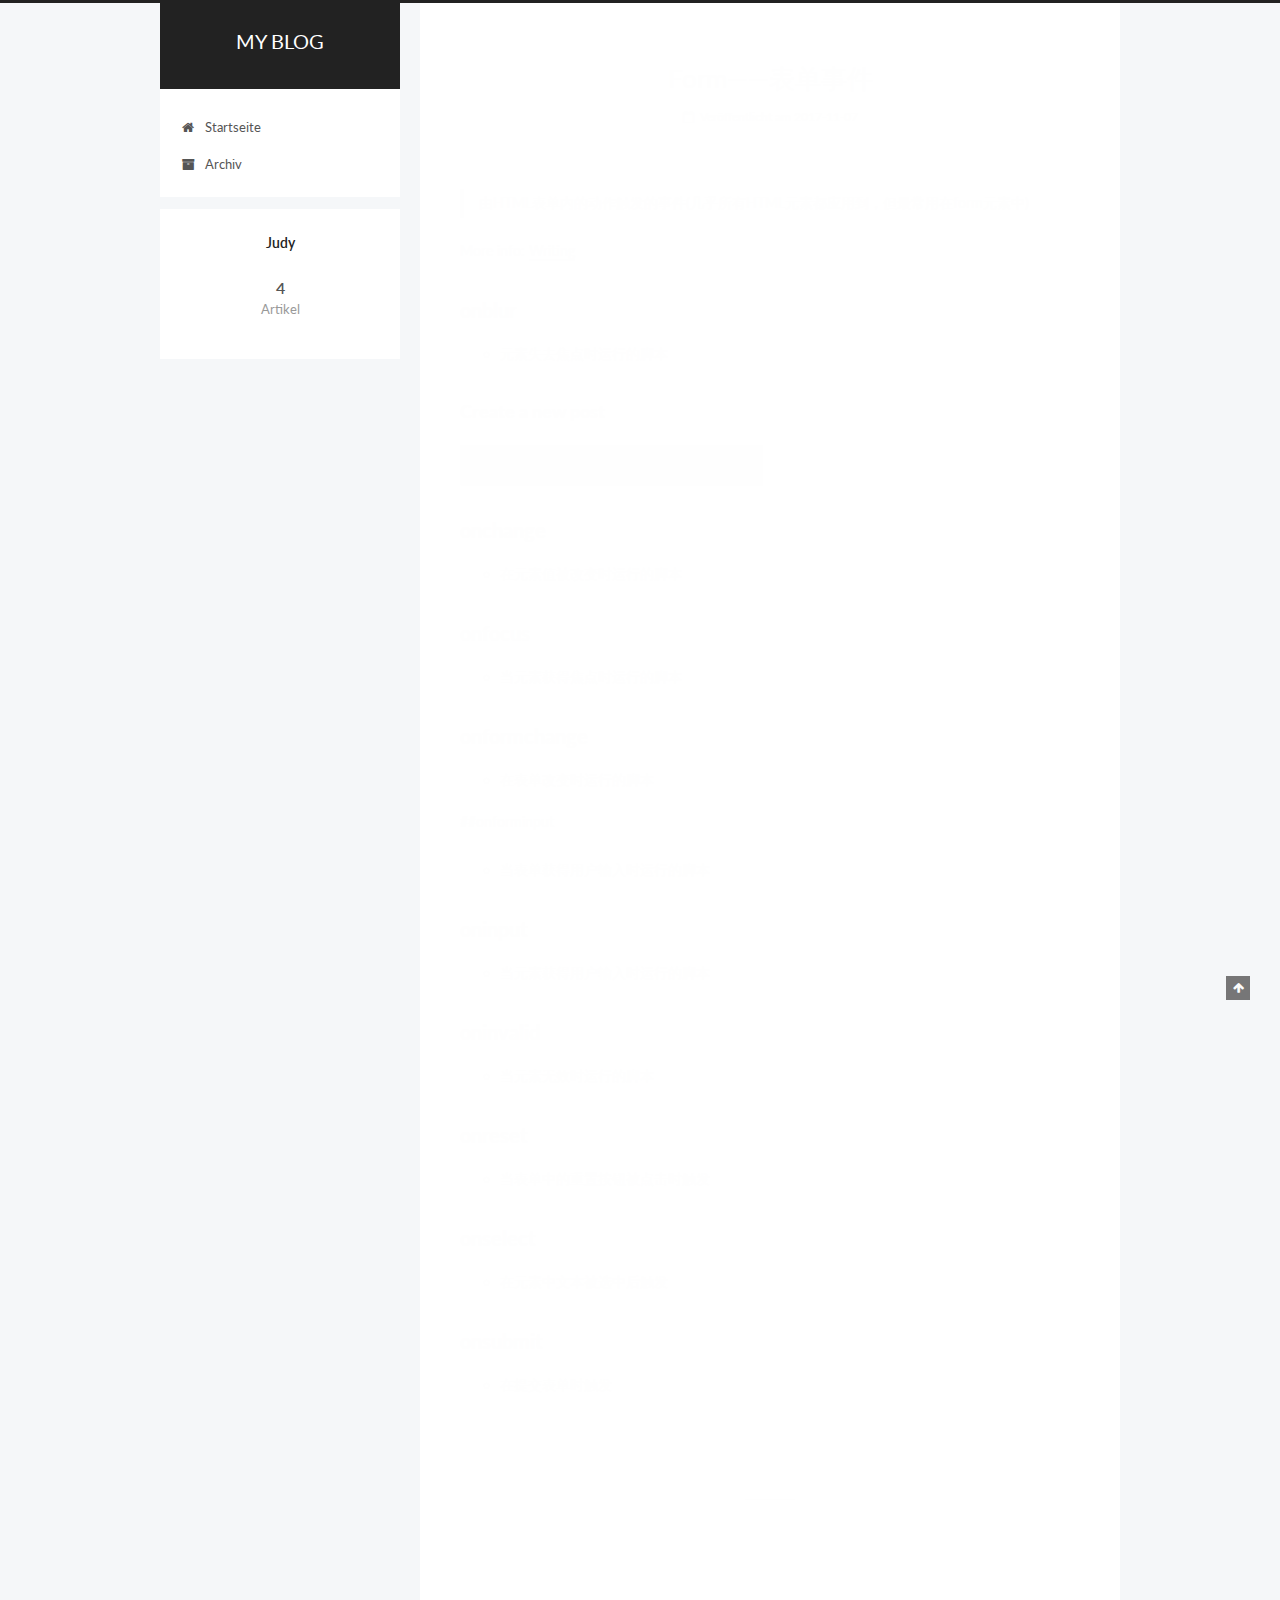
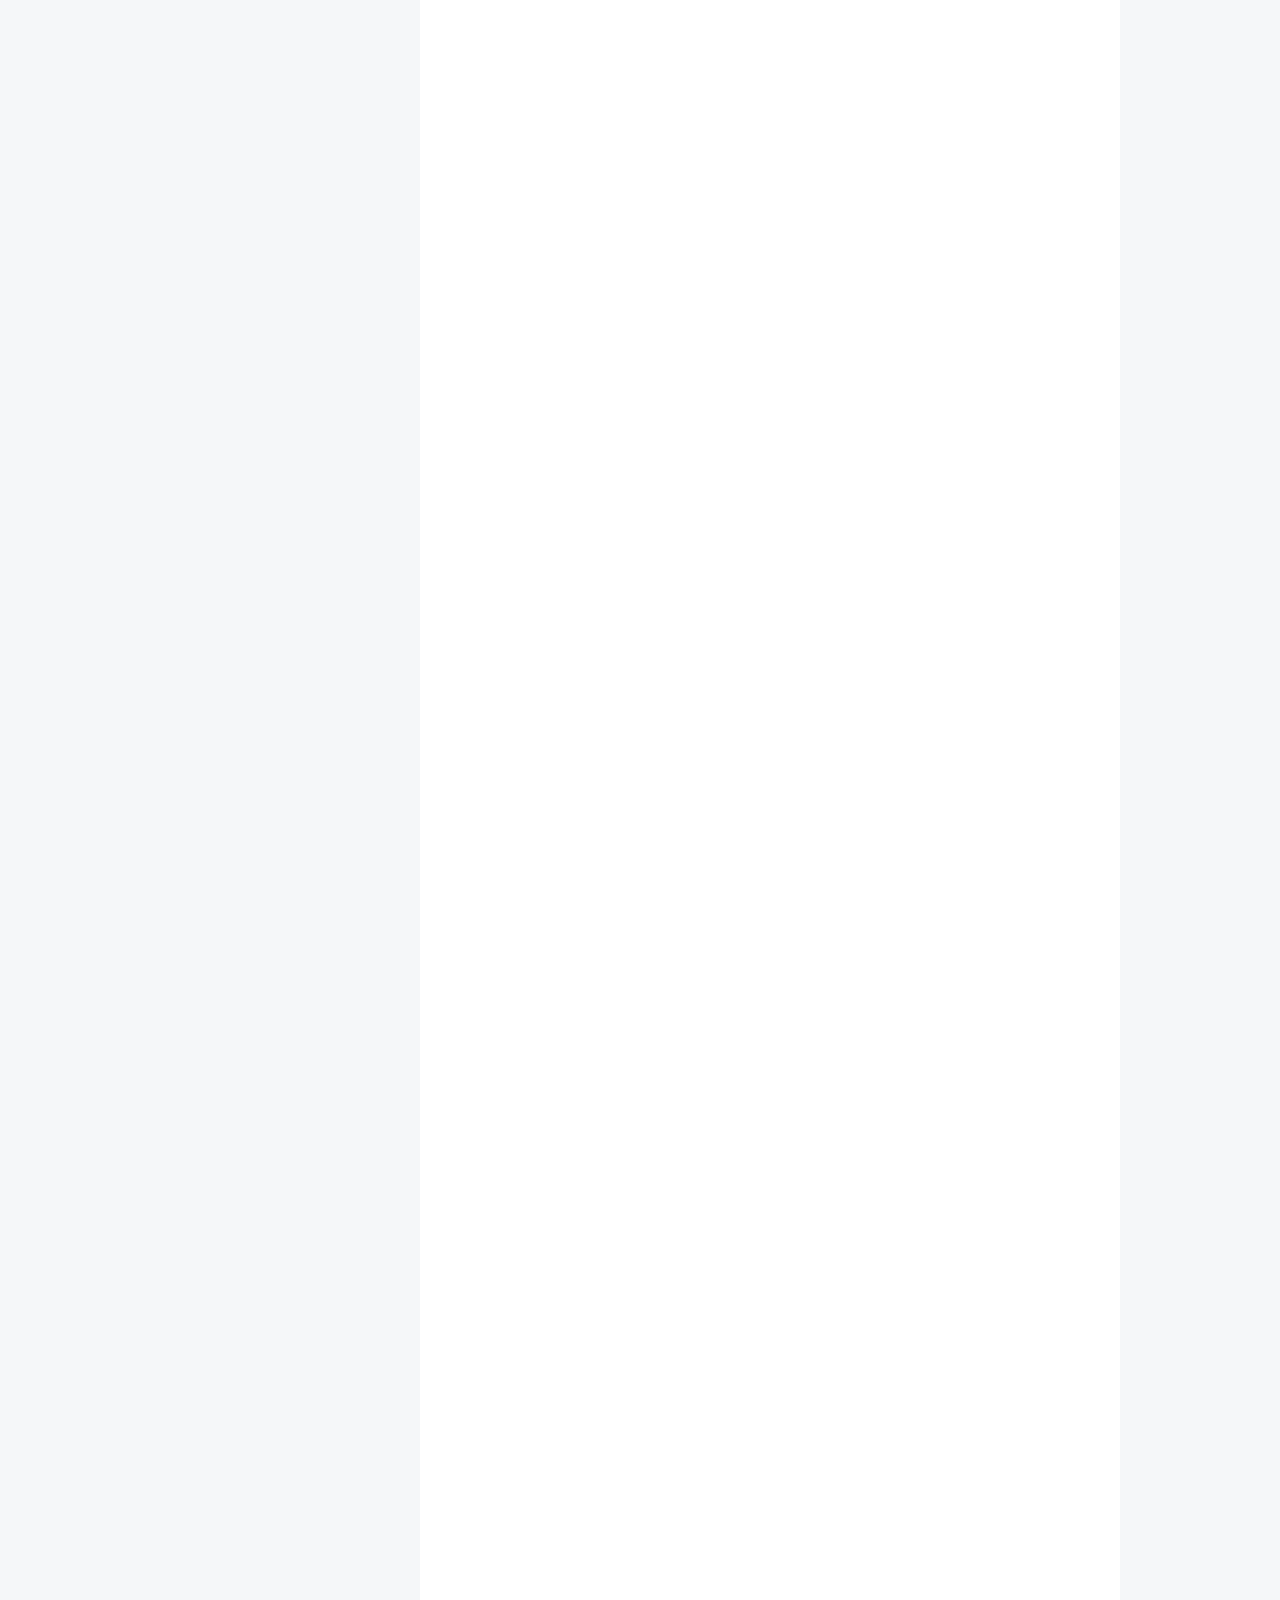
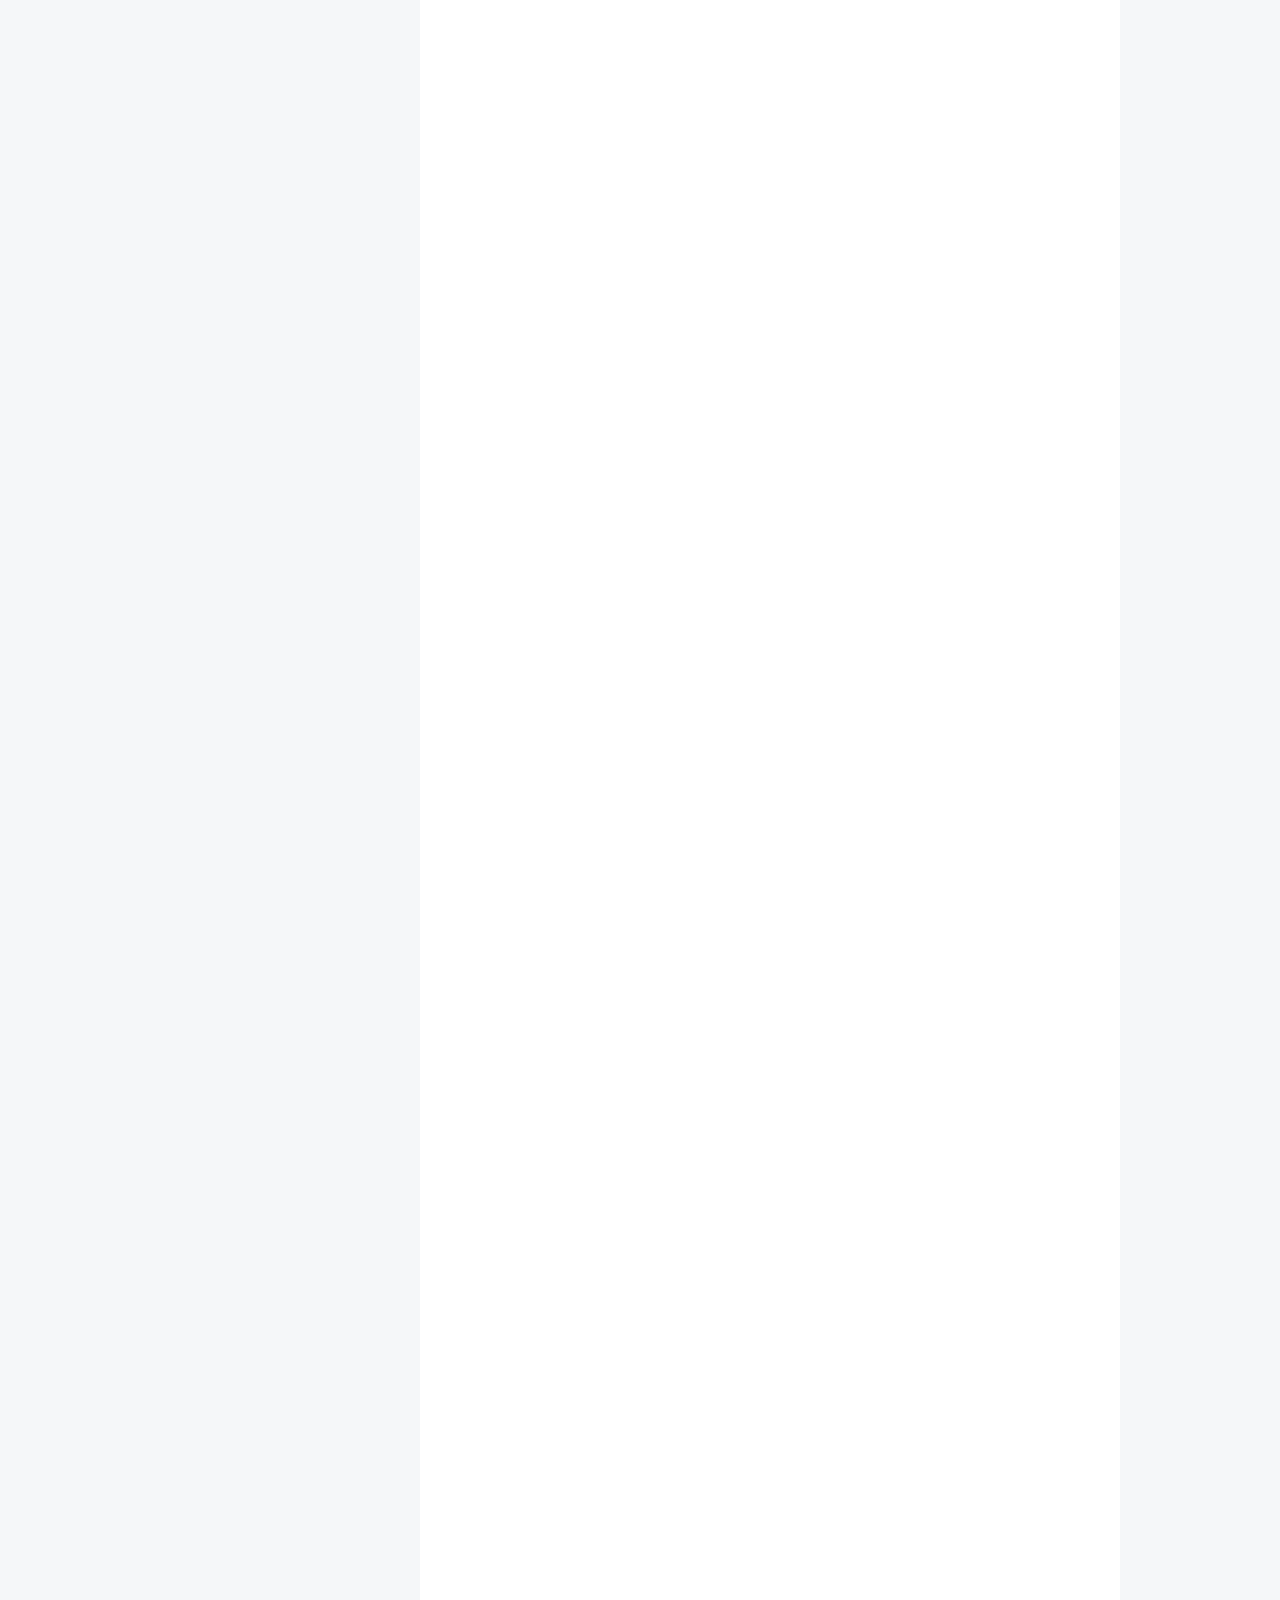
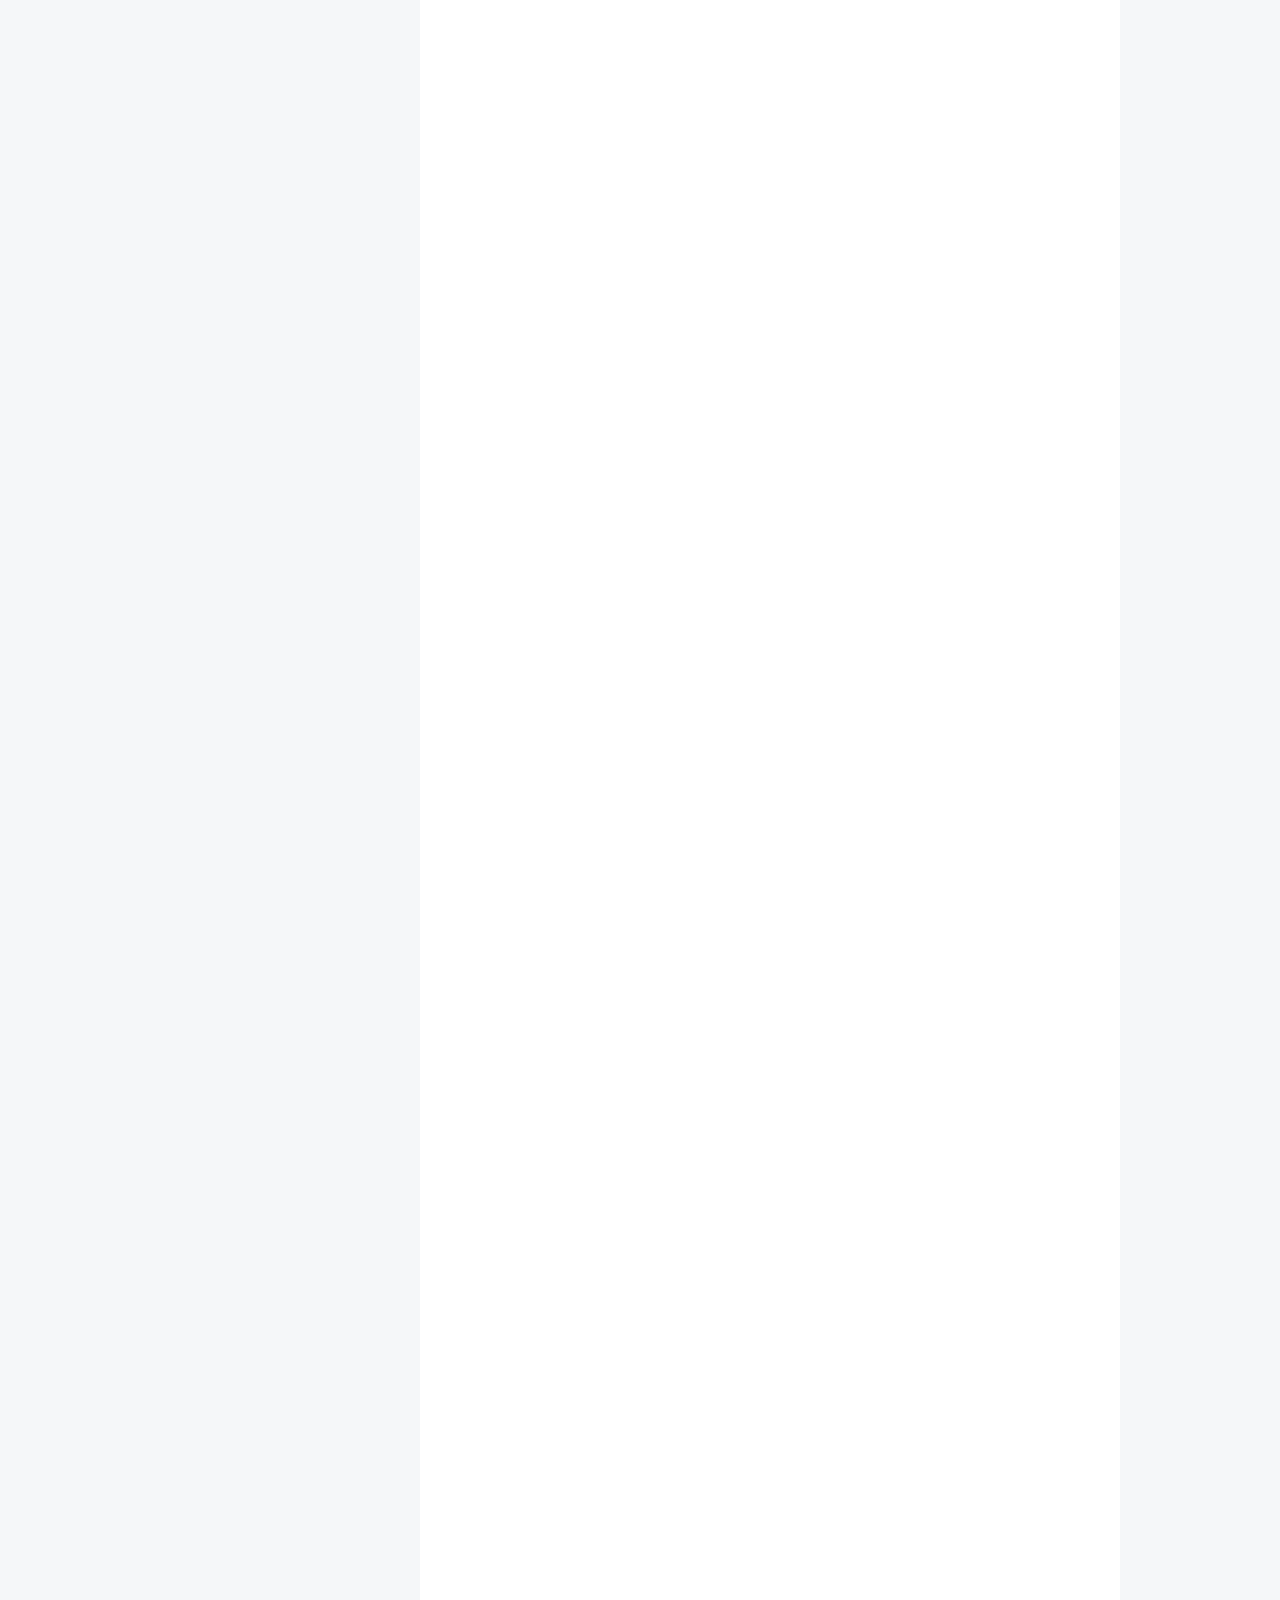
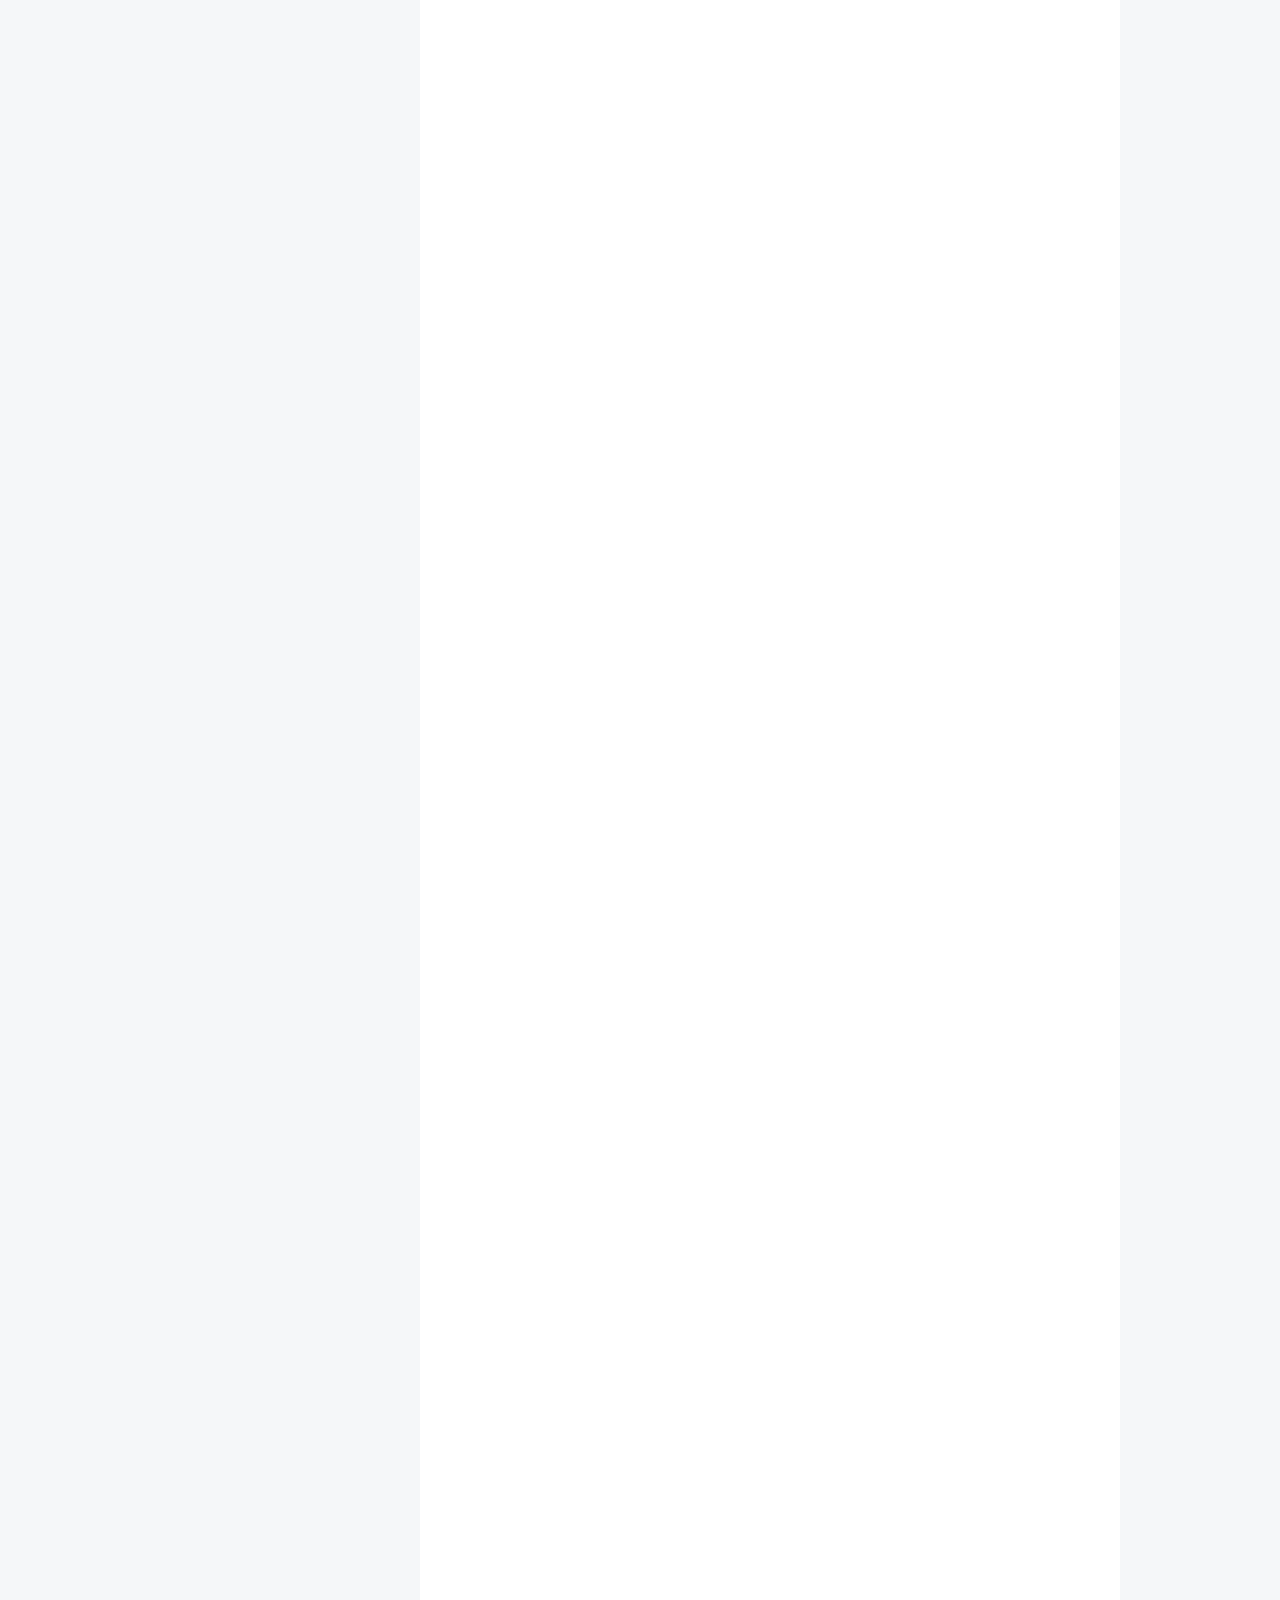
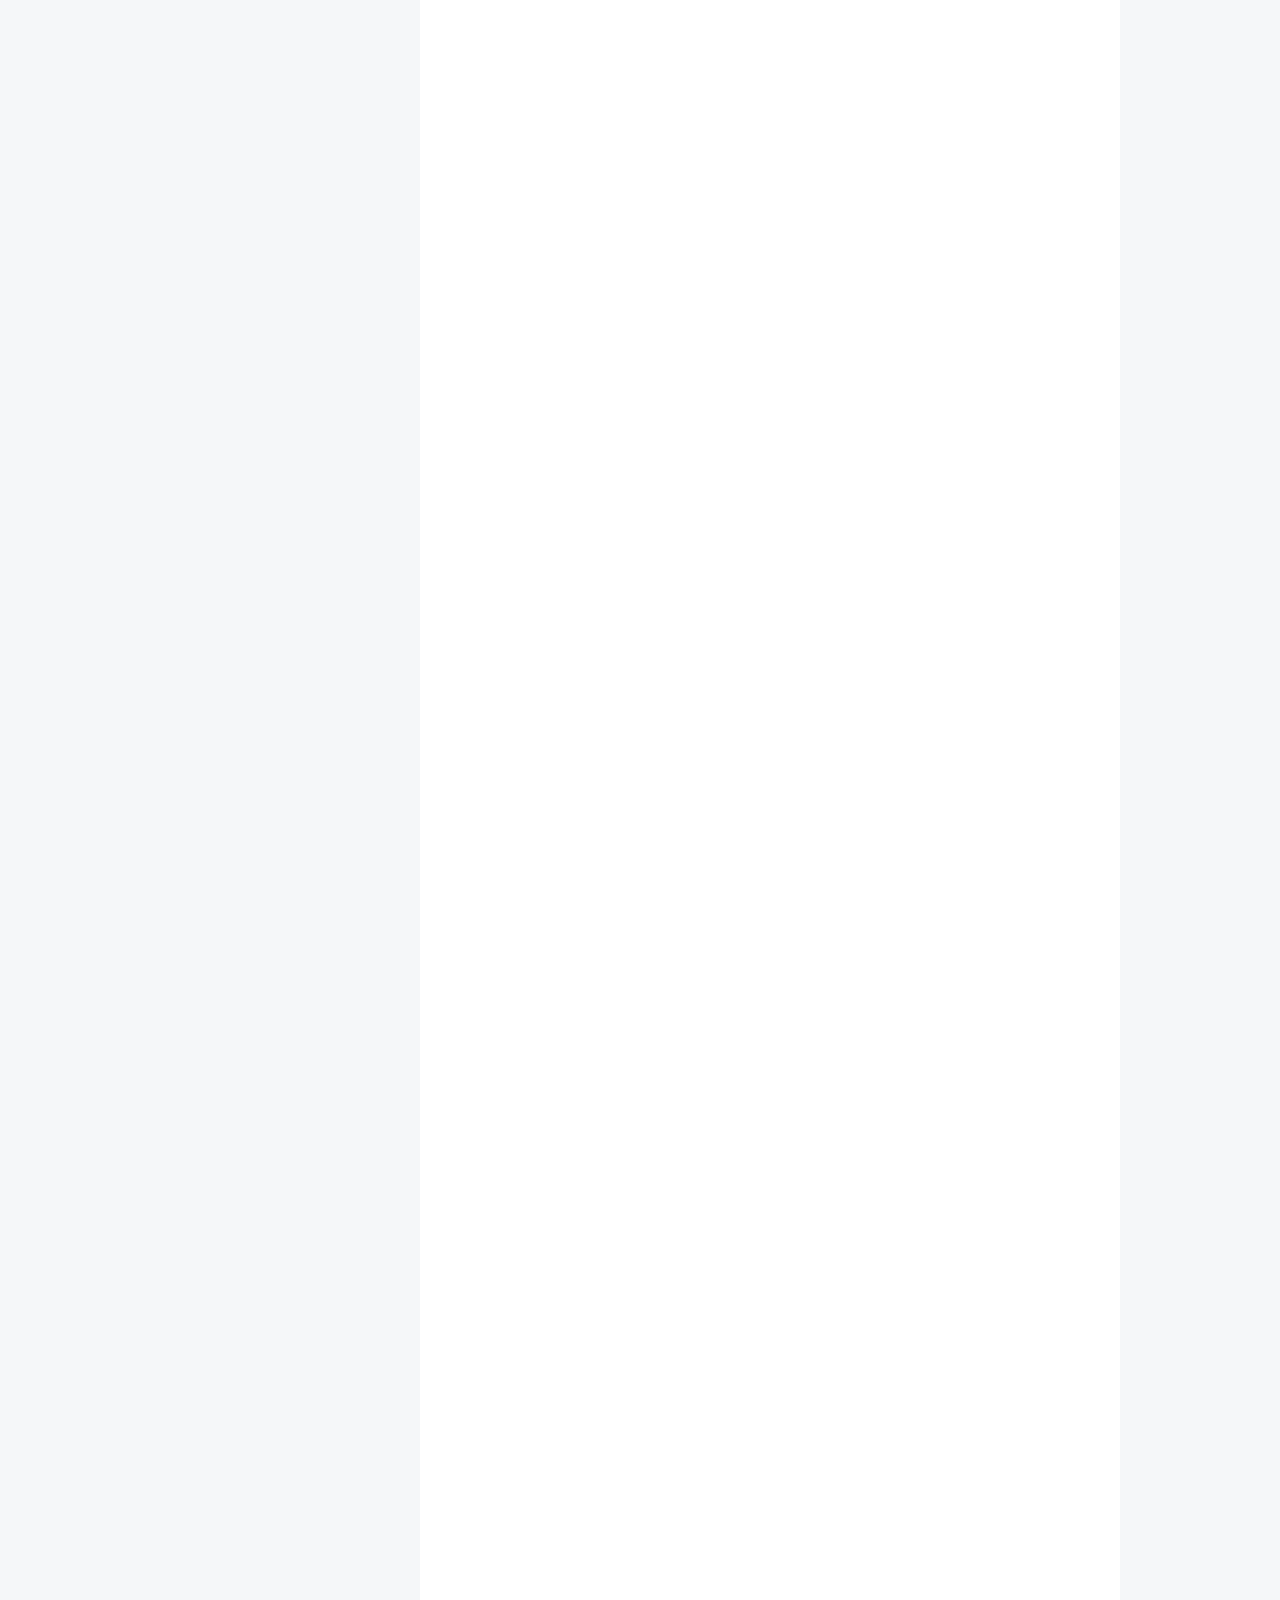
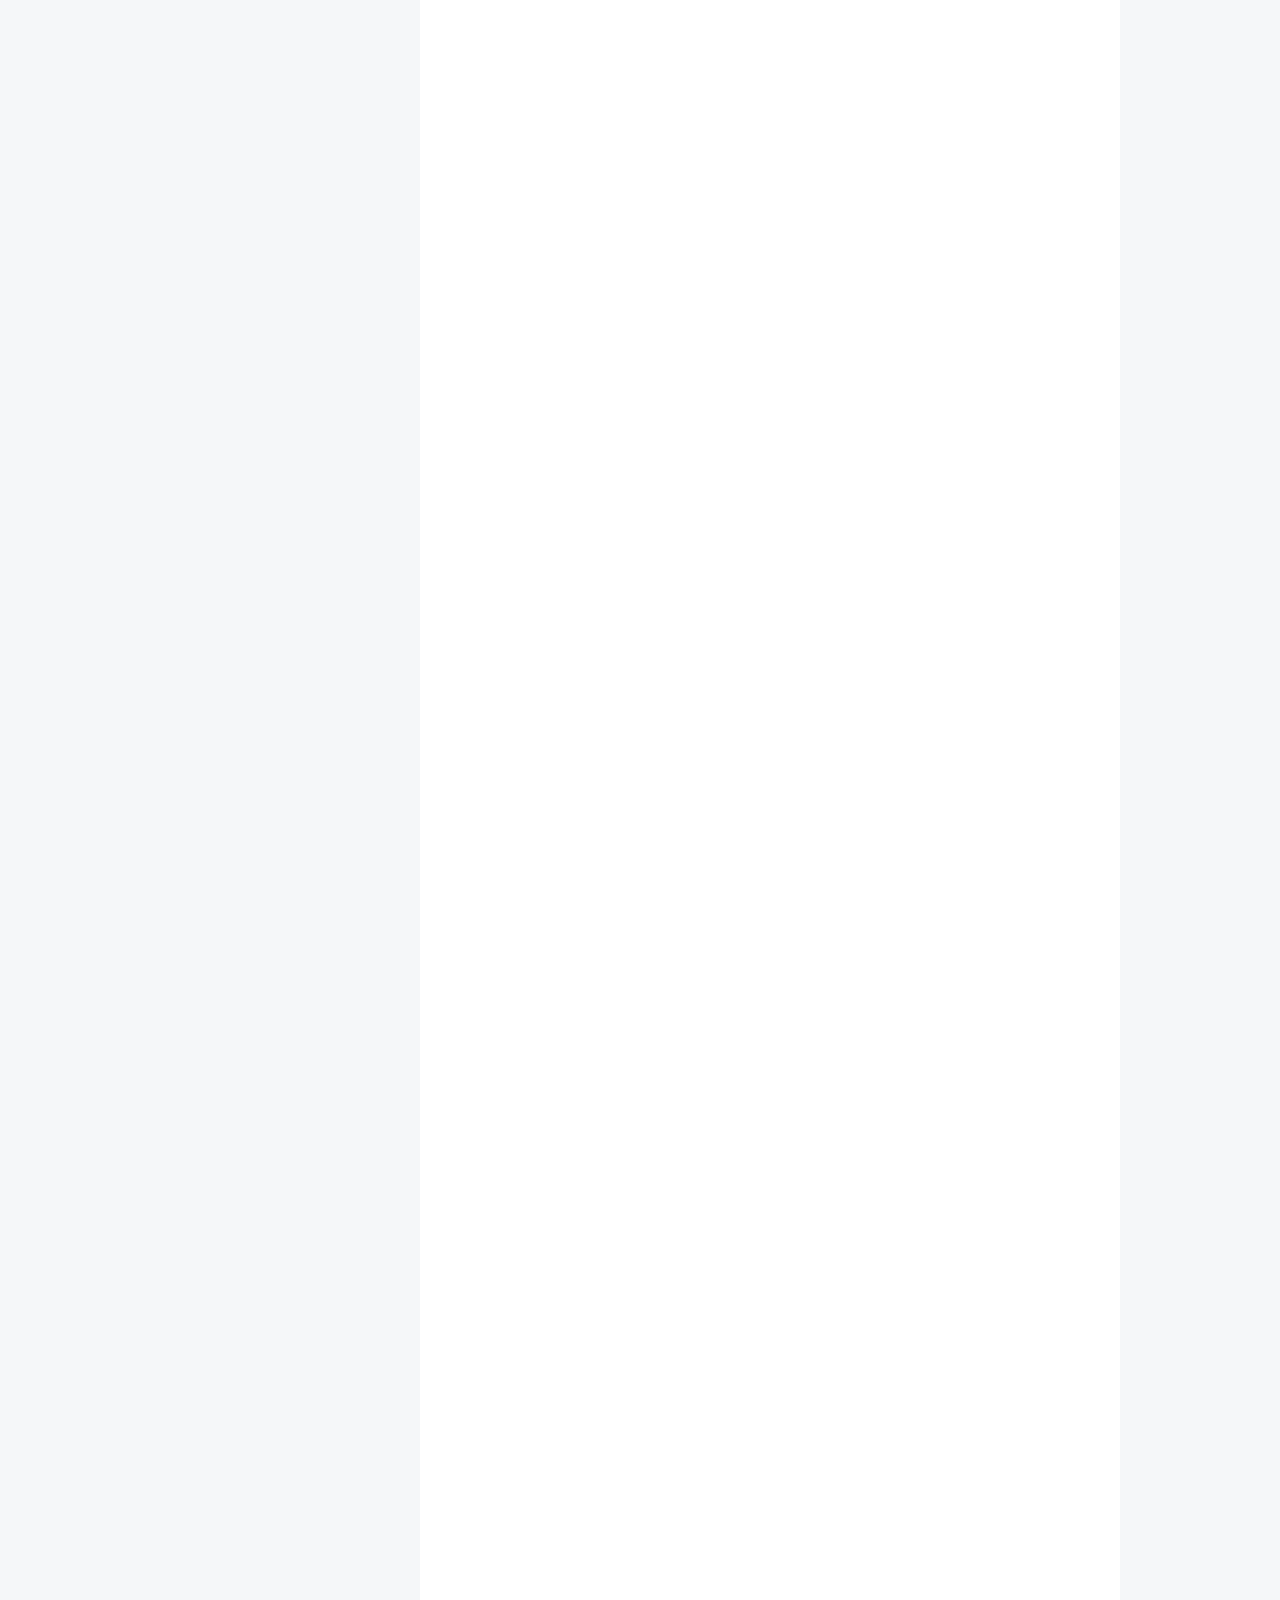
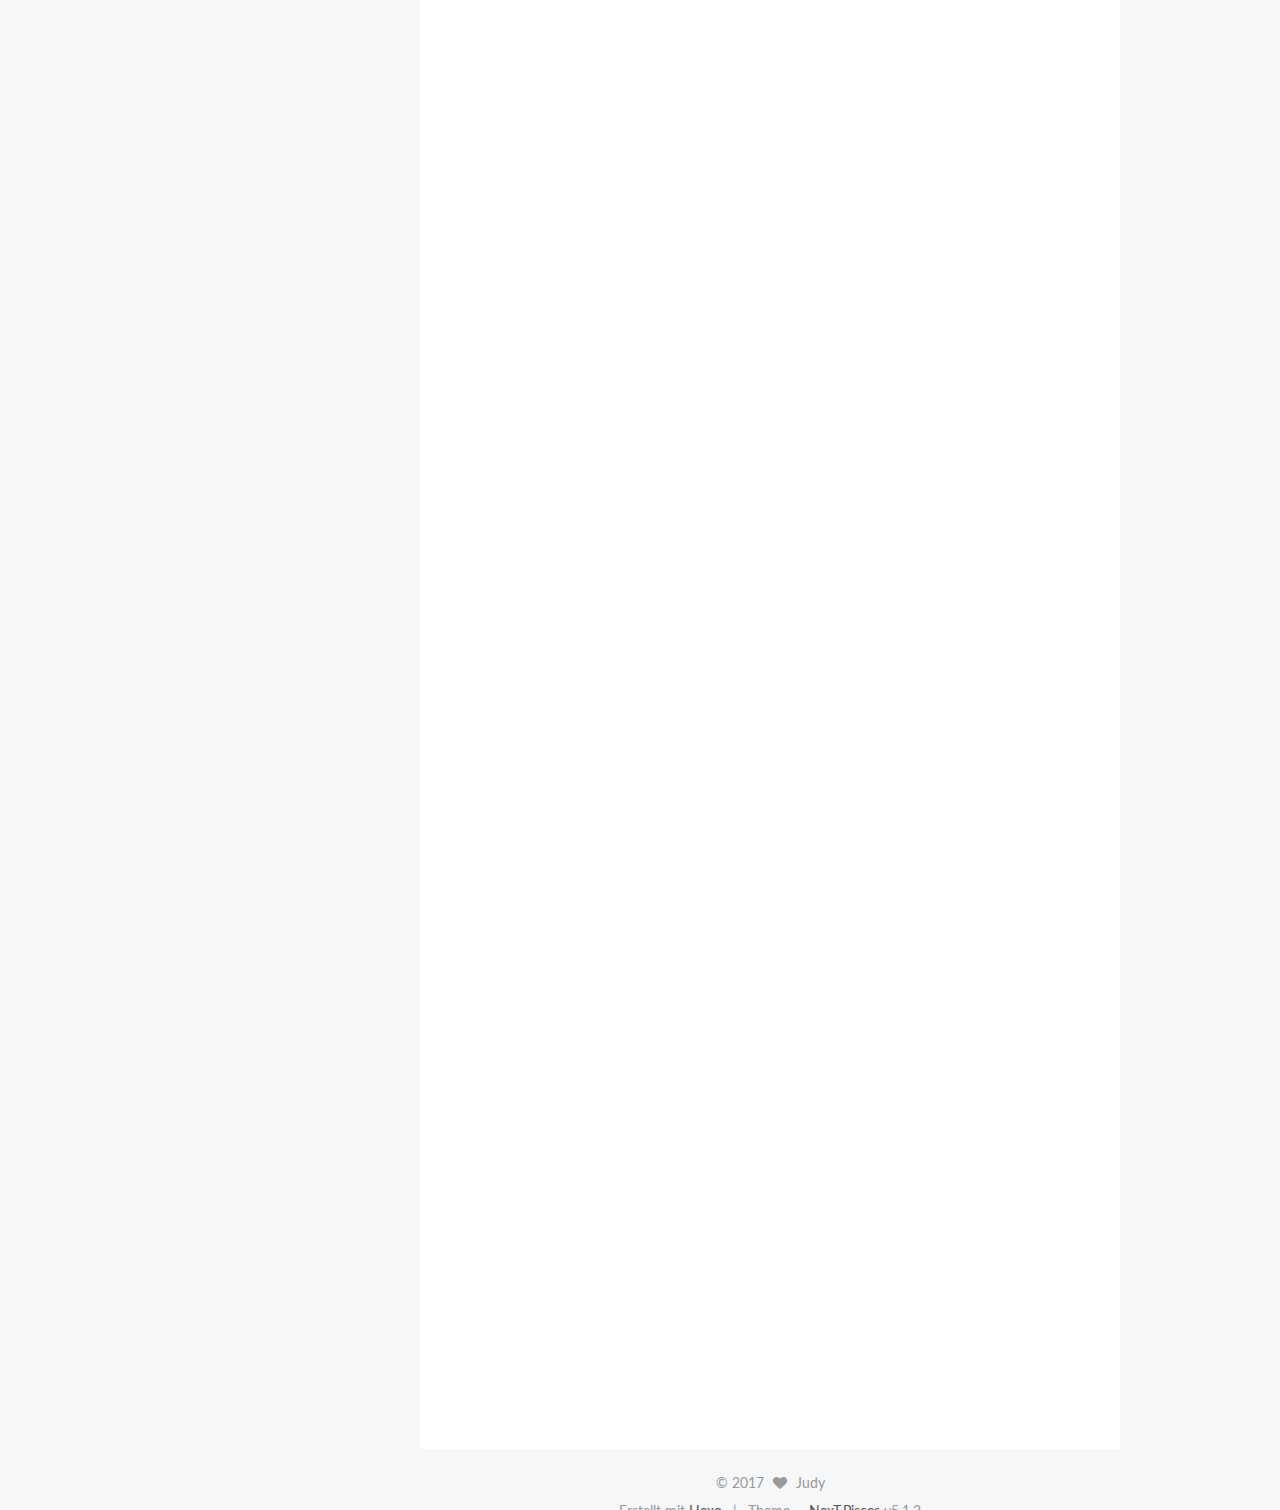
==== index.html @ ade857ed "Site updated: 2017-11-15 14:53:11" ====
<!DOCTYPE html>



  


<html class="theme-next pisces use-motion" lang="">
<head>
  <meta charset="UTF-8"/>
<meta http-equiv="X-UA-Compatible" content="IE=edge" />
<meta name="viewport" content="width=device-width, initial-scale=1, maximum-scale=1"/>
<meta name="theme-color" content="#222">









<meta http-equiv="Cache-Control" content="no-transform" />
<meta http-equiv="Cache-Control" content="no-siteapp" />
















  
  
  <link href="/lib/fancybox/source/jquery.fancybox.css?v=2.1.5" rel="stylesheet" type="text/css" />




  
  
  
  

  
    
    
  

  

  

  

  

  
    
    
    <link href="//fonts.googleapis.com/css?family=Lato:300,300italic,400,400italic,700,700italic&subset=latin,latin-ext" rel="stylesheet" type="text/css">
  






<link href="/lib/font-awesome/css/font-awesome.min.css?v=4.6.2" rel="stylesheet" type="text/css" />

<link href="/css/main.css?v=5.1.2" rel="stylesheet" type="text/css" />


  <meta name="keywords" content="Hexo, NexT" />








  <link rel="shortcut icon" type="image/x-icon" href="/favicon.ico?v=5.1.2" />






<meta property="og:type" content="website">
<meta property="og:title" content="MY BLOG">
<meta property="og:url" content="http://yoursite.com/index.html">
<meta property="og:site_name" content="MY BLOG">
<meta name="twitter:card" content="summary">
<meta name="twitter:title" content="MY BLOG">



<script type="text/javascript" id="hexo.configurations">
  var NexT = window.NexT || {};
  var CONFIG = {
    root: '/',
    scheme: 'Pisces',
    version: '5.1.2',
    sidebar: {"position":"left","display":"post","offset":12,"offset_float":12,"b2t":false,"scrollpercent":false,"onmobile":false},
    fancybox: true,
    tabs: true,
    motion: {"enable":true,"async":false,"transition":{"post_block":"fadeIn","post_header":"slideDownIn","post_body":"slideDownIn","coll_header":"slideLeftIn"}},
    duoshuo: {
      userId: '0',
      author: 'Author'
    },
    algolia: {
      applicationID: '',
      apiKey: '',
      indexName: '',
      hits: {"per_page":10},
      labels: {"input_placeholder":"Search for Posts","hits_empty":"We didn't find any results for the search: ${query}","hits_stats":"${hits} results found in ${time} ms"}
    }
  };
</script>



  <link rel="canonical" href="http://yoursite.com/"/>





  <title>MY BLOG</title>
  








</head>

<body itemscope itemtype="http://schema.org/WebPage" lang="">

  
  
    
  

  <div class="container sidebar-position-left 
  page-home">
    <div class="headband"></div>

    <header id="header" class="header" itemscope itemtype="http://schema.org/WPHeader">
      <div class="header-inner"><div class="site-brand-wrapper">
  <div class="site-meta ">
    

    <div class="custom-logo-site-title">
      <a href="/"  class="brand" rel="start">
        <span class="logo-line-before"><i></i></span>
        <span class="site-title">MY BLOG</span>
        <span class="logo-line-after"><i></i></span>
      </a>
    </div>
      
        <p class="site-subtitle"></p>
      
  </div>

  <div class="site-nav-toggle">
    <button>
      <span class="btn-bar"></span>
      <span class="btn-bar"></span>
      <span class="btn-bar"></span>
    </button>
  </div>
</div>

<nav class="site-nav">
  

  
    <ul id="menu" class="menu">
      
        
        <li class="menu-item menu-item-home">
          <a href="/" rel="section">
            
              <i class="menu-item-icon fa fa-fw fa-home"></i> <br />
            
            Startseite
          </a>
        </li>
      
        
        <li class="menu-item menu-item-archives">
          <a href="/archives/" rel="section">
            
              <i class="menu-item-icon fa fa-fw fa-archive"></i> <br />
            
            Archiv
          </a>
        </li>
      

      
    </ul>
  

  
</nav>



 </div>
    </header>

    <main id="main" class="main">
      <div class="main-inner">
        <div class="content-wrap">
          <div id="content" class="content">
            
  <section id="posts" class="posts-expand">
    
      

  

  
  
  

  <article class="post post-type-normal" itemscope itemtype="http://schema.org/Article">
  
  
  
  <div class="post-block">
    <link itemprop="mainEntityOfPage" href="http://yoursite.com/2017/11/07/Form事件/">

    <span hidden itemprop="author" itemscope itemtype="http://schema.org/Person">
      <meta itemprop="name" content="Judy">
      <meta itemprop="description" content="">
      <meta itemprop="image" content="/images/avatar.gif">
    </span>

    <span hidden itemprop="publisher" itemscope itemtype="http://schema.org/Organization">
      <meta itemprop="name" content="MY BLOG">
    </span>

    
      <header class="post-header">

        
        
          <h1 class="post-title" itemprop="name headline">
                
                <a class="post-title-link" href="/2017/11/07/Form事件/" itemprop="url">Form——表单事件</a></h1>
        

        <div class="post-meta">
          <span class="post-time">
            
              <span class="post-meta-item-icon">
                <i class="fa fa-calendar-o"></i>
              </span>
              
                <span class="post-meta-item-text">Veröffentlicht am</span>
              
              <time title="Post created" itemprop="dateCreated datePublished" datetime="2017-11-07T16:43:29+08:00">
                2017-11-07
              </time>
            

            

            
          </span>

          

          
            
          

          
          

          

          

          

        </div>
      </header>
    

    
    
    
    <div class="post-body" itemprop="articleBody">

      
      

      
        
          
            <blockquote>
<p>由HTML表单内的动作触发的事件(几乎所有HTML元素都应用到，但最常用在form元素中)</p>
</blockquote>
<p>More info: <a href="https://hexo.io/docs/writing.html" target="_blank" rel="external">Writing</a></p>
<h2 id="onblur"><a href="#onblur" class="headerlink" title="onblur"></a>onblur</h2><ul>
<li>元素失去焦点时运行的脚本</li>
</ul>
<h3 id="Create-a-new-post"><a href="#Create-a-new-post" class="headerlink" title="Create a new post"></a>Create a new post</h3><figure class="highlight bash"><table><tr><td class="gutter"><pre><div class="line">1</div></pre></td><td class="code"><pre><div class="line">$ hexo new <span class="string">"My New Post"</span></div></pre></td></tr></table></figure>
<h2 id="onchange"><a href="#onchange" class="headerlink" title="onchange"></a>onchange</h2><ul>
<li>在元素值被改变时运行的脚本</li>
</ul>
<h2 id="onfocus"><a href="#onfocus" class="headerlink" title="onfocus"></a>onfocus</h2><ul>
<li>当元素获得焦点时运行的脚本</li>
</ul>
<h2 id="onformchange"><a href="#onformchange" class="headerlink" title="onformchange"></a>onformchange</h2><ul>
<li>在表单改变时运行的脚本</li>
</ul>
<p>##onforminput</p>
<ul>
<li>当表单获得用户输入时运行的脚本</li>
</ul>
<h2 id="oninput"><a href="#oninput" class="headerlink" title="oninput"></a>oninput</h2><ul>
<li>当元素获得用户输入时运行的脚本</li>
</ul>
<h2 id="oninvalid"><a href="#oninvalid" class="headerlink" title="oninvalid"></a>oninvalid</h2><ul>
<li>当元素无效时运行的脚本</li>
</ul>
<h2 id="onreset"><a href="#onreset" class="headerlink" title="onreset"></a>onreset</h2><ul>
<li>当表单中的重置按钮被点击时触发</li>
</ul>
<h2 id="onselect"><a href="#onselect" class="headerlink" title="onselect"></a>onselect</h2><ul>
<li>在元素中文本被选中后触发</li>
</ul>
<h2 id="onsubmit"><a href="#onsubmit" class="headerlink" title="onsubmit"></a>onsubmit</h2><ul>
<li>在提交表单时触发</li>
</ul>

          
        
      
    </div>
    
    
    

    

    

    

    <footer class="post-footer">
      

      

      

      
      
        <div class="post-eof"></div>
      
    </footer>
  </div>
  
  
  
  </article>


    
      

  

  
  
  

  <article class="post post-type-normal" itemscope itemtype="http://schema.org/Article">
  
  
  
  <div class="post-block">
    <link itemprop="mainEntityOfPage" href="http://yoursite.com/2017/10/27/html/">

    <span hidden itemprop="author" itemscope itemtype="http://schema.org/Person">
      <meta itemprop="name" content="Judy">
      <meta itemprop="description" content="">
      <meta itemprop="image" content="/images/avatar.gif">
    </span>

    <span hidden itemprop="publisher" itemscope itemtype="http://schema.org/Organization">
      <meta itemprop="name" content="MY BLOG">
    </span>

    
      <header class="post-header">

        
        
          <h1 class="post-title" itemprop="name headline">
                
                <a class="post-title-link" href="/2017/10/27/html/" itemprop="url">面向对象</a></h1>
        

        <div class="post-meta">
          <span class="post-time">
            
              <span class="post-meta-item-icon">
                <i class="fa fa-calendar-o"></i>
              </span>
              
                <span class="post-meta-item-text">Veröffentlicht am</span>
              
              <time title="Post created" itemprop="dateCreated datePublished" datetime="2017-10-27T09:47:32+08:00">
                2017-10-27
              </time>
            

            

            
          </span>

          

          
            
          

          
          

          

          

          

        </div>
      </header>
    

    
    
    
    <div class="post-body" itemprop="articleBody">

      
      

      
        
          
            <p>Welcome to <a href="https://hexo.io/" target="_blank" rel="external">Hexo</a>! This is your very first post. Check <a href="https://hexo.io/docs/" target="_blank" rel="external">documentation</a> for more info. If you get any problems when using Hexo, you can find the answer in <a href="https://hexo.io/docs/troubleshooting.html" target="_blank" rel="external">troubleshooting</a> or you can ask me on <a href="https://github.com/hexojs/hexo/issues" target="_blank" rel="external">GitHub</a>.</p>
<h2 id="Quick-Start"><a href="#Quick-Start" class="headerlink" title="Quick Start"></a>Quick Start</h2><h3 id="Create-a-new-post"><a href="#Create-a-new-post" class="headerlink" title="Create a new post"></a>Create a new post</h3><figure class="highlight bash"><table><tr><td class="gutter"><pre><div class="line">1</div></pre></td><td class="code"><pre><div class="line">$ hexo new <span class="string">"My New Post"</span></div></pre></td></tr></table></figure>
<p>More info: <a href="https://hexo.io/docs/writing.html" target="_blank" rel="external">Writing</a></p>
<h3 id="Run-server"><a href="#Run-server" class="headerlink" title="Run server"></a>Run server</h3><figure class="highlight bash"><table><tr><td class="gutter"><pre><div class="line">1</div></pre></td><td class="code"><pre><div class="line">$ hexo server</div></pre></td></tr></table></figure>
<p>More info: <a href="https://hexo.io/docs/server.html" target="_blank" rel="external">Server</a></p>
<h3 id="Generate-static-files"><a href="#Generate-static-files" class="headerlink" title="Generate static files"></a>Generate static files</h3><figure class="highlight bash"><table><tr><td class="gutter"><pre><div class="line">1</div></pre></td><td class="code"><pre><div class="line">$ hexo generate</div></pre></td></tr></table></figure>
<p>More info: <a href="https://hexo.io/docs/generating.html" target="_blank" rel="external">Generating</a></p>
<h3 id="Deploy-to-remote-sites"><a href="#Deploy-to-remote-sites" class="headerlink" title="Deploy to remote sites"></a>Deploy to remote sites</h3><figure class="highlight bash"><table><tr><td class="gutter"><pre><div class="line">1</div></pre></td><td class="code"><pre><div class="line">$ hexo deploy</div></pre></td></tr></table></figure>
<p>More info: <a href="https://hexo.io/docs/deployment.html" target="_blank" rel="external">Deployment</a></p>

          
        
      
    </div>
    
    
    

    

    

    

    <footer class="post-footer">
      

      

      

      
      
        <div class="post-eof"></div>
      
    </footer>
  </div>
  
  
  
  </article>


    
      

  

  
  
  

  <article class="post post-type-normal" itemscope itemtype="http://schema.org/Article">
  
  
  
  <div class="post-block">
    <link itemprop="mainEntityOfPage" href="http://yoursite.com/2017/09/14/表单元素/">

    <span hidden itemprop="author" itemscope itemtype="http://schema.org/Person">
      <meta itemprop="name" content="Judy">
      <meta itemprop="description" content="">
      <meta itemprop="image" content="/images/avatar.gif">
    </span>

    <span hidden itemprop="publisher" itemscope itemtype="http://schema.org/Organization">
      <meta itemprop="name" content="MY BLOG">
    </span>

    
      <header class="post-header">

        
        
          <h1 class="post-title" itemprop="name headline">
                
                <a class="post-title-link" href="/2017/09/14/表单元素/" itemprop="url">HTML表单元素</a></h1>
        

        <div class="post-meta">
          <span class="post-time">
            
              <span class="post-meta-item-icon">
                <i class="fa fa-calendar-o"></i>
              </span>
              
                <span class="post-meta-item-text">Veröffentlicht am</span>
              
              <time title="Post created" itemprop="dateCreated datePublished" datetime="2017-09-14T18:29:44+08:00">
                2017-09-14
              </time>
            

            

            
          </span>

          

          
            
          

          
          

          

          

          

        </div>
      </header>
    

    
    
    
    <div class="post-body" itemprop="articleBody">

      
      

      
        
          
            <h2 id="input元素"><a href="#input元素" class="headerlink" title="input元素"></a>input元素</h2><h3 id="type属性"><a href="#type属性" class="headerlink" title="type属性"></a>type属性</h3><h4 id="text"><a href="#text" class="headerlink" title="text"></a>text</h4><ul>
<li>文本框。定义单行的输入字段，用户可在其中输入文本，默认宽度为20个字符。</li>
</ul>
<figure class="highlight bash"><table><tr><td class="gutter"><pre><div class="line">1</div><div class="line">2</div></pre></td><td class="code"><pre><div class="line">username:&lt;input <span class="built_in">type</span>=<span class="string">"text"</span> name=<span class="string">"username"</span> /&gt;</div><div class="line">Email:&lt;input <span class="built_in">type</span>=<span class="string">"text"</span> name=<span class="string">"email"</span> /&gt;</div></pre></td></tr></table></figure>
<h4 id="Password"><a href="#Password" class="headerlink" title="Password"></a>Password</h4><ul>
<li>密码框。定义密码字段，该字段中的字符被掩码（显示为星号或原点）。</li>
</ul>
<figure class="highlight bash"><table><tr><td class="gutter"><pre><div class="line">1</div></pre></td><td class="code"><pre><div class="line">&lt;input <span class="built_in">type</span>=<span class="string">"password"</span> name=<span class="string">"pwd"</span> /&gt;</div></pre></td></tr></table></figure>
<h4 id="hidden"><a href="#hidden" class="headerlink" title="hidden"></a>hidden</h4><ul>
<li>定义隐藏的输入字段（隐藏字段对用户不可见）。</li>
</ul>
<figure class="highlight bash"><table><tr><td class="gutter"><pre><div class="line">1</div></pre></td><td class="code"><pre><div class="line">&lt;input <span class="built_in">type</span>=<span class="string">"hidden"</span> /&gt;</div></pre></td></tr></table></figure>
<figure class="highlight plain"><table><tr><td class="gutter"><pre><div class="line">1</div><div class="line">2</div><div class="line">3</div><div class="line">4</div><div class="line">5</div><div class="line">6</div></pre></td><td class="code"><pre><div class="line">&lt;form action=&quot;&quot; method=&quot;get&quot;&gt;</div><div class="line">	Email:&lt;input type=&quot;text&quot; name=&quot;email&quot; /&gt;</div><div class="line">	&lt;br /&gt;</div><div class="line">	&lt;input type=&quot;text&quot; name=&quot;country&quot; value=&quot;China&quot; /&gt;</div><div class="line">	&lt;input type=&quot;submit&quot; value=&quot;submit&quot; /&gt;</div><div class="line">&lt;/form&gt;</div></pre></td></tr></table></figure>
<h4 id="radio"><a href="#radio" class="headerlink" title="radio"></a>radio</h4><ul>
<li>定义单选按钮。</li>
</ul>
<figure class="highlight bash"><table><tr><td class="gutter"><pre><div class="line">1</div><div class="line">2</div></pre></td><td class="code"><pre><div class="line">&lt;input <span class="built_in">type</span>=<span class="string">"radio"</span> name=<span class="string">"sex"</span> value=<span class="string">"male"</span> /&gt;Male</div><div class="line">&lt;input <span class="built_in">type</span>=<span class="string">"radio"</span> name=<span class="string">"sex"</span> value=<span class="string">"female"</span> /&gt;Female</div></pre></td></tr></table></figure>
<h4 id="checkout"><a href="#checkout" class="headerlink" title="checkout"></a>checkout</h4><ul>
<li>定义复选框。</li>
</ul>
<figure class="highlight bash"><table><tr><td class="gutter"><pre><div class="line">1</div><div class="line">2</div></pre></td><td class="code"><pre><div class="line">&lt;input <span class="built_in">type</span>=<span class="string">"checkbox"</span> name=<span class="string">"vehicle"</span> value=<span class="string">"bike"</span> /&gt;I have a bike.</div><div class="line">&lt;input <span class="built_in">type</span>=<span class="string">"checkout"</span> name=<span class="string">"vehicle"</span> value=<span class="string">"car"</span> /&gt;I have a car.</div></pre></td></tr></table></figure>
<h4 id="button"><a href="#button" class="headerlink" title="button"></a>button</h4><ul>
<li>定义可点击按钮。常用于用户点击按钮时启动JavaScript程序。</li>
</ul>
<figure class="highlight bash"><table><tr><td class="gutter"><pre><div class="line">1</div></pre></td><td class="code"><pre><div class="line">&lt;input <span class="built_in">type</span>=<span class="string">"button"</span> value=<span class="string">"Click Me"</span> onclick=<span class="string">"msg()"</span> /&gt;</div></pre></td></tr></table></figure>
<h4 id="reset"><a href="#reset" class="headerlink" title="reset"></a>reset</h4><ul>
<li>定义重置按钮。重置按钮会清除表单中的所有数据。</li>
</ul>
<figure class="highlight bash"><table><tr><td class="gutter"><pre><div class="line">1</div></pre></td><td class="code"><pre><div class="line">&lt;input <span class="built_in">type</span>=<span class="string">"reset"</span> /&gt;</div></pre></td></tr></table></figure>
<h4 id="Image"><a href="#Image" class="headerlink" title="Image"></a>Image</h4><ul>
<li>定义图像形式的提交按钮。必须把<code>src属性</code>和<code>alt属性</code>与之结合使用。</li>
</ul>
<figure class="highlight bash"><table><tr><td class="gutter"><pre><div class="line">1</div></pre></td><td class="code"><pre><div class="line">&lt;input <span class="built_in">type</span>=<span class="string">"images"</span> src=<span class="string">"1.gif"</span> alt=<span class="string">"submit"</span> /&gt;</div></pre></td></tr></table></figure>
<h4 id="submit"><a href="#submit" class="headerlink" title="submit"></a>submit</h4><ul>
<li>定义提交按钮。提交按钮会把表单数据发送到服务器，数据会发送到表单的action属性中指定的页面。</li>
</ul>
<figure class="highlight bash"><table><tr><td class="gutter"><pre><div class="line">1</div><div class="line">2</div><div class="line">3</div><div class="line">4</div></pre></td><td class="code"><pre><div class="line">&lt;form action=<span class="string">"form_action.asp"</span> method=<span class="string">"get"</span>&gt;</div><div class="line">	Email:&lt;input <span class="built_in">type</span>=<span class="string">"text"</span> name=<span class="string">"email"</span> /&gt;</div><div class="line">	&lt;input <span class="built_in">type</span>=<span class="string">"submit"</span> /&gt;</div><div class="line">&lt;/form&gt;</div></pre></td></tr></table></figure>
<h4 id="File"><a href="#File" class="headerlink" title="File"></a>File</h4><ul>
<li>定义输入字段和浏览按钮，供文件上传。</li>
</ul>
<figure class="highlight bash"><table><tr><td class="gutter"><pre><div class="line">1</div></pre></td><td class="code"><pre><div class="line">&lt;input <span class="built_in">type</span>=<span class="string">"file"</span> /&gt;</div></pre></td></tr></table></figure>
<h3 id="value属性"><a href="#value属性" class="headerlink" title="value属性"></a>value属性</h3><ul>
<li>为input元素设定值。规定输入字段的初始值。</li>
<li>另外，<code>&lt;input type=&quot;checkbox&quot; /&gt;</code>和<code>&lt;input type=&quot;radio&quot; /&gt;</code>中必须设置value属性。</li>
<li>不能与<code>&lt;input type=&quot;file&quot; /&gt;</code>一同使用。</li>
</ul>
<figure class="highlight bash"><table><tr><td class="gutter"><pre><div class="line">1</div></pre></td><td class="code"><pre><div class="line">&lt;input <span class="built_in">type</span>=<span class="string">"text"</span> name=<span class="string">"firstname"</span> value=<span class="string">"John"</span>&gt;</div></pre></td></tr></table></figure>
<h3 id="placeholder属性"><a href="#placeholder属性" class="headerlink" title="placeholder属性"></a>placeholder属性</h3><ul>
<li>提供可描述输入字段预期值的提示信息。</li>
<li>该提示会在输入字段为空时显示，并会在字段获得焦点时消失。</li>
<li>此属性适用于以下input类型：<em>text</em>，<em>search</em>，<em>url</em>，<em>telephone</em>，<em>email</em>及<em>password</em>。</li>
</ul>
<figure class="highlight bash"><table><tr><td class="gutter"><pre><div class="line">1</div></pre></td><td class="code"><pre><div class="line">&lt;input <span class="built_in">type</span>=<span class="string">"search"</span> name=<span class="string">"user_search"</span> placeholder=<span class="string">"Search Info"</span>&gt;</div></pre></td></tr></table></figure>
<h3 id="readonly属性"><a href="#readonly属性" class="headerlink" title="readonly属性"></a>readonly属性</h3><ul>
<li>属性规定输入字段为只读（不能修改）。</li>
<li>readonly属性不需要值，等同于<code>readonly=&quot;readonly&quot;</code>。</li>
</ul>
<figure class="highlight bash"><table><tr><td class="gutter"><pre><div class="line">1</div></pre></td><td class="code"><pre><div class="line">&lt;input <span class="built_in">type</span>=<span class="string">"text"</span> name=<span class="string">"firstname"</span> value=<span class="string">"John"</span> <span class="built_in">readonly</span> /&gt;</div></pre></td></tr></table></figure>
<h3 id="disabled属性"><a href="#disabled属性" class="headerlink" title="disabled属性"></a>disabled属性</h3><ul>
<li>规定输入字段是禁用的（被禁用元素不可用、不可点击、不会被提交）。</li>
<li>disabled属性不需要值，等同于<code>disabled=&quot;disabled&quot;</code>。</li>
</ul>
<figure class="highlight bash"><table><tr><td class="gutter"><pre><div class="line">1</div></pre></td><td class="code"><pre><div class="line">&lt;input <span class="built_in">type</span>=<span class="string">"text"</span> name=<span class="string">"firstname"</span> value=<span class="string">"John"</span> disabled /&gt;</div></pre></td></tr></table></figure>
<h3 id="size属性"><a href="#size属性" class="headerlink" title="size属性"></a>size属性</h3><ul>
<li>规定输入字段的尺寸（以字符计）</li>
</ul>
<figure class="highlight bash"><table><tr><td class="gutter"><pre><div class="line">1</div></pre></td><td class="code"><pre><div class="line">&lt;input <span class="built_in">type</span>=<span class="string">"text"</span> name=<span class="string">"firstname"</span> value=<span class="string">"John"</span> size=<span class="string">"40"</span> /&gt;</div></pre></td></tr></table></figure>
<h3 id="maxlength属性"><a href="#maxlength属性" class="headerlink" title="maxlength属性"></a>maxlength属性</h3><ul>
<li>规定输入字段允许的最大长度。</li>
<li>若设置maxlength属性，则输入控件不会接受超过所允许数的字符。</li>
<li>该属性不会提供任何的反馈信息。若需要提醒用户，需编写JavaScript代码。</li>
</ul>
<figure class="highlight bash"><table><tr><td class="gutter"><pre><div class="line">1</div></pre></td><td class="code"><pre><div class="line">&lt;input <span class="built_in">type</span>=<span class="string">"text"</span> name=<span class="string">"firstname"</span> maxlength=<span class="string">"10"</span> /&gt;</div></pre></td></tr></table></figure>
<h2 id="元素"><a href="#元素" class="headerlink" title="元素"></a><select>元素</select></h2><ul>
<li>可创建单选或多选菜单<blockquote>
<p><code>select</code>元素是一种表单控件，可用于在表单中接受用户输入。</p>
</blockquote>
</li>
</ul>
<h3 id="option属性"><a href="#option属性" class="headerlink" title="option属性"></a>option属性</h3><ul>
<li>元素中的<code>option</code>标签用于定义列表中的可用选项。</li>
</ul>
<figure class="highlight bash"><table><tr><td class="gutter"><pre><div class="line">1</div><div class="line">2</div><div class="line">3</div><div class="line">4</div></pre></td><td class="code"><pre><div class="line">&lt;select name=<span class="string">""</span> id=<span class="string">""</span>&gt;</div><div class="line">	&lt;option value=<span class="string">"apple"</span>&gt;Apple&lt;/option&gt;</div><div class="line">	&lt;option value=<span class="string">"orange"</span>&gt;Orange&lt;/option&gt;</div><div class="line">&lt;/select&gt;</div></pre></td></tr></table></figure>
<h3 id="HTML5新增属性"><a href="#HTML5新增属性" class="headerlink" title="HTML5新增属性"></a>HTML5新增属性</h3><h3 id="autofocus"><a href="#autofocus" class="headerlink" title="autofocus"></a>autofocus</h3><ul>
<li>属性值：autofocus</li>
<li>规定在页面加载后文本区域自动获取焦点。</li>
</ul>
<figure class="highlight bash"><table><tr><td class="gutter"><pre><div class="line">1</div><div class="line">2</div><div class="line">3</div><div class="line">4</div><div class="line">5</div><div class="line">6</div><div class="line">7</div></pre></td><td class="code"><pre><div class="line">&lt;select autofocus&gt;</div><div class="line">	&lt;option value=<span class="string">""</span>&gt;&lt;/option&gt;</div><div class="line">&lt;/select&gt;</div><div class="line"></div><div class="line">&lt;select name=<span class="string">""</span> id=<span class="string">""</span> autofocus=<span class="string">"autofocus"</span>&gt;</div><div class="line">	&lt;option value=<span class="string">""</span>&gt;&lt;/option&gt;</div><div class="line">&lt;/select&gt;</div></pre></td></tr></table></figure>
<h3 id="disabled"><a href="#disabled" class="headerlink" title="disabled"></a>disabled</h3><ul>
<li>属性值：disabled</li>
<li>规定禁用该下拉列表。被禁用的下拉列表既不可用，也不可点击。</li>
</ul>
<figure class="highlight bash"><table><tr><td class="gutter"><pre><div class="line">1</div><div class="line">2</div><div class="line">3</div><div class="line">4</div><div class="line">5</div><div class="line">6</div><div class="line">7</div></pre></td><td class="code"><pre><div class="line">&lt;select name=<span class="string">""</span> id=<span class="string">""</span> disabled=<span class="string">"disabled"</span>&gt;</div><div class="line">	&lt;option value=<span class="string">""</span>&gt;&lt;/option&gt;</div><div class="line">&lt;/select&gt;</div><div class="line"></div><div class="line">&lt;select name=<span class="string">""</span> id=<span class="string">""</span> disabled&gt;</div><div class="line">	&lt;option value=<span class="string">""</span>&gt;&lt;/option&gt;</div><div class="line">&lt;/select&gt;</div></pre></td></tr></table></figure>
<h3 id="form"><a href="#form" class="headerlink" title="form"></a>form</h3><ul>
<li>属性值： form-id  该属性的值必须是同一文档中的某个<code>form</code>元素的id属性。</li>
<li>规定文本区域所属的一个或多个表单</li>
</ul>
<figure class="highlight plain"><table><tr><td class="gutter"><pre><div class="line">1</div><div class="line">2</div><div class="line">3</div><div class="line">4</div><div class="line">5</div><div class="line">6</div><div class="line">7</div><div class="line">8</div></pre></td><td class="code"><pre><div class="line">&lt;form action=&quot;demo_form.asp&quot; id=&quot;carform&quot;&gt;</div><div class="line">	Firstname:&lt;input type=&quot;text&quot; name=&quot;fname&quot;&gt;</div><div class="line">	&lt;input type=&quot;submit&quot;&gt;</div><div class="line">&lt;/form&gt;</div><div class="line"></div><div class="line">&lt;select name=&quot;carlist&quot; form=&quot;carform&quot;&gt;</div><div class="line">	&lt;option value=&quot;volvo&quot;&gt;Volvo&lt;/option&gt;</div><div class="line">&lt;/select&gt;</div></pre></td></tr></table></figure>
<h3 id="multiple"><a href="#multiple" class="headerlink" title="multiple"></a>multiple</h3><ul>
<li>属性值：multiple</li>
<li>规定可选择多个选项。</li>
<li>在不同操作系统中，选择多个选项的差异：<ul>
<li>对于windows：按住Ctrl按钮来选择多个选项</li>
<li>对于Mac：按住command按钮来选择多个选项</li>
</ul>
</li>
<li>由于上述的差异存在，同时需要告知用户可以使用多项选择，对用户更友好的方式是使用复选框。</li>
<li>可以把multiple属性与size属性配合使用，来定义可见选项的数目。</li>
</ul>
<figure class="highlight plain"><table><tr><td class="gutter"><pre><div class="line">1</div><div class="line">2</div><div class="line">3</div><div class="line">4</div><div class="line">5</div><div class="line">6</div></pre></td><td class="code"><pre><div class="line">&lt;select multiple=&quot;multiple&quot; size=&quot;2&quot;&gt;</div><div class="line">	&lt;option value=&quot;volvo&quot;&gt;Volvo&lt;/option&gt;</div><div class="line">	&lt;option value=&quot;saab&quot;&gt;Saab&lt;/option&gt;</div><div class="line">	&lt;option value=&quot;opel&quot;&gt;Opel&lt;/option&gt;</div><div class="line">	&lt;option value=&quot;audi&quot;&gt;Audi&lt;/option&gt;</div><div class="line">&lt;/select&gt;</div></pre></td></tr></table></figure>
<h3 id="name"><a href="#name" class="headerlink" title="name"></a>name</h3><ul>
<li>属性值：name</li>
<li>规定下拉列表的名称。</li>
<li>name属性用于对提交到服务器后的表单数据进行标识，或在客户端通过JavaScript引用表单数据。</li>
</ul>
<figure class="highlight plain"><table><tr><td class="gutter"><pre><div class="line">1</div><div class="line">2</div><div class="line">3</div><div class="line">4</div><div class="line">5</div><div class="line">6</div></pre></td><td class="code"><pre><div class="line">&lt;select name=&quot;carlist&quot;&gt;</div><div class="line">	&lt;option value=&quot;volvo&quot;&gt;Volvo&lt;/option&gt;</div><div class="line">	&lt;option value=&quot;saab&quot;&gt;Saab&lt;/option&gt;</div><div class="line">	&lt;option value=&quot;opel&quot;&gt;Opel&lt;/option&gt;</div><div class="line">	&lt;option value=&quot;audi&quot;&gt;Audi&lt;/option&gt;</div><div class="line">&lt;/select&gt;</div></pre></td></tr></table></figure>
<h3 id="required"><a href="#required" class="headerlink" title="required"></a>required</h3><ul>
<li>属性值：required</li>
<li>规定文本区域是必填的。</li>
<li>若设置该属性，它规定用户在提交表单前必须选择一个值。</li>
</ul>
<figure class="highlight plain"><table><tr><td class="gutter"><pre><div class="line">1</div><div class="line">2</div><div class="line">3</div><div class="line">4</div><div class="line">5</div><div class="line">6</div><div class="line">7</div><div class="line">8</div><div class="line">9</div></pre></td><td class="code"><pre><div class="line">&lt;form action=&quot;demo_form.asp&quot;&gt;</div><div class="line">	&lt;select required&gt;</div><div class="line">		&lt;option value=&quot;volvo&quot;&gt;Volvo&lt;/option&gt;</div><div class="line">		&lt;option value=&quot;saab&quot;&gt;Saab&lt;/option&gt;</div><div class="line">		&lt;option value=&quot;opel&quot;&gt;Opel&lt;/option&gt;</div><div class="line">		&lt;option value=&quot;audi&quot;&gt;Audi&lt;/option&gt;</div><div class="line">	&lt;/select&gt;</div><div class="line">	&lt;input type=&quot;submit&quot;&gt;</div><div class="line">&lt;/form&gt;</div></pre></td></tr></table></figure>
<h3 id="size"><a href="#size" class="headerlink" title="size"></a>size</h3><ul>
<li>属性值：number</li>
<li>规定下拉列表中可见选项的数目。</li>
<li>若size属性的值大于1，但小于列表中选项的总数目，浏览器会显示出滚动条，表示可以查看更多选项。</li>
</ul>
<figure class="highlight plain"><table><tr><td class="gutter"><pre><div class="line">1</div><div class="line">2</div><div class="line">3</div></pre></td><td class="code"><pre><div class="line">&lt;select size=&quot;3&quot;&gt;</div><div class="line">	&lt;option value=&quot;&quot;&gt;&lt;/option&gt;</div><div class="line">&lt;/select&gt;</div></pre></td></tr></table></figure>
<h2 id="元素-1"><a href="#元素-1" class="headerlink" title="元素"></a><textarea>元素</textarea></h2><ul>
<li><code>textarea</code>标签定义多行的文本输入控件。</li>
<li>可通过cols和rows属性规定textarea的尺寸，但最好办法是使用CSS的height和width属性。<blockquote>
<p>在文本输入区内的文本行间，用<code>%OD%OA</code>(回车/换行)进行分隔。</p>
</blockquote>
</li>
</ul>
<h3 id="wrap属性"><a href="#wrap属性" class="headerlink" title="wrap属性"></a>wrap属性</h3><ul>
<li>设置文本输入区内的换行模式。</li>
<li>通常情况下，当用户在输入文本区域中键入文本后，浏览器会将它们按照键入时的状态发送给服务器。只有用户按下Enter键的地方生成换行。</li>
<li>若希望启动自动换行，将wrap属性设置为virtual或physical。<ul>
<li><em>wrap=”virtual”</em> 实现文本区内的自动换行，改善对用户的显示。</li>
<li><em>wrap=”physical”</em> 实现文本区域内的自动换行，并以这种形式传送给服务器，就像用户真的那样键入的。</li>
</ul>
</li>
<li>若把wrap设置为<em>off</em>,将得到默认的动作。</li>
</ul>
<h3 id="HTML5新属性"><a href="#HTML5新属性" class="headerlink" title="HTML5新属性"></a>HTML5新属性</h3><h3 id="autofocus-1"><a href="#autofocus-1" class="headerlink" title="autofocus"></a>autofocus</h3><ul>
<li>属性值：autofocus(可省略)  <code>autofocus=&quot;autofocus&quot;</code></li>
<li>规定在页面加载后文本区域内自动获得焦点</li>
</ul>
<figure class="highlight plain"><table><tr><td class="gutter"><pre><div class="line">1</div><div class="line">2</div><div class="line">3</div></pre></td><td class="code"><pre><div class="line">&lt;textarea cols=&quot;30&quot; rows=&quot;10&quot; autofocus&gt;</div><div class="line">	哈哈哈...</div><div class="line">&lt;/textarea&gt;</div></pre></td></tr></table></figure>
<h3 id="cols"><a href="#cols" class="headerlink" title="cols"></a>cols</h3><ul>
<li>规定文本区内的可见宽度。</li>
</ul>
<figure class="highlight plain"><table><tr><td class="gutter"><pre><div class="line">1</div><div class="line">2</div><div class="line">3</div></pre></td><td class="code"><pre><div class="line">&lt;textarea cols=&quot;30&quot; rows=&quot;10&quot;&gt;</div><div class="line">	&lt;option value=&quot;&quot;&gt;&lt;/option&gt;</div><div class="line">&lt;/textarea&gt;</div></pre></td></tr></table></figure>
<h3 id="disabled-1"><a href="#disabled-1" class="headerlink" title="disabled"></a>disabled</h3><ul>
<li>属性值：disabled  <code>disabled=&quot;disabled&quot;</code></li>
<li>规定禁用该文本区。</li>
</ul>
<figure class="highlight plain"><table><tr><td class="gutter"><pre><div class="line">1</div></pre></td><td class="code"><pre><div class="line">&lt;textarea cols=&quot;30&quot; rows=&quot;10&quot; disabled=&quot;disabled&quot;&gt;&lt;/textarea&gt;</div></pre></td></tr></table></figure>
<h3 id="form-1"><a href="#form-1" class="headerlink" title="form"></a>form</h3><ul>
<li>规定文本区域所属的一个或多个表单。</li>
</ul>
<figure class="highlight plain"><table><tr><td class="gutter"><pre><div class="line">1</div><div class="line">2</div><div class="line">3</div><div class="line">4</div><div class="line">5</div></pre></td><td class="code"><pre><div class="line">&lt;form action=&quot;demo_form.asp&quot; id=&quot;usrform&quot;&gt;</div><div class="line">	Name:&lt;input type=&quot;text&quot; name=&quot;usrname&quot;&gt;</div><div class="line">	&lt;input type=&quot;submit&quot;&gt;</div><div class="line">&lt;/form&gt;</div><div class="line">&lt;textarea name=&quot;comment&quot; cols=&quot;30&quot; rows=&quot;10&quot; form=&quot;usrname&quot;&gt;&lt;/textarea&gt;</div></pre></td></tr></table></figure>
<h3 id="maxlength"><a href="#maxlength" class="headerlink" title="maxlength"></a>maxlength</h3><ul>
<li>规定文本区域的最大字符数。</li>
</ul>
<figure class="highlight plain"><table><tr><td class="gutter"><pre><div class="line">1</div></pre></td><td class="code"><pre><div class="line">&lt;textarea maxlength=&quot;40&quot;&gt;哈哈哈...&lt;/textarea&gt;</div></pre></td></tr></table></figure>
<h3 id="name-1"><a href="#name-1" class="headerlink" title="name"></a>name</h3><ul>
<li>规定文本的名称</li>
</ul>
<figure class="highlight plain"><table><tr><td class="gutter"><pre><div class="line">1</div></pre></td><td class="code"><pre><div class="line">&lt;textarea name=&quot;value&quot;&gt;&lt;/textarea&gt;</div></pre></td></tr></table></figure>
<h3 id="placeholder"><a href="#placeholder" class="headerlink" title="placeholder"></a>placeholder</h3><ul>
<li>规定描述文本区域预期值的简短提示</li>
<li>该提示会在文本区域为空时显示，当字段获得焦点时消失。</li>
</ul>
<figure class="highlight plain"><table><tr><td class="gutter"><pre><div class="line">1</div></pre></td><td class="code"><pre><div class="line">&lt;textarea placeholder=&quot;请在此处介绍自己...&quot;&gt;&lt;/textarea&gt;</div></pre></td></tr></table></figure>
<h3 id="readonly"><a href="#readonly" class="headerlink" title="readonly"></a>readonly</h3><ul>
<li>属性值：readonly  <code>readonly=&quot;readonly&quot;</code></li>
<li>规定文本区域为只读。</li>
<li>在只读的文本区中，无法对内容进行修改，但用户可通过tab键切换到该控件，选取或复制其中内容。</li>
</ul>
<figure class="highlight plain"><table><tr><td class="gutter"><pre><div class="line">1</div></pre></td><td class="code"><pre><div class="line">&lt;textarea readonly=&quot;readonly&quot;&gt;哈哈哈...&lt;/textarea&gt;</div></pre></td></tr></table></figure>
<h3 id="required-1"><a href="#required-1" class="headerlink" title="required"></a>required</h3><ul>
<li>属性值：required  <code>required=&quot;required&quot;</code></li>
<li>规定文本区域是必填的。</li>
<li>所有主流浏览器都支持此属性，除Internet Explorer和Safari。</li>
</ul>
<figure class="highlight plain"><table><tr><td class="gutter"><pre><div class="line">1</div><div class="line">2</div><div class="line">3</div><div class="line">4</div></pre></td><td class="code"><pre><div class="line">&lt;form action=&quot;demo_form.asp&quot;&gt;</div><div class="line">	&lt;textarea name=&quot;comment&quot; required&gt;&lt;/textarea&gt;</div><div class="line">	&lt;input type=&quot;submit&quot;&gt;</div><div class="line">&lt;/form&gt;</div></pre></td></tr></table></figure>
<h3 id="rows"><a href="#rows" class="headerlink" title="rows"></a>rows</h3><ul>
<li>规定文本内的可见行数</li>
</ul>
<h3 id="wrap"><a href="#wrap" class="headerlink" title="wrap"></a>wrap</h3><ul>
<li>规定当在表单中提交时，文本区域中的文本如何换行。<ul>
<li><em>soft</em>  当在表单提交时，textarea中的文本不换行，默认值。</li>
<li><em>hard</em>  当在表单中提交时，textarea中的文本换行(包含换行符)。当使用”hard”时，必须规定cols属性。</li>
</ul>
</li>
<li>语法：<code>&lt;textarea wrap=&quot;soft|hard&quot;&gt;</code> </li>
</ul>
<figure class="highlight plain"><table><tr><td class="gutter"><pre><div class="line">1</div><div class="line">2</div><div class="line">3</div></pre></td><td class="code"><pre><div class="line">&lt;textarea cols=&quot;30&quot; rows=&quot;10&quot; wrap=&quot;hard&quot;&gt;</div><div class="line">	哈哈哈，就是这么任性...</div><div class="line">&lt;/textarea&gt;</div></pre></td></tr></table></figure>

          
        
      
    </div>
    
    
    

    

    

    

    <footer class="post-footer">
      

      

      

      
      
        <div class="post-eof"></div>
      
    </footer>
  </div>
  
  
  
  </article>


    
      

  

  
  
  

  <article class="post post-type-normal" itemscope itemtype="http://schema.org/Article">
  
  
  
  <div class="post-block">
    <link itemprop="mainEntityOfPage" href="http://yoursite.com/2016/09/14/test-my-site/">

    <span hidden itemprop="author" itemscope itemtype="http://schema.org/Person">
      <meta itemprop="name" content="Judy">
      <meta itemprop="description" content="">
      <meta itemprop="image" content="/images/avatar.gif">
    </span>

    <span hidden itemprop="publisher" itemscope itemtype="http://schema.org/Organization">
      <meta itemprop="name" content="MY BLOG">
    </span>

    
      <header class="post-header">

        
        
          <h1 class="post-title" itemprop="name headline">
                
                <a class="post-title-link" href="/2016/09/14/test-my-site/" itemprop="url">测试</a></h1>
        

        <div class="post-meta">
          <span class="post-time">
            
              <span class="post-meta-item-icon">
                <i class="fa fa-calendar-o"></i>
              </span>
              
                <span class="post-meta-item-text">Veröffentlicht am</span>
              
              <time title="Post created" itemprop="dateCreated datePublished" datetime="2016-09-14T18:31:22+08:00">
                2016-09-14
              </time>
            

            

            
          </span>

          

          
            
          

          
          

          

          

          

        </div>
      </header>
    

    
    
    
    <div class="post-body" itemprop="articleBody">

      
      

      
        
          
            <figure class="highlight plain"><table><tr><td class="gutter"><pre><div class="line">1</div><div class="line">2</div><div class="line">3</div><div class="line">4</div><div class="line">5</div><div class="line">6</div><div class="line">7</div><div class="line">8</div><div class="line">9</div><div class="line">10</div><div class="line">11</div></pre></td><td class="code"><pre><div class="line">&lt;!-- 设置cookie --&gt;</div><div class="line">var cookie = &#123;</div><div class="line">	setCookie:function(name,value,options)&#123;</div><div class="line">		var options = options ? options : &#123;&#125;,</div><div class="line">			path = options.path ? options.path : &apos;/&apos;,</div><div class="line">			domain = options.domain ? options.domain:document.domain,</div><div class="line">			time = options.expire ? ( new Date().getTime()+options.expire*1000 ) : &apos;&apos;,</div><div class="line">			expire=new Date( time ).toUTCString();</div><div class="line">		document.cookie = encodeURIComponent(name) + &apos;=&apos; + encodeURIComponent(value) + &apos;;expires = &apos;+expire + &apos;;domain=&apos; + domain + &apos;;path=&apos; + path;</div><div class="line">	&#125;</div><div class="line">&#125;</div></pre></td></tr></table></figure>
<figure class="highlight plain"><table><tr><td class="gutter"><pre><div class="line">1</div><div class="line">2</div><div class="line">3</div><div class="line">4</div><div class="line">5</div><div class="line">6</div><div class="line">7</div><div class="line">8</div><div class="line">9</div><div class="line">10</div></pre></td><td class="code"><pre><div class="line">&lt;!-- 获取cookie --&gt;</div><div class="line">getCookie : function(name)&#123;</div><div class="line">	var arr,</div><div class="line">		reg=new RegExp(&apos;(^| )&apos;+name+&apos;=([^;]*)(;|$)&apos;);</div><div class="line">	if(arr=document.cookie.match(reg))&#123;</div><div class="line">		console.log(arr);</div><div class="line">		return unescape(arr[2]);</div><div class="line">	&#125;</div><div class="line">	return null;</div><div class="line">&#125;</div></pre></td></tr></table></figure>
<figure class="highlight plain"><table><tr><td class="gutter"><pre><div class="line">1</div><div class="line">2</div><div class="line">3</div><div class="line">4</div><div class="line">5</div><div class="line">6</div><div class="line">7</div><div class="line">8</div><div class="line">9</div></pre></td><td class="code"><pre><div class="line">&lt;!-- 移除cookie --&gt;</div><div class="line">removeCookie : function(name)&#123;</div><div class="line">	var val=this.getCookie(name);</div><div class="line">	if(val!=null)&#123;</div><div class="line">		this.setCookie(name,val,&#123;</div><div class="line">			expire:-1</div><div class="line">		&#125;)</div><div class="line">	&#125;</div><div class="line">&#125;</div></pre></td></tr></table></figure>

          
        
      
    </div>
    
    
    

    

    

    

    <footer class="post-footer">
      

      

      

      
      
        <div class="post-eof"></div>
      
    </footer>
  </div>
  
  
  
  </article>


    
  </section>

  


          </div>
          


          

        </div>
        
          
  
  <div class="sidebar-toggle">
    <div class="sidebar-toggle-line-wrap">
      <span class="sidebar-toggle-line sidebar-toggle-line-first"></span>
      <span class="sidebar-toggle-line sidebar-toggle-line-middle"></span>
      <span class="sidebar-toggle-line sidebar-toggle-line-last"></span>
    </div>
  </div>

  <aside id="sidebar" class="sidebar">
    
    <div class="sidebar-inner">

      

      

      <section class="site-overview sidebar-panel sidebar-panel-active">
        <div class="site-author motion-element" itemprop="author" itemscope itemtype="http://schema.org/Person">
          
            <p class="site-author-name" itemprop="name">Judy</p>
            <p class="site-description motion-element" itemprop="description"></p>
        </div>

        <nav class="site-state motion-element">

          
            <div class="site-state-item site-state-posts">
            
              <a href="/archives/">
            
                <span class="site-state-item-count">4</span>
                <span class="site-state-item-name">Artikel</span>
              </a>
            </div>
          

          

          

        </nav>

        

        <div class="links-of-author motion-element">
          
        </div>

        
        

        
        

        


      </section>

      

      

    </div>
  </aside>


        
      </div>
    </main>

    <footer id="footer" class="footer">
      <div class="footer-inner">
        <div class="copyright" >
  
  &copy; 
  <span itemprop="copyrightYear">2017</span>
  <span class="with-love">
    <i class="fa fa-heart"></i>
  </span>
  <span class="author" itemprop="copyrightHolder">Judy</span>

  
</div>


  <div class="powered-by">Erstellt mit  <a class="theme-link" href="https://hexo.io">Hexo</a></div>

  <span class="post-meta-divider">|</span>

  <div class="theme-info">Theme &mdash; <a class="theme-link" href="https://github.com/iissnan/hexo-theme-next">NexT.Pisces</a> v5.1.2</div>


        







        
      </div>
    </footer>

    
      <div class="back-to-top">
        <i class="fa fa-arrow-up"></i>
        
      </div>
    

  </div>

  

<script type="text/javascript">
  if (Object.prototype.toString.call(window.Promise) !== '[object Function]') {
    window.Promise = null;
  }
</script>









  












  
  <script type="text/javascript" src="/lib/jquery/index.js?v=2.1.3"></script>

  
  <script type="text/javascript" src="/lib/fastclick/lib/fastclick.min.js?v=1.0.6"></script>

  
  <script type="text/javascript" src="/lib/jquery_lazyload/jquery.lazyload.js?v=1.9.7"></script>

  
  <script type="text/javascript" src="/lib/velocity/velocity.min.js?v=1.2.1"></script>

  
  <script type="text/javascript" src="/lib/velocity/velocity.ui.min.js?v=1.2.1"></script>

  
  <script type="text/javascript" src="/lib/fancybox/source/jquery.fancybox.pack.js?v=2.1.5"></script>


  


  <script type="text/javascript" src="/js/src/utils.js?v=5.1.2"></script>

  <script type="text/javascript" src="/js/src/motion.js?v=5.1.2"></script>



  
  


  <script type="text/javascript" src="/js/src/affix.js?v=5.1.2"></script>

  <script type="text/javascript" src="/js/src/schemes/pisces.js?v=5.1.2"></script>



  <script type="text/javascript" src="/js/src/scrollspy.js?v=5.1.2"></script>
<script type="text/javascript" src="/js/src/post-details.js?v=5.1.2"></script>


  

  


  <script type="text/javascript" src="/js/src/bootstrap.js?v=5.1.2"></script>



  


  




	





  





  








  





  

  

  

  

  

  

</body>
</html>
---- css/main.css ----
/* normalize.css v3.0.2 | MIT License | git.io/normalize */
html {
  font-family: sans-serif; /* 1 */
  -ms-text-size-adjust: 100%; /* 2 */
  -webkit-text-size-adjust: 100%; /* 2 */
}
body {
  margin: 0;
}
article,
aside,
details,
figcaption,
figure,
footer,
header,
hgroup,
main,
menu,
nav,
section,
summary {
  display: block;
}
audio,
canvas,
progress,
video {
  display: inline-block; /* 1 */
  vertical-align: baseline; /* 2 */
}
audio:not([controls]) {
  display: none;
  height: 0;
}
[hidden],
template {
  display: none;
}
a {
  background-color: transparent;
}
a:active,
a:hover {
  outline: 0;
}
abbr[title] {
  border-bottom: 1px dotted;
}
b,
strong {
  font-weight: bold;
}
dfn {
  font-style: italic;
}
h1 {
  font-size: 2em;
  margin: 0.67em 0;
}
mark {
  background: #ff0;
  color: #000;
}
small {
  font-size: 80%;
}
sub,
sup {
  font-size: 75%;
  line-height: 0;
  position: relative;
  vertical-align: baseline;
}
sup {
  top: -0.5em;
}
sub {
  bottom: -0.25em;
}
img {
  border: 0;
}
svg:not(:root) {
  overflow: hidden;
}
figure {
  margin: 1em 40px;
}
hr {
  -moz-box-sizing: content-box;
  box-sizing: content-box;
  height: 0;
}
pre {
  overflow: auto;
}
code,
kbd,
pre,
samp {
  font-family: monospace, monospace;
  font-size: 1em;
}
button,
input,
optgroup,
select,
textarea {
  color: inherit; /* 1 */
  font: inherit; /* 2 */
  margin: 0; /* 3 */
}
button {
  overflow: visible;
}
button,
select {
  text-transform: none;
}
button,
html input[type="button"],
input[type="reset"],
input[type="submit"] {
  -webkit-appearance: button; /* 2 */
  cursor: pointer; /* 3 */
}
button[disabled],
html input[disabled] {
  cursor: default;
}
button::-moz-focus-inner,
input::-moz-focus-inner {
  border: 0;
  padding: 0;
}
input {
  line-height: normal;
}
input[type="checkbox"],
input[type="radio"] {
  box-sizing: border-box; /* 1 */
  padding: 0; /* 2 */
}
input[type="number"]::-webkit-inner-spin-button,
input[type="number"]::-webkit-outer-spin-button {
  height: auto;
}
input[type="search"] {
  -webkit-appearance: textfield; /* 1 */
  -moz-box-sizing: content-box;
  -webkit-box-sizing: content-box; /* 2 */
  box-sizing: content-box;
}
input[type="search"]::-webkit-search-cancel-button,
input[type="search"]::-webkit-search-decoration {
  -webkit-appearance: none;
}
fieldset {
  border: 1px solid #c0c0c0;
  margin: 0 2px;
  padding: 0.35em 0.625em 0.75em;
}
legend {
  border: 0; /* 1 */
  padding: 0; /* 2 */
}
textarea {
  overflow: auto;
}
optgroup {
  font-weight: bold;
}
table {
  border-collapse: collapse;
  border-spacing: 0;
}
td,
th {
  padding: 0;
}
::selection {
  background: #262a30;
  color: #fff;
}
body {
  position: relative;
  font-family: 'Lato', "PingFang SC", "Microsoft YaHei", sans-serif;
  font-size: 14px;
  line-height: 2;
  color: #555;
  background: #f5f7f9;
}
@media (max-width: 767px) {
  body {
    padding-right: 0 !important;
  }
}
@media (min-width: 768px) and (max-width: 991px) {
  body {
    padding-right: 0 !important;
  }
}
@media (min-width: 1600px) {
  body {
    font-size: 16px;
  }
}
h1,
h2,
h3,
h4,
h5,
h6 {
  margin: 0;
  padding: 0;
  font-weight: bold;
  line-height: 1.5;
  font-family: 'Lato', "PingFang SC", "Microsoft YaHei", sans-serif;
}
h2,
h3,
h4,
h5,
h6 {
  margin: 20px 0 15px;
}
h1 {
  font-size: 22px;
}
@media (max-width: 767px) {
  h1 {
    font-size: 18px;
  }
}
h2 {
  font-size: 20px;
}
@media (max-width: 767px) {
  h2 {
    font-size: 16px;
  }
}
h3 {
  font-size: 18px;
}
@media (max-width: 767px) {
  h3 {
    font-size: 14px;
  }
}
h4 {
  font-size: 16px;
}
@media (max-width: 767px) {
  h4 {
    font-size: 12px;
  }
}
h5 {
  font-size: 14px;
}
@media (max-width: 767px) {
  h5 {
    font-size: 10px;
  }
}
h6 {
  font-size: 12px;
}
@media (max-width: 767px) {
  h6 {
    font-size: 8px;
  }
}
p {
  margin: 0 0 20px 0;
}
a {
  color: #555;
  text-decoration: none;
  outline: none;
  border-bottom: 1px solid #999;
  word-wrap: break-word;
}
a:hover {
  color: #222;
  border-bottom-color: #222;
}
blockquote {
  margin: 0;
  padding: 0;
}
img {
  display: block;
  margin: auto;
  max-width: 100%;
  height: auto;
}
hr {
  margin: 40px 0;
  height: 3px;
  border: none;
  background-color: #ddd;
  background-image: repeating-linear-gradient(-45deg, #fff, #fff 4px, transparent 4px, transparent 8px);
}
blockquote {
  padding: 0 15px;
  color: #666;
  border-left: 4px solid #ddd;
}
blockquote cite::before {
  content: "-";
  padding: 0 5px;
}
dt {
  font-weight: 700;
}
dd {
  margin: 0;
  padding: 0;
}
kbd {
  border: 1px solid #ccc;
  border-radius: 0.2em;
  box-shadow: 0.1em 0.1em 0.2em rgba(0,0,0,0.1);
  background-color: #f9f9f9;
  font-family: inherit;
  background-image: -webkit-linear-gradient(top, #eee, #fff, #eee);
  padding: 0.1em 0.3em;
  white-space: nowrap;
}
.text-left {
  text-align: left;
}
.text-center {
  text-align: center;
}
.text-right {
  text-align: right;
}
.text-justify {
  text-align: justify;
}
.text-nowrap {
  white-space: nowrap;
}
.text-lowercase {
  text-transform: lowercase;
}
.text-uppercase {
  text-transform: uppercase;
}
.text-capitalize {
  text-transform: capitalize;
}
.center-block {
  display: block;
  margin-left: auto;
  margin-right: auto;
}
.clearfix:before,
.clearfix:after {
  content: " ";
  display: table;
}
.clearfix:after {
  clear: both;
}
.pullquote {
  width: 45%;
}
.pullquote.left {
  float: left;
  margin-left: 5px;
  margin-right: 10px;
}
.pullquote.right {
  float: right;
  margin-left: 10px;
  margin-right: 5px;
}
.affix.affix.affix {
  position: fixed;
}
.translation {
  margin-top: -20px;
  font-size: 14px;
  color: #999;
}
.scrollbar-measure {
  width: 100px;
  height: 100px;
  overflow: scroll;
  position: absolute;
  top: -9999px;
}
.use-motion .motion-element {
  opacity: 0;
}
table {
  margin: 20px 0;
  width: 100%;
  border-collapse: collapse;
  border-spacing: 0;
  border: 1px solid #ddd;
  font-size: 14px;
  table-layout: fixed;
  word-wrap: break-all;
}
table>tbody>tr:nth-of-type(odd) {
  background-color: #f9f9f9;
}
table>tbody>tr:hover {
  background-color: #f5f5f5;
}
caption,
th,
td {
  padding: 8px;
  text-align: left;
  vertical-align: middle;
  font-weight: normal;
}
th,
td {
  border-bottom: 3px solid #ddd;
  border-right: 1px solid #eee;
}
th {
  padding-bottom: 10px;
  font-weight: 700;
}
td {
  border-bottom-width: 1px;
}
html,
body {
  height: 100%;
}
.container {
  position: relative;
  min-height: 100%;
}
.header-inner {
  margin: 0 auto;
  padding: 100px 0 70px;
  width: 700px;
}
@media (min-width: 1600px) {
  .container .header-inner {
    width: 900px;
  }
}
.main-inner {
  margin: 0 auto;
  width: 700px;
}
@media (min-width: 1600px) {
  .container .main-inner {
    width: 900px;
  }
}
.footer {
  width: 100%;
  min-height: 50px;
}
.footer-inner {
  box-sizing: border-box;
  margin: 20px auto;
  width: 700px;
}
@media (min-width: 1600px) {
  .container .footer-inner {
    width: 900px;
  }
}
pre,
.highlight {
  overflow: auto;
  margin: 20px 0;
  padding: 0;
  font-size: 13px;
  color: #4d4d4c;
  background: #f7f7f7;
  line-height: 1.6;
}
pre,
code {
  font-family: consolas, Menlo, "PingFang SC", "Microsoft YaHei", monospace;
}
code {
  padding: 2px 4px;
  word-wrap: break-word;
  color: #555;
  background: #eee;
  border-radius: 3px;
  font-size: 13px;
}
pre code {
  padding: 0;
  color: #4d4d4c;
  background: none;
  text-shadow: none;
}
.highlight {
  border-radius: 1px;
}
.highlight pre {
  border: none;
  margin: 0;
  padding: 10px 0;
}
.highlight table {
  margin: 0;
  width: auto;
  border: none;
}
.highlight td {
  border: none;
  padding: 0;
}
.highlight figcaption {
  font-size: 1em;
  color: #4d4d4c;
  line-height: 1em;
  margin-bottom: 1em;
}
.highlight figcaption:before,
.highlight figcaption:after {
  content: " ";
  display: table;
}
.highlight figcaption:after {
  clear: both;
}
.highlight figcaption a {
  float: right;
  color: #4d4d4c;
}
.highlight figcaption a:hover {
  border-bottom-color: #4d4d4c;
}
.highlight .gutter pre {
  padding-left: 10px;
  padding-right: 10px;
  color: #869194;
  text-align: right;
  background-color: #eff2f3;
}
.highlight .code pre {
  width: 100%;
  padding-left: 10px;
  padding-right: 10px;
  background-color: #f7f7f7;
}
.highlight .line {
  height: 20px;
}
.gutter {
  -webkit-user-select: none;
  -moz-user-select: none;
  -ms-user-select: none;
  user-select: none;
}
.gist table {
  width: auto;
}
.gist table td {
  border: none;
}
pre .deletion {
  background: #fdd;
}
pre .addition {
  background: #dfd;
}
pre .meta {
  color: #8959a8;
}
pre .comment {
  color: #8e908c;
}
pre .variable,
pre .attribute,
pre .tag,
pre .regexp,
pre .ruby .constant,
pre .xml .tag .title,
pre .xml .pi,
pre .xml .doctype,
pre .html .doctype,
pre .css .id,
pre .css .class,
pre .css .pseudo {
  color: #c82829;
}
pre .number,
pre .preprocessor,
pre .built_in,
pre .literal,
pre .params,
pre .constant,
pre .command {
  color: #f5871f;
}
pre .ruby .class .title,
pre .css .rules .attribute,
pre .string,
pre .value,
pre .inheritance,
pre .header,
pre .ruby .symbol,
pre .xml .cdata,
pre .special,
pre .number,
pre .formula {
  color: #718c00;
}
pre .title,
pre .css .hexcolor {
  color: #3e999f;
}
pre .function,
pre .python .decorator,
pre .python .title,
pre .ruby .function .title,
pre .ruby .title .keyword,
pre .perl .sub,
pre .javascript .title,
pre .coffeescript .title {
  color: #4271ae;
}
pre .keyword,
pre .javascript .function {
  color: #8959a8;
}
.full-image.full-image.full-image {
  border: none;
  max-width: 100%;
  width: auto;
  margin: 20px auto;
}
@media (min-width: 992px) {
  .full-image.full-image.full-image {
    max-width: none;
    width: 118%;
    margin: 0 -9%;
  }
}
.blockquote-center,
.page-home .post-type-quote blockquote,
.page-post-detail .post-type-quote blockquote {
  position: relative;
  margin: 40px 0;
  padding: 0;
  border-left: none;
  text-align: center;
}
.blockquote-center::before,
.page-home .post-type-quote blockquote::before,
.page-post-detail .post-type-quote blockquote::before,
.blockquote-center::after,
.page-home .post-type-quote blockquote::after,
.page-post-detail .post-type-quote blockquote::after {
  position: absolute;
  content: ' ';
  display: block;
  width: 100%;
  height: 24px;
  opacity: 0.2;
  background-repeat: no-repeat;
  background-position: 0 -6px;
  background-size: 22px 22px;
}
.blockquote-center::before,
.page-home .post-type-quote blockquote::before,
.page-post-detail .post-type-quote blockquote::before {
  top: -20px;
  background-image: url("../images/quote-l.svg");
  border-top: 1px solid #ccc;
}
.blockquote-center::after,
.page-home .post-type-quote blockquote::after,
.page-post-detail .post-type-quote blockquote::after {
  bottom: -20px;
  background-image: url("../images/quote-r.svg");
  border-bottom: 1px solid #ccc;
  background-position: 100% 8px;
}
.blockquote-center p,
.page-home .post-type-quote blockquote p,
.page-post-detail .post-type-quote blockquote p,
.blockquote-center div,
.page-home .post-type-quote blockquote div,
.page-post-detail .post-type-quote blockquote div {
  text-align: center;
}
.post .post-body .group-picture img {
  box-sizing: border-box;
  padding: 0 3px;
  border: none;
}
.post .group-picture-row {
  overflow: hidden;
  margin-top: 6px;
}
.post .group-picture-row:first-child {
  margin-top: 0;
}
.post .group-picture-column {
  float: left;
}
.page-post-detail .post-body .group-picture-column {
  float: none;
  margin-top: 10px;
  width: auto !important;
}
.page-post-detail .post-body .group-picture-column img {
  margin: 0 auto;
}
.page-archive .group-picture-container {
  overflow: hidden;
}
.page-archive .group-picture-row {
  float: left;
}
.page-archive .group-picture-row:first-child {
  margin-top: 6px;
}
.page-archive .group-picture-column {
  max-width: 150px;
  max-height: 150px;
}
.post-body .note {
  position: relative;
  padding: 15px;
  margin-bottom: 20px;
  border: 1px solid #eee;
  border-left-width: 5px;
  border-radius: 3px;
}
.post-body .note h2,
.post-body .note h3,
.post-body .note h4,
.post-body .note h5,
.post-body .note h6 {
  margin-top: 0;
  margin-bottom: 0;
  border-bottom: initial;
  padding-top: 0 !important;
}
.post-body .note p:first-child,
.post-body .note ul:first-child,
.post-body .note ol:first-child,
.post-body .note table:first-child,
.post-body .note pre:first-child,
.post-body .note blockquote:first-child {
  margin-top: 0;
}
.post-body .note p:last-child,
.post-body .note ul:last-child,
.post-body .note ol:last-child,
.post-body .note table:last-child,
.post-body .note pre:last-child,
.post-body .note blockquote:last-child {
  margin-bottom: 0;
}
.post-body .note.default {
  border-left-color: #777;
}
.post-body .note.default h2,
.post-body .note.default h3,
.post-body .note.default h4,
.post-body .note.default h5,
.post-body .note.default h6 {
  color: #777;
}
.post-body .note.primary {
  border-left-color: #6f42c1;
}
.post-body .note.primary h2,
.post-body .note.primary h3,
.post-body .note.primary h4,
.post-body .note.primary h5,
.post-body .note.primary h6 {
  color: #6f42c1;
}
.post-body .note.info {
  border-left-color: #428bca;
}
.post-body .note.info h2,
.post-body .note.info h3,
.post-body .note.info h4,
.post-body .note.info h5,
.post-body .note.info h6 {
  color: #428bca;
}
.post-body .note.success {
  border-left-color: #5cb85c;
}
.post-body .note.success h2,
.post-body .note.success h3,
.post-body .note.success h4,
.post-body .note.success h5,
.post-body .note.success h6 {
  color: #5cb85c;
}
.post-body .note.warning {
  border-left-color: #f0ad4e;
}
.post-body .note.warning h2,
.post-body .note.warning h3,
.post-body .note.warning h4,
.post-body .note.warning h5,
.post-body .note.warning h6 {
  color: #f0ad4e;
}
.post-body .note.danger {
  border-left-color: #d9534f;
}
.post-body .note.danger h2,
.post-body .note.danger h3,
.post-body .note.danger h4,
.post-body .note.danger h5,
.post-body .note.danger h6 {
  color: #d9534f;
}
.post-body .label {
  display: inline;
  padding: 0 2px;
  white-space: nowrap;
}
.post-body .label.default {
  background-color: #f0f0f0;
}
.post-body .label.primary {
  background-color: #efe6f7;
}
.post-body .label.info {
  background-color: #e5f2f8;
}
.post-body .label.success {
  background-color: #e7f4e9;
}
.post-body .label.warning {
  background-color: #fcf6e1;
}
.post-body .label.danger {
  background-color: #fae8eb;
}
.post-body .tabs {
  position: relative;
  display: block;
  margin-bottom: 20px;
  padding-top: 10px;
}
.post-body .tabs ul.nav-tabs {
  margin: 0;
  padding: 0;
  display: flex;
  margin-bottom: -1px;
}
@media (max-width: 413px) {
  .post-body .tabs ul.nav-tabs {
    display: block;
    margin-bottom: 5px;
  }
}
.post-body .tabs ul.nav-tabs li.tab {
  list-style-type: none !important;
  margin: 0 0.25em 0 0;
  border-top: 3px solid transparent;
  border-left: 1px solid transparent;
  border-right: 1px solid transparent;
}
@media (max-width: 413px) {
  .post-body .tabs ul.nav-tabs li.tab {
    margin: initial;
    border-top: 1px solid transparent;
    border-left: 3px solid transparent;
    border-right: 1px solid transparent;
    border-bottom: 1px solid transparent;
  }
}
.post-body .tabs ul.nav-tabs li.tab a {
  outline: 0;
  border-bottom: initial;
  display: block;
  line-height: 1.8em;
  padding: 0.25em 0.75em;
  transition-duration: 0.2s;
  transition-timing-function: ease-out;
  transition-delay: 0s;
}
.post-body .tabs ul.nav-tabs li.tab a i {
  width: 1.285714285714286em;
}
.post-body .tabs ul.nav-tabs li.tab.active {
  border-top: 3px solid #fc6423;
  border-left: 1px solid #ddd;
  border-right: 1px solid #ddd;
  background-color: #fff;
}
@media (max-width: 413px) {
  .post-body .tabs ul.nav-tabs li.tab.active {
    border-top: 1px solid #ddd;
    border-left: 3px solid #fc6423;
    border-right: 1px solid #ddd;
    border-bottom: 1px solid #ddd;
  }
}
.post-body .tabs ul.nav-tabs li.tab.active a {
  cursor: default;
  color: #555;
}
.post-body .tabs .tab-content {
  background-color: #fff;
}
.post-body .tabs .tab-content .tab-pane {
  border: 1px solid #ddd;
  padding: 20px 20px 0 20px;
}
.post-body .tabs .tab-content .tab-pane:not(.active) {
  display: none !important;
}
.post-body .tabs .tab-content .tab-pane.active {
  display: block !important;
}
.btn {
  display: inline-block;
  padding: 0 20px;
  font-size: 14px;
  color: #fff;
  background: #222;
  border: 2px solid #555;
  text-decoration: none;
  border-radius: 0;
  transition-property: background-color;
  transition-duration: 0.2s;
  transition-timing-function: ease-in-out;
  transition-delay: 0s;
}
.btn:hover,
.post-button .btn:hover {
  border-color: #222;
  color: #fff;
  background: #222;
}
.btn-bar {
  display: block;
  width: 22px;
  height: 2px;
  background: #555;
  border-radius: 1px;
}
.btn-bar+.btn-bar {
  margin-top: 4px;
}
.pagination {
  margin: 120px 0 40px;
  text-align: center;
  border-top: 1px solid #eee;
}
.page-number-basic,
.pagination .prev,
.pagination .next,
.pagination .page-number,
.pagination .space {
  display: inline-block;
  position: relative;
  top: -1px;
  margin: 0 10px;
  padding: 0 10px;
  line-height: 30px;
}
@media (max-width: 767px) {
  .page-number-basic,
  .pagination .prev,
  .pagination .next,
  .pagination .page-number,
  .pagination .space {
    margin: 0 5px;
  }
}
.pagination .prev,
.pagination .next,
.pagination .page-number {
  border-bottom: 0;
  border-top: 1px solid #eee;
  transition-property: border-color;
  transition-duration: 0.2s;
  transition-timing-function: ease-in-out;
  transition-delay: 0s;
}
.pagination .prev:hover,
.pagination .next:hover,
.pagination .page-number:hover {
  border-top-color: #222;
}
.pagination .space {
  padding: 0;
  margin: 0;
}
.pagination .prev {
  margin-left: 0;
}
.pagination .next {
  margin-right: 0;
}
.pagination .page-number.current {
  color: #fff;
  background: #ccc;
  border-top-color: #ccc;
}
@media (max-width: 767px) {
  .pagination {
    border-top: none;
  }
  .pagination .prev,
  .pagination .next,
  .pagination .page-number {
    margin-bottom: 10px;
    border-top: 0;
    border-bottom: 1px solid #eee;
  }
  .pagination .prev:hover,
  .pagination .next:hover,
  .pagination .page-number:hover {
    border-bottom-color: #222;
  }
}
.comments {
  margin: 60px 20px 0;
}
.tag-cloud {
  text-align: center;
}
.tag-cloud a {
  display: inline-block;
  margin: 10px;
}
.back-to-top {
  box-sizing: border-box;
  position: fixed;
  bottom: -100px;
  right: 30px;
  z-index: 1050;
  padding: 0 6px;
  width: 24px;
  background: #222;
  font-size: 12px;
  opacity: 0.6;
  color: #fff;
  cursor: pointer;
  text-align: center;
  -webkit-transform: translateZ(0);
  transition-property: bottom;
  transition-duration: 0.2s;
  transition-timing-function: ease-in-out;
  transition-delay: 0s;
}
@media (min-width: 768px) and (max-width: 991px) {
  .back-to-top {
    display: none !important;
  }
}
@media (max-width: 767px) {
  .back-to-top {
    display: none !important;
  }
}
.back-to-top.back-to-top-on {
  bottom: 30px;
}
.header {
  background: transparent;
}
.header-inner {
  position: relative;
}
.headband {
  height: 3px;
  background: #222;
}
.site-meta {
  margin: 0;
  text-align: center;
}
@media (max-width: 767px) {
  .site-meta {
    text-align: center;
  }
}
.brand {
  position: relative;
  display: inline-block;
  padding: 0 40px;
  color: #fff;
  background: #222;
  border-bottom: none;
}
.brand:hover {
  color: #fff;
}
.logo {
  display: inline-block;
  margin-right: 5px;
  line-height: 36px;
  vertical-align: top;
}
.site-title {
  display: inline-block;
  vertical-align: top;
  line-height: 36px;
  font-size: 20px;
  font-weight: normal;
  font-family: 'Lato', "PingFang SC", "Microsoft YaHei", sans-serif;
}
.site-subtitle {
  margin-top: 10px;
  font-size: 13px;
  color: #ddd;
}
.use-motion .brand {
  opacity: 0;
}
.use-motion .logo,
.use-motion .site-title,
.use-motion .site-subtitle {
  opacity: 0;
  position: relative;
  top: -10px;
}
.site-nav-toggle {
  display: none;
  position: absolute;
  top: 10px;
  left: 10px;
}
@media (max-width: 767px) {
  .site-nav-toggle {
    display: block;
  }
}
.site-nav-toggle button {
  margin-top: 2px;
  padding: 9px 10px;
  background: transparent;
  border: none;
}
@media (max-width: 767px) {
  .site-nav {
    display: none;
    margin: 0 -10px;
    padding: 0 10px;
    clear: both;
    border-top: 1px solid #ddd;
  }
}
@media (min-width: 768px) and (max-width: 991px) {
  .site-nav {
    display: block !important;
  }
}
@media (min-width: 992px) {
  .site-nav {
    display: block !important;
  }
}
.menu {
  margin-top: 20px;
  padding-left: 0;
  text-align: center;
}
.menu .menu-item {
  display: inline-block;
  margin: 0 10px;
  list-style: none;
}
@media screen and (max-width: 767px) {
  .menu .menu-item {
    margin-top: 10px;
  }
}
.menu .menu-item a {
  display: block;
  font-size: 13px;
  line-height: inherit;
  border-bottom: 1px solid transparent;
  transition-property: border-color;
  transition-duration: 0.2s;
  transition-timing-function: ease-in-out;
  transition-delay: 0s;
}
.menu .menu-item a:hover,
.menu-item-active a {
  border-bottom-color: #222;
}
.menu .menu-item .fa {
  margin-right: 5px;
}
.use-motion .menu-item {
  opacity: 0;
}
.post-body {
  font-family: 'Lato', "PingFang SC", "Microsoft YaHei", sans-serif;
}
@media (max-width: 767px) {
  .post-body {
    word-break: break-word;
  }
}
.post-body .fancybox img {
  display: block !important;
  margin: 0 auto;
  cursor: pointer;
  cursor: zoom-in;
  cursor: -webkit-zoom-in;
}
.post-body .image-caption,
.post-body .figure .caption {
  margin: -20px auto 15px;
  text-align: center;
  font-size: 14px;
  color: #999;
  font-weight: bold;
  line-height: 1;
}
.post-sticky-flag {
  display: inline-block;
  font-size: 16px;
  -ms-transform: rotate(30deg);
  -webkit-transform: rotate(30deg);
  -moz-transform: rotate(30deg);
  -ms-transform: rotate(30deg);
  -o-transform: rotate(30deg);
  transform: rotate(30deg);
}
.use-motion .post-block {
  opacity: 0;
}
.use-motion .post-header {
  opacity: 0;
}
.use-motion .post-body {
  opacity: 0;
}
.use-motion .collection-title {
  opacity: 0;
}
.posts-expand {
  padding-top: 40px;
}
@media (max-width: 767px) {
  .posts-expand {
    margin: 0 20px;
  }
  .post-body pre {
    padding: 10px;
  }
  .post-body pre .gutter pre {
    padding-right: 10px;
  }
  .post-body .highlight {
    margin-left: 0px;
    margin-right: 0px;
    padding: 0;
  }
  .post-body .highlight .gutter pre {
    padding-right: 10px;
  }
}
@media (min-width: 992px) {
  .posts-expand .post-body {
    text-align: justify;
  }
}
.posts-expand .post-body h2,
.posts-expand .post-body h3,
.posts-expand .post-body h4,
.posts-expand .post-body h5,
.posts-expand .post-body h6 {
  padding-top: 10px;
}
.posts-expand .post-body h2 .header-anchor,
.posts-expand .post-body h3 .header-anchor,
.posts-expand .post-body h4 .header-anchor,
.posts-expand .post-body h5 .header-anchor,
.posts-expand .post-body h6 .header-anchor {
  float: right;
  margin-left: 10px;
  color: #ccc;
  border-bottom-style: none;
  visibility: hidden;
}
.posts-expand .post-body h2 .header-anchor:hover,
.posts-expand .post-body h3 .header-anchor:hover,
.posts-expand .post-body h4 .header-anchor:hover,
.posts-expand .post-body h5 .header-anchor:hover,
.posts-expand .post-body h6 .header-anchor:hover {
  color: inherit;
}
.posts-expand .post-body h2:hover .header-anchor,
.posts-expand .post-body h3:hover .header-anchor,
.posts-expand .post-body h4:hover .header-anchor,
.posts-expand .post-body h5:hover .header-anchor,
.posts-expand .post-body h6:hover .header-anchor {
  visibility: visible;
}
.posts-expand .post-body ul li {
  list-style: circle;
}
.posts-expand .post-body img {
  box-sizing: border-box;
  margin: auto;
  padding: 3px;
  border: 1px solid #ddd;
}
.posts-expand .post-body .fancybox img {
  margin: 0 auto 25px;
}
@media (max-width: 767px) {
  .posts-collapse {
    margin: 0 20px;
  }
  .posts-collapse .post-title,
  .posts-collapse .post-meta {
    display: block;
    width: auto;
    text-align: left;
  }
}
.posts-collapse {
  position: relative;
  z-index: 1010;
  margin-left: 55px;
}
.posts-collapse::after {
  content: " ";
  position: absolute;
  top: 20px;
  left: 0;
  margin-left: -2px;
  width: 4px;
  height: 100%;
  background: #f5f5f5;
  z-index: -1;
}
@media (max-width: 767px) {
  .posts-collapse {
    margin: 0 20px;
  }
}
.posts-collapse .collection-title {
  position: relative;
  margin: 60px 0;
}
.posts-collapse .collection-title h1,
.posts-collapse .collection-title h2 {
  margin-left: 20px;
}
.posts-collapse .collection-title small {
  color: #bbb;
  margin-left: 5px;
}
.posts-collapse .collection-title::before {
  content: " ";
  position: absolute;
  left: 0;
  top: 50%;
  margin-left: -4px;
  margin-top: -4px;
  width: 8px;
  height: 8px;
  background: #bbb;
  border-radius: 50%;
}
.posts-collapse .post {
  margin: 30px 0;
}
.posts-collapse .post-header {
  position: relative;
  transition-duration: 0.2s;
  transition-timing-function: ease-in-out;
  transition-delay: 0s;
  transition-property: border;
  border-bottom: 1px dashed #ccc;
}
.posts-collapse .post-header::before {
  content: " ";
  position: absolute;
  left: 0;
  top: 12px;
  width: 6px;
  height: 6px;
  margin-left: -4px;
  background: #bbb;
  border-radius: 50%;
  border: 1px solid #fff;
  transition-duration: 0.2s;
  transition-timing-function: ease-in-out;
  transition-delay: 0s;
  transition-property: background;
}
.posts-collapse .post-header:hover {
  border-bottom-color: #666;
}
.posts-collapse .post-header:hover::before {
  background: #222;
}
.posts-collapse .post-meta {
  position: absolute;
  font-size: 12px;
  left: 20px;
  top: 5px;
}
.posts-collapse .post-comments-count {
  display: none;
}
.posts-collapse .post-title {
  margin-left: 60px;
  font-size: 16px;
  font-weight: normal;
  line-height: inherit;
}
.posts-collapse .post-title::after {
  margin-left: 3px;
  opacity: 0.6;
}
.posts-collapse .post-title a {
  color: #666;
  border-bottom: none;
}
.page-home .post-type-quote .post-header,
.page-post-detail .post-type-quote .post-header,
.page-home .post-type-quote .post-tags,
.page-post-detail .post-type-quote .post-tags {
  display: none;
}
.posts-expand .post-title {
  font-size: 26px;
  text-align: center;
  word-break: break-word;
  font-weight: 400;
}
@media (max-width: 767px) {
  .posts-expand .post-title {
    font-size: 22px;
  }
}
.posts-expand .post-title-link {
  display: inline-block;
  position: relative;
  color: #555;
  border-bottom: none;
  line-height: 1.2;
  vertical-align: top;
}
.posts-expand .post-title-link::before {
  content: "";
  position: absolute;
  width: 100%;
  height: 2px;
  bottom: 0;
  left: 0;
  background-color: #000;
  visibility: hidden;
  -webkit-transform: scaleX(0);
  -moz-transform: scaleX(0);
  -ms-transform: scaleX(0);
  -o-transform: scaleX(0);
  transform: scaleX(0);
  transition-duration: 0.2s;
  transition-timing-function: ease-in-out;
  transition-delay: 0s;
}
.posts-expand .post-title-link:hover::before {
  visibility: visible;
  -webkit-transform: scaleX(1);
  -moz-transform: scaleX(1);
  -ms-transform: scaleX(1);
  -o-transform: scaleX(1);
  transform: scaleX(1);
}
.posts-expand .post-title-link .fa {
  font-size: 16px;
}
.posts-expand .post-meta {
  margin: 3px 0 60px 0;
  color: #999;
  font-family: 'Lato', "PingFang SC", "Microsoft YaHei", sans-serif;
  font-size: 12px;
  text-align: center;
}
.posts-expand .post-meta .post-category-list {
  display: inline-block;
  margin: 0;
  padding: 3px;
}
.posts-expand .post-meta .post-category-list-link {
  color: #999;
}
.posts-expand .post-meta .post-description {
  font-size: 14px;
  margin-top: 2px;
}
.post-meta-divider {
  margin: 0 0.5em;
}
.post-meta-item-icon {
  margin-right: 3px;
}
@media (min-width: 768px) and (max-width: 991px) {
  .post-meta-item-icon {
    display: inline-block;
  }
}
@media (max-width: 767px) {
  .post-meta-item-icon {
    display: inline-block;
  }
}
@media (min-width: 768px) and (max-width: 991px) {
  .post-meta-item-text {
    display: none;
  }
}
@media (max-width: 767px) {
  .post-meta-item-text {
    display: none;
  }
}
@media (max-width: 767px) {
  .posts-expand .post-comments-count {
    display: none;
  }
}
.post-button {
  margin-top: 50px;
}
.post-button .btn {
  color: #555;
  font-size: 14px;
  background: #fff;
  border-radius: 2px;
  line-height: 2;
  margin: 0 4px 8px 4px;
}
.post-button .fa-fw {
  width: 1.285714285714286em;
  text-align: left;
}
.posts-expand .post-tags {
  margin-top: 40px;
  text-align: center;
}
.posts-expand .post-tags a {
  display: inline-block;
  margin-right: 10px;
  font-size: 13px;
}
.post-nav {
  display: table;
  margin-top: 15px;
  width: 100%;
  border-top: 1px solid #eee;
}
.post-nav-divider {
  display: table-cell;
  width: 10%;
}
.post-nav-item {
  display: table-cell;
  padding: 10px 0 0 0;
  width: 45%;
  vertical-align: top;
}
.post-nav-item a {
  position: relative;
  display: block;
  line-height: 25px;
  font-size: 14px;
  color: #555;
  border-bottom: none;
}
.post-nav-item a:hover {
  color: #222;
  border-bottom: none;
}
.post-nav-item a:active {
  top: 2px;
}
.post-nav-item .fa {
  position: absolute;
  top: 8px;
  left: 0;
  font-size: 12px;
}
.post-nav-next a {
  padding-left: 15px;
}
.post-nav-prev {
  text-align: right;
}
.post-nav-prev a {
  padding-right: 15px;
}
.post-nav-prev .fa {
  right: 0;
  left: auto;
}
.posts-expand .post-eof {
  display: block;
  margin: 80px auto 60px;
  width: 8%;
  height: 1px;
  background: #ccc;
  text-align: center;
}
.post:last-child .post-eof.post-eof.post-eof {
  display: none;
}
.post-gallery {
  display: table;
  table-layout: fixed;
  width: 100%;
  border-collapse: separate;
}
.post-gallery-row {
  display: table-row;
}
.post-gallery .post-gallery-img {
  display: table-cell;
  text-align: center;
  vertical-align: middle;
  border: none;
}
.post-gallery .post-gallery-img img {
  max-width: 100%;
  max-height: 100%;
  border: none;
}
.fancybox-close,
.fancybox-close:hover {
  border: none;
}
.rtl.post-body p,
.rtl.post-body a,
.rtl.post-body h1,
.rtl.post-body h2,
.rtl.post-body h3,
.rtl.post-body h4,
.rtl.post-body h5,
.rtl.post-body h6,
.rtl.post-body li,
.rtl.post-body ul,
.rtl.post-body ol {
  direction: rtl;
  font-family: UKIJ Ekran;
}
.rtl.post-title {
  font-family: UKIJ Ekran;
}
.sidebar {
  position: fixed;
  right: 0;
  top: 0;
  bottom: 0;
  width: 0;
  z-index: 1040;
  box-shadow: inset 0 2px 6px #000;
  background: #222;
  -webkit-transform: translateZ(0);
}
.sidebar a {
  color: #999;
  border-bottom-color: #555;
}
.sidebar a:hover {
  color: #eee;
}
@media (min-width: 768px) and (max-width: 991px) {
  .sidebar {
    display: none !important;
  }
}
@media (max-width: 767px) {
  .sidebar {
    display: none !important;
  }
}
.sidebar-inner {
  position: relative;
  padding: 20px 10px;
  color: #999;
  text-align: center;
}
.sidebar-toggle {
  position: fixed;
  right: 30px;
  bottom: 45px;
  width: 14px;
  height: 14px;
  padding: 5px;
  background: #222;
  line-height: 0;
  z-index: 1050;
  cursor: pointer;
  -webkit-transform: translateZ(0);
}
@media (min-width: 768px) and (max-width: 991px) {
  .sidebar-toggle {
    display: none !important;
  }
}
@media (max-width: 767px) {
  .sidebar-toggle {
    display: none !important;
  }
}
.sidebar-toggle-line {
  position: relative;
  display: inline-block;
  vertical-align: top;
  height: 2px;
  width: 100%;
  background: #fff;
  margin-top: 3px;
}
.sidebar-toggle-line:first-child {
  margin-top: 0;
}
.site-author-image {
  display: block;
  margin: 0 auto;
  padding: 2px;
  max-width: 120px;
  height: auto;
  border: 1px solid #eee;
}
.site-author-name {
  margin: 0;
  text-align: center;
  color: #222;
  font-weight: 600;
}
.site-description {
  margin-top: 0;
  text-align: center;
  font-size: 13px;
  color: #999;
}
.site-state {
  overflow: hidden;
  line-height: 1.4;
  white-space: nowrap;
  text-align: center;
}
.site-state-item {
  display: inline-block;
  padding: 0 15px;
  border-left: 1px solid #eee;
}
.site-state-item:first-child {
  border-left: none;
}
.site-state-item a {
  border-bottom: none;
}
.site-state-item-count {
  display: block;
  text-align: center;
  color: inherit;
  font-weight: 600;
  font-size: 16px;
}
.site-state-item-name {
  font-size: 13px;
  color: #999;
}
.feed-link {
  margin-top: 20px;
}
.feed-link a {
  display: inline-block;
  padding: 0 15px;
  color: #fc6423;
  border: 1px solid #fc6423;
  border-radius: 4px;
}
.feed-link a i {
  color: #fc6423;
  font-size: 14px;
}
.feed-link a:hover {
  color: #fff;
  background: #fc6423;
}
.feed-link a:hover i {
  color: #fff;
}
.links-of-author {
  margin-top: 20px;
}
.links-of-author a {
  display: inline-block;
  vertical-align: middle;
  margin-right: 10px;
  margin-bottom: 10px;
  border-bottom-color: #555;
  font-size: 13px;
}
.links-of-author a:before {
  display: inline-block;
  vertical-align: middle;
  margin-right: 3px;
  content: " ";
  width: 4px;
  height: 4px;
  border-radius: 50%;
  background: #4bffff;
}
.links-of-blogroll {
  font-size: 13px;
}
.links-of-blogroll-title {
  margin-top: 20px;
  font-size: 14px;
  font-weight: 600;
}
.links-of-blogroll-list {
  margin: 0;
  padding: 0;
  list-style: none;
}
.links-of-blogroll-item {
  padding: 2px 10px;
}
.links-of-blogroll-item a {
  max-width: 280px;
  box-sizing: border-box;
  display: inline-block;
  overflow: hidden;
  white-space: nowrap;
  text-overflow: ellipsis;
}
.sidebar-nav {
  margin: 0 0 20px;
  padding-left: 0;
}
.sidebar-nav li {
  display: inline-block;
  cursor: pointer;
  border-bottom: 1px solid transparent;
  font-size: 14px;
  color: #555;
}
.sidebar-nav li:hover {
  color: #fc6423;
}
.page-post-detail .sidebar-nav-toc {
  padding: 0 5px;
}
.page-post-detail .sidebar-nav-overview {
  margin-left: 10px;
}
.sidebar-nav .sidebar-nav-active {
  color: #fc6423;
  border-bottom-color: #fc6423;
}
.sidebar-nav .sidebar-nav-active:hover {
  color: #fc6423;
}
.sidebar-panel {
  display: none;
}
.sidebar-panel-active {
  display: block;
}
.post-toc-empty {
  font-size: 14px;
  color: #666;
}
.post-toc-wrap {
  overflow: hidden;
}
.post-toc {
  overflow: auto;
}
.post-toc ol {
  margin: 0;
  padding: 0 2px 5px 10px;
  text-align: left;
  list-style: none;
  font-size: 14px;
}
.post-toc ol > ol {
  padding-left: 0;
}
.post-toc ol a {
  transition-duration: 0.2s;
  transition-timing-function: ease-in-out;
  transition-delay: 0s;
  transition-property: all;
  color: #666;
  border-bottom-color: #ccc;
}
.post-toc ol a:hover {
  color: #000;
  border-bottom-color: #000;
}
.post-toc .nav-item {
  overflow: hidden;
  text-overflow: ellipsis;
  white-space: nowrap;
  line-height: 1.8;
}
.post-toc .nav .nav-child {
  display: none;
}
.post-toc .nav .active > .nav-child {
  display: block;
}
.post-toc .nav .active-current > .nav-child {
  display: block;
}
.post-toc .nav .active-current > .nav-child > .nav-item {
  display: block;
}
.post-toc .nav .active > a {
  color: #fc6423;
  border-bottom-color: #fc6423;
}
.post-toc .nav .active-current > a {
  color: #fc6423;
}
.post-toc .nav .active-current > a:hover {
  color: #fc6423;
}
.footer {
  font-size: 14px;
  color: #999;
}
.footer img {
  border: none;
}
.footer-inner {
  text-align: center;
}
.with-love {
  display: inline-block;
  margin: 0 5px;
}
.powered-by,
.theme-info {
  display: inline-block;
}
.cc-license {
  margin-top: 10px;
  text-align: center;
}
.cc-license .cc-opacity {
  opacity: 0.7;
  border-bottom: none;
}
.cc-license .cc-opacity:hover {
  opacity: 0.9;
}
.cc-license img {
  display: inline-block;
}
.theme-next #ds-thread #ds-reset {
  color: #555;
}
.theme-next #ds-thread #ds-reset .ds-replybox {
  margin-bottom: 30px;
}
.theme-next #ds-thread #ds-reset .ds-replybox .ds-avatar,
.theme-next #ds-reset .ds-avatar img {
  box-shadow: none;
}
.theme-next #ds-thread #ds-reset .ds-textarea-wrapper {
  border-color: #c7d4e1;
  background: none;
  border-top-right-radius: 3px;
  border-top-left-radius: 3px;
}
.theme-next #ds-thread #ds-reset .ds-textarea-wrapper textarea {
  height: 60px;
}
.theme-next #ds-reset .ds-rounded-top {
  border-radius: 0;
}
.theme-next #ds-thread #ds-reset .ds-post-toolbar {
  box-sizing: border-box;
  border: 1px solid #c7d4e1;
  background: #f6f8fa;
}
.theme-next #ds-thread #ds-reset .ds-post-options {
  height: 40px;
  border: none;
  background: none;
}
.theme-next #ds-thread #ds-reset .ds-toolbar-buttons {
  top: 11px;
}
.theme-next #ds-thread #ds-reset .ds-sync {
  top: 5px;
}
.theme-next #ds-thread #ds-reset .ds-post-button {
  top: 4px;
  right: 5px;
  width: 90px;
  height: 30px;
  border: 1px solid #c5ced7;
  border-radius: 3px;
  background-image: linear-gradient(#fbfbfc, #f5f7f9);
  color: #60676d;
}
.theme-next #ds-thread #ds-reset .ds-post-button:hover {
  background-position: 0 -30px;
  color: #60676d;
}
.theme-next #ds-thread #ds-reset .ds-comments-info {
  padding: 10px 0;
}
.theme-next #ds-thread #ds-reset .ds-sort {
  display: none;
}
.theme-next #ds-thread #ds-reset li.ds-tab a.ds-current {
  border: none;
  background: #f6f8fa;
  color: #60676d;
}
.theme-next #ds-thread #ds-reset li.ds-tab a.ds-current:hover {
  background-color: #e9f0f7;
  color: #60676d;
}
.theme-next #ds-thread #ds-reset li.ds-tab a {
  border-radius: 2px;
  padding: 5px;
}
.theme-next #ds-thread #ds-reset .ds-login-buttons p {
  color: #999;
  line-height: 36px;
}
.theme-next #ds-thread #ds-reset .ds-login-buttons .ds-service-list li {
  height: 28px;
}
.theme-next #ds-thread #ds-reset .ds-service-list a {
  background: none;
  padding: 5px;
  border: 1px solid;
  border-radius: 3px;
  text-align: center;
}
.theme-next #ds-thread #ds-reset .ds-service-list a:hover {
  color: #fff;
  background: #666;
}
.theme-next #ds-thread #ds-reset .ds-service-list .ds-weibo {
  color: #fc9b00;
  border-color: #fc9b00;
}
.theme-next #ds-thread #ds-reset .ds-service-list .ds-weibo:hover {
  background: #fc9b00;
}
.theme-next #ds-thread #ds-reset .ds-service-list .ds-qq {
  color: #60a3ec;
  border-color: #60a3ec;
}
.theme-next #ds-thread #ds-reset .ds-service-list .ds-qq:hover {
  background: #60a3ec;
}
.theme-next #ds-thread #ds-reset .ds-service-list .ds-renren {
  color: #2e7ac4;
  border-color: #2e7ac4;
}
.theme-next #ds-thread #ds-reset .ds-service-list .ds-renren:hover {
  background: #2e7ac4;
}
.theme-next #ds-thread #ds-reset .ds-service-list .ds-douban {
  color: #37994c;
  border-color: #37994c;
}
.theme-next #ds-thread #ds-reset .ds-service-list .ds-douban:hover {
  background: #37994c;
}
.theme-next #ds-thread #ds-reset .ds-service-list .ds-kaixin {
  color: #fef20d;
  border-color: #fef20d;
}
.theme-next #ds-thread #ds-reset .ds-service-list .ds-kaixin:hover {
  background: #fef20d;
}
.theme-next #ds-thread #ds-reset .ds-service-list .ds-netease {
  color: #f00;
  border-color: #f00;
}
.theme-next #ds-thread #ds-reset .ds-service-list .ds-netease:hover {
  background: #f00;
}
.theme-next #ds-thread #ds-reset .ds-service-list .ds-sohu {
  color: #ffcb05;
  border-color: #ffcb05;
}
.theme-next #ds-thread #ds-reset .ds-service-list .ds-sohu:hover {
  background: #ffcb05;
}
.theme-next #ds-thread #ds-reset .ds-service-list .ds-baidu {
  color: #2831e0;
  border-color: #2831e0;
}
.theme-next #ds-thread #ds-reset .ds-service-list .ds-baidu:hover {
  background: #2831e0;
}
.theme-next #ds-thread #ds-reset .ds-service-list .ds-google {
  color: #166bec;
  border-color: #166bec;
}
.theme-next #ds-thread #ds-reset .ds-service-list .ds-google:hover {
  background: #166bec;
}
.theme-next #ds-thread #ds-reset .ds-service-list .ds-weixin {
  color: #00ce0d;
  border-color: #00ce0d;
}
.theme-next #ds-thread #ds-reset .ds-service-list .ds-weixin:hover {
  background: #00ce0d;
}
.theme-next #ds-thread #ds-reset .ds-service-list .ds-more-services {
  border: none;
}
.theme-next #ds-thread #ds-reset .ds-service-list .ds-more-services:hover {
  background: none;
}
.theme-next #ds-reset .duoshuo-ua-admin {
  display: inline-block;
  color: #f00;
}
.theme-next #ds-reset .duoshuo-ua-platform,
.theme-next #ds-reset .duoshuo-ua-browser {
  color: #ccc;
}
.theme-next #ds-reset .duoshuo-ua-platform .fa,
.theme-next #ds-reset .duoshuo-ua-browser .fa {
  display: inline-block;
  margin-right: 3px;
}
.theme-next #ds-reset .duoshuo-ua-separator {
  display: inline-block;
  margin-left: 5px;
}
.theme-next .this_ua {
  background-color: #ccc !important;
  border-radius: 4px;
  padding: 0 5px !important;
  margin: 1px 1px !important;
  border: 1px solid #bbb !important;
  color: #fff;
  display: inline-block !important;
}
.theme-next .this_ua.admin {
  background-color: #d9534f !important;
  border-color: #d9534f !important;
}
.theme-next .this_ua.platform.iOS,
.theme-next .this_ua.platform.Mac,
.theme-next .this_ua.platform.Windows {
  background-color: #39b3d7 !important;
  border-color: #46b8da !important;
}
.theme-next .this_ua.platform.Linux {
  background-color: #3a3a3a !important;
  border-color: #1f1f1f !important;
}
.theme-next .this_ua.platform.Android {
  background-color: #00c47d !important;
  border-color: #01b171 !important;
}
.theme-next .this_ua.browser.Mobile,
.theme-next .this_ua.browser.Chrome {
  background-color: #5cb85c !important;
  border-color: #4cae4c !important;
}
.theme-next .this_ua.browser.Firefox {
  background-color: #f0ad4e !important;
  border-color: #eea236 !important;
}
.theme-next .this_ua.browser.Maxthon,
.theme-next .this_ua.browser.IE {
  background-color: #428bca !important;
  border-color: #357ebd !important;
}
.theme-next .this_ua.browser.baidu,
.theme-next .this_ua.browser.UCBrowser,
.theme-next .this_ua.browser.Opera {
  background-color: #d9534f !important;
  border-color: #d43f3a !important;
}
.theme-next .this_ua.browser.Android,
.theme-next .this_ua.browser.QQBrowser {
  background-color: #78ace9 !important;
  border-color: #4cae4c !important;
}
.post-spread {
  margin-top: 20px;
  text-align: center;
}
.jiathis_style {
  display: inline-block;
}
.jiathis_style a {
  border: none;
}
.fa {
  font-family: FontAwesome !important;
}
.post-spread {
  margin-top: 20px;
  text-align: center;
}
.bdshare-slide-button-box a {
  border: none;
}
.bdsharebuttonbox {
  display: inline-block;
}
.bdsharebuttonbox a {
  border: none;
}
.local-search-pop-overlay {
  position: fixed;
  width: 100%;
  height: 100%;
  top: 0;
  left: 0;
  z-index: 2080;
  background-color: rgba(0,0,0,0.3);
}
.local-search-popup {
  display: none;
  position: fixed;
  top: 10%;
  left: 50%;
  margin-left: -350px;
  width: 700px;
  height: 80%;
  padding: 0;
  background: #fff;
  color: #333;
  z-index: 9999;
  border-radius: 5px;
}
@media (max-width: 767px) {
  .local-search-popup {
    padding: 0;
    top: 0;
    left: 0;
    margin: 0;
    width: 100%;
    height: 100%;
    border-radius: 0;
  }
}
.local-search-popup ul.search-result-list {
  padding: 0;
  margin: 0 5px;
}
.local-search-popup p.search-result {
  border-bottom: 1px dashed #ccc;
  padding: 5px 0;
}
.local-search-popup a.search-result-title {
  font-weight: bold;
  font-size: 16px;
}
.local-search-popup .search-keyword {
  border-bottom: 1px dashed #f00;
  font-weight: bold;
  color: #f00;
}
.local-search-popup .local-search-header {
  padding: 5px;
  height: 36px;
  background: #f5f5f5;
  border-top-left-radius: 5px;
  border-top-right-radius: 5px;
}
.local-search-popup #local-search-result {
  overflow: auto;
  position: relative;
  padding: 5px 25px;
  height: calc(100% - 55px);
}
.local-search-popup .local-search-input-wrapper {
  display: inline-block;
  width: calc(100% - 90px);
  height: 36px;
  line-height: 36px;
  padding: 0 5px;
}
.local-search-popup .local-search-input-wrapper input {
  padding: 8px 0;
  height: 20px;
  display: block;
  width: 100%;
  outline: none;
  border: none;
  background: transparent;
  vertical-align: middle;
}
.local-search-popup .search-icon,
.local-search-popup .popup-btn-close {
  display: inline-block;
  font-size: 18px;
  color: #999;
  height: 36px;
  width: 18px;
  padding-left: 10px;
  padding-right: 10px;
}
.local-search-popup .search-icon {
  float: left;
}
.local-search-popup .popup-btn-close {
  border-left: 1px solid #eee;
  float: right;
  cursor: pointer;
}
.local-search-popup #no-result {
  position: absolute;
  left: 50%;
  top: 50%;
  -webkit-transform: translate(-50%, -50%);
  -webkit-transform: translate(-50%, -50%);
  -moz-transform: translate(-50%, -50%);
  -ms-transform: translate(-50%, -50%);
  -o-transform: translate(-50%, -50%);
  transform: translate(-50%, -50%);
  color: #ccc;
}
@media (min-width: 768px) and (max-width: 991px) {
  .busuanzi-count {
    width: auto;
  }
}
@media (max-width: 767px) {
  .busuanzi-count {
    width: auto;
  }
}
.site-uv,
.site-pv,
.page-pv {
  display: inline-block;
}
.site-uv .busuanzi-value,
.site-pv .busuanzi-value,
.page-pv .busuanzi-value {
  margin: 0 5px;
}
.site-uv {
  margin-right: 10px;
}
.site-uv::after {
  content: "|";
  padding-left: 10px;
}
.page-archive .archive-page-counter {
  position: relative;
  top: 3px;
  left: 20px;
}
@media (max-width: 767px) {
  .page-archive .archive-page-counter {
    top: 5px;
  }
}
.page-archive .posts-collapse .archive-move-on {
  position: absolute;
  top: 11px;
  left: 0;
  margin-left: -6px;
  width: 10px;
  height: 10px;
  opacity: 0.5;
  background: #555;
  border: 1px solid #fff;
  border-radius: 50%;
}
.category-all-page .category-all-title {
  text-align: center;
}
.category-all-page .category-all {
  margin-top: 20px;
}
.category-all-page .category-list {
  margin: 0;
  padding: 0;
  list-style: none;
}
.category-all-page .category-list-item {
  margin: 5px 10px;
}
.category-all-page .category-list-count {
  color: #bbb;
}
.category-all-page .category-list-count:before {
  display: inline;
  content: " (";
}
.category-all-page .category-list-count:after {
  display: inline;
  content: ") ";
}
.category-all-page .category-list-child {
  padding-left: 10px;
}
#schedule ul#event-list {
  padding-left: 30px;
}
#schedule ul#event-list hr {
  margin: 20px 0 45px 0 !important;
  background: #222;
}
#schedule ul#event-list hr:after {
  display: inline-block;
  content: 'NOW';
  background: #222;
  color: #fff;
  font-weight: bold;
  text-align: right;
  padding: 0 5px;
}
#schedule ul#event-list li.event {
  margin: 20px 0px;
  background: #f9f9f9;
  padding-left: 10px;
  min-height: 40px;
}
#schedule ul#event-list li.event h2.event-summary {
  margin: 0;
  padding-bottom: 3px;
}
#schedule ul#event-list li.event h2.event-summary:before {
  display: inline-block;
  font-family: FontAwesome;
  font-size: 8px;
  content: '\f111';
  vertical-align: middle;
  margin-right: 25px;
  color: #bbb;
}
#schedule ul#event-list li.event span.event-relative-time {
  display: inline-block;
  font-size: 12px;
  font-weight: 400;
  padding-left: 12px;
  color: #bbb;
}
#schedule ul#event-list li.event span.event-details {
  display: block;
  color: #bbb;
  margin-left: 56px;
  padding-top: 3px;
  padding-bottom: 6px;
  text-indent: -24px;
  line-height: 18px;
}
#schedule ul#event-list li.event span.event-details:before {
  text-indent: 0;
  display: inline-block;
  width: 14px;
  font-family: FontAwesome;
  text-align: center;
  margin-right: 9px;
  color: #bbb;
}
#schedule ul#event-list li.event span.event-details.event-location:before {
  content: '\f041';
}
#schedule ul#event-list li.event span.event-details.event-duration:before {
  content: '\f017';
}
#schedule ul#event-list li.event-past {
  background: #fcfcfc;
}
#schedule ul#event-list li.event-past > * {
  opacity: 0.6;
}
#schedule ul#event-list li.event-past h2.event-summary {
  color: #bbb;
}
#schedule ul#event-list li.event-past h2.event-summary:before {
  color: #dfdfdf;
}
#schedule ul#event-list li.event-now {
  background: #222;
  color: #fff;
  padding: 15px 0 15px 10px;
}
#schedule ul#event-list li.event-now h2.event-summary:before {
  -webkit-transform: scale(1.2);
  -moz-transform: scale(1.2);
  -ms-transform: scale(1.2);
  -o-transform: scale(1.2);
  transform: scale(1.2);
  color: #fff;
  animation: dot-flash 1s alternate infinite ease-in-out;
}
#schedule ul#event-list li.event-now * {
  color: #fff !important;
}
@-moz-keyframes dot-flash {
  from {
    opacity: 1;
    -webkit-transform: scale(1.1);
    -moz-transform: scale(1.1);
    -ms-transform: scale(1.1);
    -o-transform: scale(1.1);
    transform: scale(1.1);
  }
  to {
    opacity: 0;
    -webkit-transform: scale(1);
    -moz-transform: scale(1);
    -ms-transform: scale(1);
    -o-transform: scale(1);
    transform: scale(1);
  }
}
@-webkit-keyframes dot-flash {
  from {
    opacity: 1;
    -webkit-transform: scale(1.1);
    -moz-transform: scale(1.1);
    -ms-transform: scale(1.1);
    -o-transform: scale(1.1);
    transform: scale(1.1);
  }
  to {
    opacity: 0;
    -webkit-transform: scale(1);
    -moz-transform: scale(1);
    -ms-transform: scale(1);
    -o-transform: scale(1);
    transform: scale(1);
  }
}
@-o-keyframes dot-flash {
  from {
    opacity: 1;
    -webkit-transform: scale(1.1);
    -moz-transform: scale(1.1);
    -ms-transform: scale(1.1);
    -o-transform: scale(1.1);
    transform: scale(1.1);
  }
  to {
    opacity: 0;
    -webkit-transform: scale(1);
    -moz-transform: scale(1);
    -ms-transform: scale(1);
    -o-transform: scale(1);
    transform: scale(1);
  }
}
@keyframes dot-flash {
  from {
    opacity: 1;
    -webkit-transform: scale(1.1);
    -moz-transform: scale(1.1);
    -ms-transform: scale(1.1);
    -o-transform: scale(1.1);
    transform: scale(1.1);
  }
  to {
    opacity: 0;
    -webkit-transform: scale(1);
    -moz-transform: scale(1);
    -ms-transform: scale(1);
    -o-transform: scale(1);
    transform: scale(1);
  }
}
.page-post-detail .sidebar-toggle-line {
  background: #fc6423;
}
.page-post-detail .comments {
  overflow: hidden;
}
.header {
  position: relative;
  margin: 0 auto;
  width: 960px;
}
@media (min-width: 768px) and (max-width: 991px) {
  .header {
    width: auto;
  }
}
@media (max-width: 767px) {
  .header {
    width: auto;
  }
}
.header-inner {
  position: absolute;
  top: 0;
  overflow: hidden;
  padding: 0;
  width: 240px;
  background: #fff;
  box-shadow: initial;
  border-radius: initial;
}
@media (min-width: 1600px) {
  .container .header-inner {
    width: 240px;
  }
}
@media (min-width: 768px) and (max-width: 991px) {
  .header-inner {
    position: relative;
    width: auto;
    border-radius: initial;
  }
}
@media (max-width: 767px) {
  .header-inner {
    position: relative;
    width: auto;
    border-radius: initial;
  }
}
.main:before,
.main:after {
  content: " ";
  display: table;
}
.main:after {
  clear: both;
}
.container .main-inner {
  width: 960px;
}
@media (min-width: 768px) and (max-width: 991px) {
  .container .main-inner {
    width: auto;
  }
}
@media (max-width: 767px) {
  .container .main-inner {
    width: auto;
  }
}
.content-wrap {
  float: right;
  box-sizing: border-box;
  padding: 40px;
  width: 700px;
  background: #fff;
  min-height: 700px;
  box-shadow: initial;
  border-radius: initial;
}
@media (min-width: 768px) and (max-width: 991px) {
  .content-wrap {
    width: 100%;
    padding: 20px;
    border-radius: initial;
  }
}
@media (max-width: 767px) {
  .content-wrap {
    width: 100%;
    padding: 20px;
    min-height: auto;
    border-radius: initial;
  }
}
.sidebar {
  position: static;
  float: left;
  margin-top: 300px;
  width: 240px;
  background: #f5f7f9;
  box-shadow: none;
}
@media (min-width: 768px) and (max-width: 991px) {
  .sidebar {
    display: none;
  }
}
@media (max-width: 767px) {
  .sidebar {
    display: none;
  }
}
.sidebar-toggle {
  display: none;
}
.footer-inner {
  width: 960px;
  padding-left: 260px;
}
@media (min-width: 768px) and (max-width: 991px) {
  .footer-inner {
    width: auto;
    padding-left: 0 !important;
    padding-right: 0 !important;
  }
}
@media (max-width: 767px) {
  .footer-inner {
    width: auto;
    padding-left: 0 !important;
    padding-right: 0 !important;
  }
}
.sidebar-position-right .header-inner {
  right: 0;
}
.sidebar-position-right .content-wrap {
  float: left;
}
.sidebar-position-right .sidebar {
  float: right;
}
.sidebar-position-right .footer-inner {
  padding-left: 0;
  padding-right: 260px;
}
.site-brand-wrapper {
  position: relative;
}
.site-meta {
  padding: 20px 0;
  color: #fff;
  background: #222;
}
@media (min-width: 768px) and (max-width: 991px) {
  .site-meta {
    box-shadow: 0 0 16px rgba(0,0,0,0.5);
  }
}
@media (max-width: 767px) {
  .site-meta {
    box-shadow: 0 0 16px rgba(0,0,0,0.5);
  }
}
.brand {
  padding: 0;
  background: none;
}
.brand:hover {
  color: #fff;
}
.site-subtitle {
  margin: 10px 10px 0;
  font-weight: initial;
}
.site-search form {
  display: none;
}
.site-nav {
  border-top: none;
}
@media (min-width: 768px) and (max-width: 991px) {
  .site-nav {
    display: none !important;
  }
}
@media (min-width: 768px) and (max-width: 991px) {
  .site-nav-on {
    display: block !important;
  }
}
.menu .menu-item {
  display: block;
  margin: 0;
}
.menu .menu-item a {
  position: relative;
  box-sizing: border-box;
  padding: 5px 20px;
  text-align: left;
  line-height: inherit;
  transition-property: background-color;
  transition-duration: 0.2s;
  transition-timing-function: ease-in-out;
  transition-delay: 0s;
}
.menu .menu-item a:hover,
.menu-item-active a {
  background: #f9f9f9;
  border-bottom-color: #fff;
}
.menu .menu-item br {
  display: none;
}
.menu-item-active a:after {
  content: " ";
  position: absolute;
  top: 50%;
  margin-top: -3px;
  right: 15px;
  width: 6px;
  height: 6px;
  border-radius: 50%;
  background-color: #bbb;
}
.btn-bar {
  background-color: #fff;
}
.site-nav-toggle {
  left: 20px;
  top: 50%;
  -webkit-transform: translateY(-50%);
  -webkit-transform: translateY(-50%);
  -moz-transform: translateY(-50%);
  -ms-transform: translateY(-50%);
  -o-transform: translateY(-50%);
  transform: translateY(-50%);
}
@media (min-width: 768px) and (max-width: 991px) {
  .site-nav-toggle {
    display: block;
  }
}
.use-motion .sidebar .motion-element {
  opacity: 1;
}
.sidebar {
  display: none;
  right: auto;
  bottom: auto;
  -webkit-transform: none;
}
.sidebar-inner {
  box-sizing: border-box;
  width: 240px;
  color: #555;
  background: #fff;
  box-shadow: initial;
  border-radius: initial;
}
.sidebar-inner.affix {
  position: fixed;
  top: 12px;
}
.site-overview {
  margin: 0 2px;
  text-align: left;
}
.site-author:before,
.site-author:after {
  content: " ";
  display: table;
}
.site-author:after {
  clear: both;
}
.sidebar a {
  color: #555;
}
.sidebar a:hover {
  color: #222;
}
.links-of-author-item a:before {
  display: none;
}
.links-of-author-item a {
  border-bottom: none;
  text-decoration: underline;
}
.feed-link {
  border-top: 1px dotted #ccc;
  border-bottom: 1px dotted #ccc;
  text-align: center;
}
.feed-link a {
  display: block;
  color: #fc6423;
  border: none;
}
.feed-link a:hover {
  background: none;
  color: #e34603;
}
.feed-link a:hover i {
  color: #e34603;
}
.links-of-author {
  display: flex;
  flex-wrap: wrap;
  justify-content: center;
}
.links-of-author-item {
  margin: 5px 0 0;
  width: 50%;
}
.links-of-author-item a {
  max-width: 216px;
  box-sizing: border-box;
  display: inline-block;
  margin-right: 0;
  margin-bottom: 0;
  padding: 0 5px;
  overflow: hidden;
  white-space: nowrap;
  text-overflow: ellipsis;
}
.links-of-author-item a {
  display: block;
  text-decoration: none;
}
.links-of-author-item a:hover {
  border-radius: 4px;
  background: #eee;
}
.links-of-author-item .fa {
  margin-right: 2px;
  font-size: 16px;
}
.links-of-author-item .fa-globe {
  font-size: 15px;
}
.links-of-blogroll {
  text-align: center;
  margin-top: 20px;
  padding: 3px 0 0;
  border-top: 1px dotted #ccc;
}
.links-of-blogroll-title {
  margin-top: 0;
}
.links-of-blogroll-item {
  padding: 0;
}
.links-of-blogroll-inline:before,
.links-of-blogroll-inline:after {
  content: " ";
  display: table;
}
.links-of-blogroll-inline:after {
  clear: both;
}
.links-of-blogroll-inline .links-of-blogroll-item {
  margin: 5px 0 0;
  width: 50%;
  display: inline-block;
  width: unset;
}
.links-of-blogroll-inline .links-of-blogroll-item a {
  max-width: 216px;
  box-sizing: border-box;
  display: inline-block;
  margin-right: 0;
  margin-bottom: 0;
  padding: 0 5px;
  overflow: hidden;
  white-space: nowrap;
  text-overflow: ellipsis;
}
@media (max-width: 767px) {
  .post-body {
    text-align: justify;
  }
}
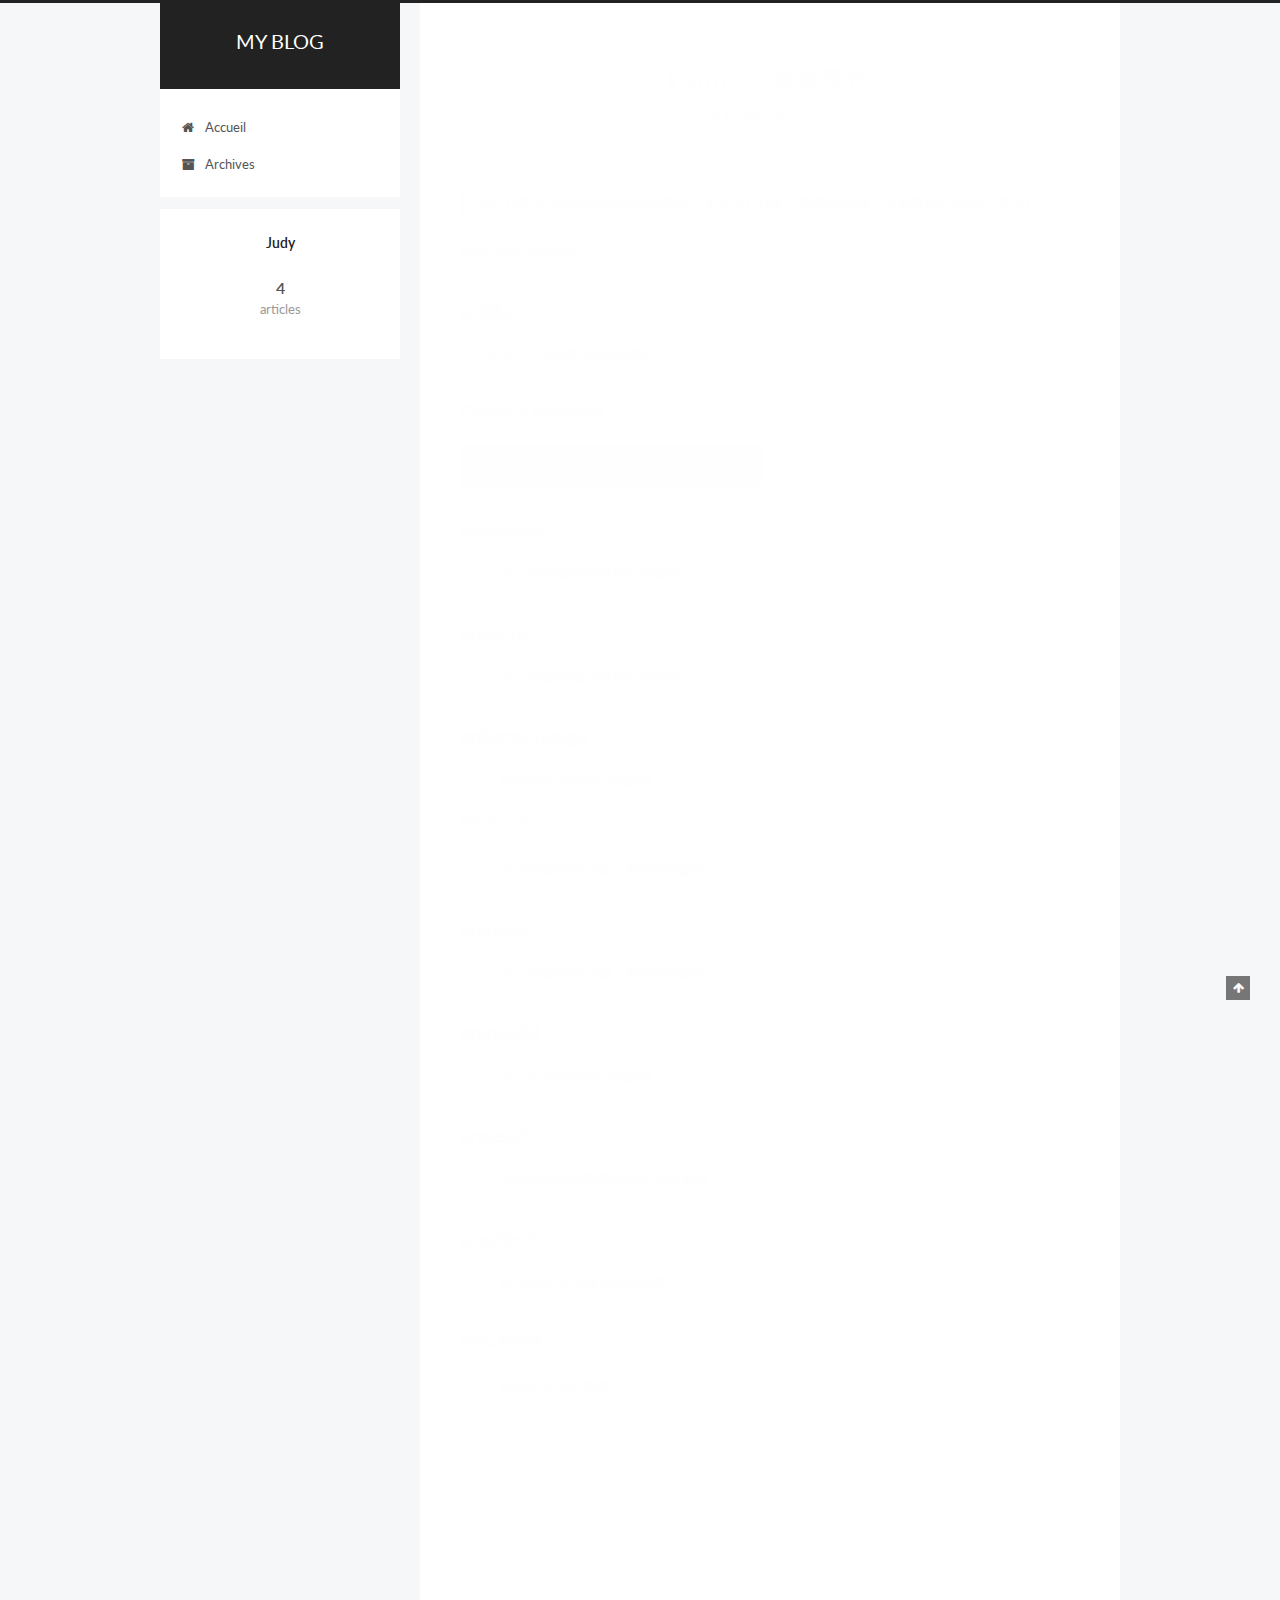
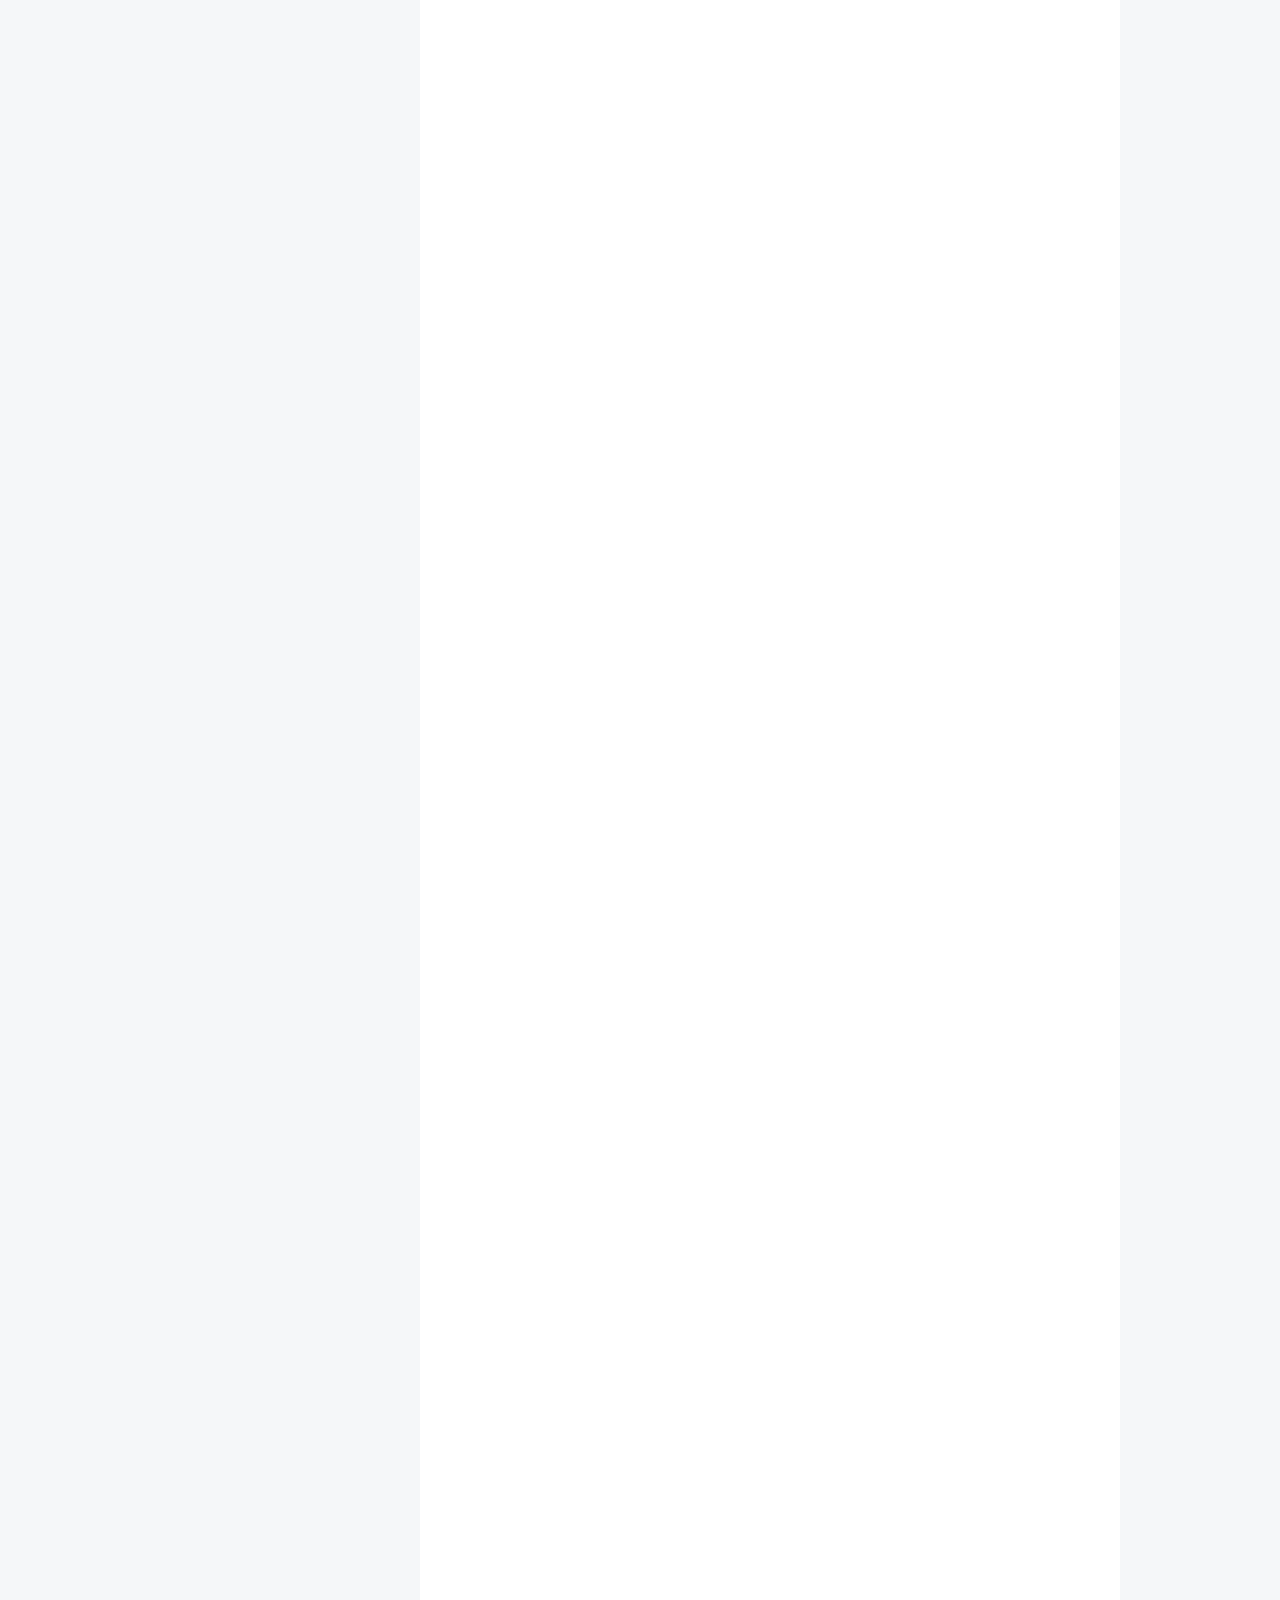
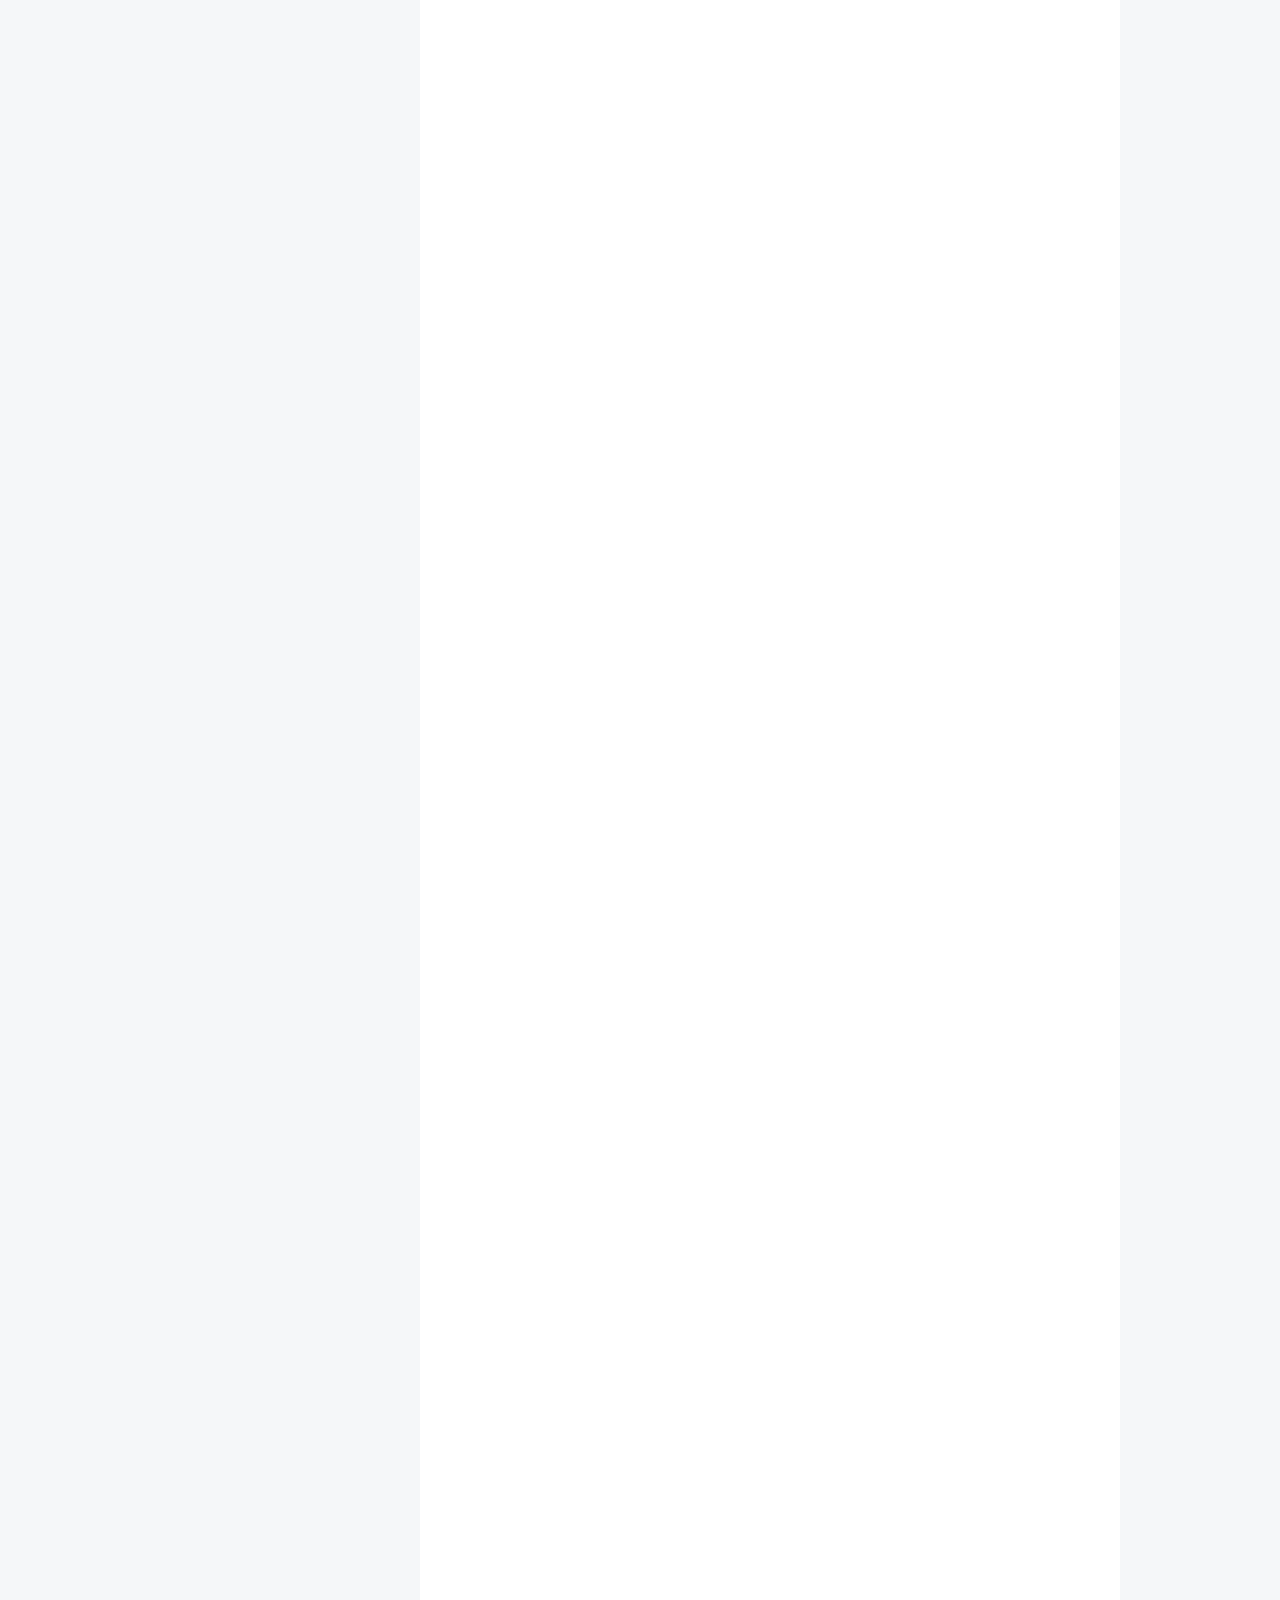
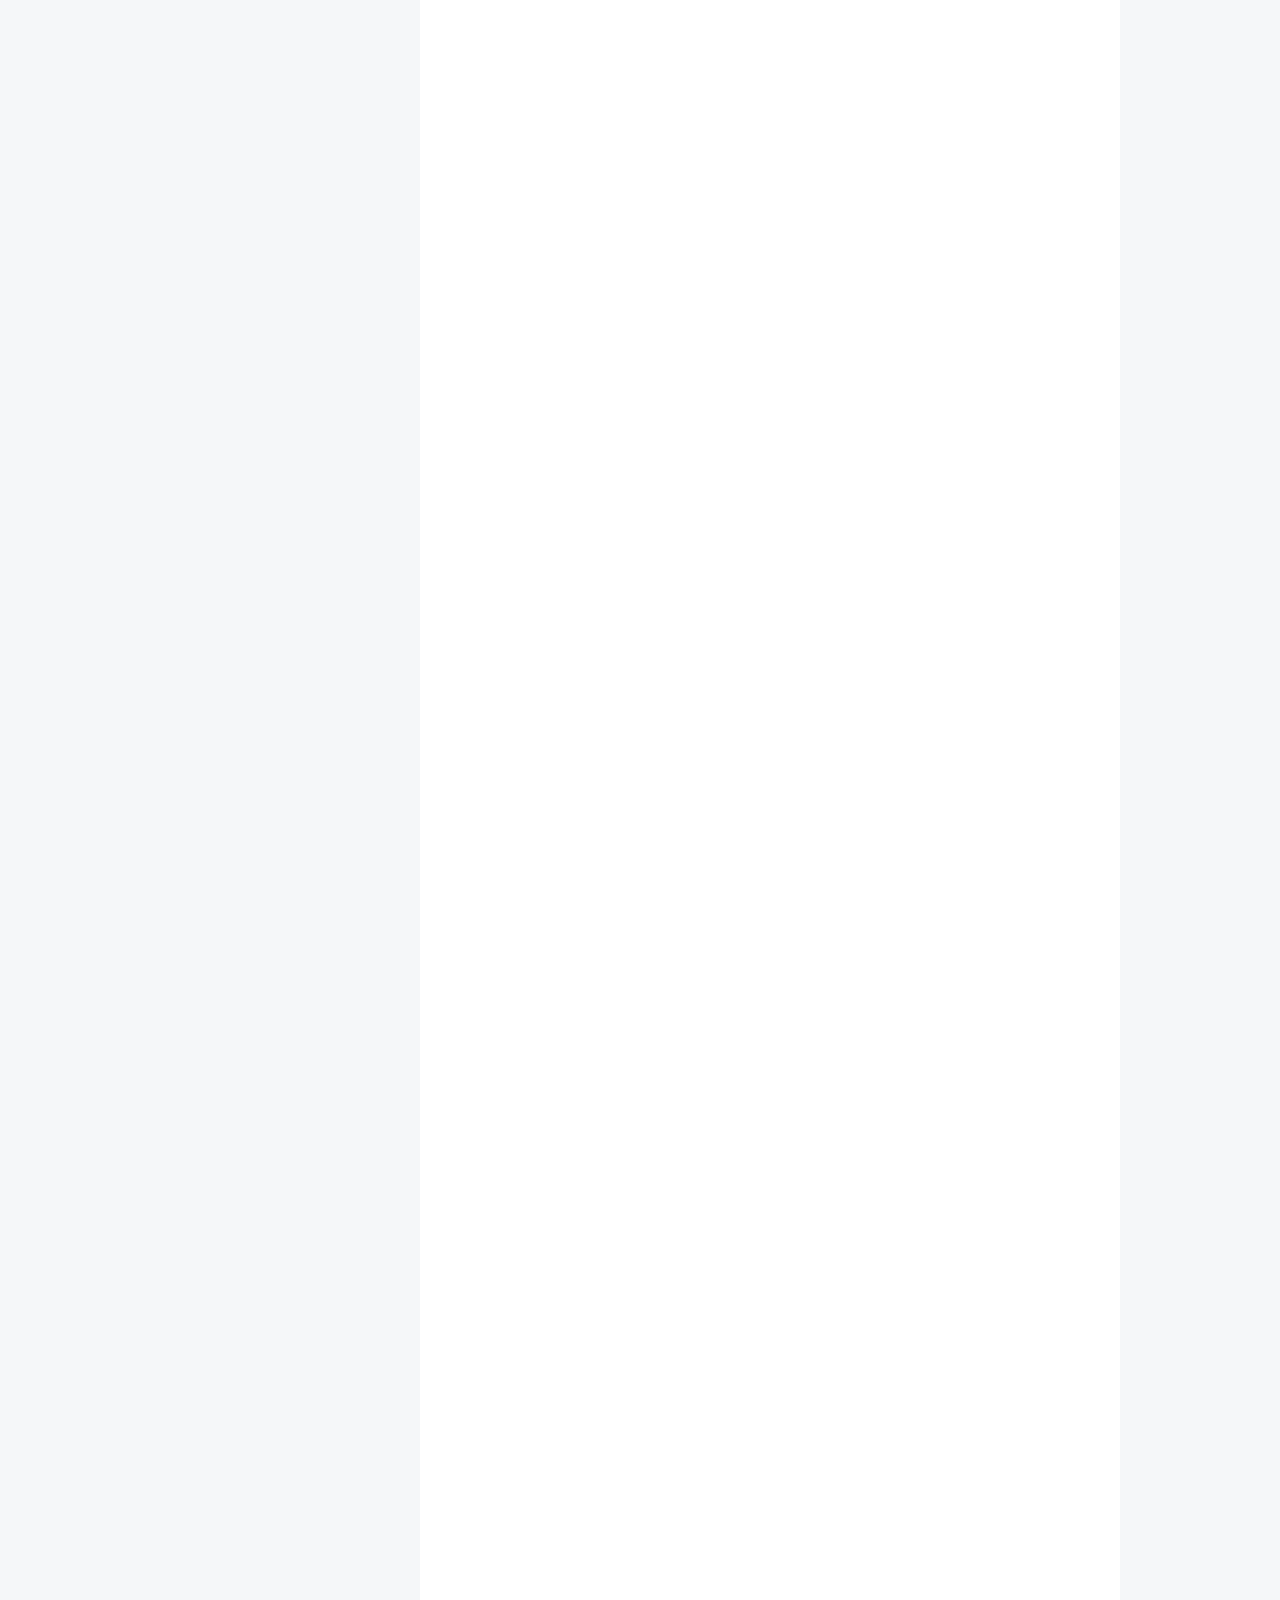
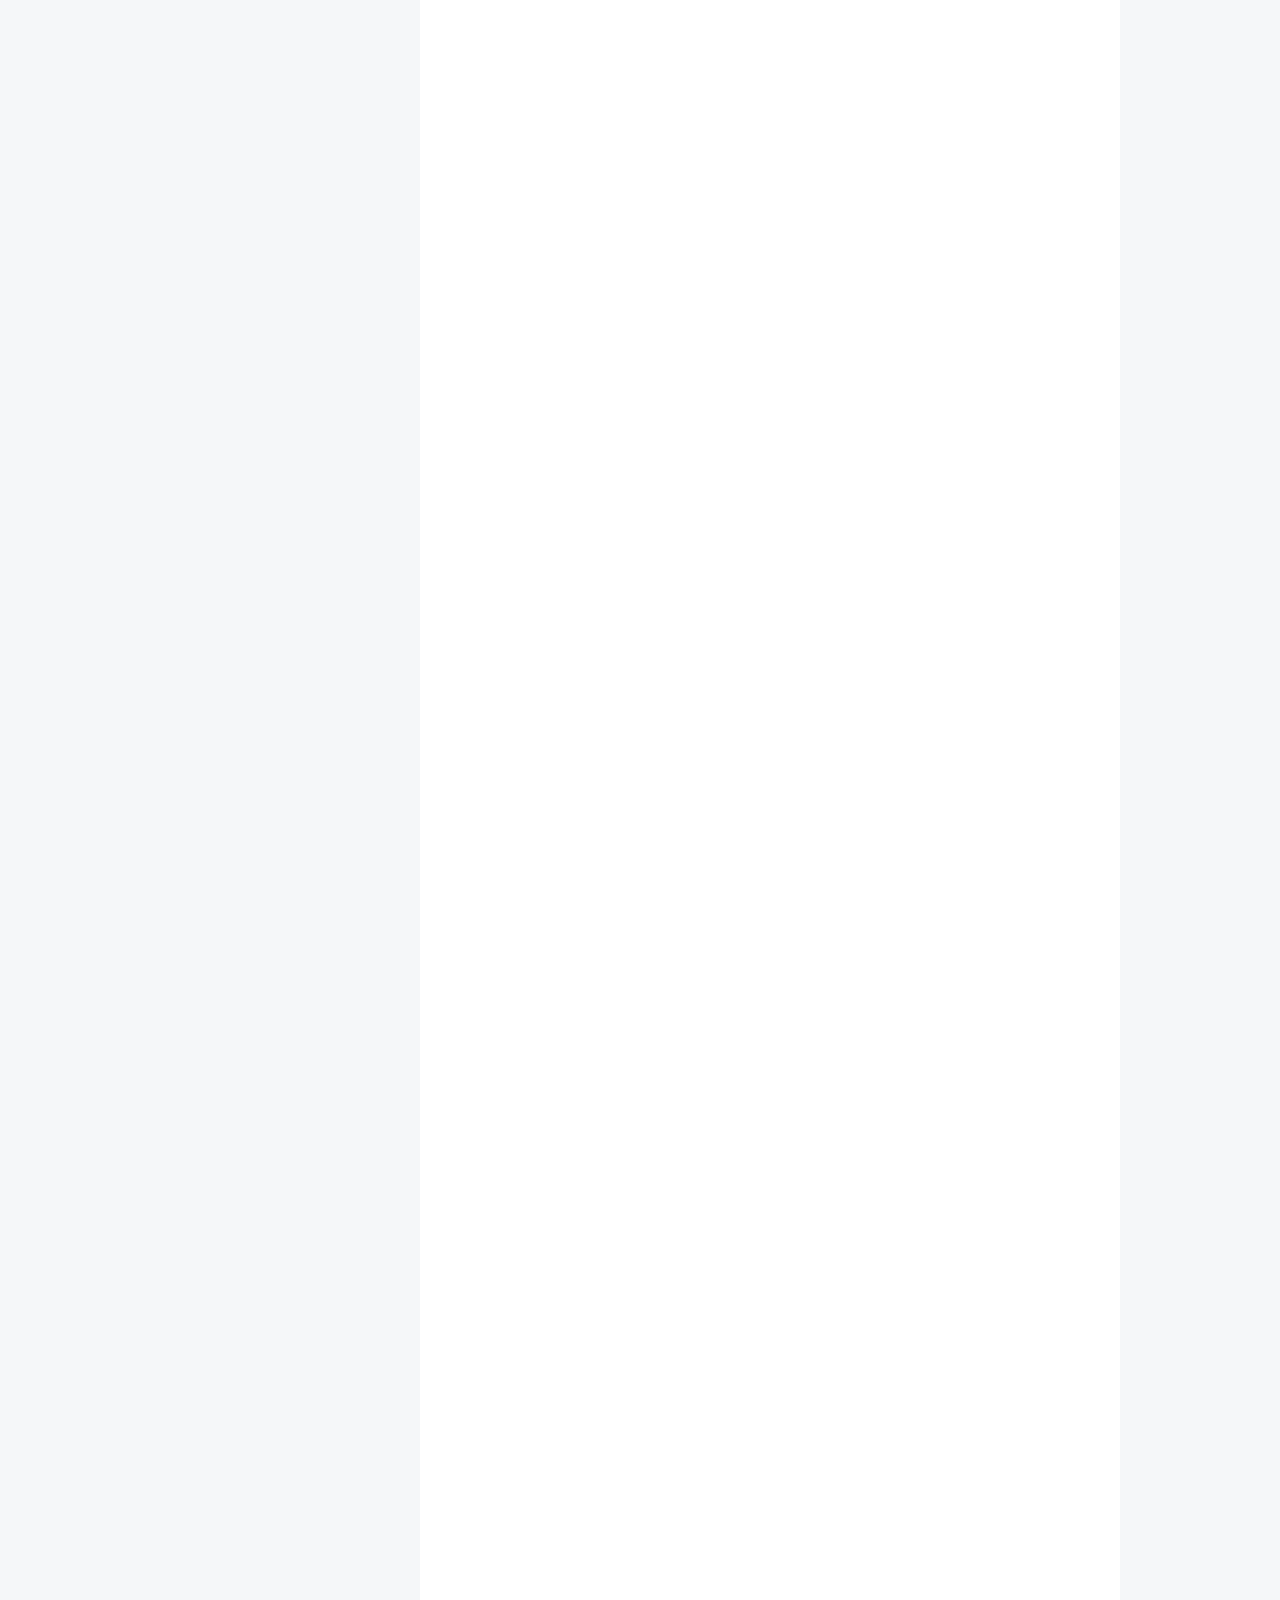
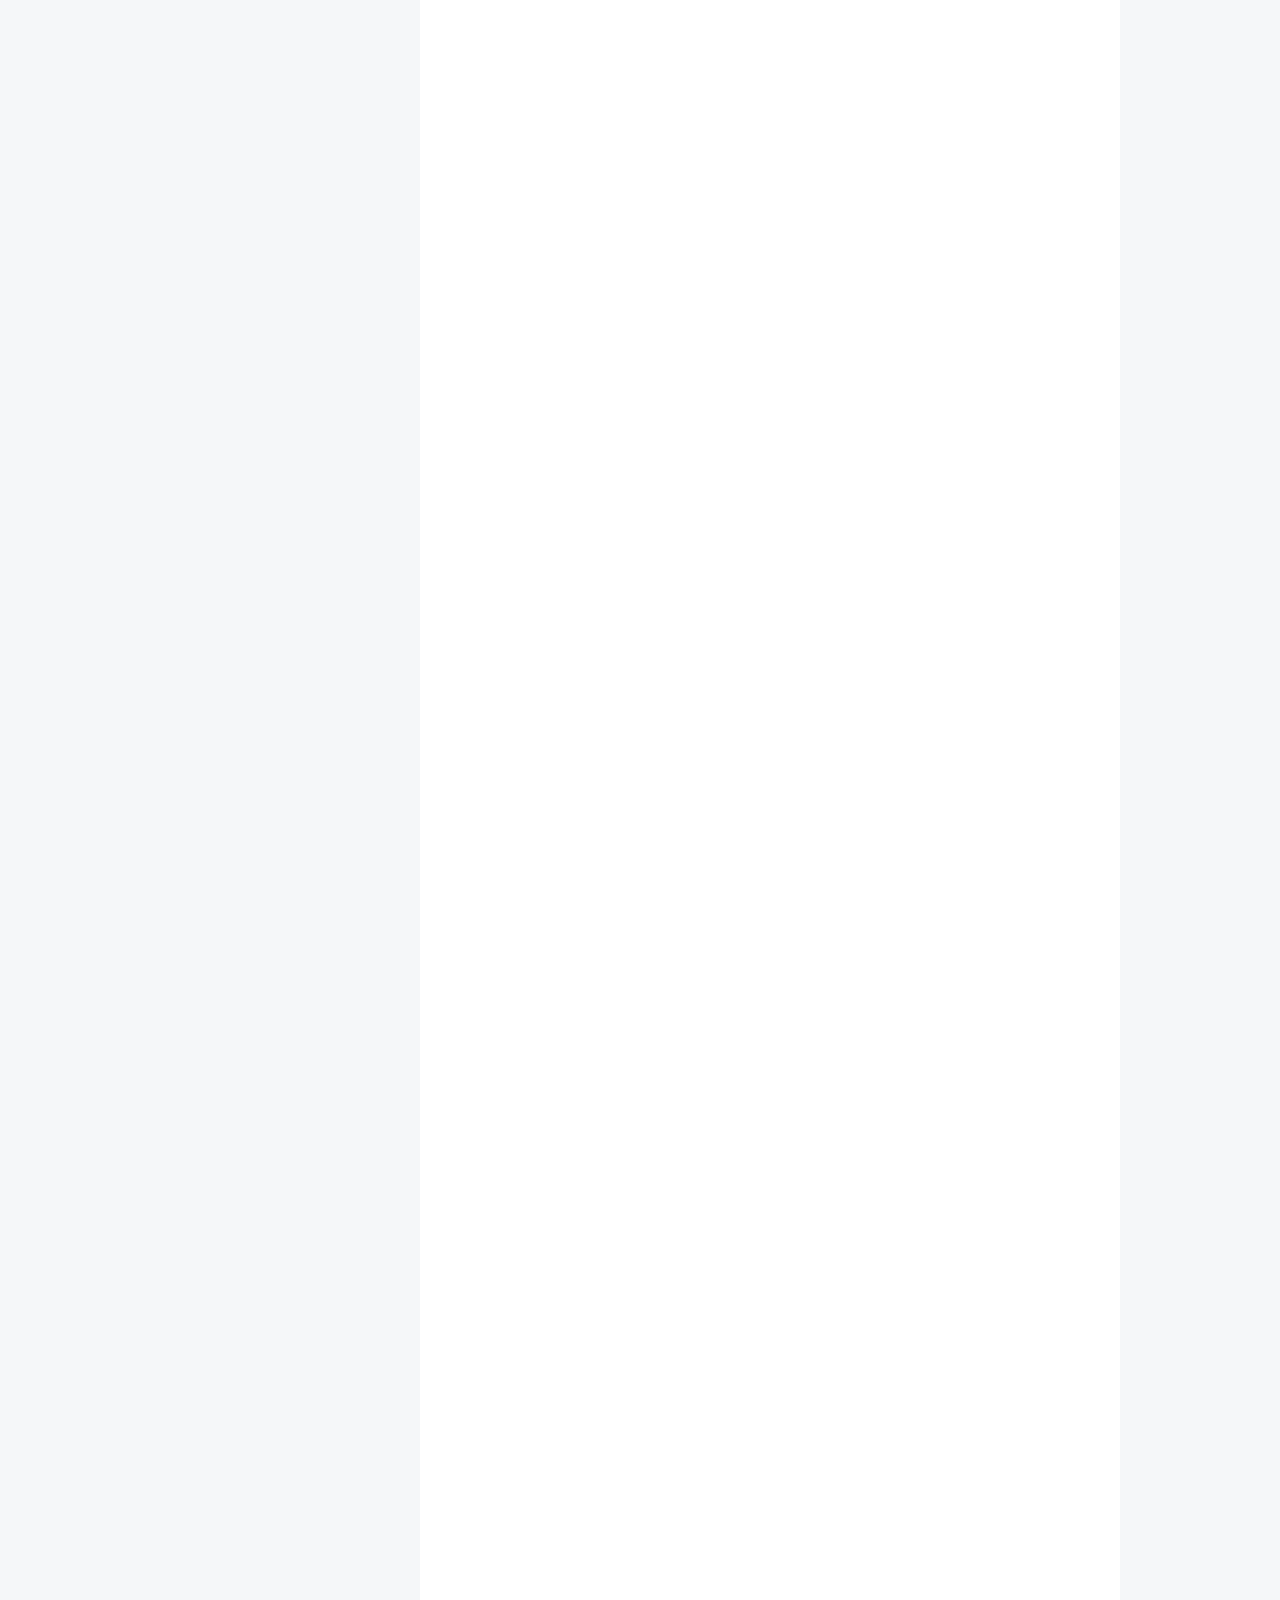
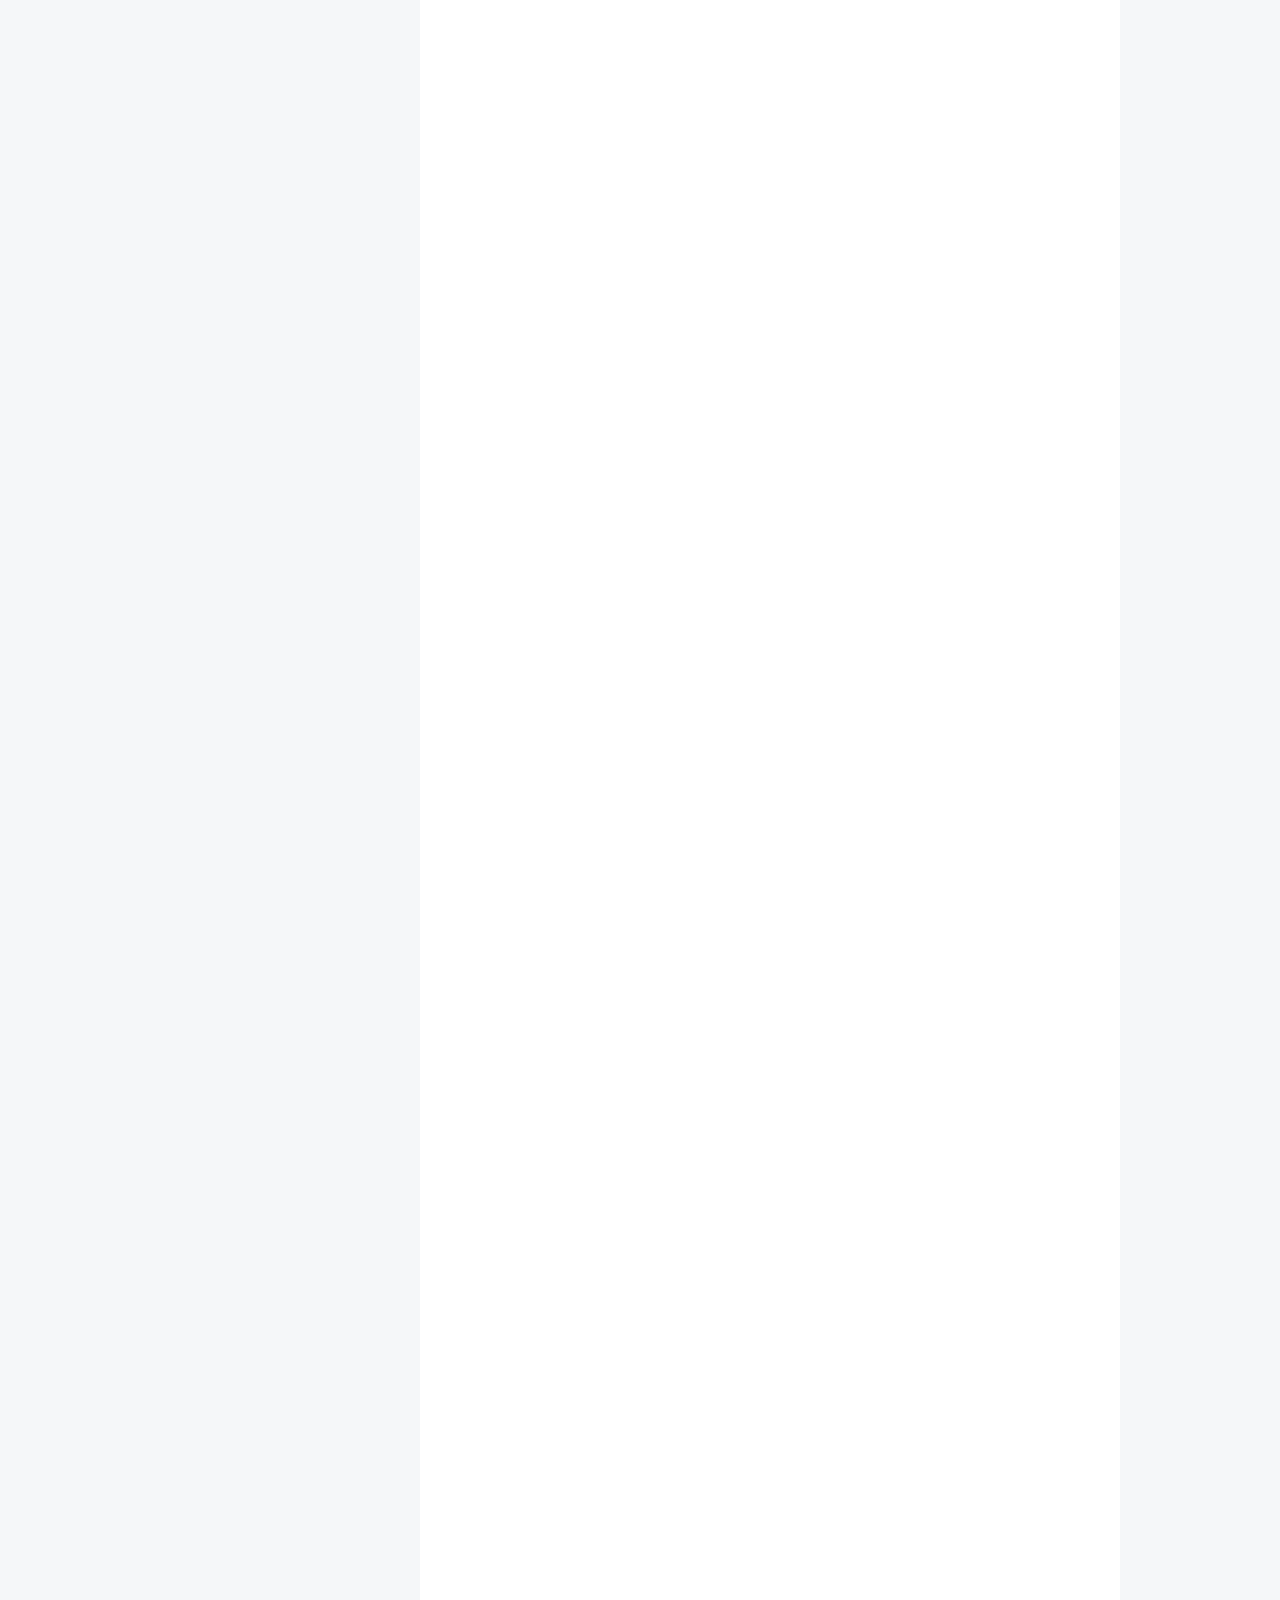
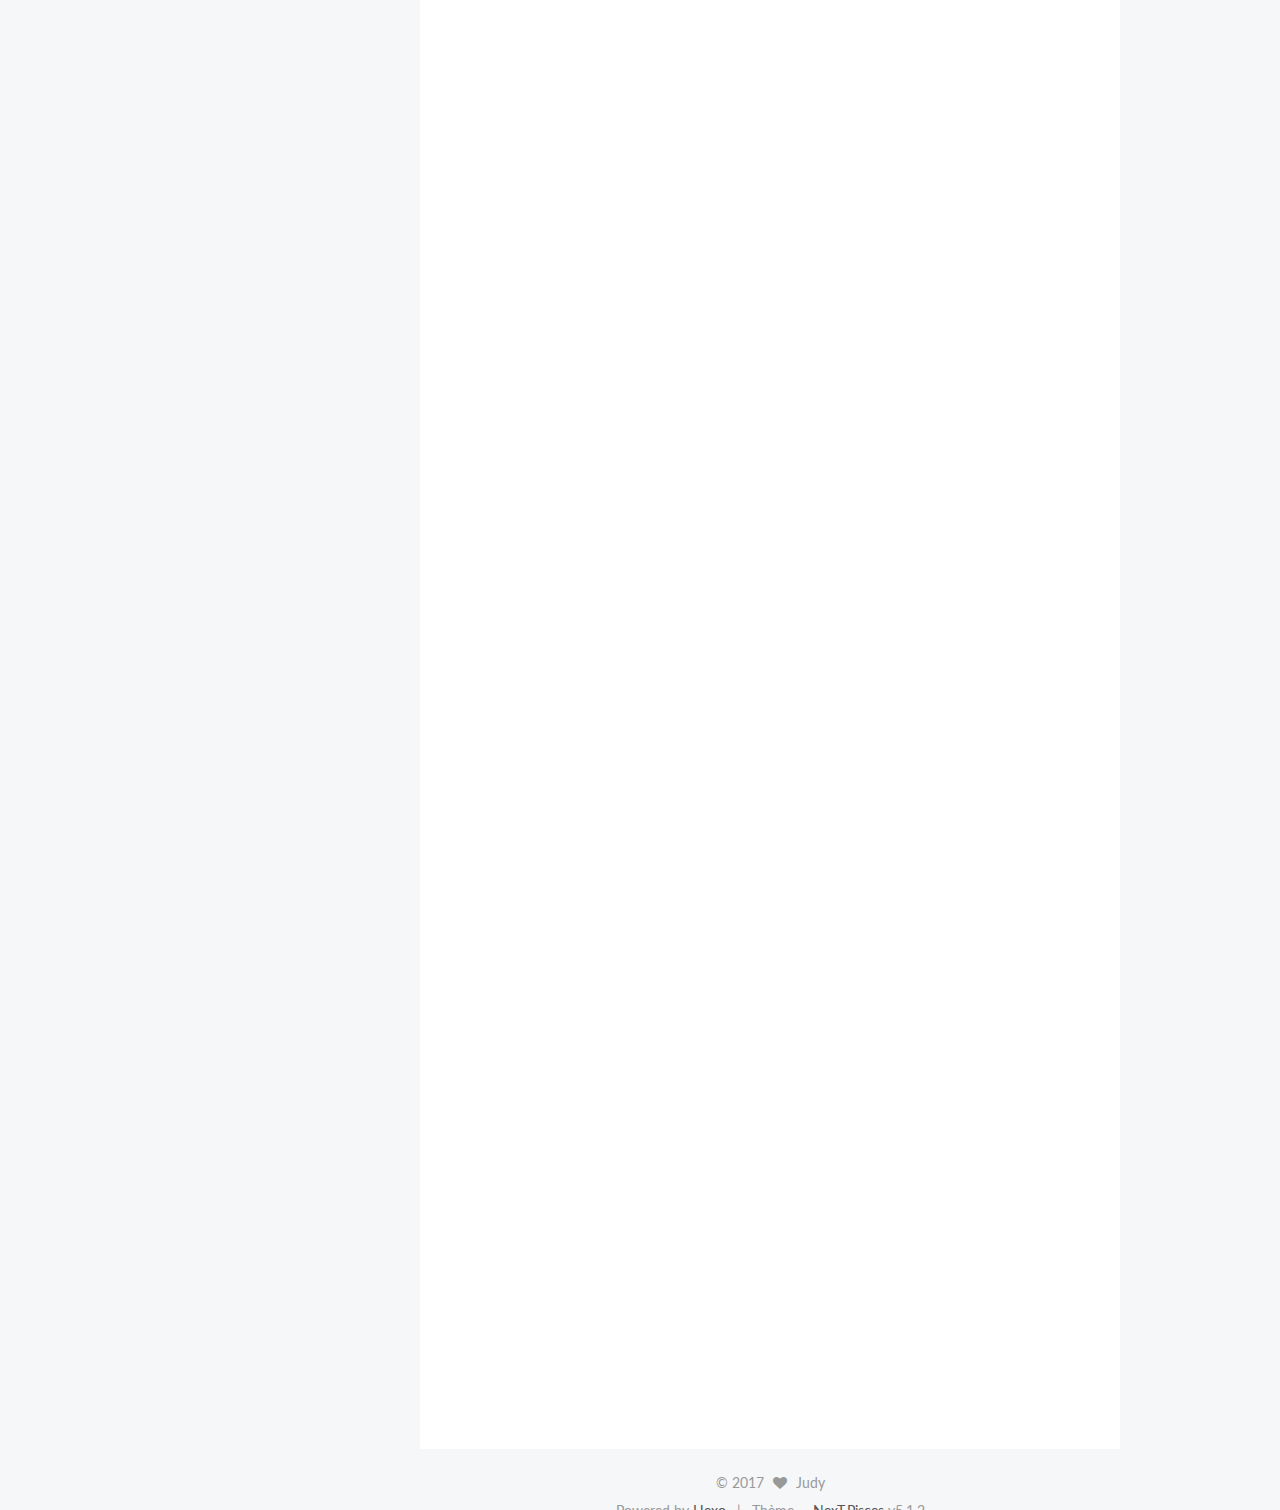
==== commit 57774bb9: "Site updated: 2017-11-15 15:04:33" ====
--- a/index.html
+++ b/index.html
@@ -197,7 +197,7 @@
             
               <i class="menu-item-icon fa fa-fw fa-home"></i> <br />
             
-            Startseite
+            Accueil
           </a>
         </li>
       
@@ -207,7 +207,7 @@
             
               <i class="menu-item-icon fa fa-fw fa-archive"></i> <br />
             
-            Archiv
+            Archives
           </a>
         </li>
       
@@ -273,7 +273,7 @@
                 <i class="fa fa-calendar-o"></i>
               </span>
               
-                <span class="post-meta-item-text">Veröffentlicht am</span>
+                <span class="post-meta-item-text">Posté le</span>
               
               <time title="Post created" itemprop="dateCreated datePublished" datetime="2017-11-07T16:43:29+08:00">
                 2017-11-07
@@ -319,9 +319,7 @@
 <p>由HTML表单内的动作触发的事件(几乎所有HTML元素都应用到，但最常用在form元素中)</p>
 </blockquote>
 <p>More info: <a href="https://hexo.io/docs/writing.html" target="_blank" rel="external">Writing</a></p>
-<h2 id="onblur"><a href="#onblur" class="headerlink" title="onblur"></a>onblur</h2><ul>
-<li>元素失去焦点时运行的脚本</li>
-</ul>
+<h2 id="onblur"><a href="#onblur" class="headerlink" title="onblur"></a>onblur</h2><p>—— 元素失去焦点时运行的脚本</p>
 <h3 id="Create-a-new-post"><a href="#Create-a-new-post" class="headerlink" title="Create a new post"></a>Create a new post</h3><figure class="highlight bash"><table><tr><td class="gutter"><pre><div class="line">1</div></pre></td><td class="code"><pre><div class="line">$ hexo new <span class="string">"My New Post"</span></div></pre></td></tr></table></figure>
 <h2 id="onchange"><a href="#onchange" class="headerlink" title="onchange"></a>onchange</h2><ul>
 <li>在元素值被改变时运行的脚本</li>
@@ -428,7 +426,7 @@
                 <i class="fa fa-calendar-o"></i>
               </span>
               
-                <span class="post-meta-item-text">Veröffentlicht am</span>
+                <span class="post-meta-item-text">Posté le</span>
               
               <time title="Post created" itemprop="dateCreated datePublished" datetime="2017-10-27T09:47:32+08:00">
                 2017-10-27
@@ -556,7 +554,7 @@
                 <i class="fa fa-calendar-o"></i>
               </span>
               
-                <span class="post-meta-item-text">Veröffentlicht am</span>
+                <span class="post-meta-item-text">Posté le</span>
               
               <time title="Post created" itemprop="dateCreated datePublished" datetime="2017-09-14T18:29:44+08:00">
                 2017-09-14
@@ -875,7 +873,7 @@
                 <i class="fa fa-calendar-o"></i>
               </span>
               
-                <span class="post-meta-item-text">Veröffentlicht am</span>
+                <span class="post-meta-item-text">Posté le</span>
               
               <time title="Post created" itemprop="dateCreated datePublished" datetime="2016-09-14T18:31:22+08:00">
                 2016-09-14
@@ -1001,7 +999,7 @@
               <a href="/archives/">
             
                 <span class="site-state-item-count">4</span>
-                <span class="site-state-item-name">Artikel</span>
+                <span class="site-state-item-name">articles</span>
               </a>
             </div>
           
@@ -1056,11 +1054,11 @@
 </div>
 
 
-  <div class="powered-by">Erstellt mit  <a class="theme-link" href="https://hexo.io">Hexo</a></div>
+  <div class="powered-by">Powered by <a class="theme-link" href="https://hexo.io">Hexo</a></div>
 
   <span class="post-meta-divider">|</span>
 
-  <div class="theme-info">Theme &mdash; <a class="theme-link" href="https://github.com/iissnan/hexo-theme-next">NexT.Pisces</a> v5.1.2</div>
+  <div class="theme-info">Thème &mdash; <a class="theme-link" href="https://github.com/iissnan/hexo-theme-next">NexT.Pisces</a> v5.1.2</div>
 
 
         
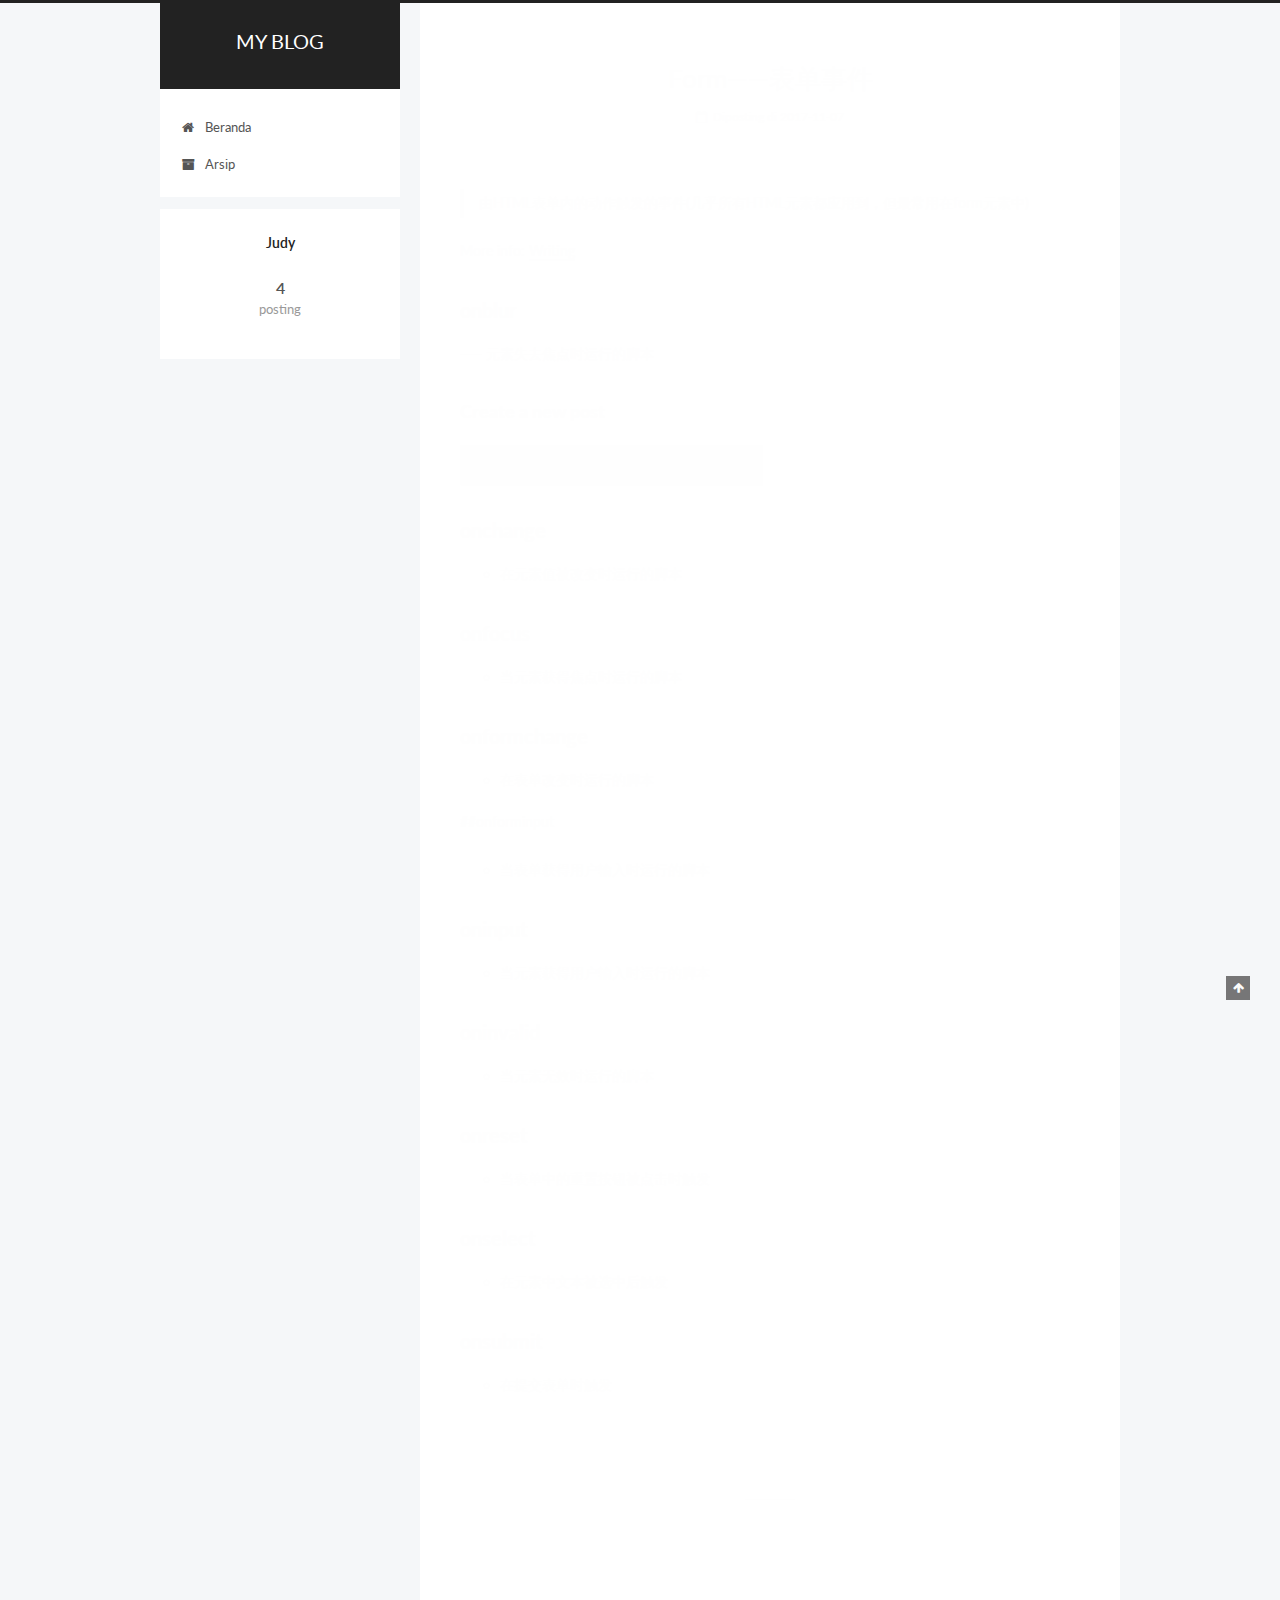
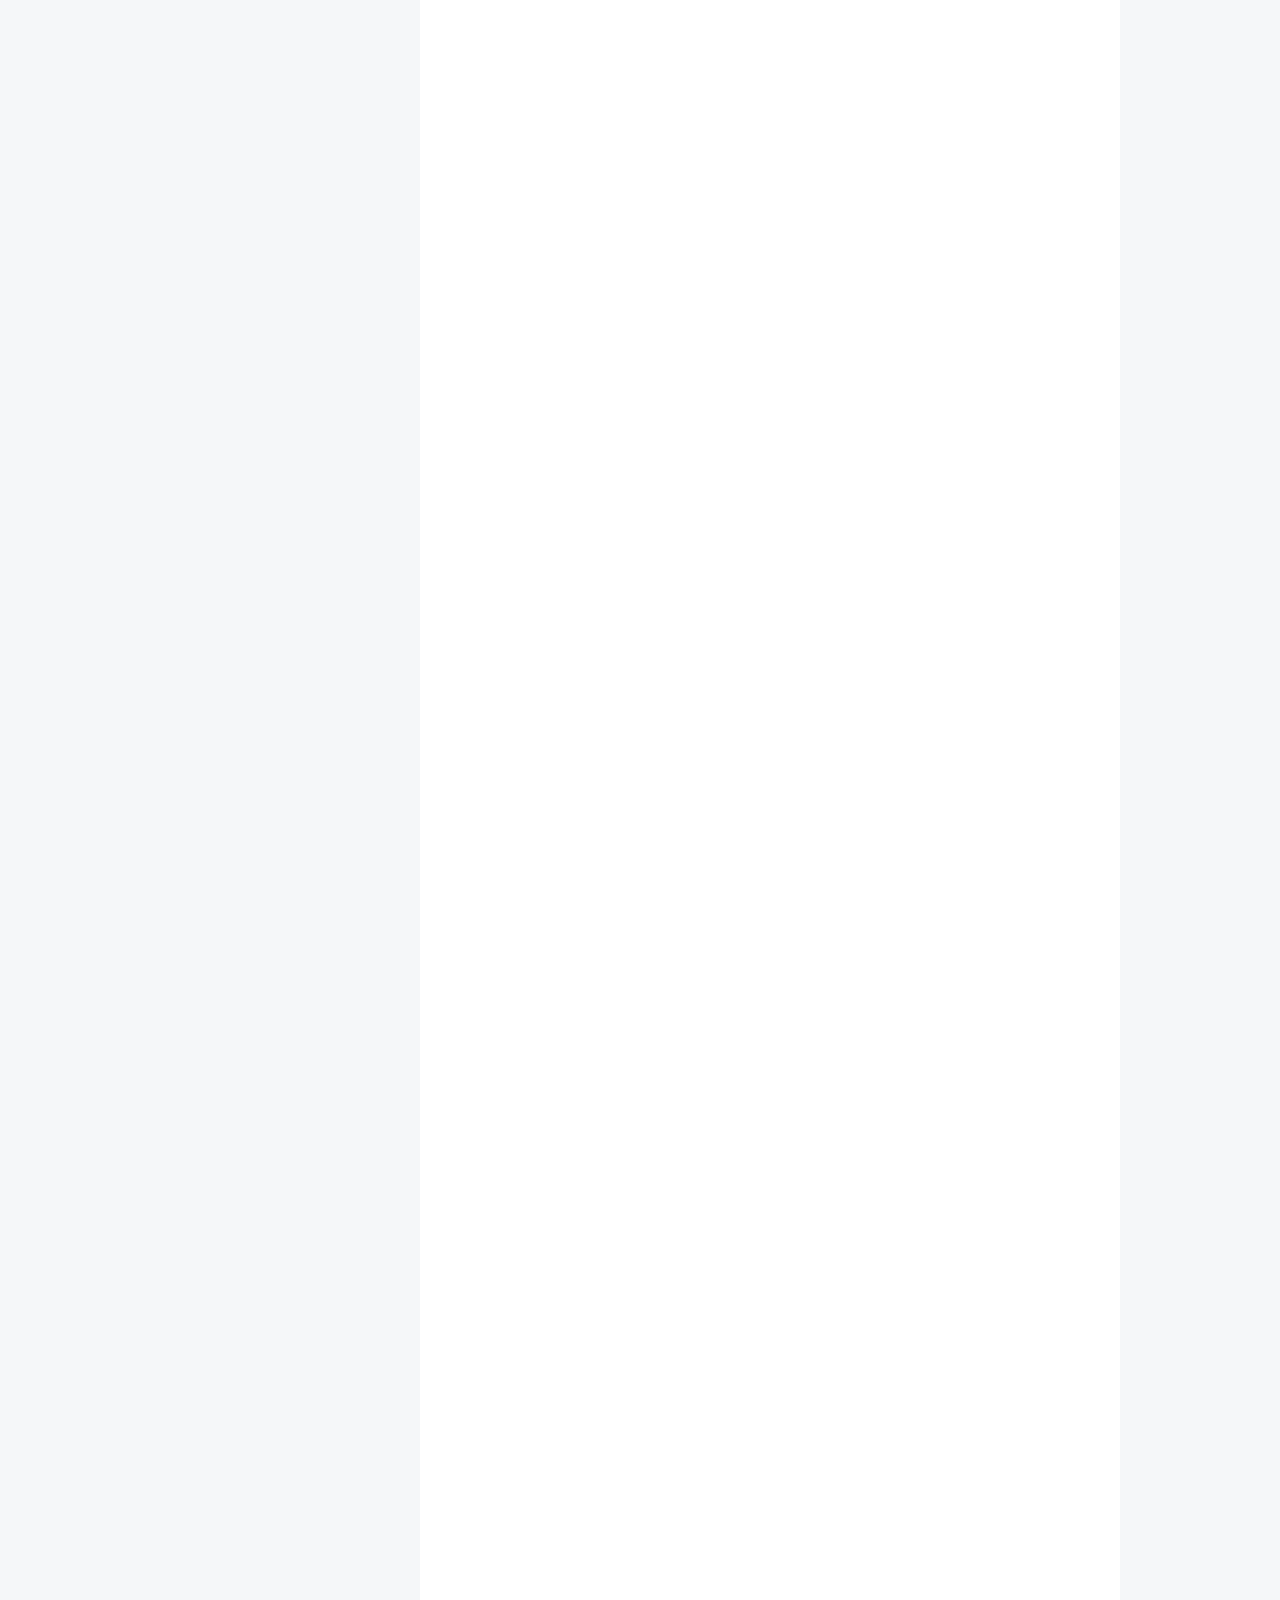
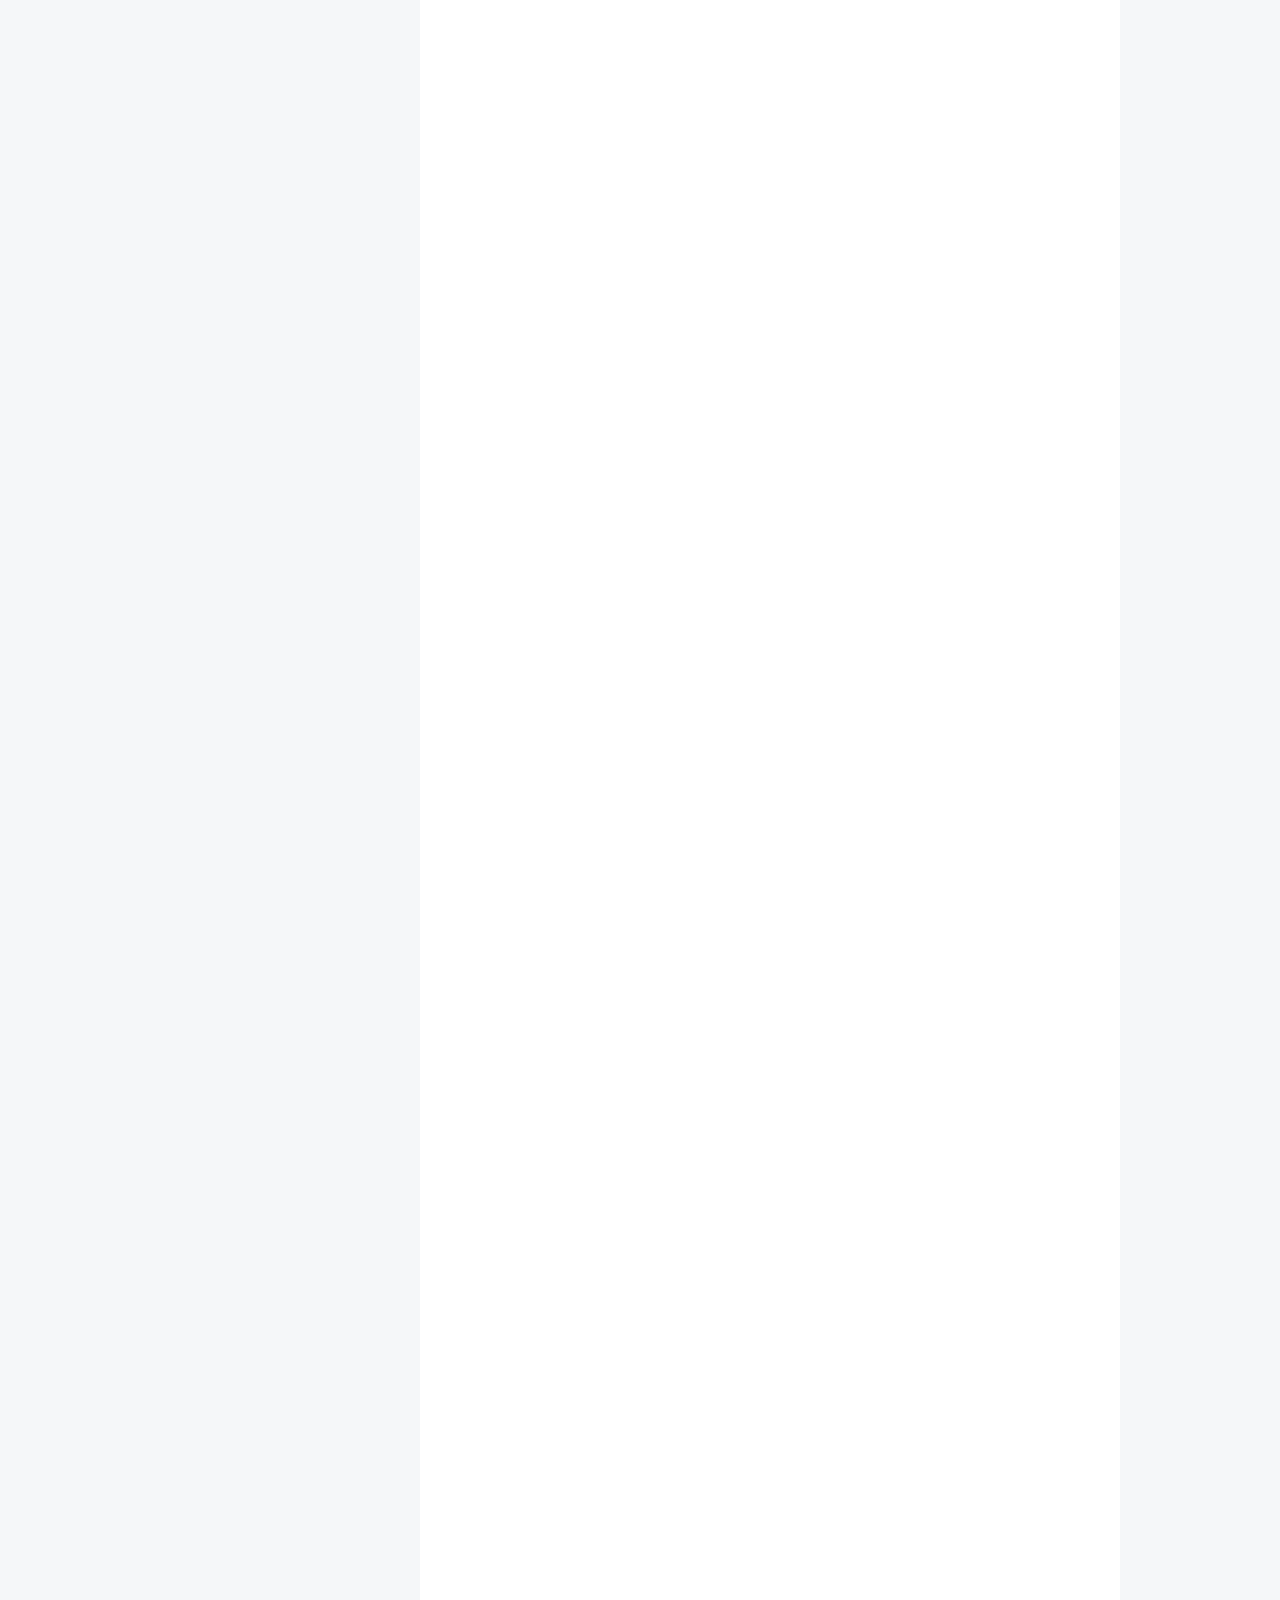
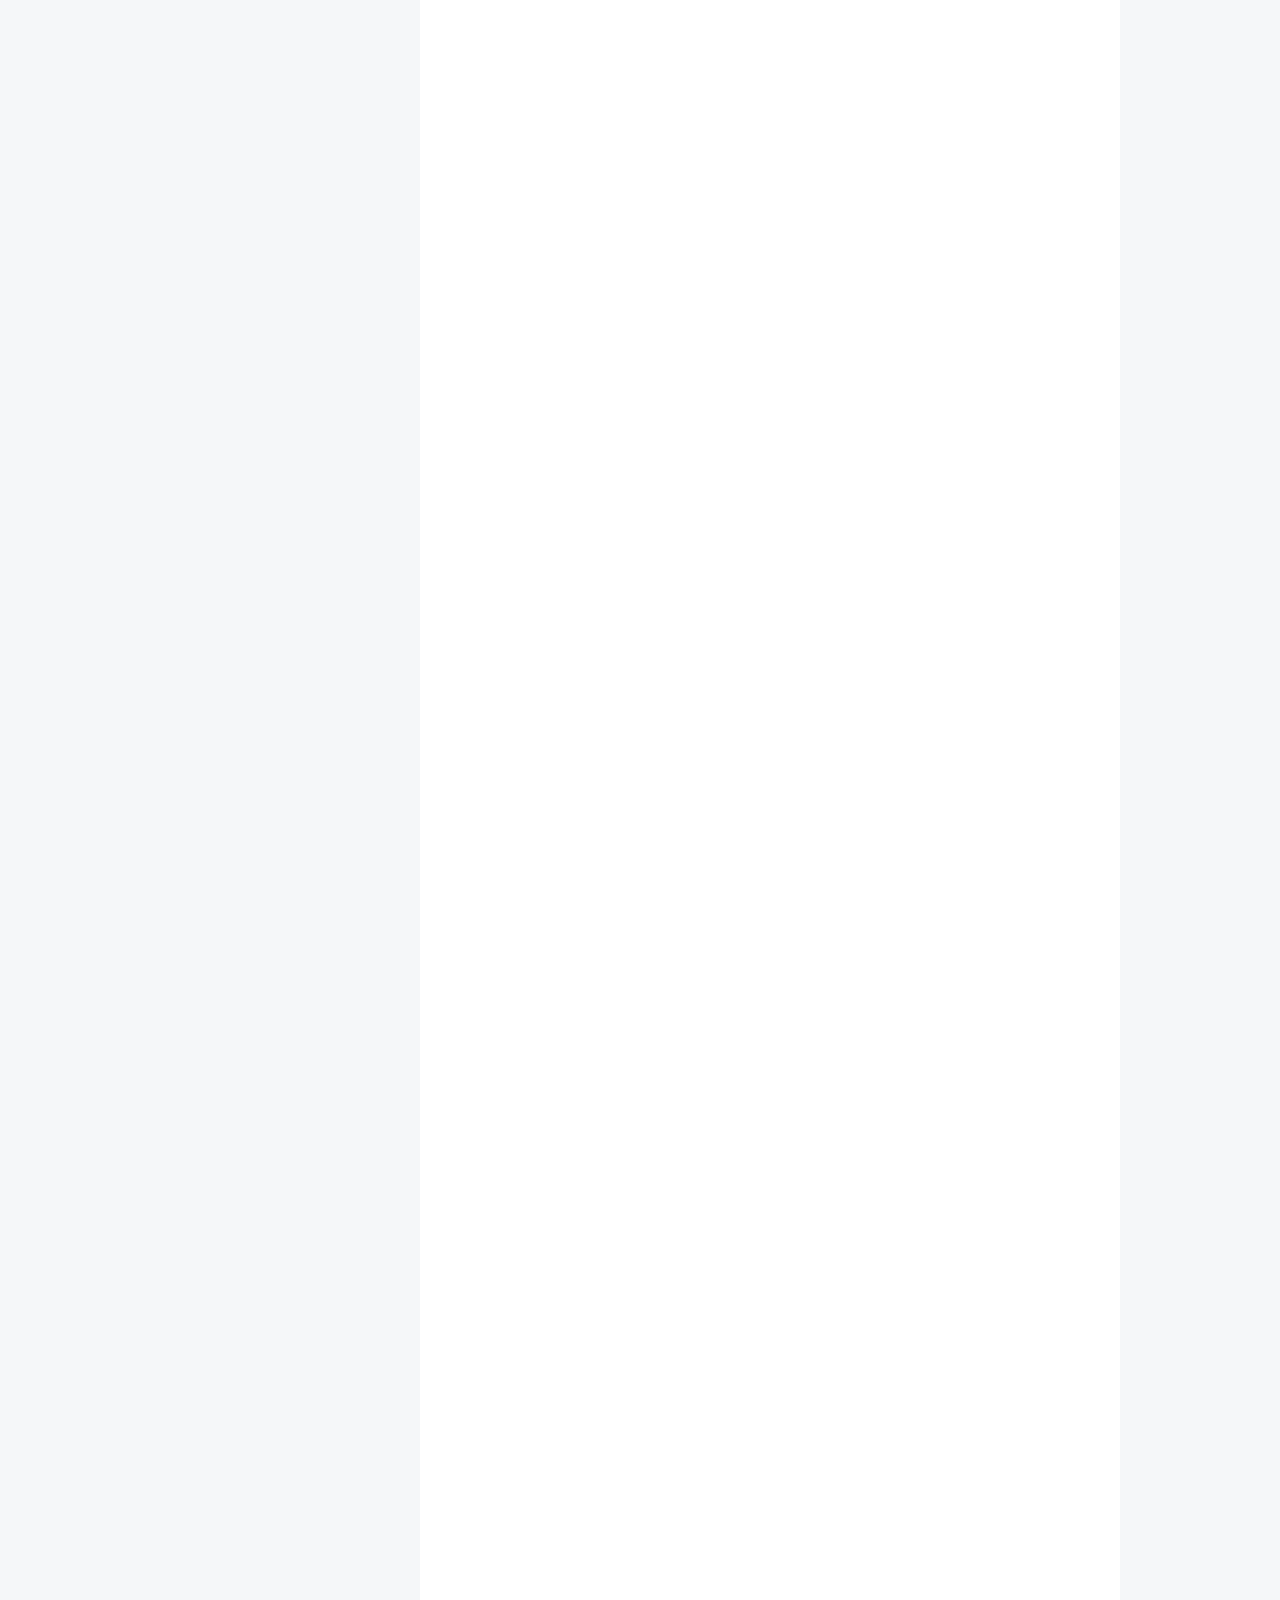
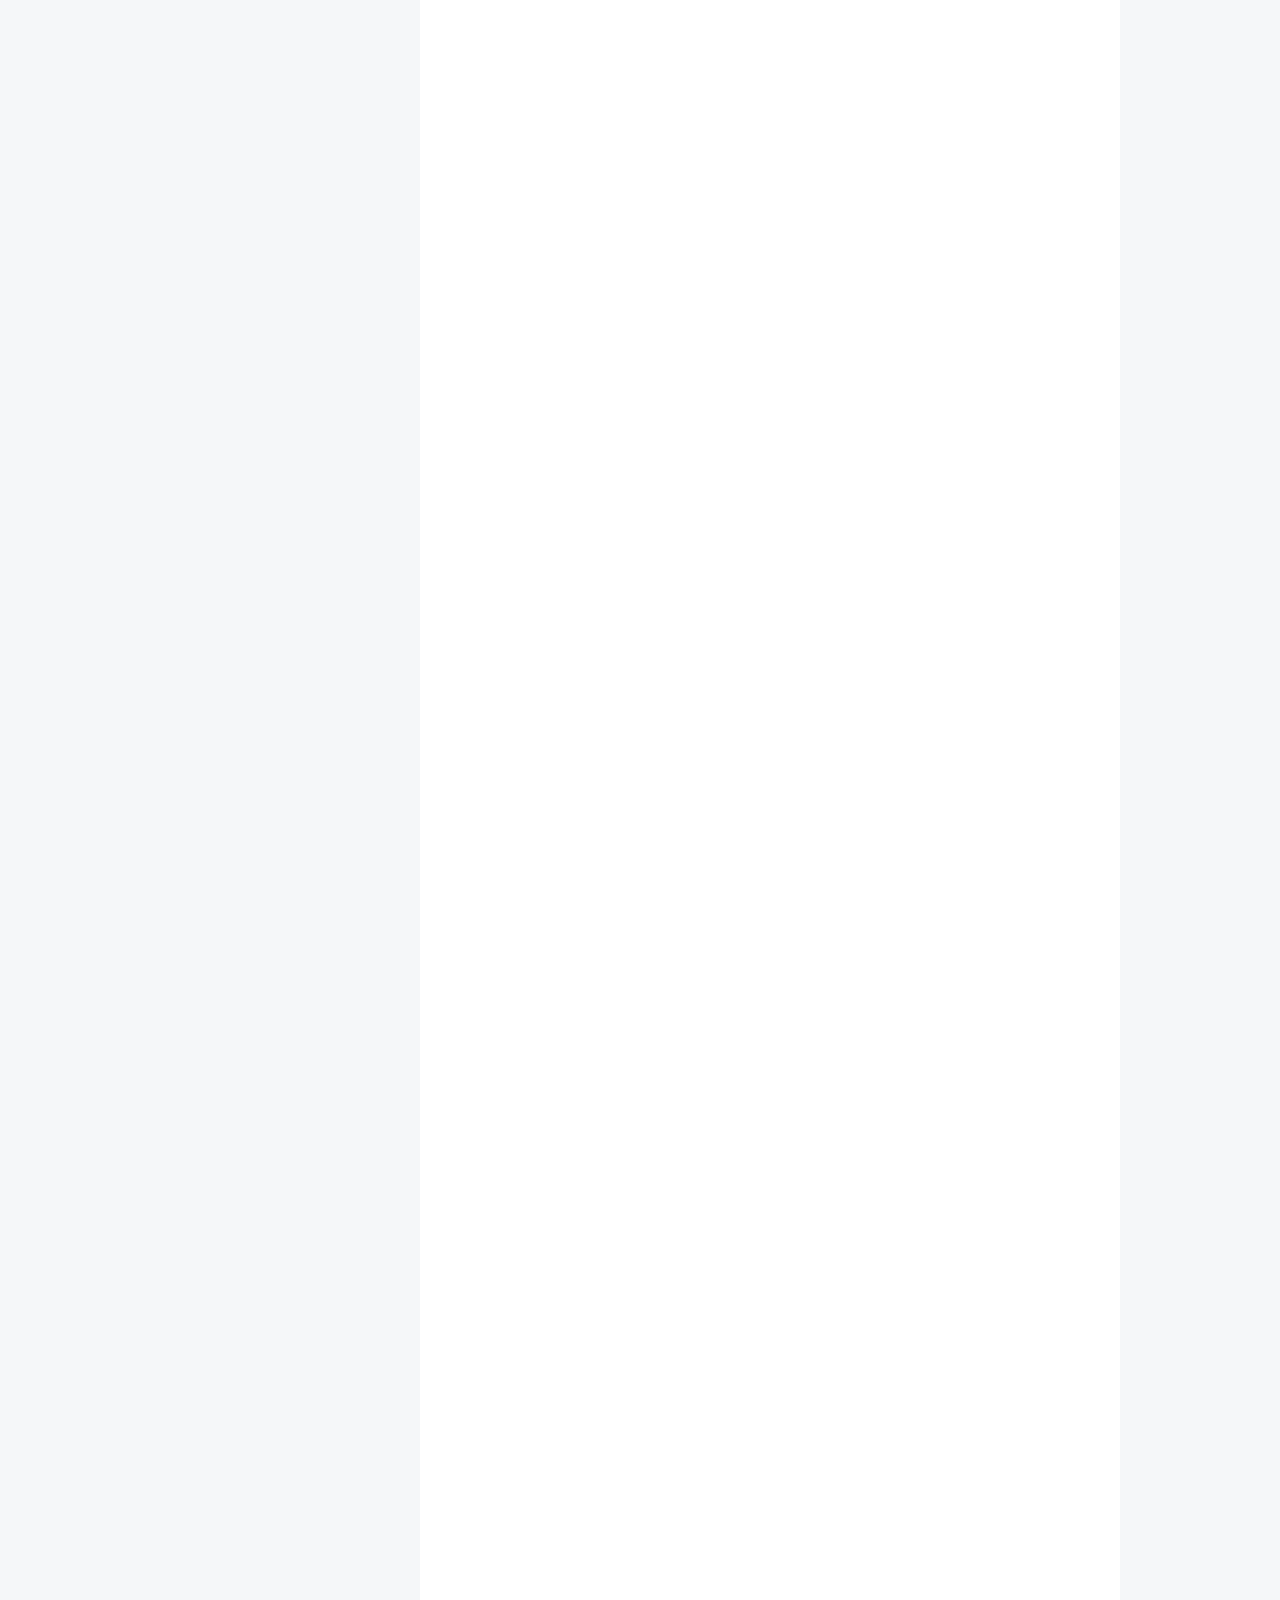
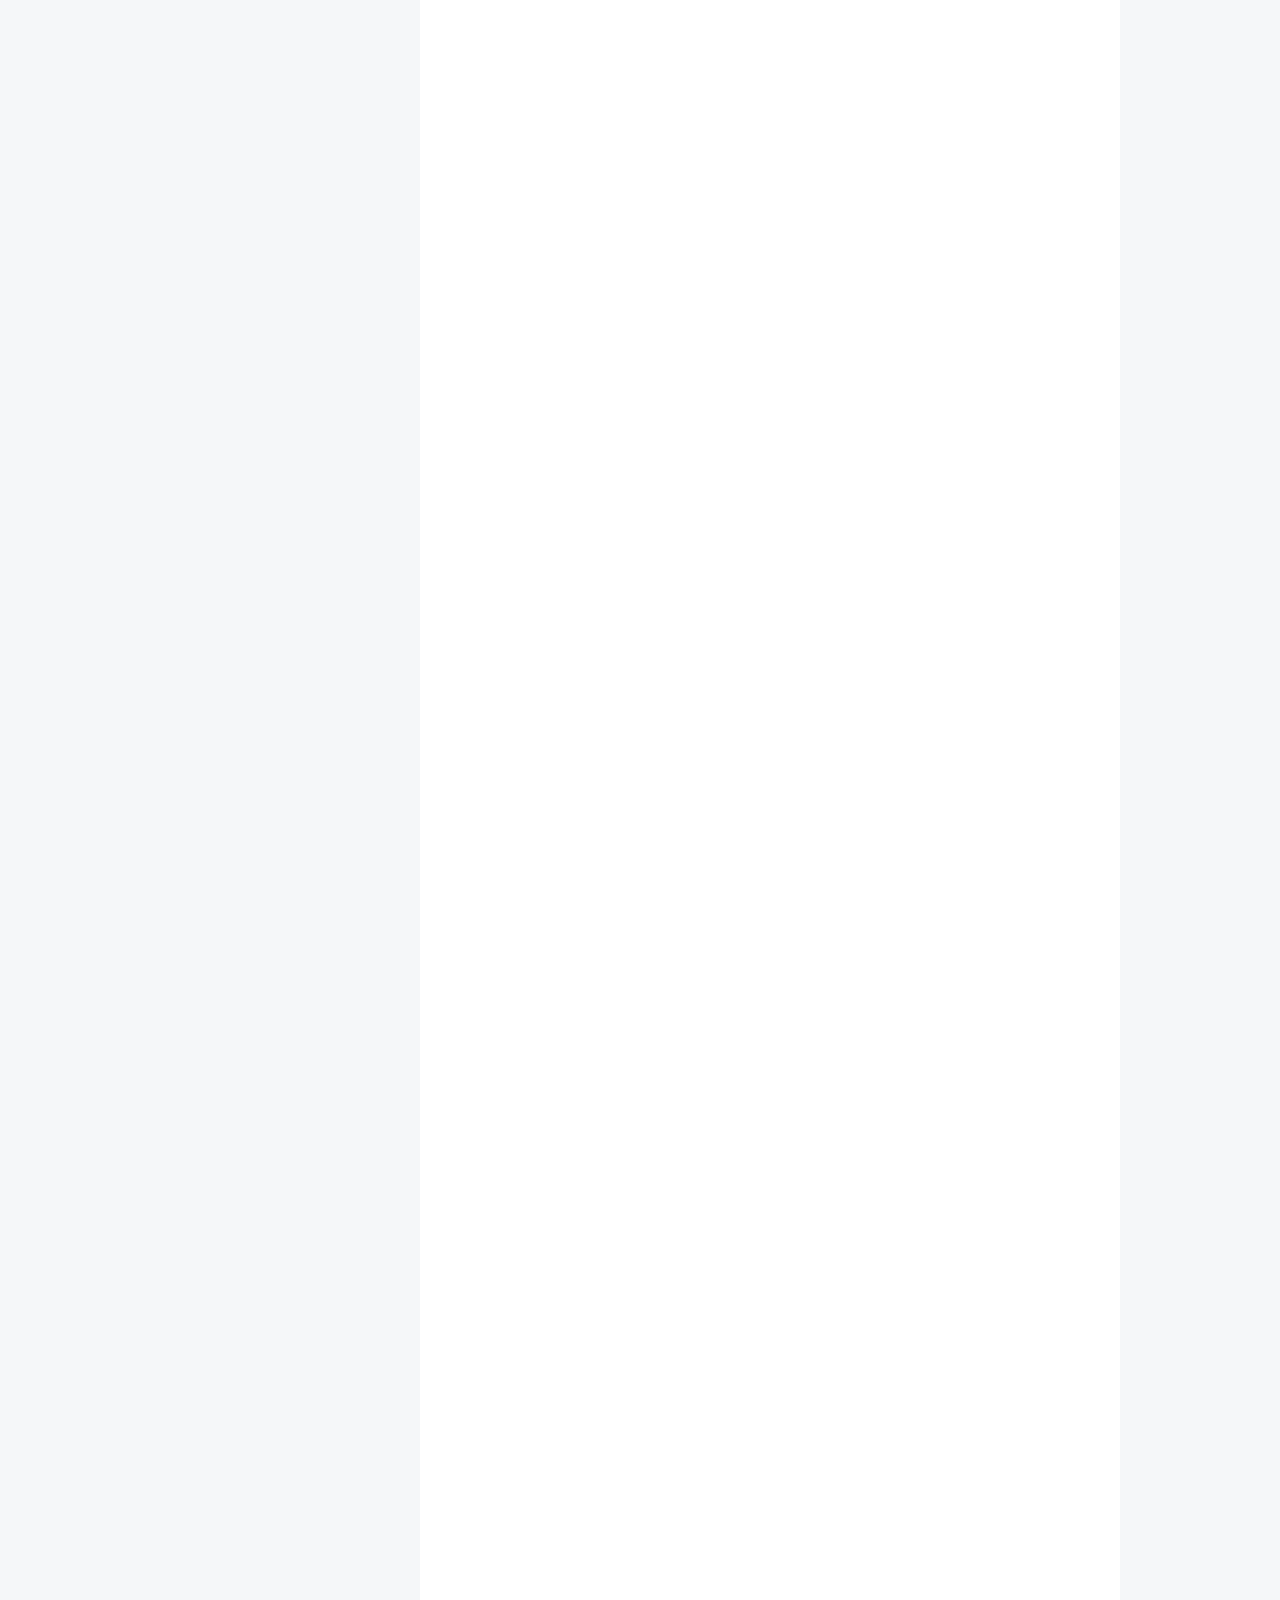
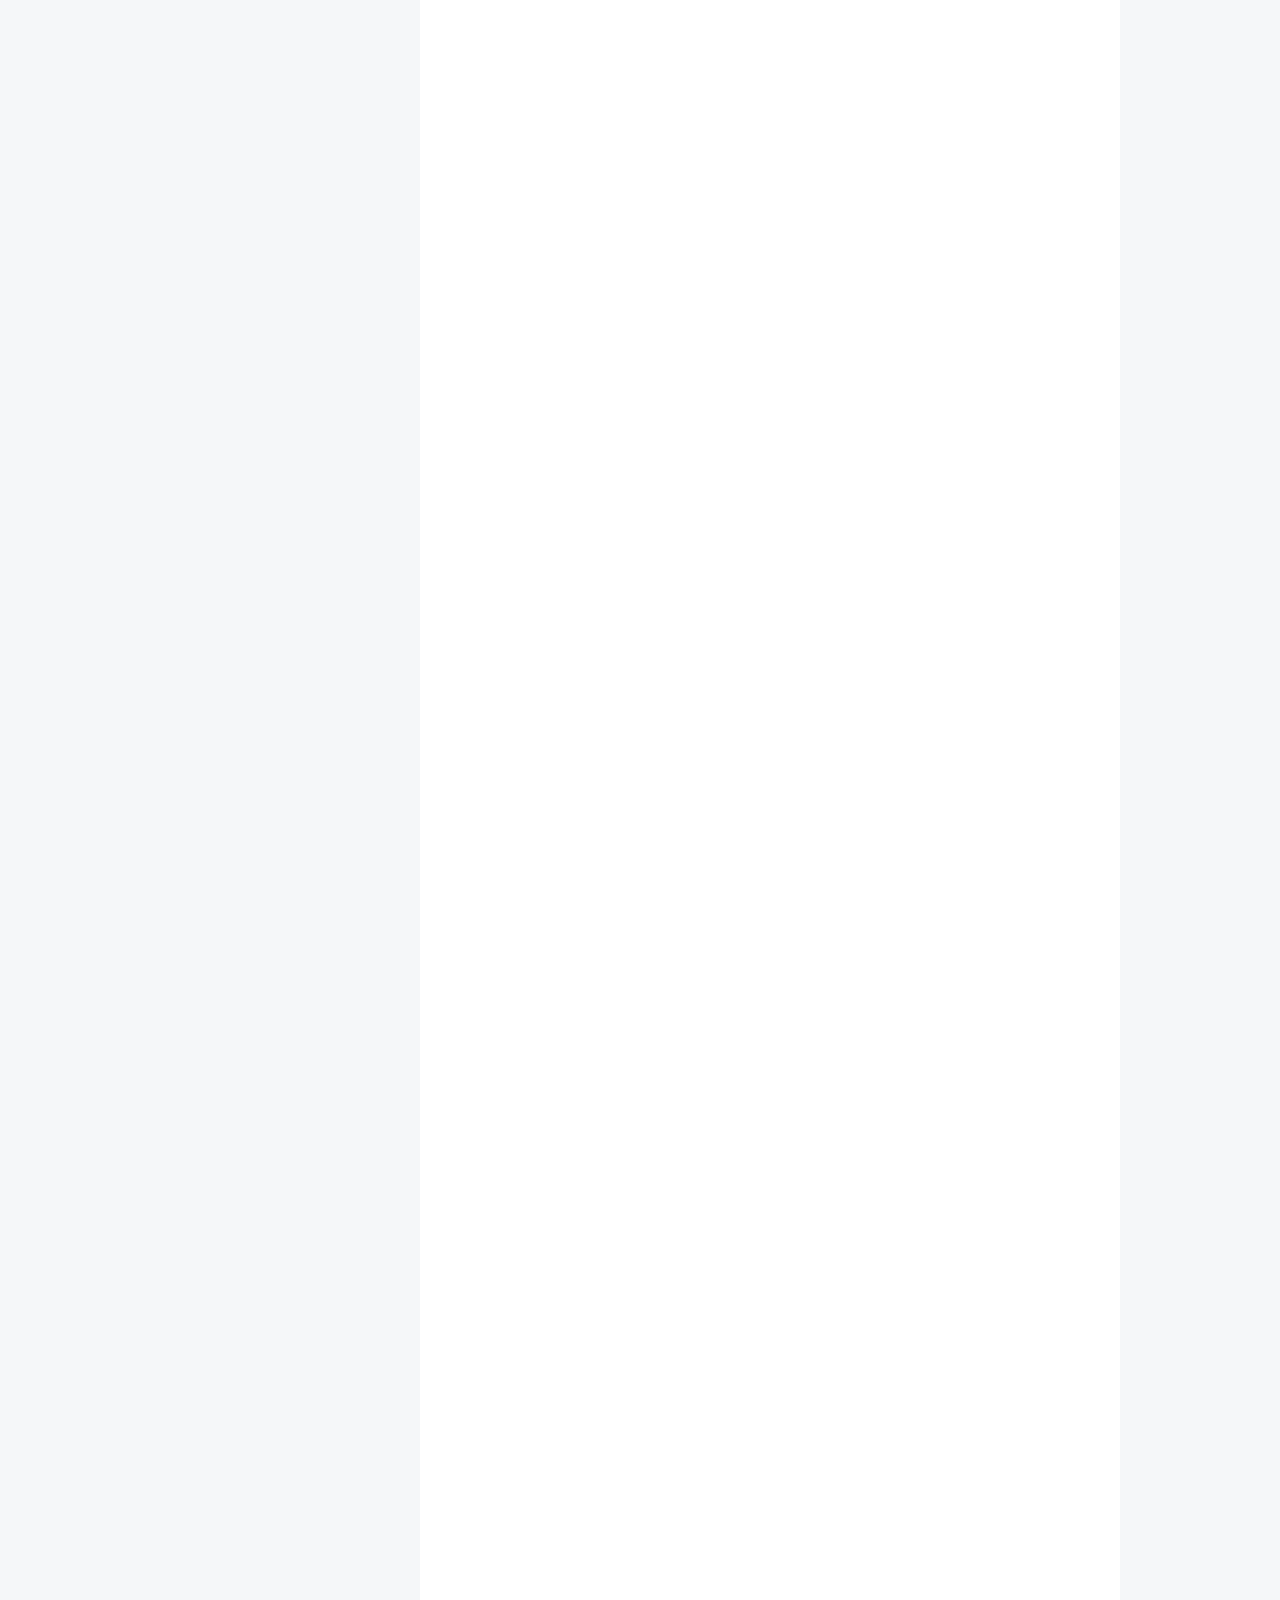
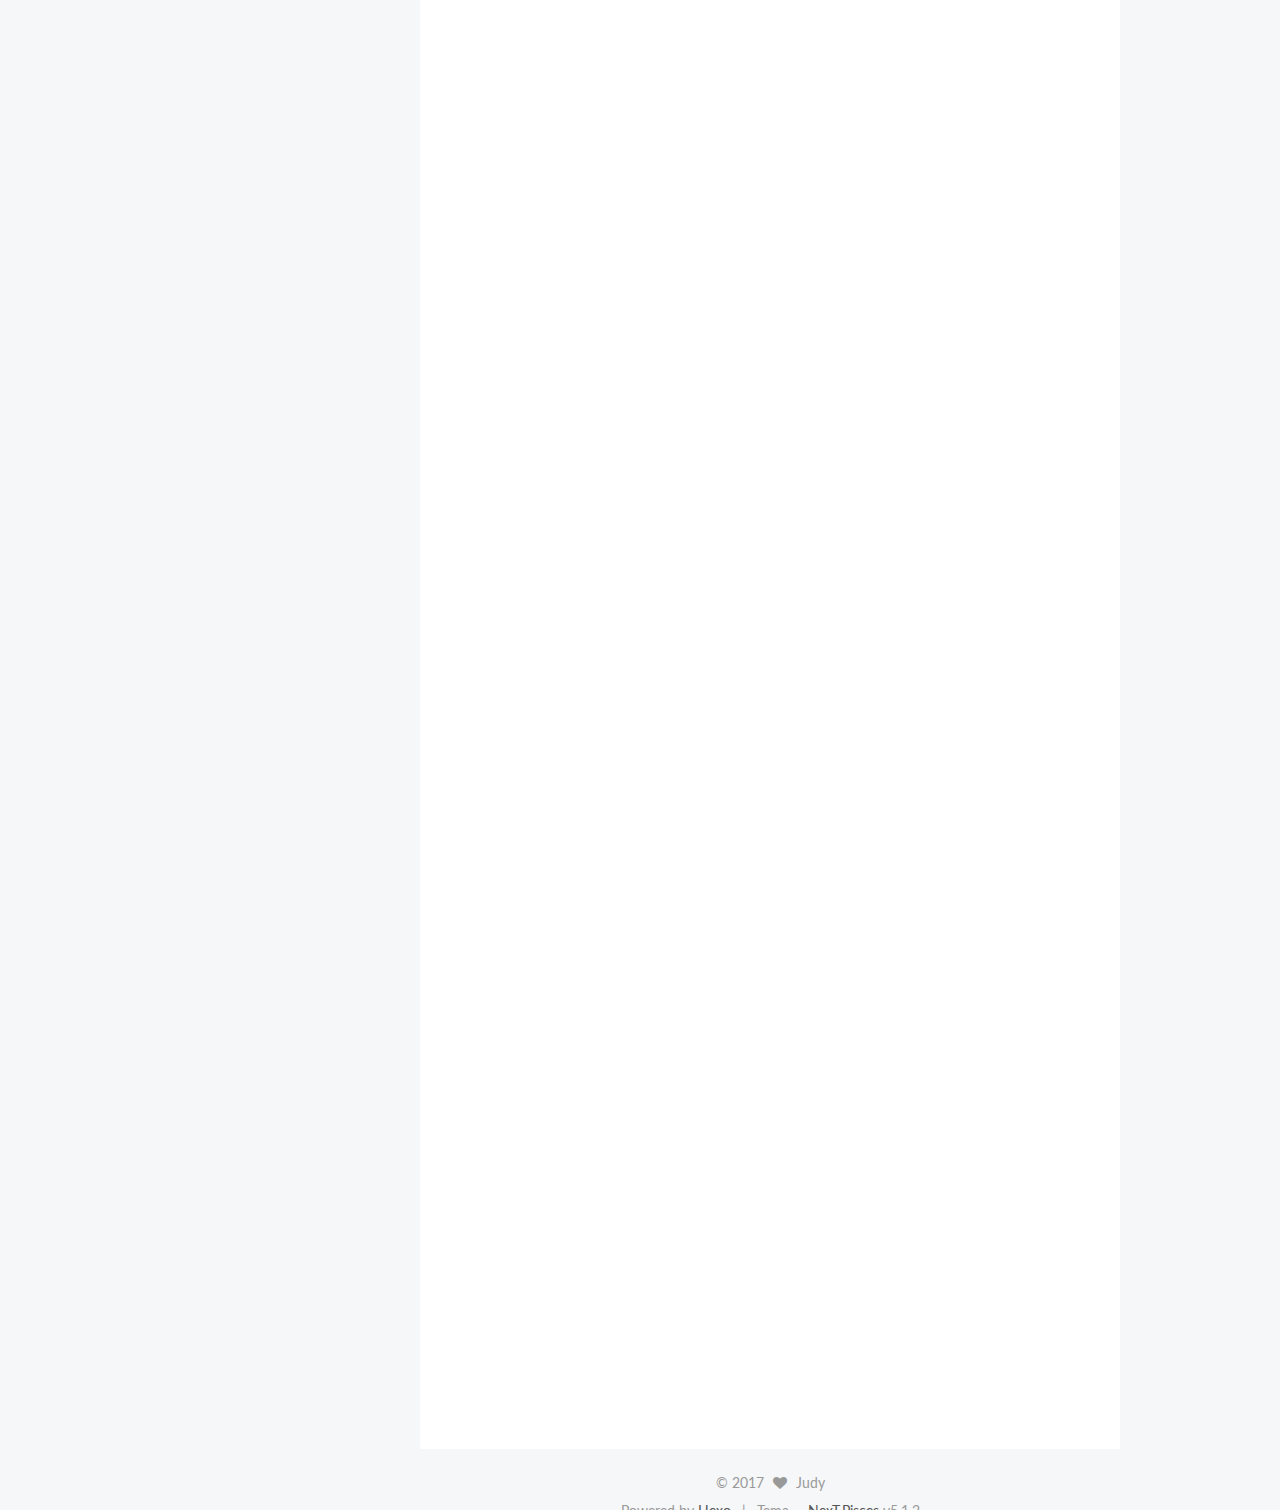
==== commit f6a88e45: "Site updated: 2017-11-15 15:04:45" ====
--- a/index.html
+++ b/index.html
@@ -116,7 +116,7 @@
     motion: {"enable":true,"async":false,"transition":{"post_block":"fadeIn","post_header":"slideDownIn","post_body":"slideDownIn","coll_header":"slideLeftIn"}},
     duoshuo: {
       userId: '0',
-      author: 'Author'
+      author: 'Penulis'
     },
     algolia: {
       applicationID: '',
@@ -197,7 +197,7 @@
             
               <i class="menu-item-icon fa fa-fw fa-home"></i> <br />
             
-            Accueil
+            Beranda
           </a>
         </li>
       
@@ -207,7 +207,7 @@
             
               <i class="menu-item-icon fa fa-fw fa-archive"></i> <br />
             
-            Archives
+            Arsip
           </a>
         </li>
       
@@ -273,7 +273,7 @@
                 <i class="fa fa-calendar-o"></i>
               </span>
               
-                <span class="post-meta-item-text">Posté le</span>
+                <span class="post-meta-item-text">Diposting di</span>
               
               <time title="Post created" itemprop="dateCreated datePublished" datetime="2017-11-07T16:43:29+08:00">
                 2017-11-07
@@ -426,7 +426,7 @@
                 <i class="fa fa-calendar-o"></i>
               </span>
               
-                <span class="post-meta-item-text">Posté le</span>
+                <span class="post-meta-item-text">Diposting di</span>
               
               <time title="Post created" itemprop="dateCreated datePublished" datetime="2017-10-27T09:47:32+08:00">
                 2017-10-27
@@ -554,7 +554,7 @@
                 <i class="fa fa-calendar-o"></i>
               </span>
               
-                <span class="post-meta-item-text">Posté le</span>
+                <span class="post-meta-item-text">Diposting di</span>
               
               <time title="Post created" itemprop="dateCreated datePublished" datetime="2017-09-14T18:29:44+08:00">
                 2017-09-14
@@ -873,7 +873,7 @@
                 <i class="fa fa-calendar-o"></i>
               </span>
               
-                <span class="post-meta-item-text">Posté le</span>
+                <span class="post-meta-item-text">Diposting di</span>
               
               <time title="Post created" itemprop="dateCreated datePublished" datetime="2016-09-14T18:31:22+08:00">
                 2016-09-14
@@ -999,7 +999,7 @@
               <a href="/archives/">
             
                 <span class="site-state-item-count">4</span>
-                <span class="site-state-item-name">articles</span>
+                <span class="site-state-item-name">posting</span>
               </a>
             </div>
           
@@ -1058,7 +1058,7 @@
 
   <span class="post-meta-divider">|</span>
 
-  <div class="theme-info">Thème &mdash; <a class="theme-link" href="https://github.com/iissnan/hexo-theme-next">NexT.Pisces</a> v5.1.2</div>
+  <div class="theme-info">Tema &mdash; <a class="theme-link" href="https://github.com/iissnan/hexo-theme-next">NexT.Pisces</a> v5.1.2</div>
 
 
         
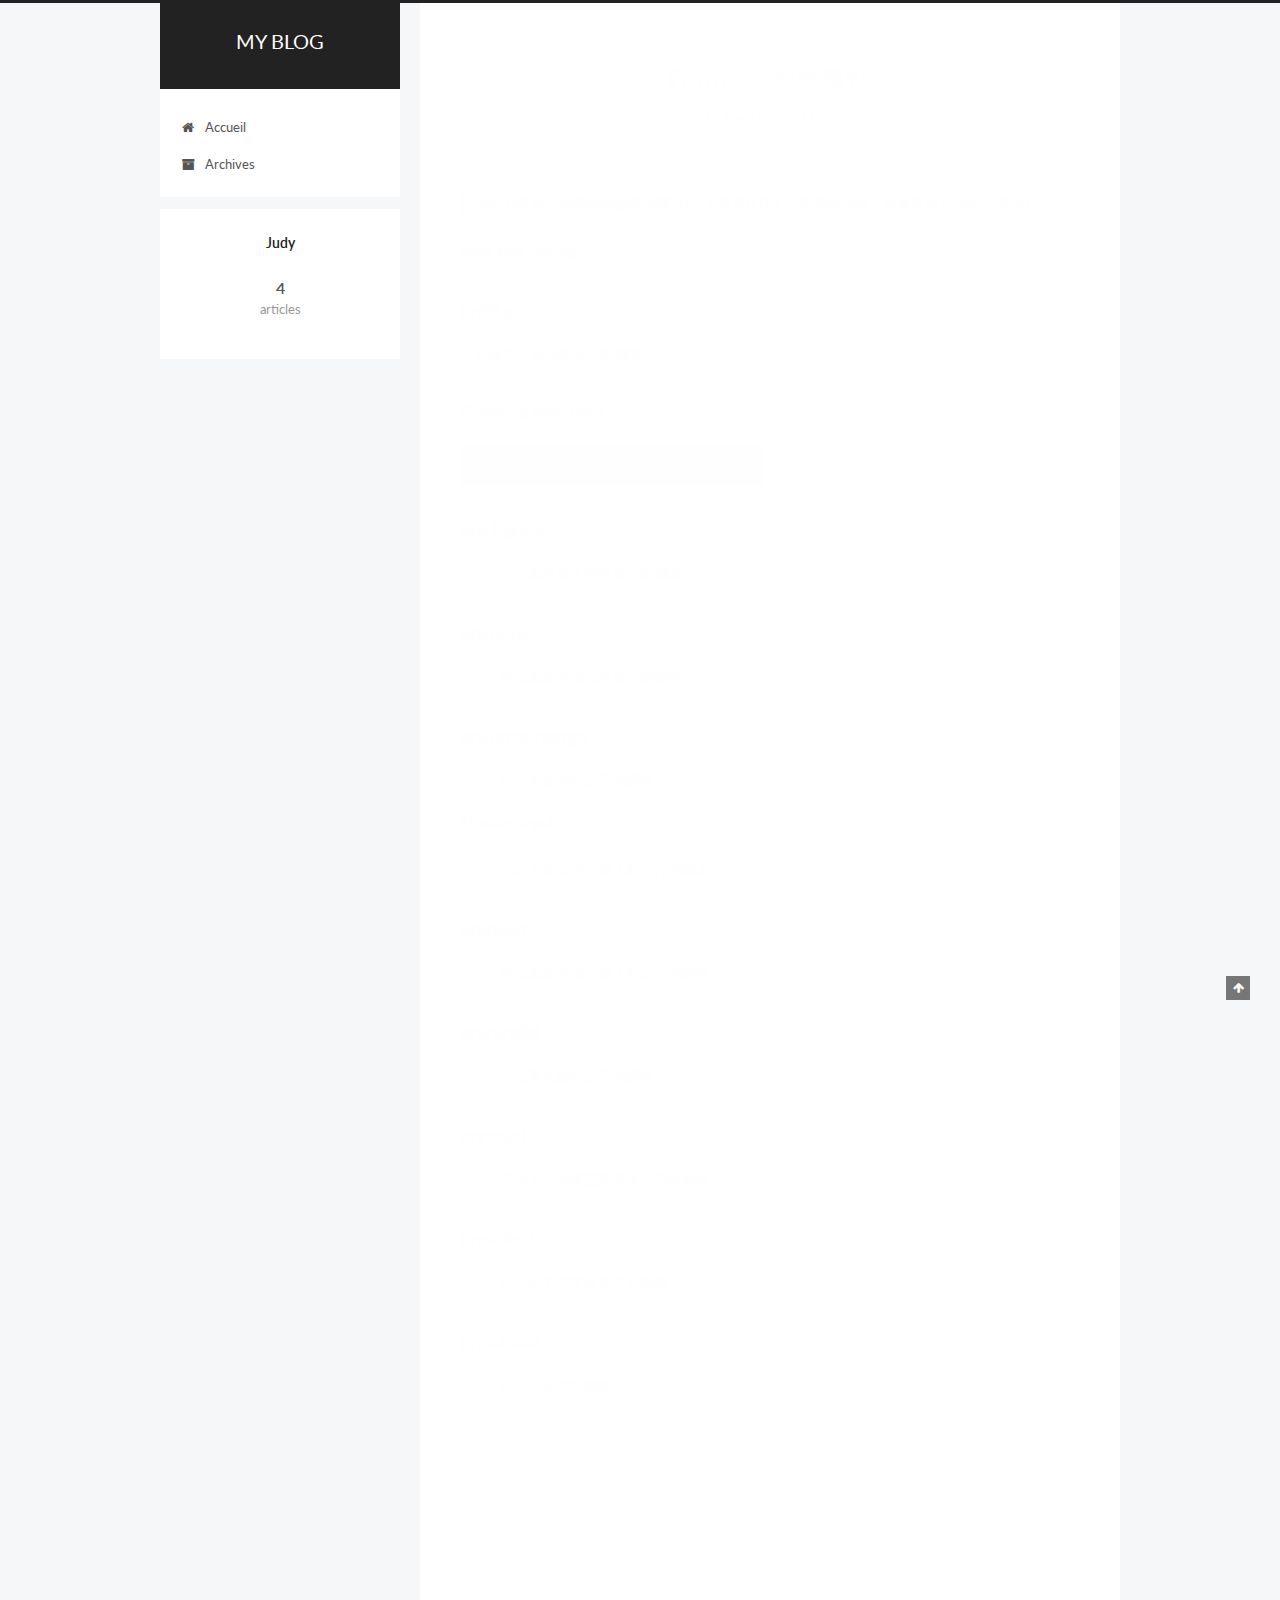
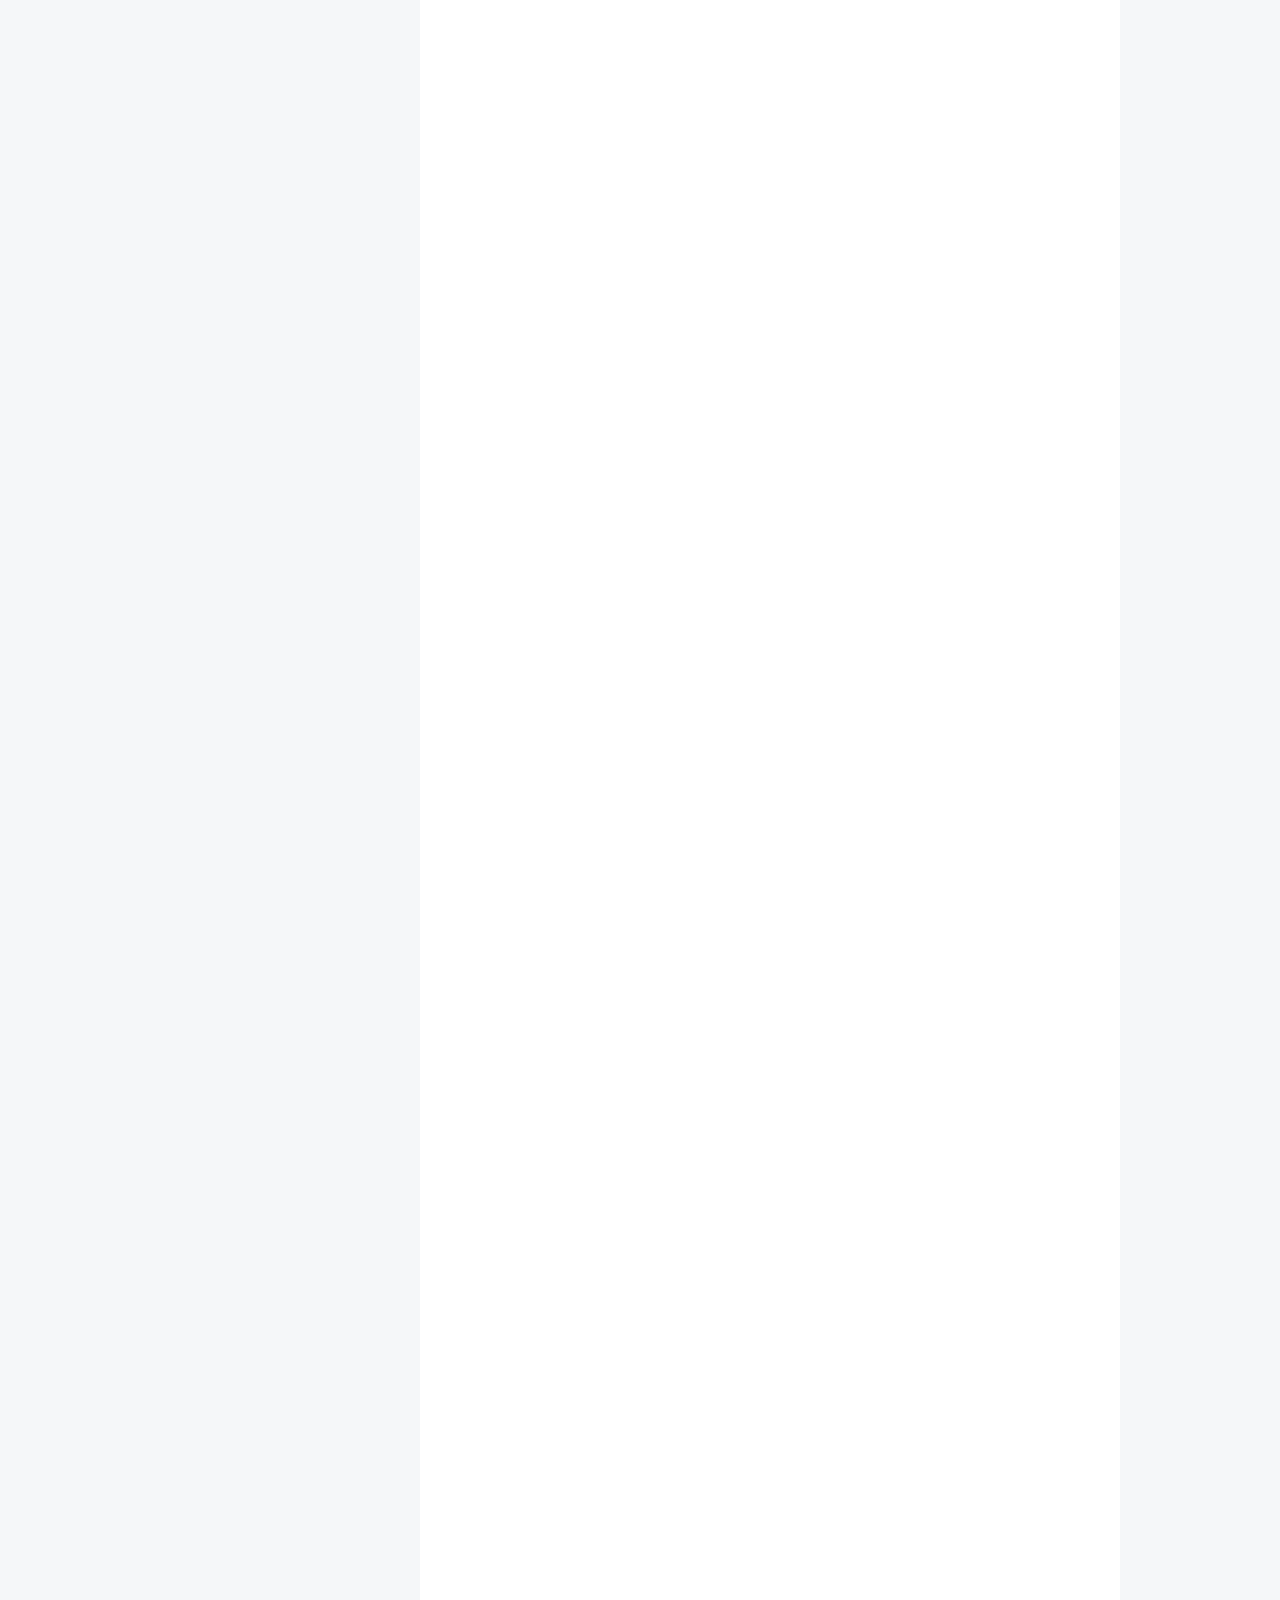
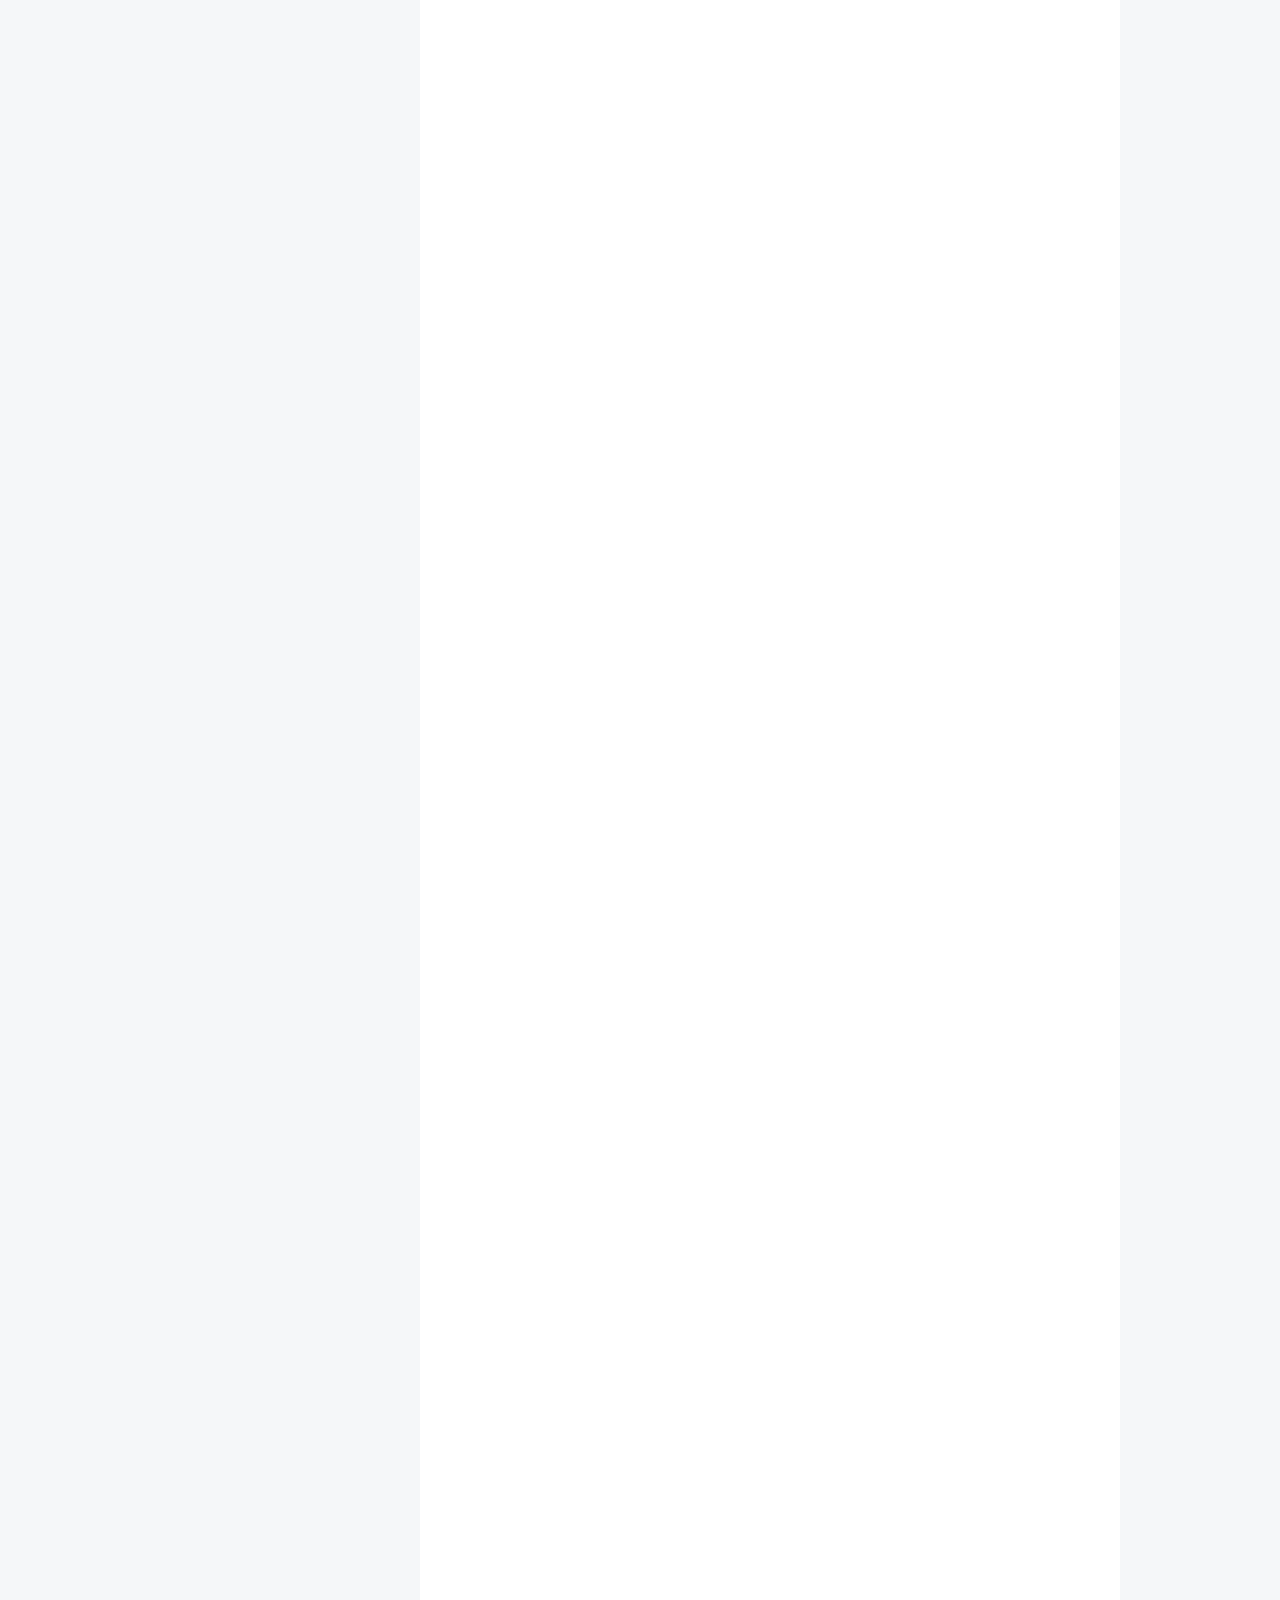
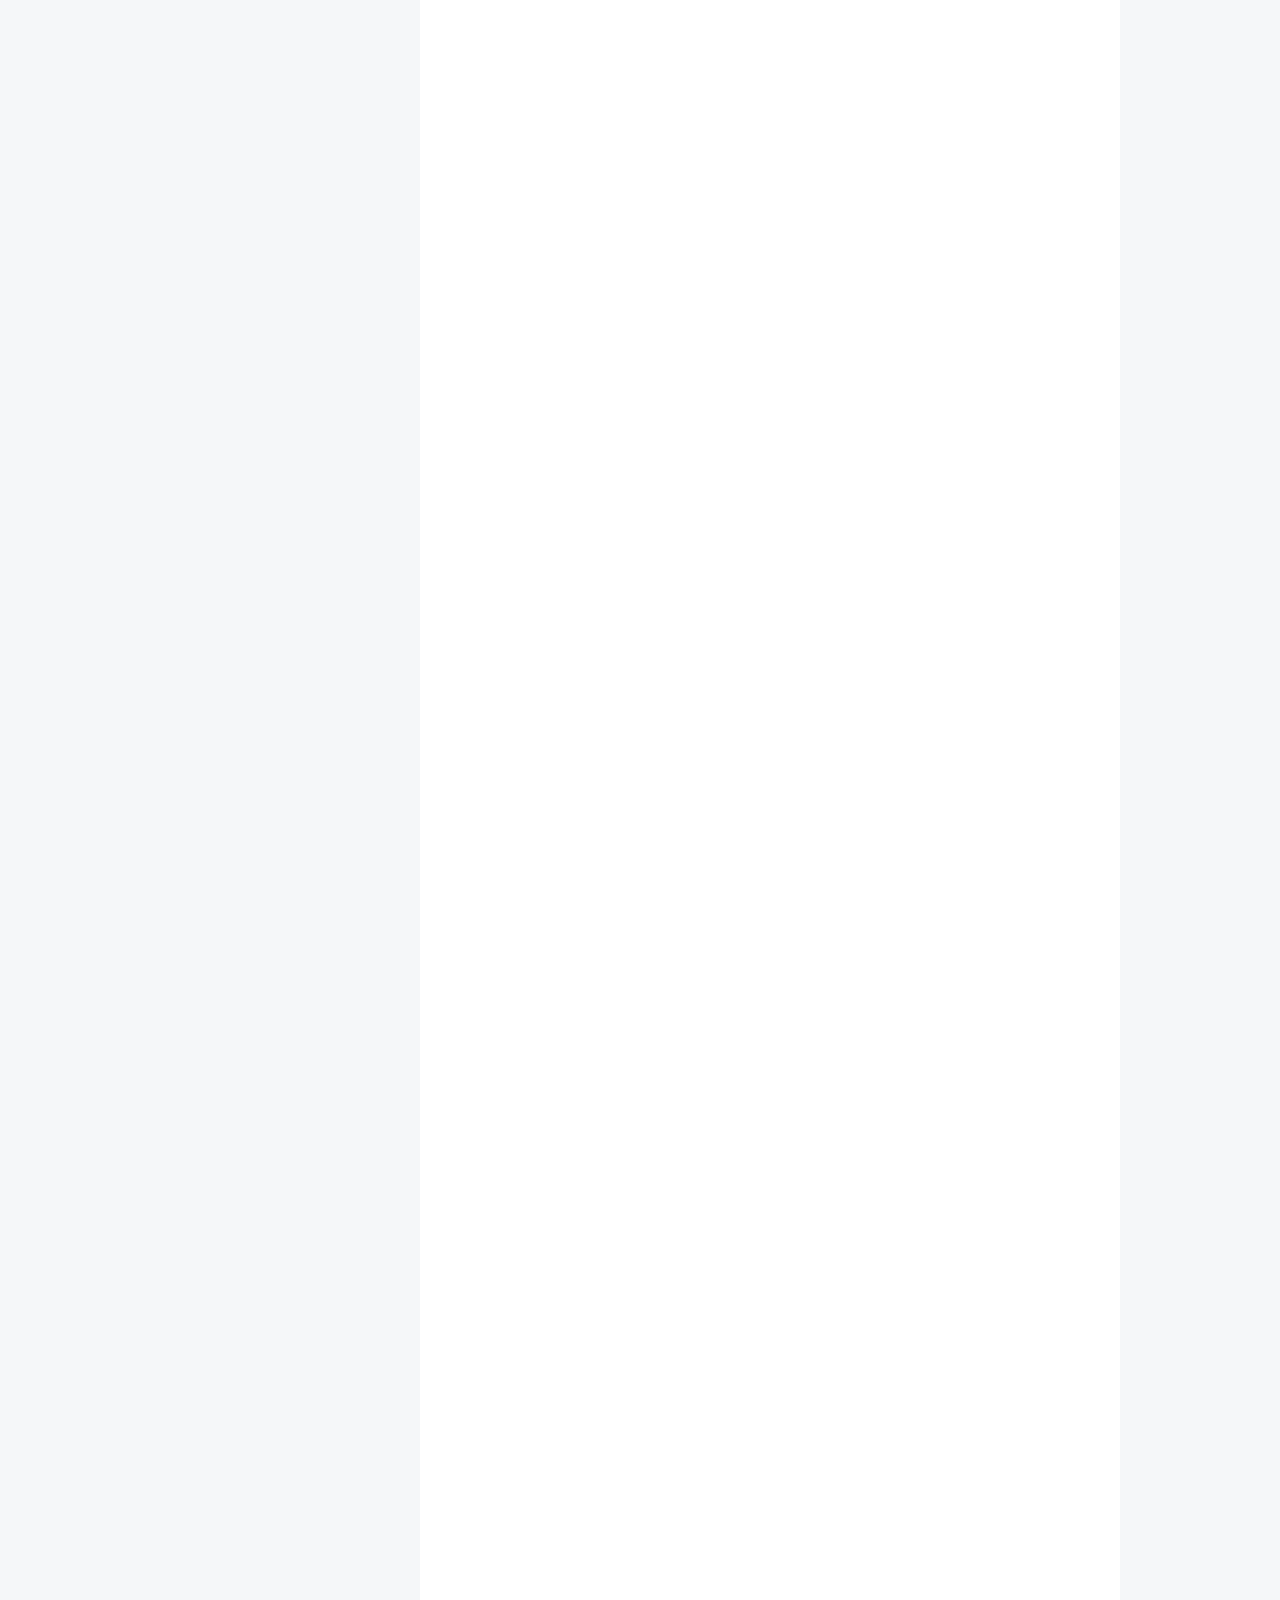
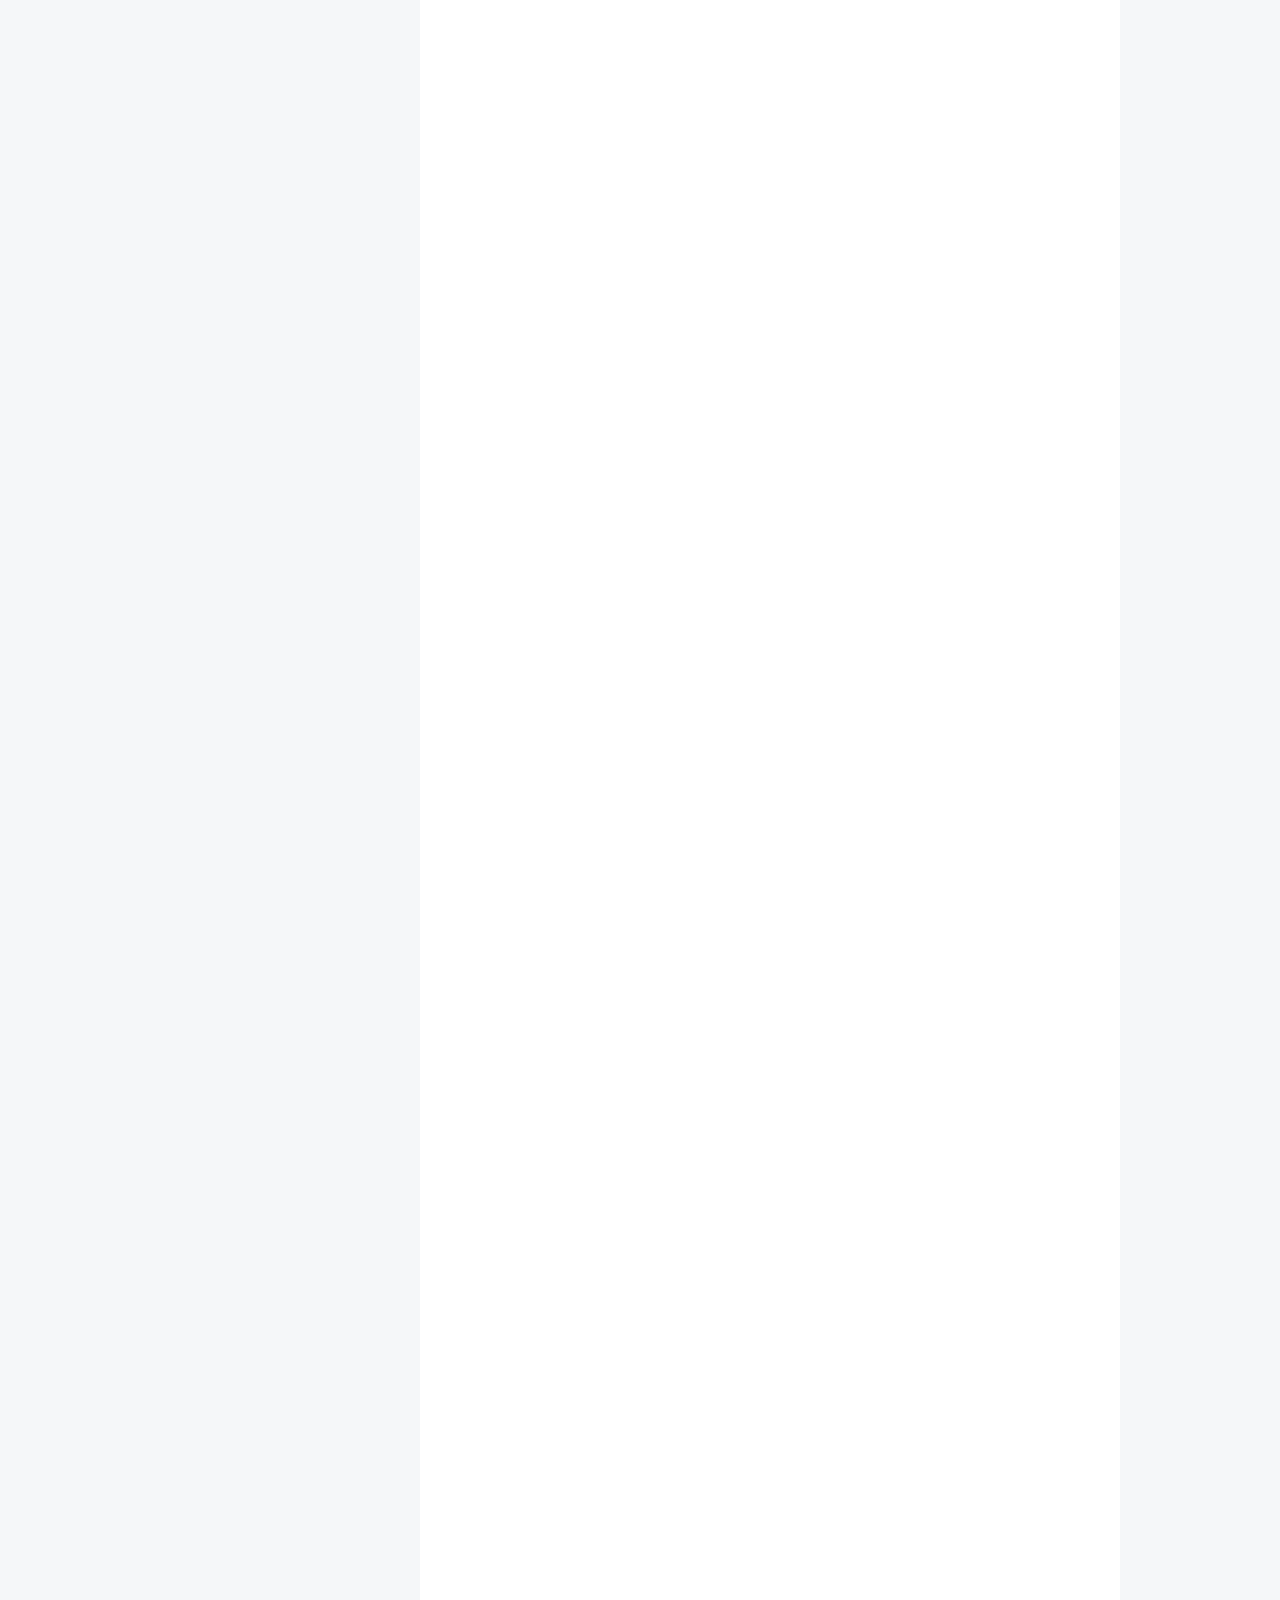
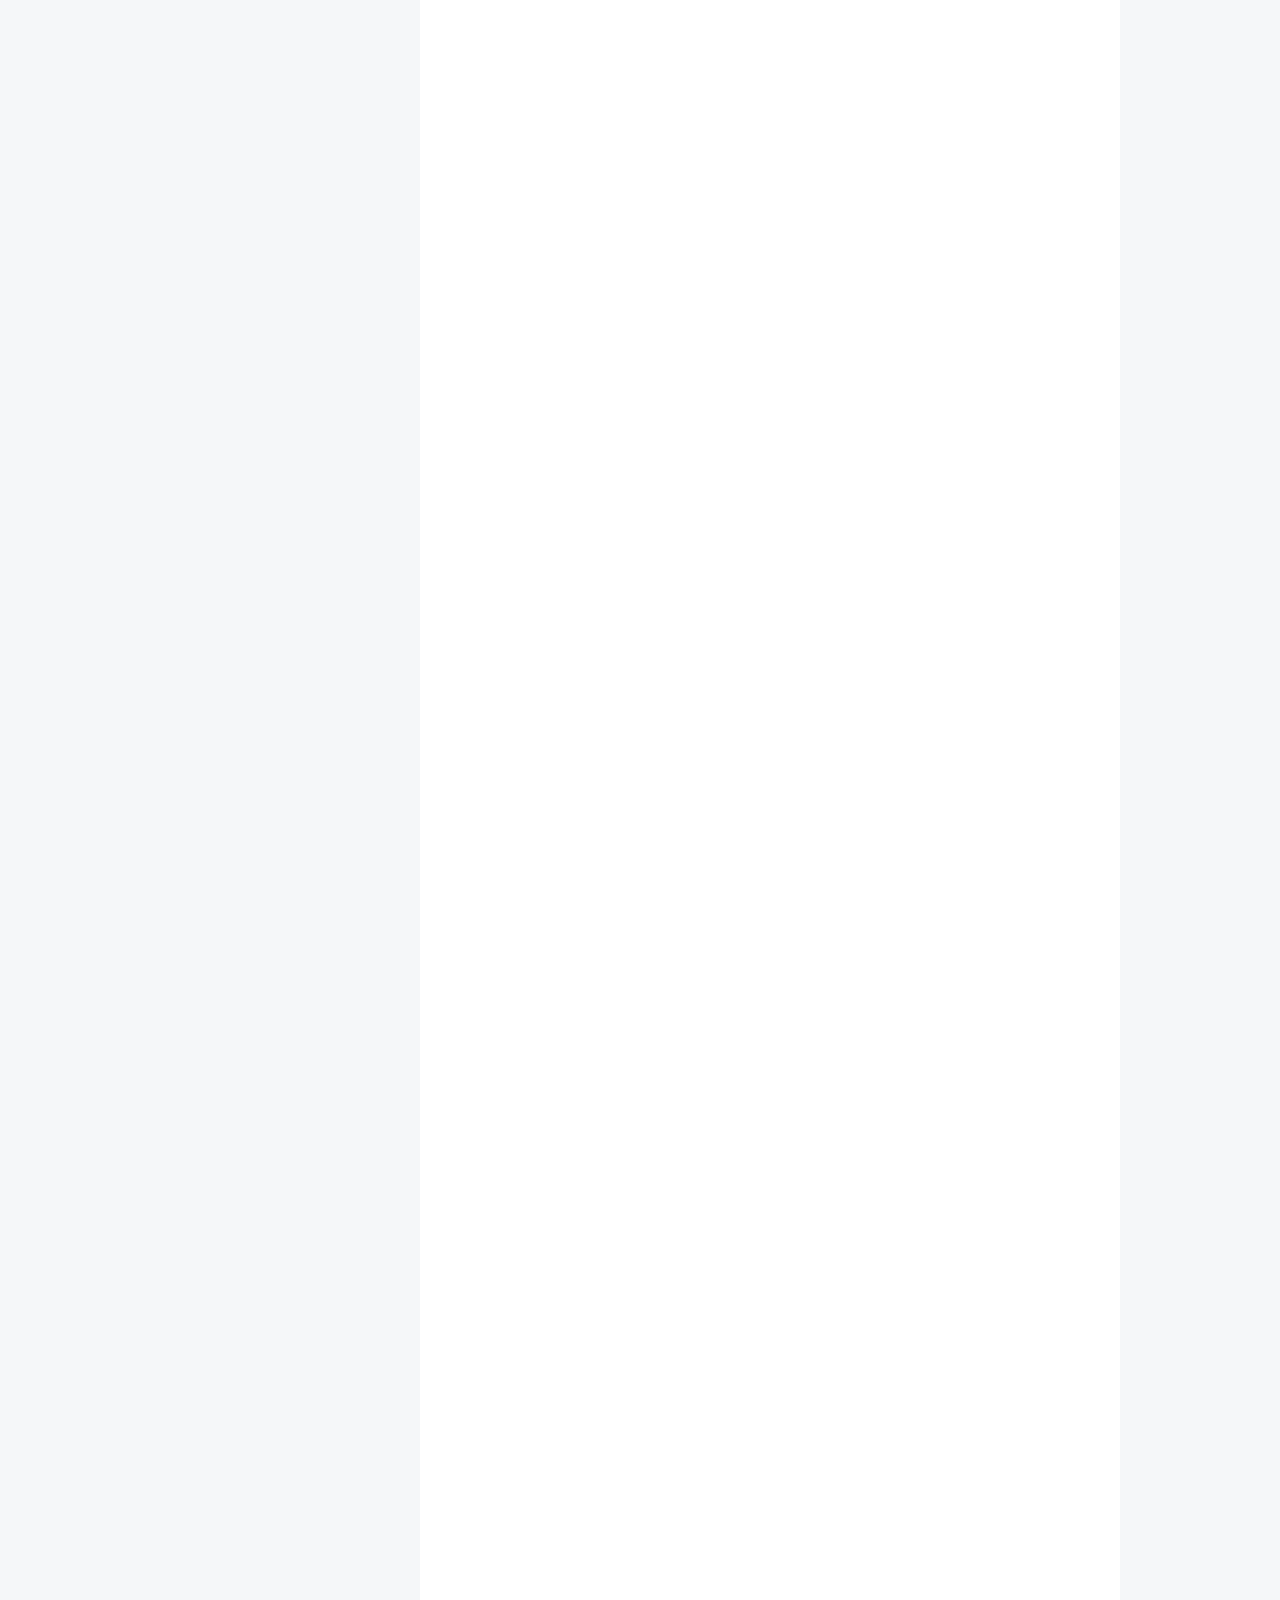
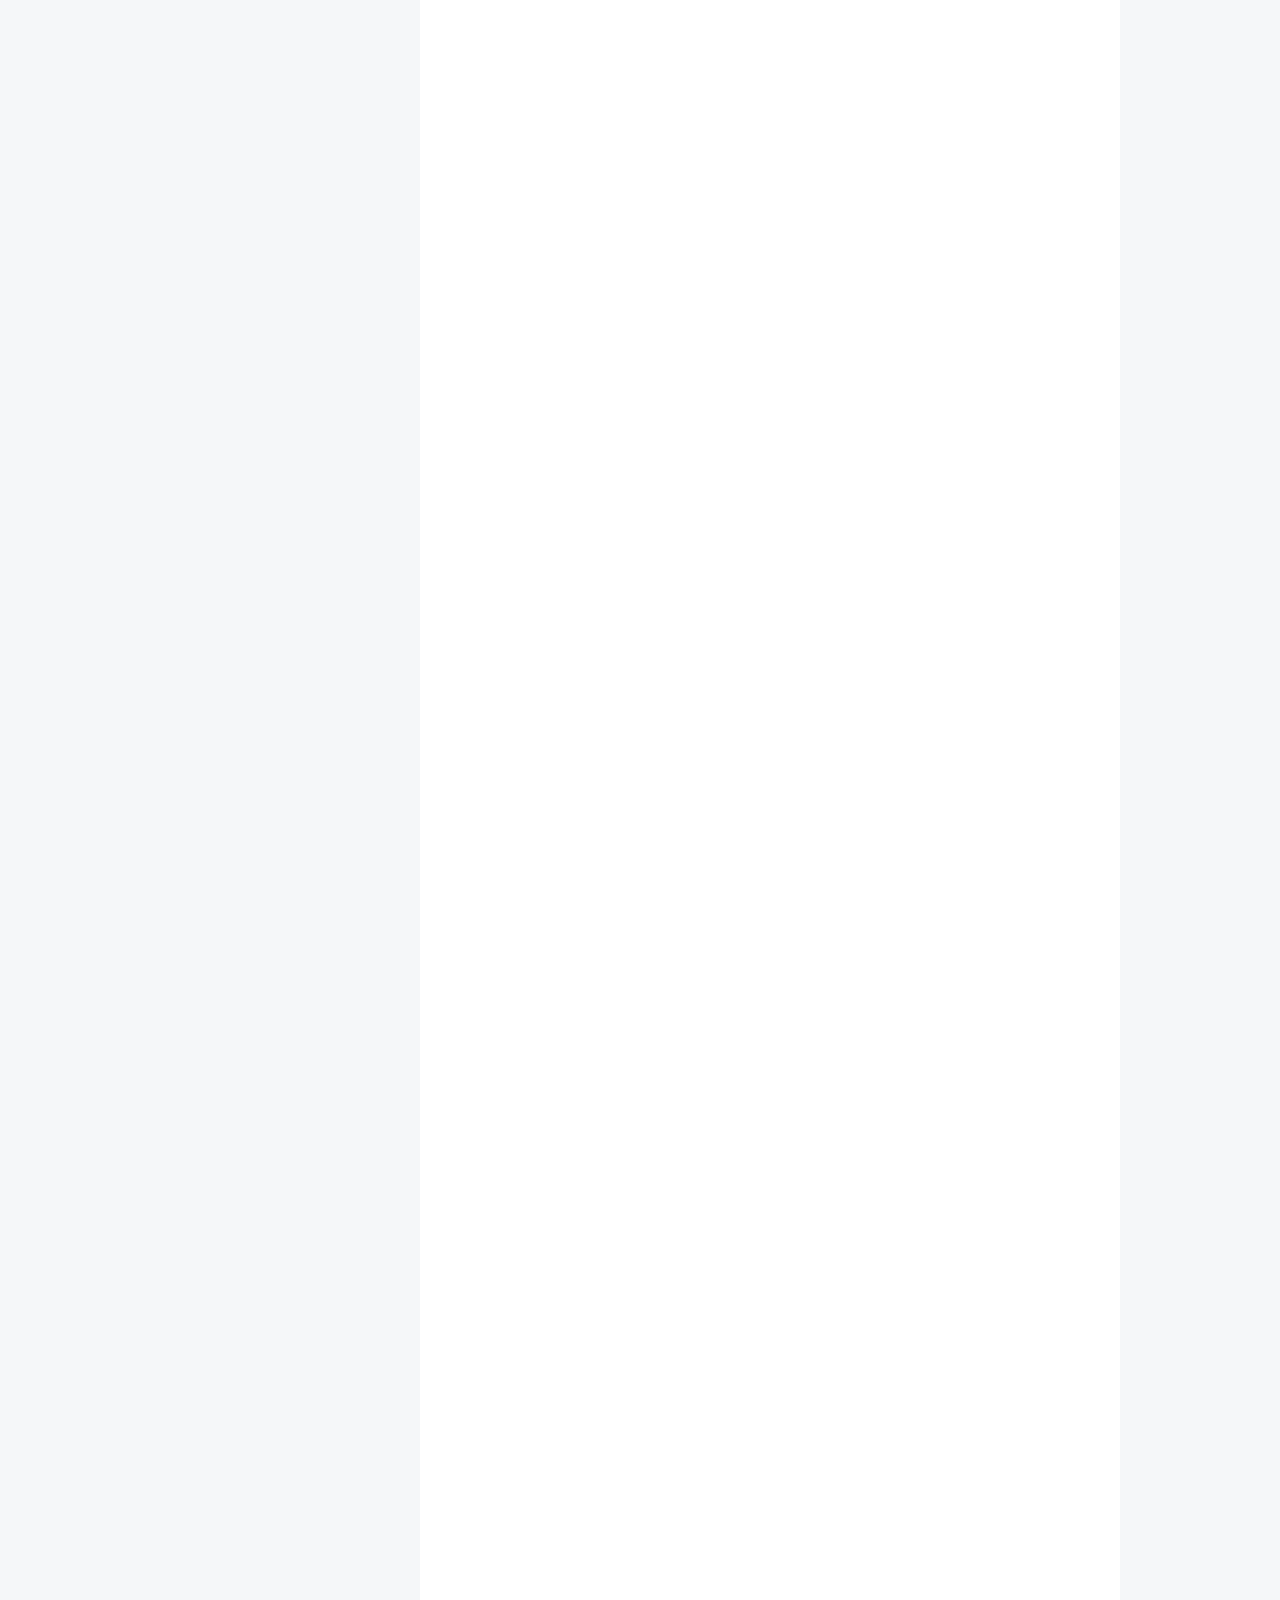
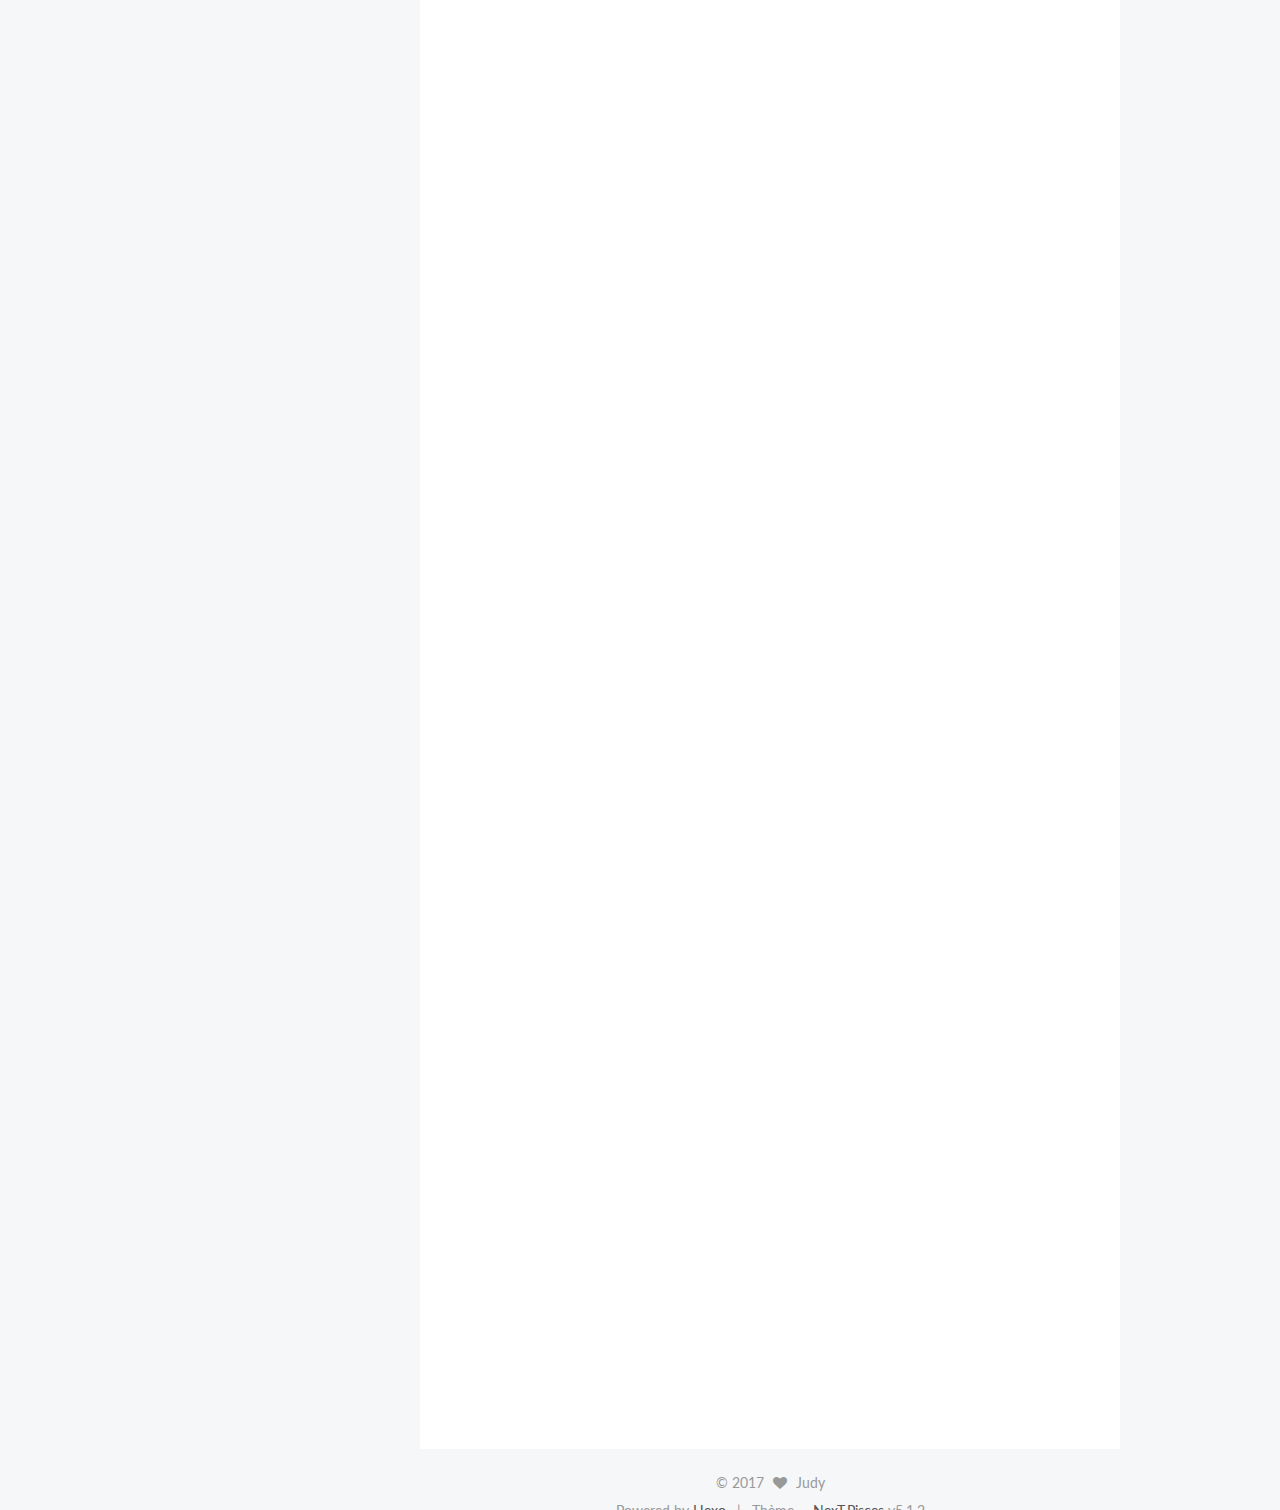
==== commit 86ff1cd7: "Site updated: 2017-11-15 15:05:14" ====
--- a/index.html
+++ b/index.html
@@ -116,7 +116,7 @@
     motion: {"enable":true,"async":false,"transition":{"post_block":"fadeIn","post_header":"slideDownIn","post_body":"slideDownIn","coll_header":"slideLeftIn"}},
     duoshuo: {
       userId: '0',
-      author: 'Penulis'
+      author: 'Author'
     },
     algolia: {
       applicationID: '',
@@ -197,7 +197,7 @@
             
               <i class="menu-item-icon fa fa-fw fa-home"></i> <br />
             
-            Beranda
+            Accueil
           </a>
         </li>
       
@@ -207,7 +207,7 @@
             
               <i class="menu-item-icon fa fa-fw fa-archive"></i> <br />
             
-            Arsip
+            Archives
           </a>
         </li>
       
@@ -273,7 +273,7 @@
                 <i class="fa fa-calendar-o"></i>
               </span>
               
-                <span class="post-meta-item-text">Diposting di</span>
+                <span class="post-meta-item-text">Posté le</span>
               
               <time title="Post created" itemprop="dateCreated datePublished" datetime="2017-11-07T16:43:29+08:00">
                 2017-11-07
@@ -319,7 +319,7 @@
 <p>由HTML表单内的动作触发的事件(几乎所有HTML元素都应用到，但最常用在form元素中)</p>
 </blockquote>
 <p>More info: <a href="https://hexo.io/docs/writing.html" target="_blank" rel="external">Writing</a></p>
-<h2 id="onblur"><a href="#onblur" class="headerlink" title="onblur"></a>onblur</h2><p>—— 元素失去焦点时运行的脚本</p>
+<h2 id="onblur"><a href="#onblur" class="headerlink" title="onblur"></a>onblur</h2><p>— 元素失去焦点时运行的脚本</p>
 <h3 id="Create-a-new-post"><a href="#Create-a-new-post" class="headerlink" title="Create a new post"></a>Create a new post</h3><figure class="highlight bash"><table><tr><td class="gutter"><pre><div class="line">1</div></pre></td><td class="code"><pre><div class="line">$ hexo new <span class="string">"My New Post"</span></div></pre></td></tr></table></figure>
 <h2 id="onchange"><a href="#onchange" class="headerlink" title="onchange"></a>onchange</h2><ul>
 <li>在元素值被改变时运行的脚本</li>
@@ -426,7 +426,7 @@
                 <i class="fa fa-calendar-o"></i>
               </span>
               
-                <span class="post-meta-item-text">Diposting di</span>
+                <span class="post-meta-item-text">Posté le</span>
               
               <time title="Post created" itemprop="dateCreated datePublished" datetime="2017-10-27T09:47:32+08:00">
                 2017-10-27
@@ -554,7 +554,7 @@
                 <i class="fa fa-calendar-o"></i>
               </span>
               
-                <span class="post-meta-item-text">Diposting di</span>
+                <span class="post-meta-item-text">Posté le</span>
               
               <time title="Post created" itemprop="dateCreated datePublished" datetime="2017-09-14T18:29:44+08:00">
                 2017-09-14
@@ -873,7 +873,7 @@
                 <i class="fa fa-calendar-o"></i>
               </span>
               
-                <span class="post-meta-item-text">Diposting di</span>
+                <span class="post-meta-item-text">Posté le</span>
               
               <time title="Post created" itemprop="dateCreated datePublished" datetime="2016-09-14T18:31:22+08:00">
                 2016-09-14
@@ -999,7 +999,7 @@
               <a href="/archives/">
             
                 <span class="site-state-item-count">4</span>
-                <span class="site-state-item-name">posting</span>
+                <span class="site-state-item-name">articles</span>
               </a>
             </div>
           
@@ -1058,7 +1058,7 @@
 
   <span class="post-meta-divider">|</span>
 
-  <div class="theme-info">Tema &mdash; <a class="theme-link" href="https://github.com/iissnan/hexo-theme-next">NexT.Pisces</a> v5.1.2</div>
+  <div class="theme-info">Thème &mdash; <a class="theme-link" href="https://github.com/iissnan/hexo-theme-next">NexT.Pisces</a> v5.1.2</div>
 
 
         
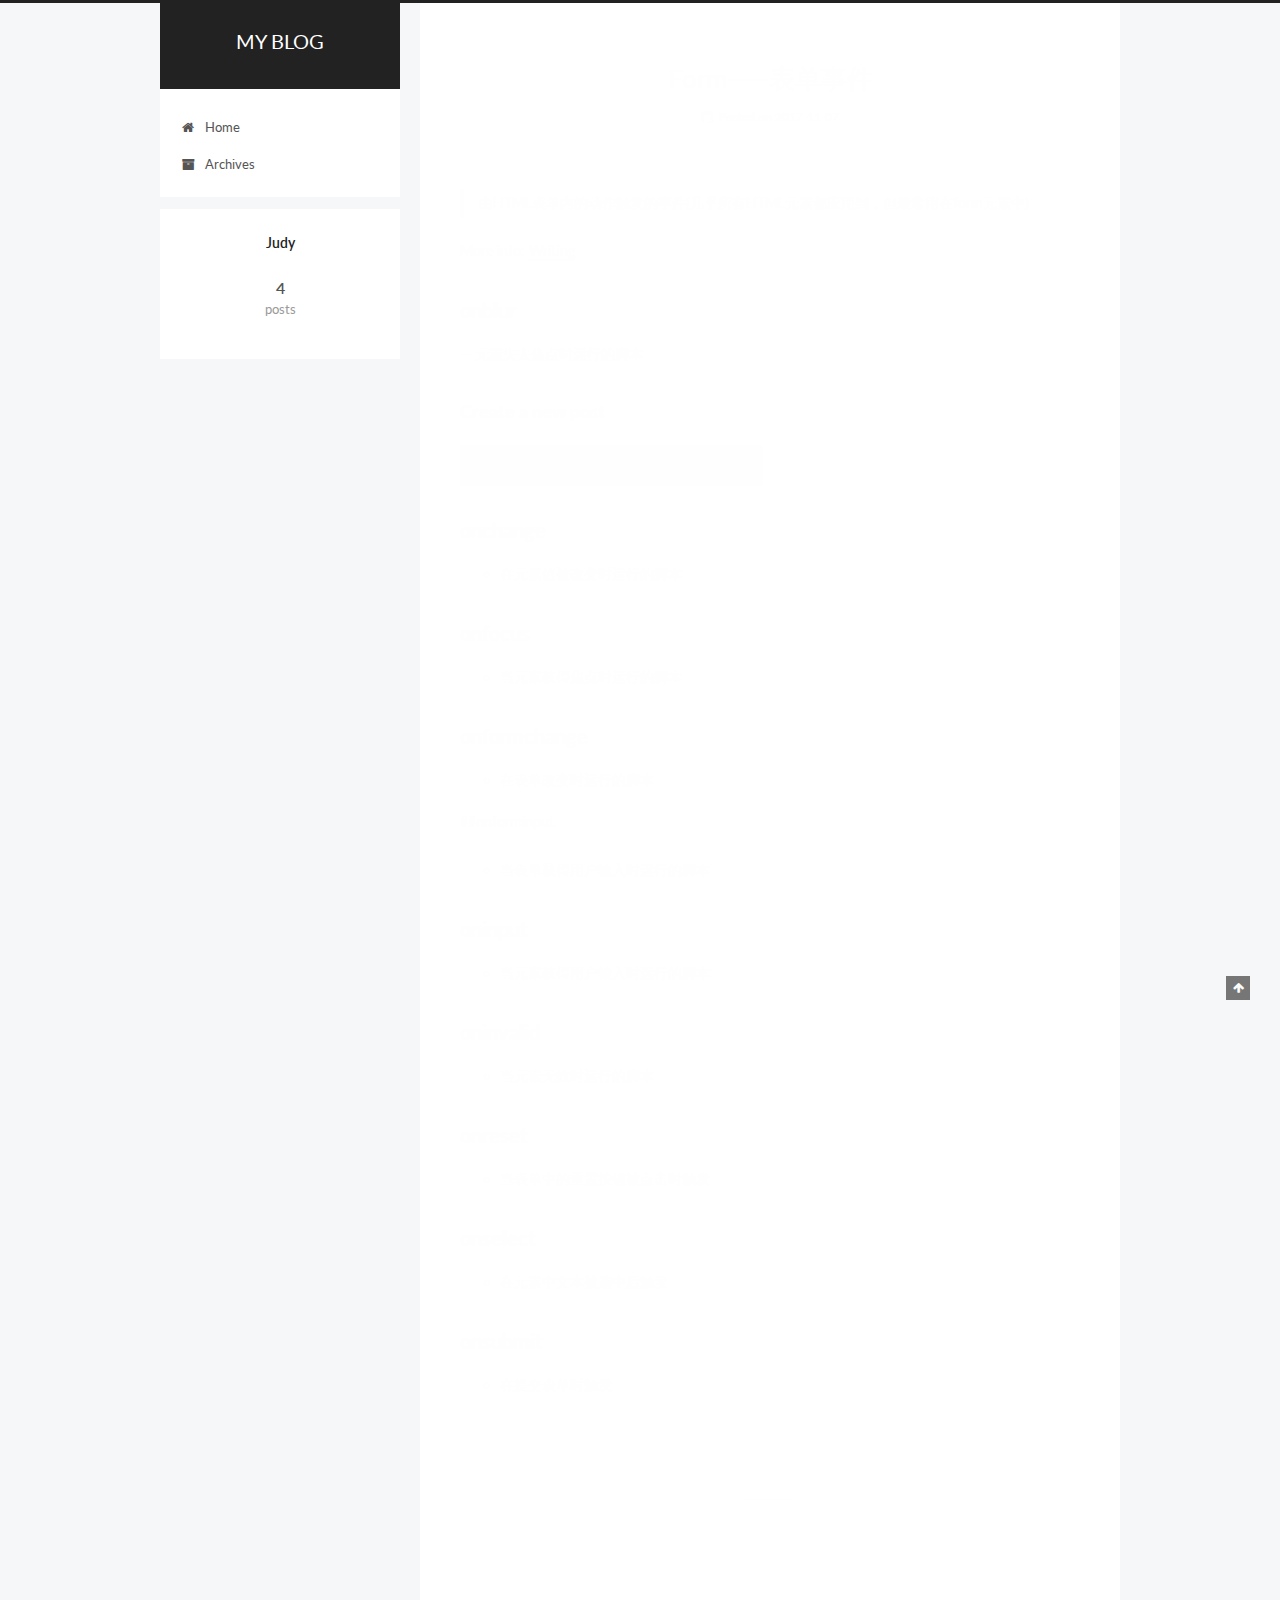
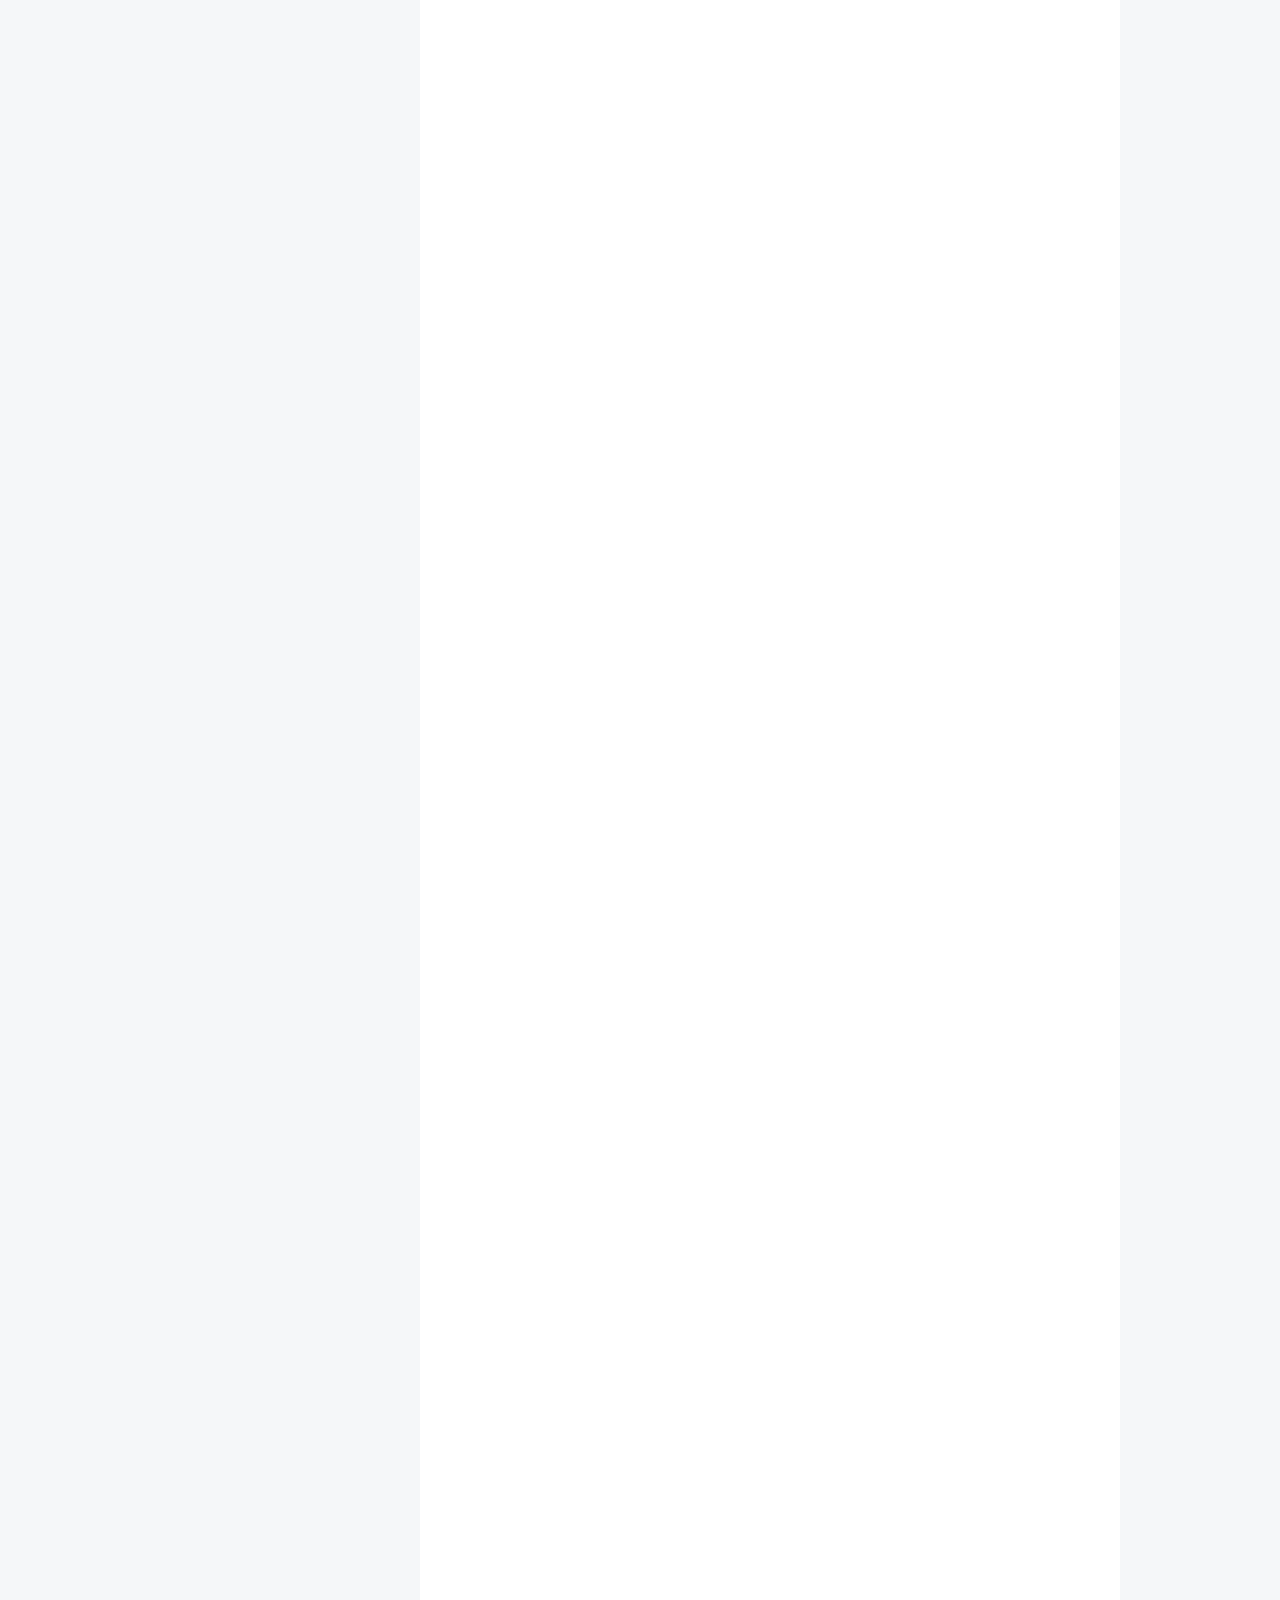
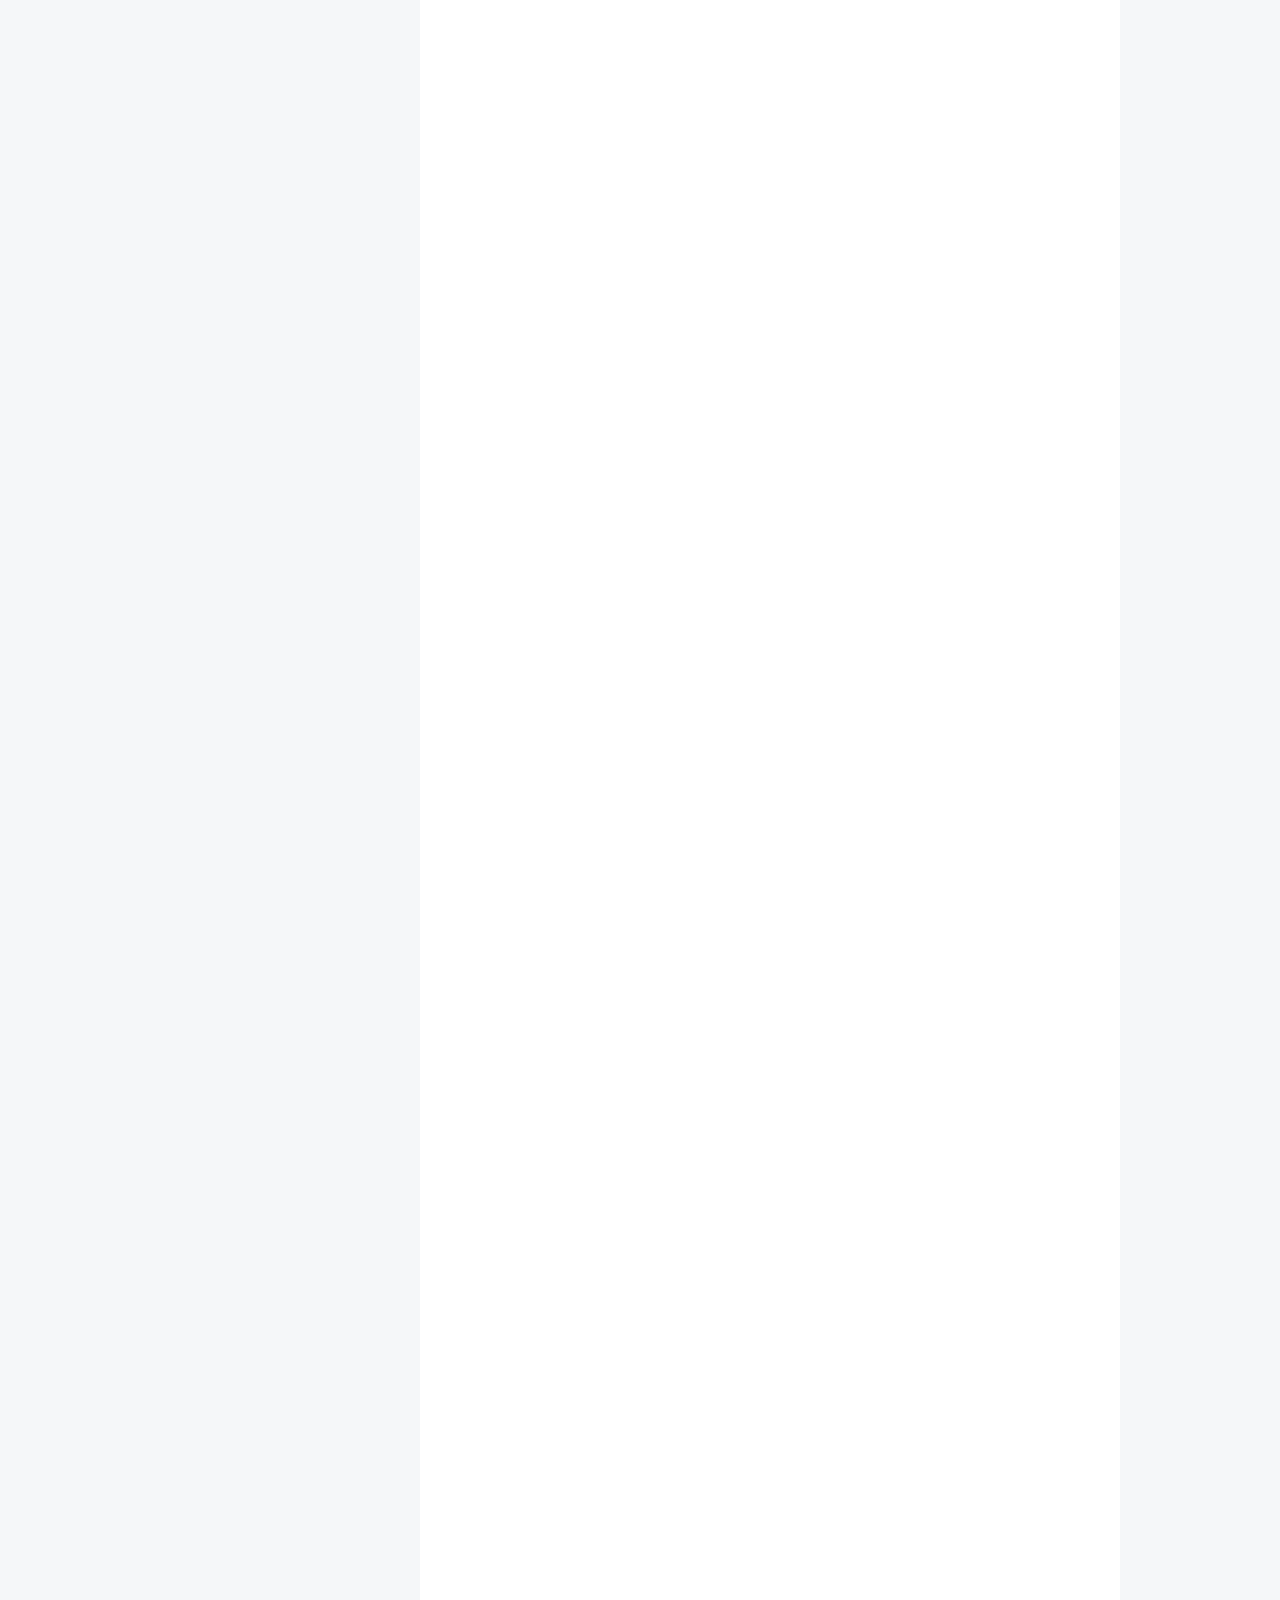
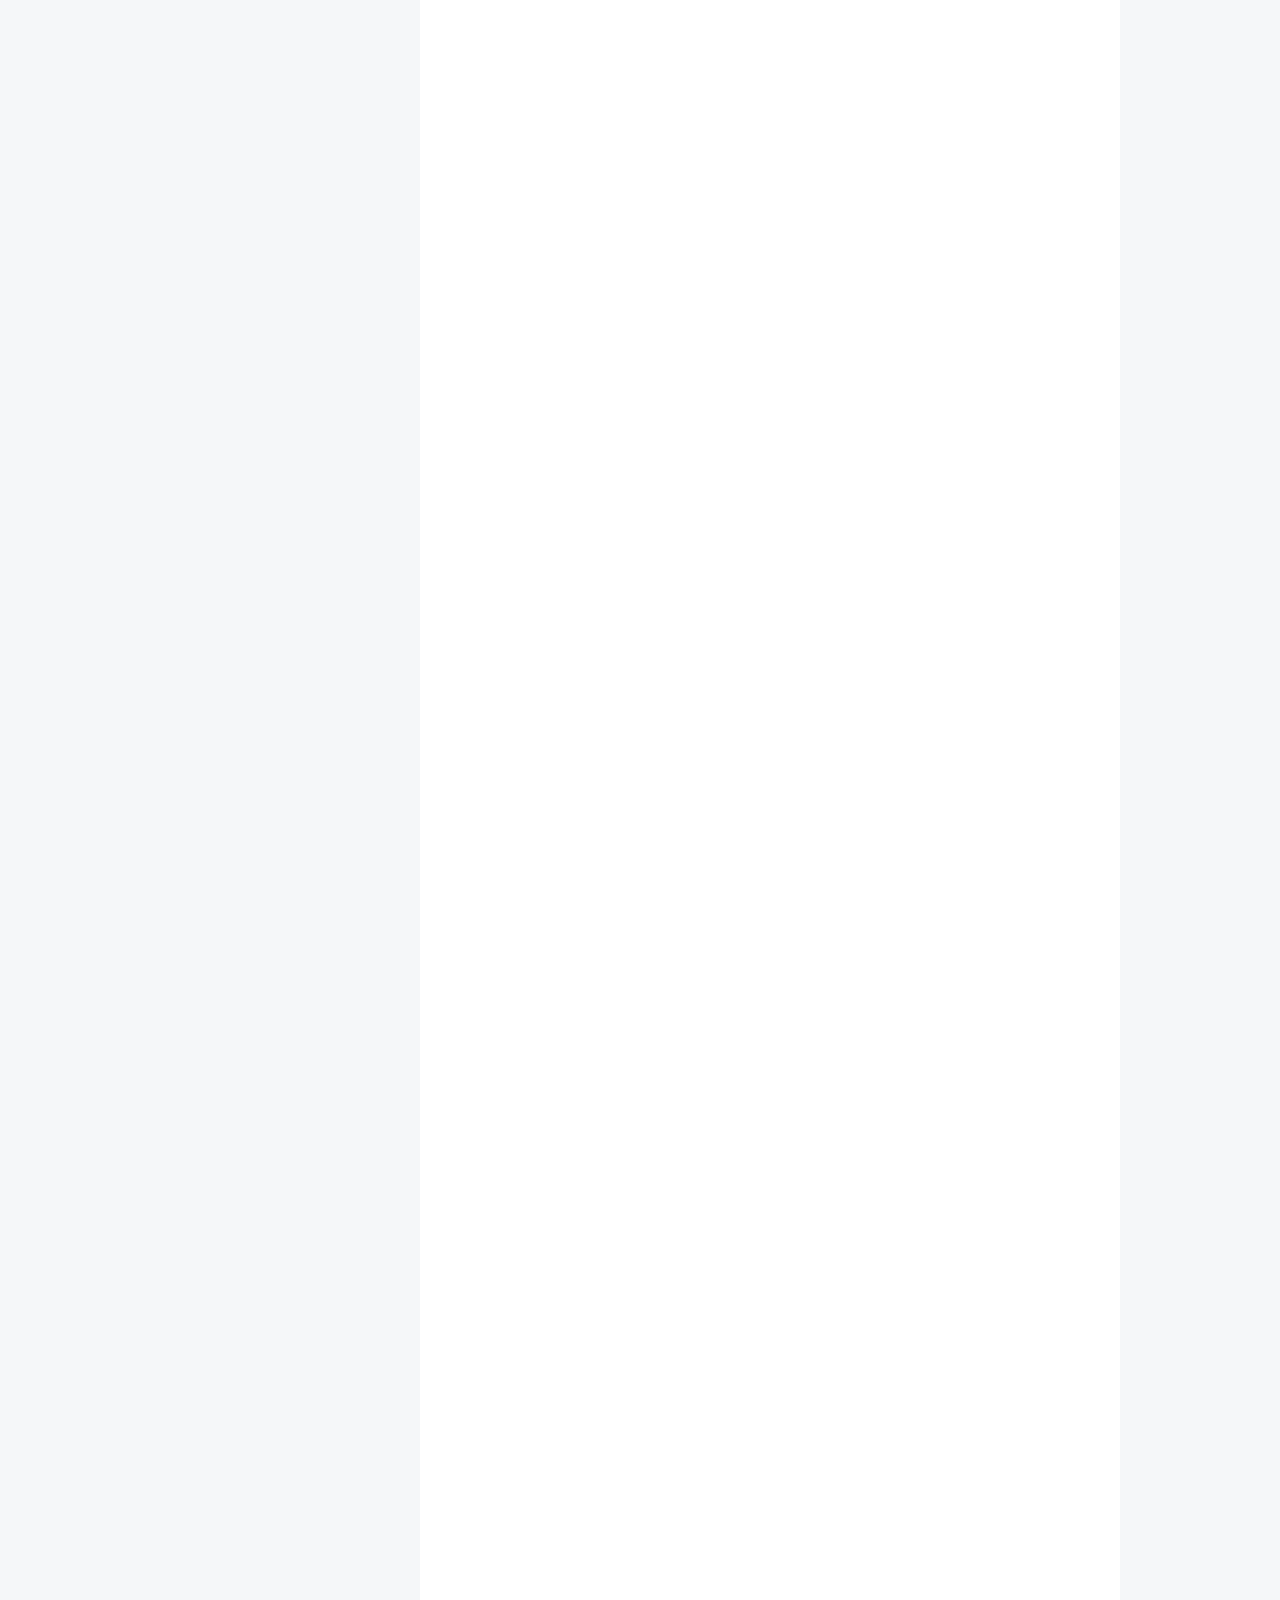
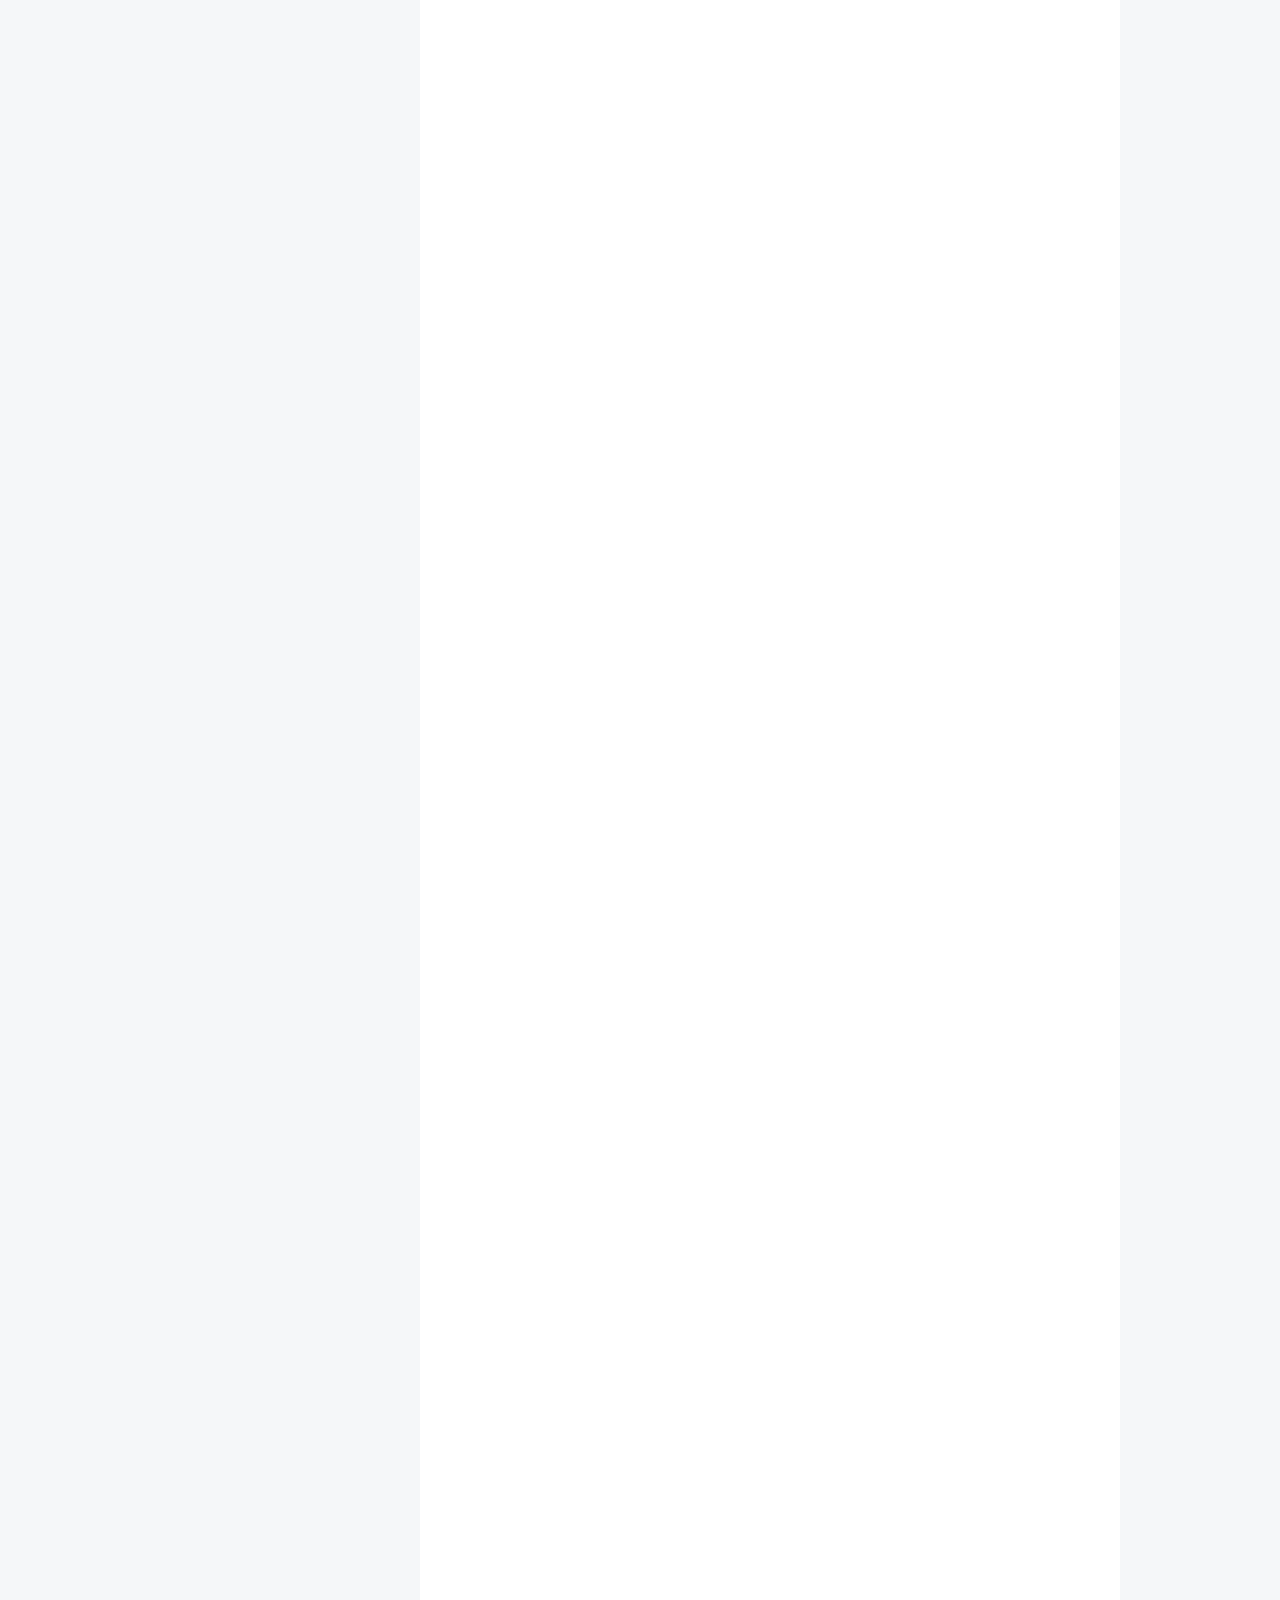
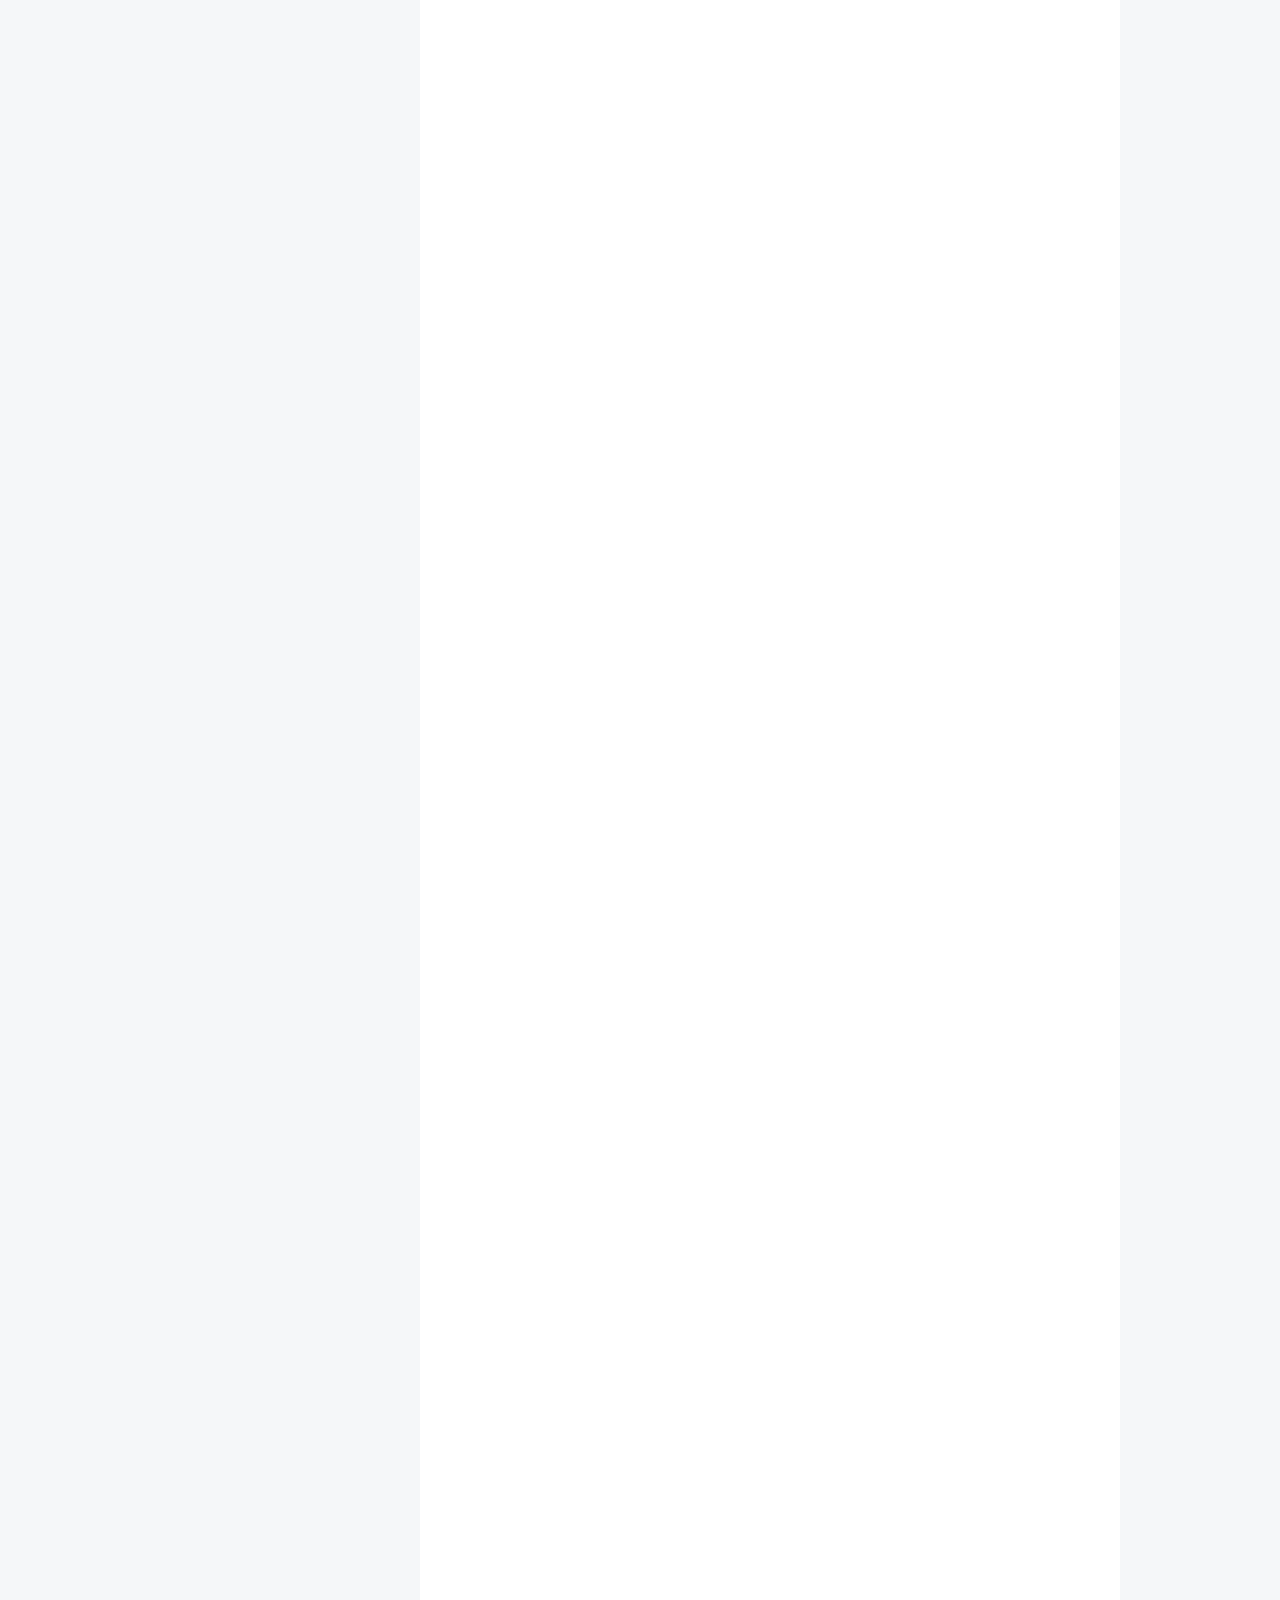
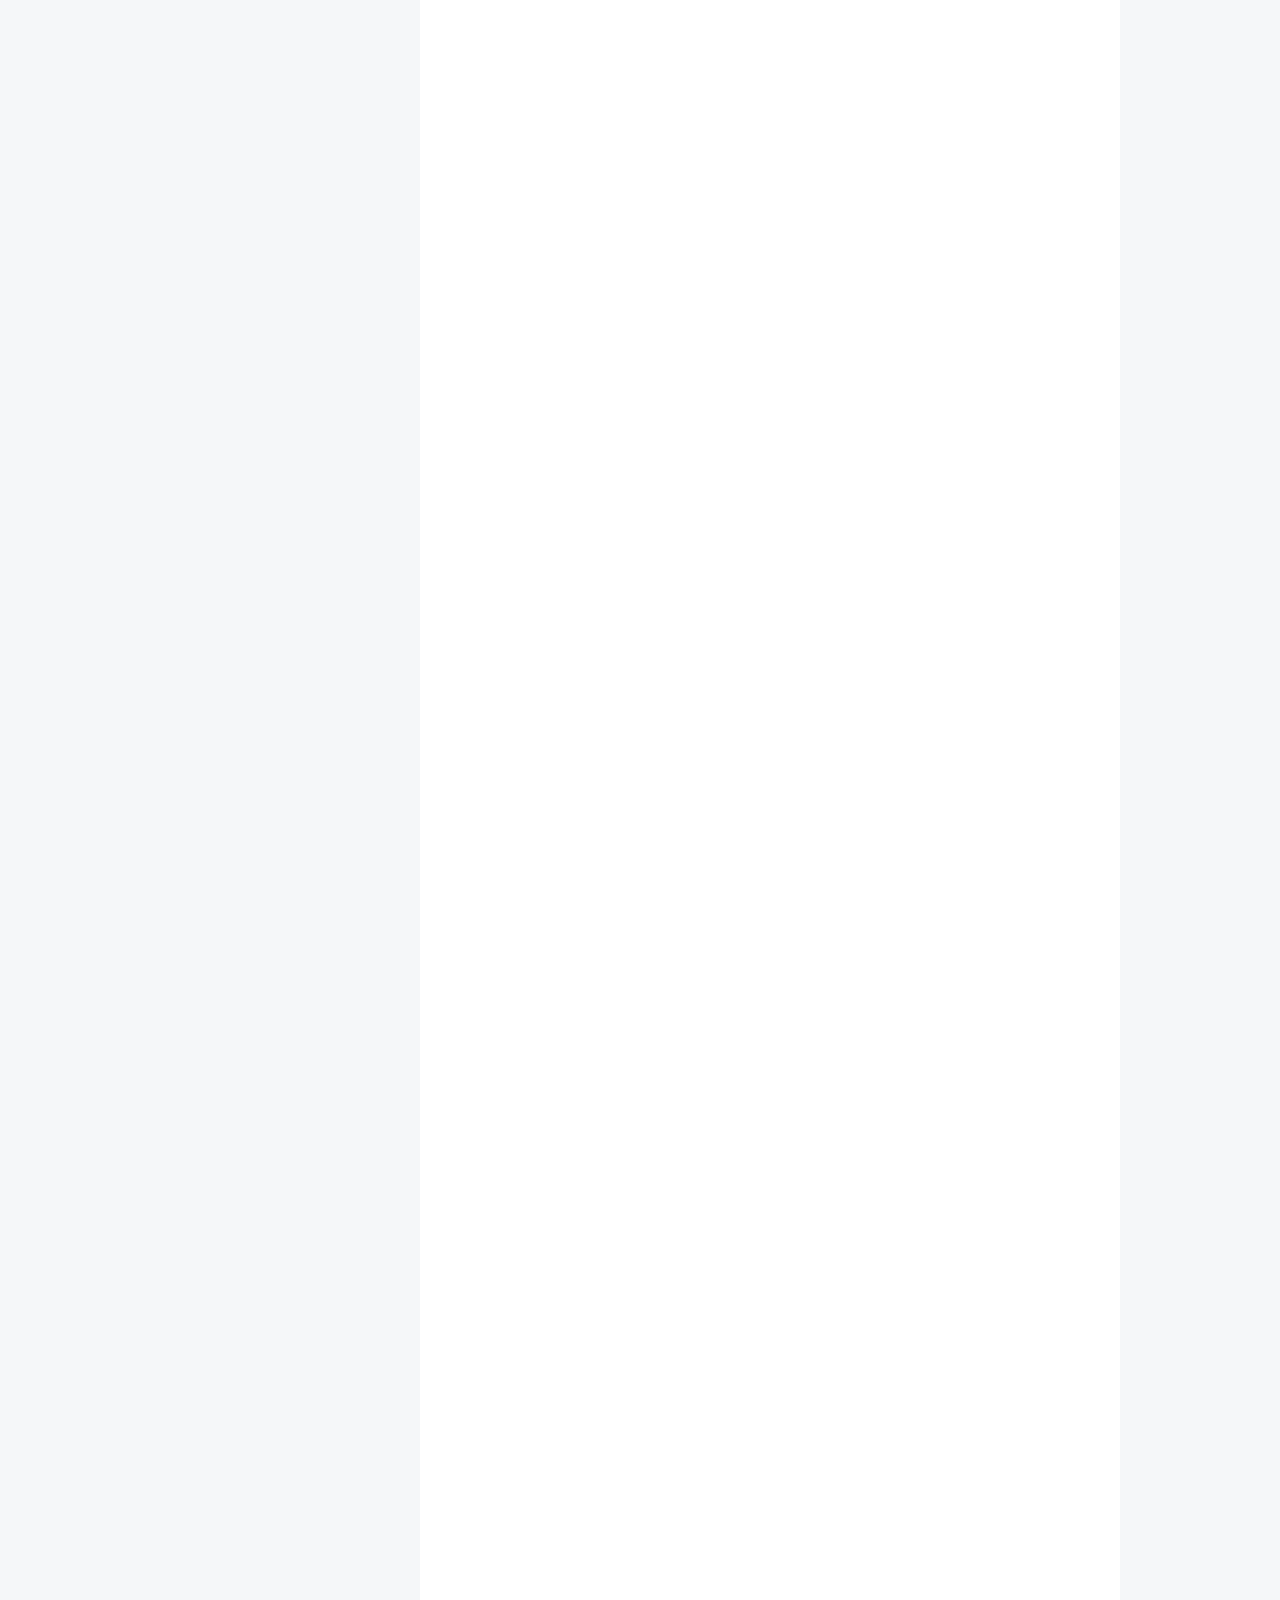
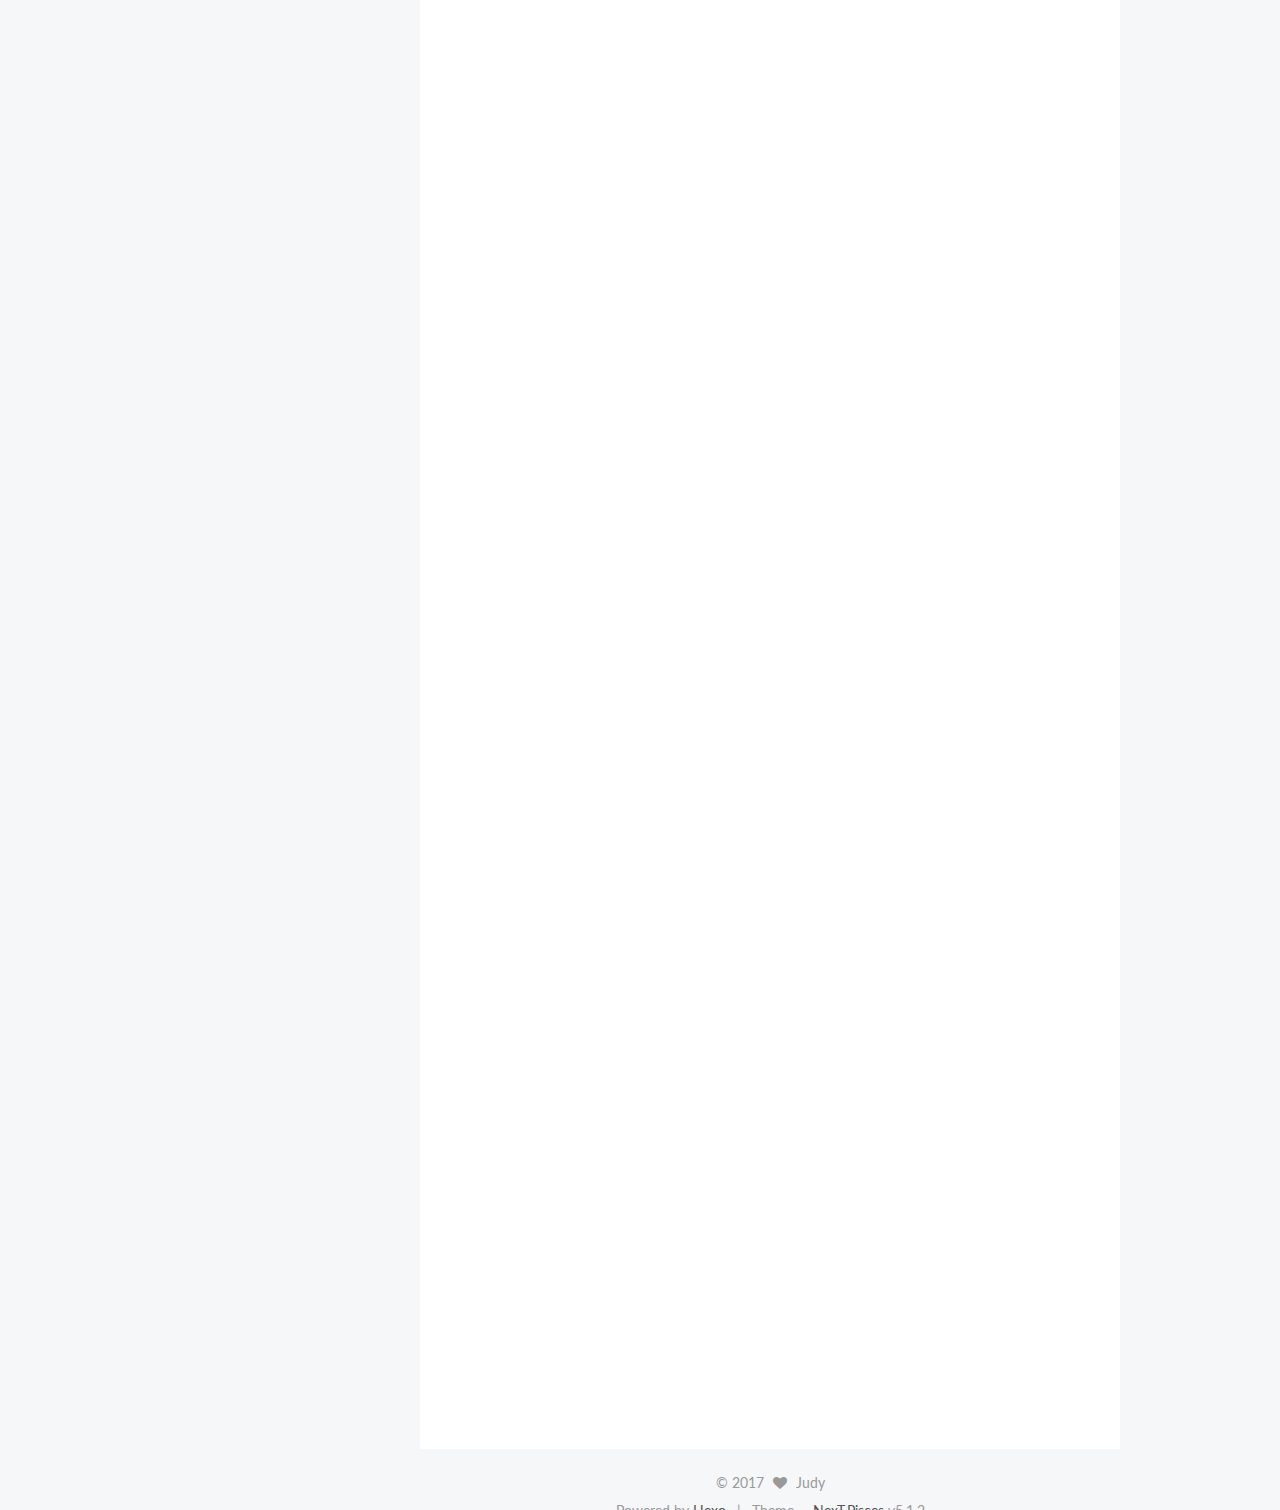
==== commit 9860815a: "Site updated: 2017-11-15 15:05:29" ====
--- a/index.html
+++ b/index.html
@@ -197,7 +197,7 @@
             
               <i class="menu-item-icon fa fa-fw fa-home"></i> <br />
             
-            Accueil
+            Home
           </a>
         </li>
       
@@ -273,7 +273,7 @@
                 <i class="fa fa-calendar-o"></i>
               </span>
               
-                <span class="post-meta-item-text">Posté le</span>
+                <span class="post-meta-item-text">Posted on</span>
               
               <time title="Post created" itemprop="dateCreated datePublished" datetime="2017-11-07T16:43:29+08:00">
                 2017-11-07
@@ -426,7 +426,7 @@
                 <i class="fa fa-calendar-o"></i>
               </span>
               
-                <span class="post-meta-item-text">Posté le</span>
+                <span class="post-meta-item-text">Posted on</span>
               
               <time title="Post created" itemprop="dateCreated datePublished" datetime="2017-10-27T09:47:32+08:00">
                 2017-10-27
@@ -554,7 +554,7 @@
                 <i class="fa fa-calendar-o"></i>
               </span>
               
-                <span class="post-meta-item-text">Posté le</span>
+                <span class="post-meta-item-text">Posted on</span>
               
               <time title="Post created" itemprop="dateCreated datePublished" datetime="2017-09-14T18:29:44+08:00">
                 2017-09-14
@@ -873,7 +873,7 @@
                 <i class="fa fa-calendar-o"></i>
               </span>
               
-                <span class="post-meta-item-text">Posté le</span>
+                <span class="post-meta-item-text">Posted on</span>
               
               <time title="Post created" itemprop="dateCreated datePublished" datetime="2016-09-14T18:31:22+08:00">
                 2016-09-14
@@ -999,7 +999,7 @@
               <a href="/archives/">
             
                 <span class="site-state-item-count">4</span>
-                <span class="site-state-item-name">articles</span>
+                <span class="site-state-item-name">posts</span>
               </a>
             </div>
           
@@ -1058,7 +1058,7 @@
 
   <span class="post-meta-divider">|</span>
 
-  <div class="theme-info">Thème &mdash; <a class="theme-link" href="https://github.com/iissnan/hexo-theme-next">NexT.Pisces</a> v5.1.2</div>
+  <div class="theme-info">Theme &mdash; <a class="theme-link" href="https://github.com/iissnan/hexo-theme-next">NexT.Pisces</a> v5.1.2</div>
 
 
         
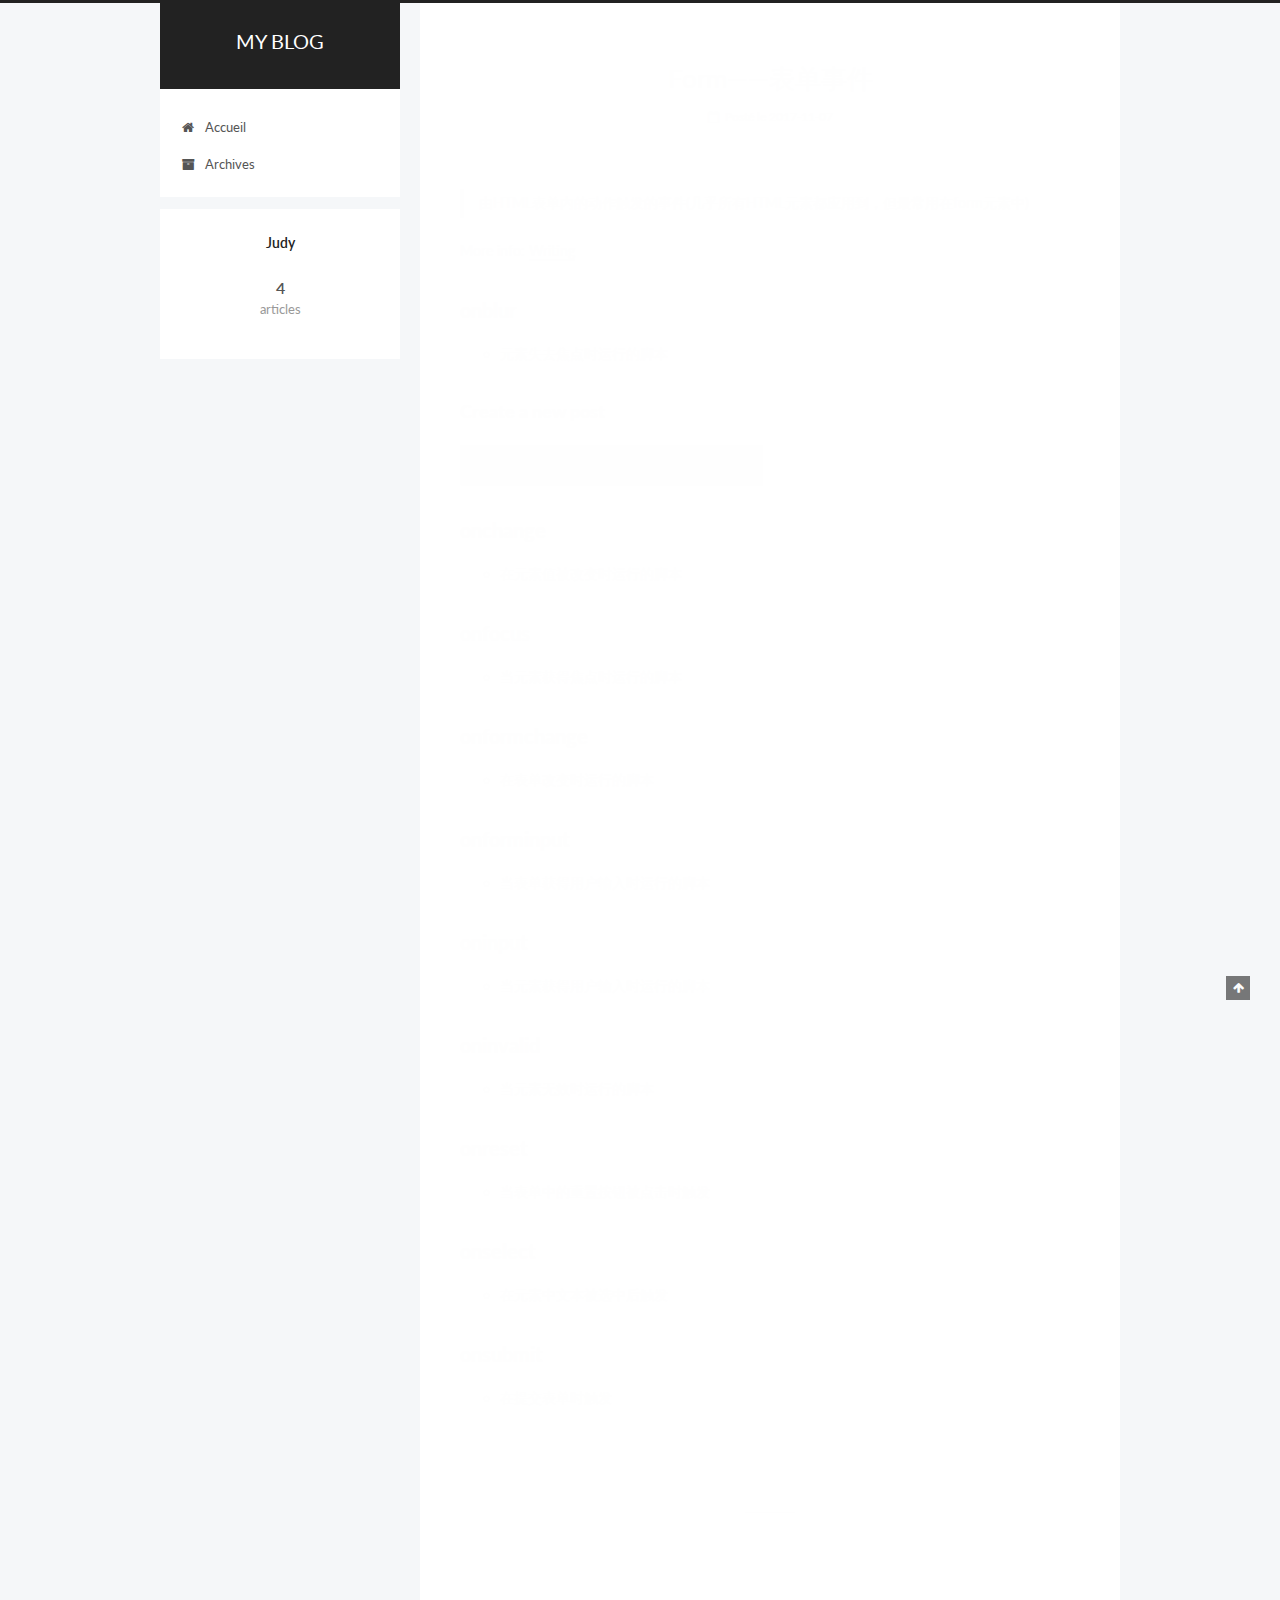
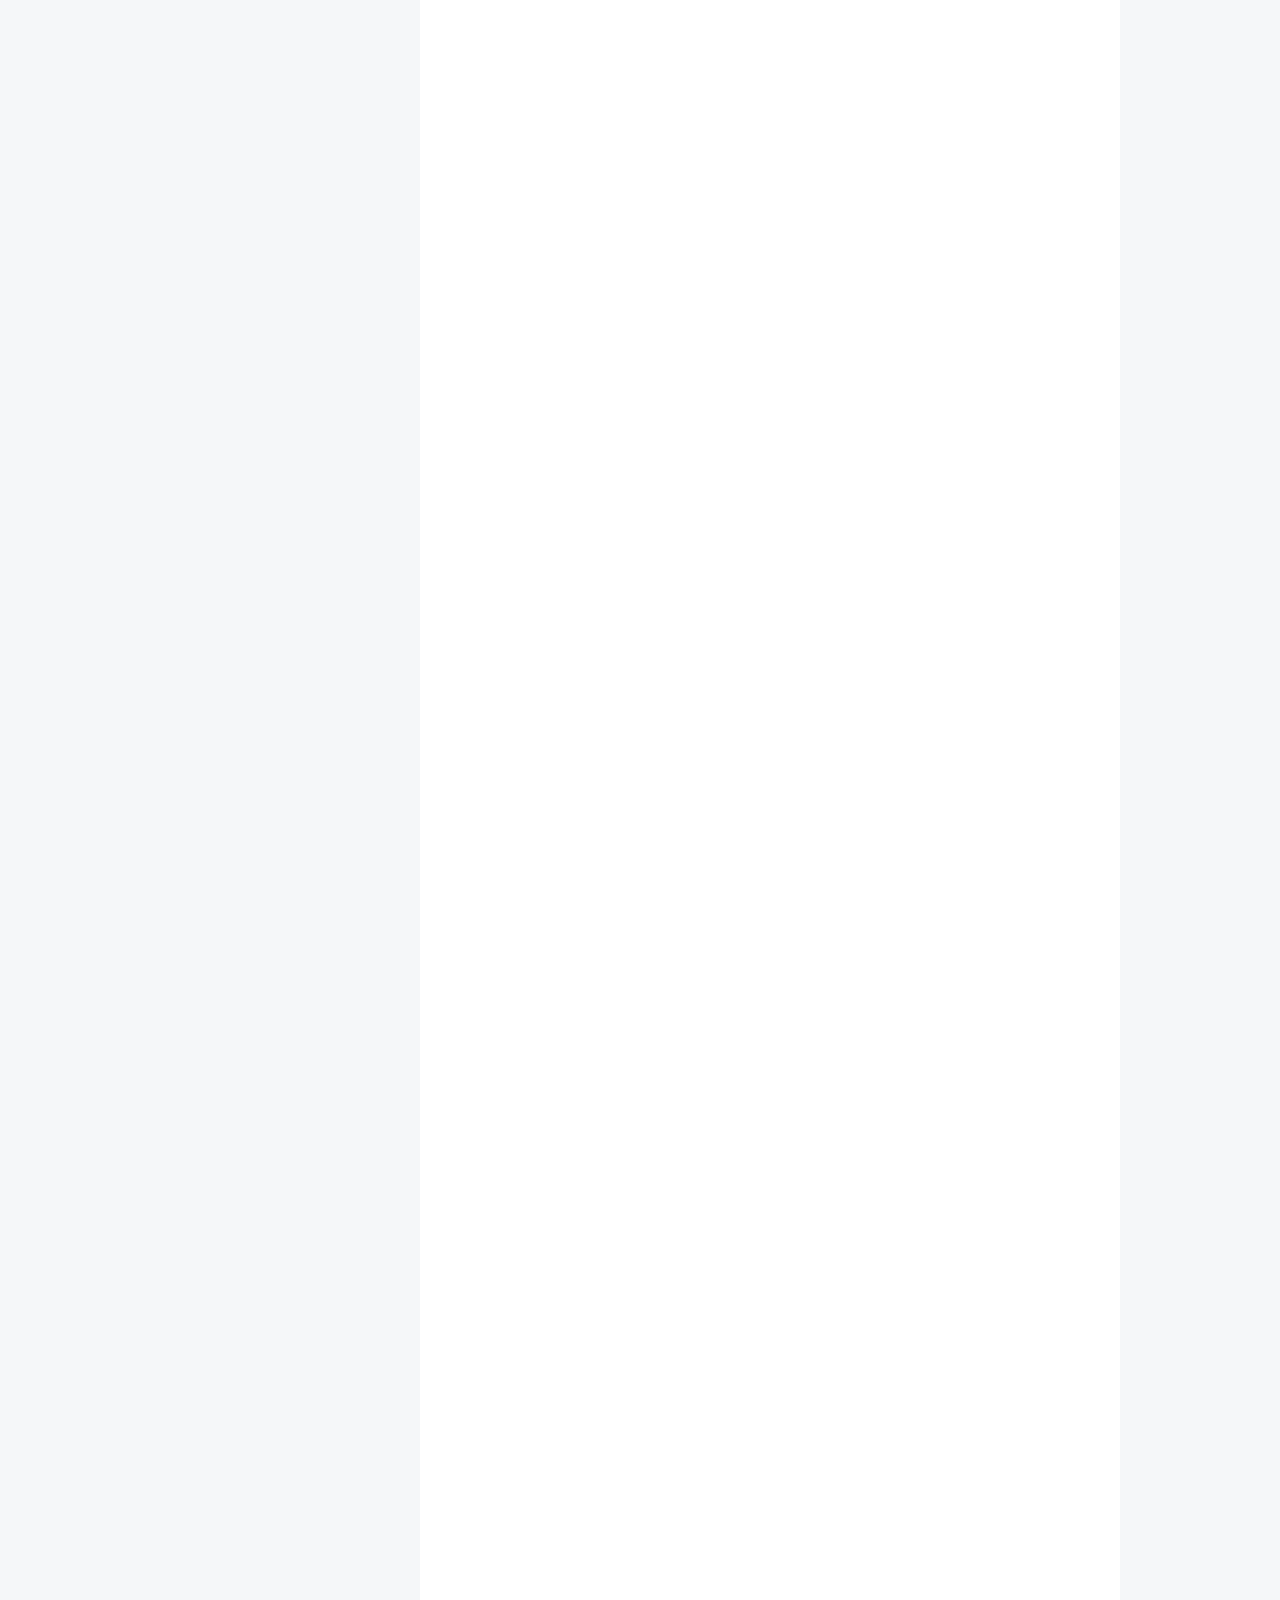
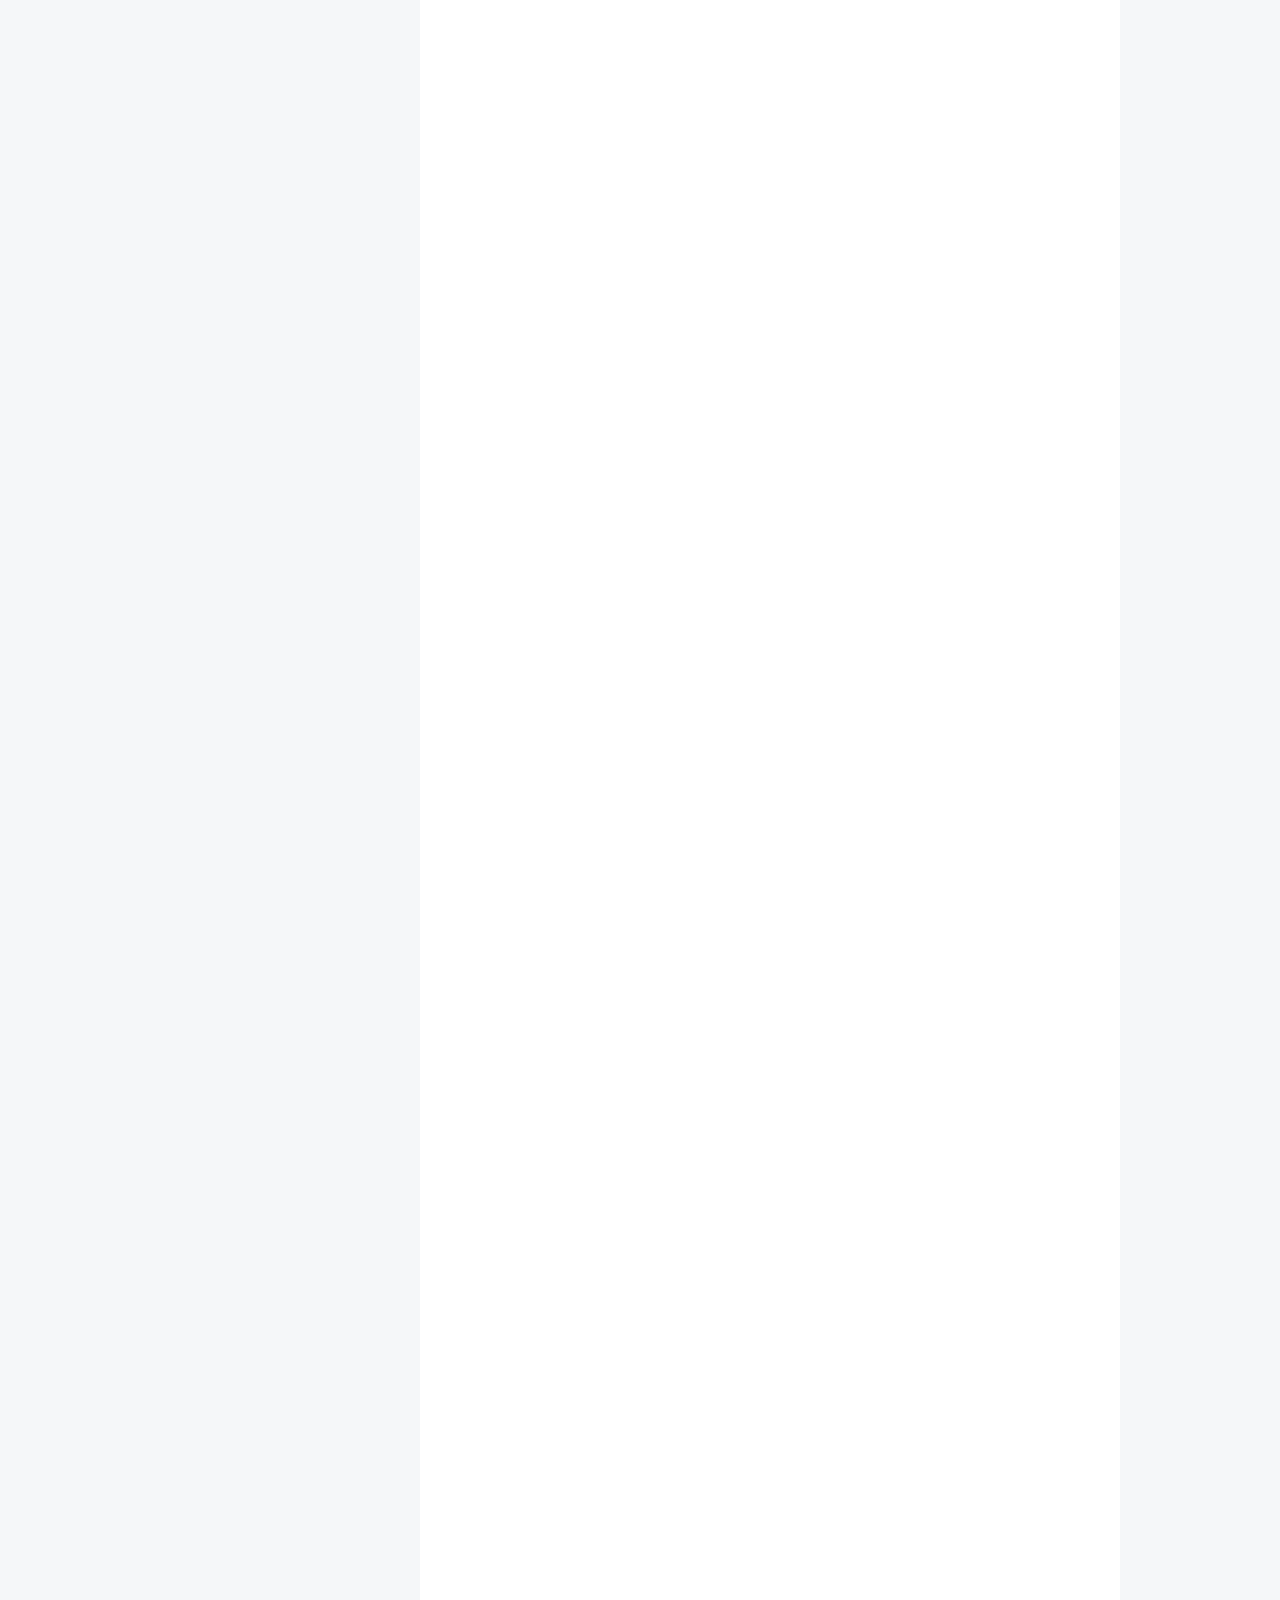
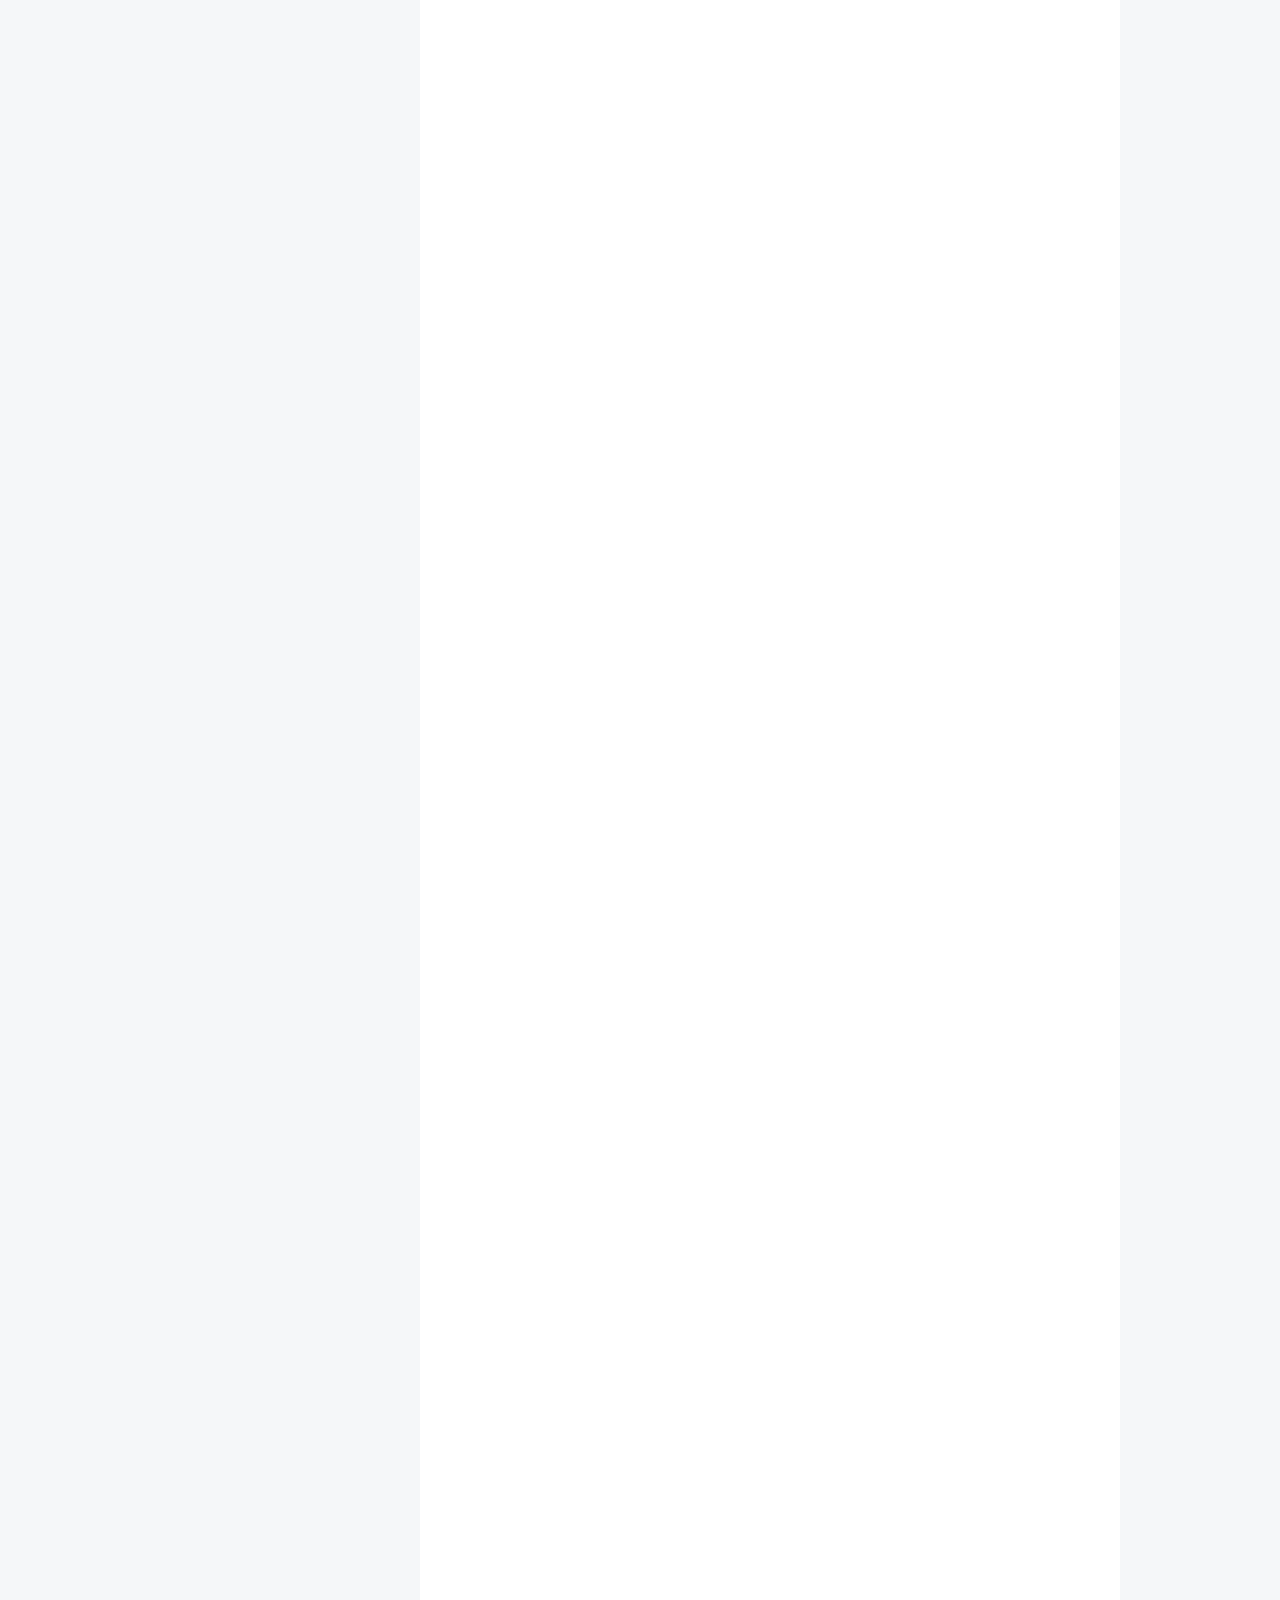
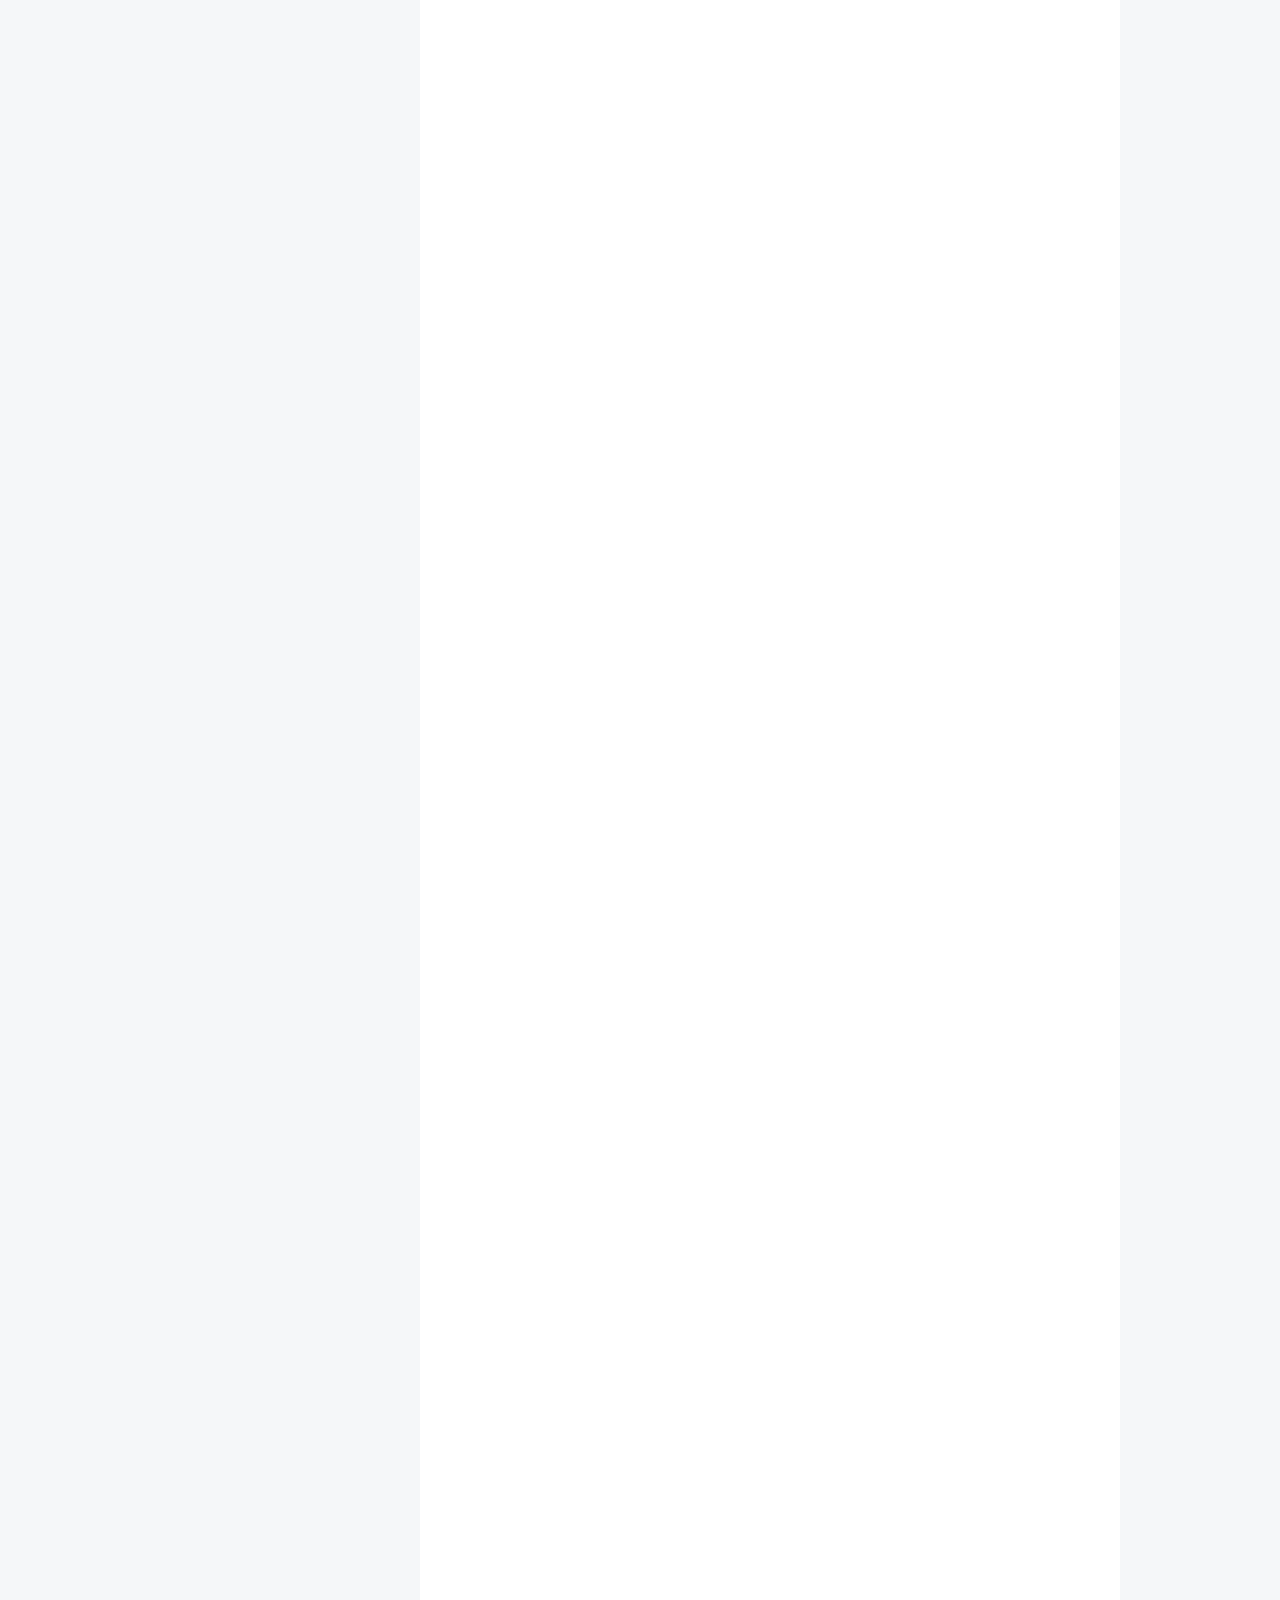
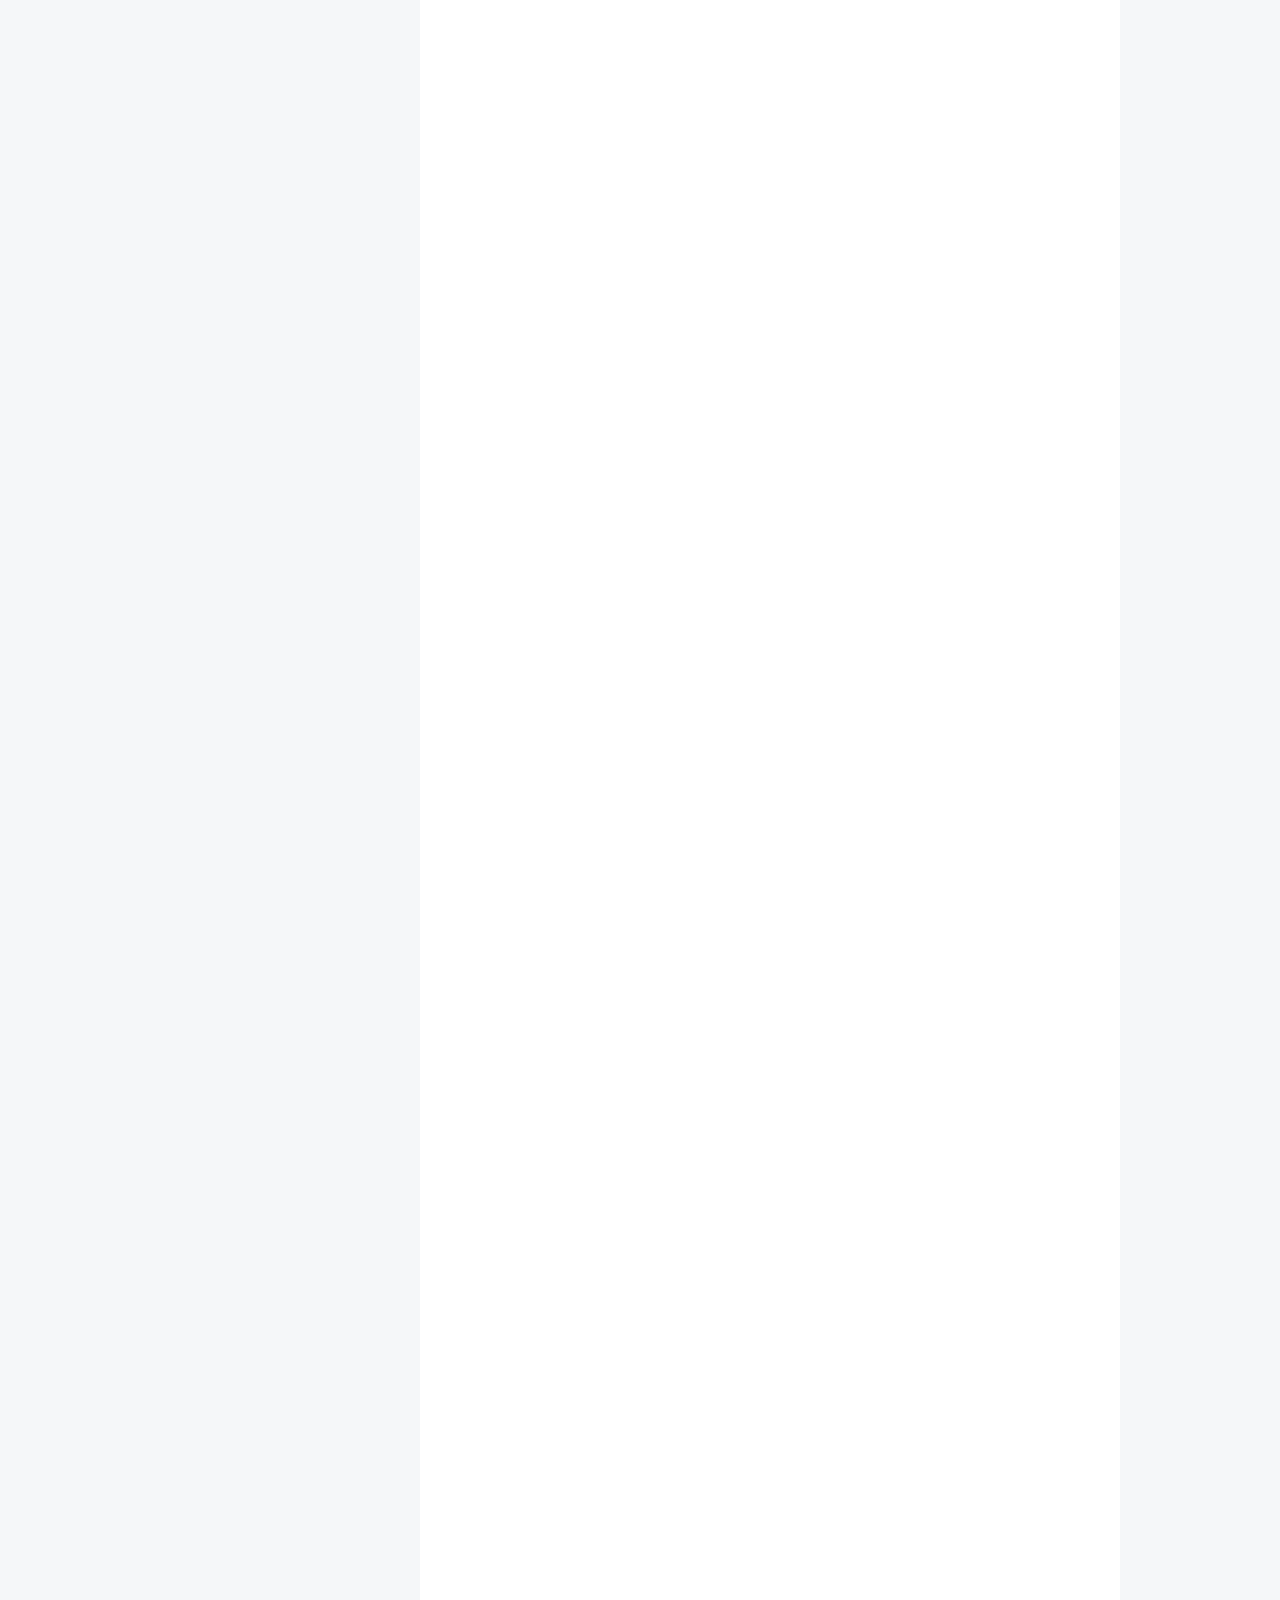
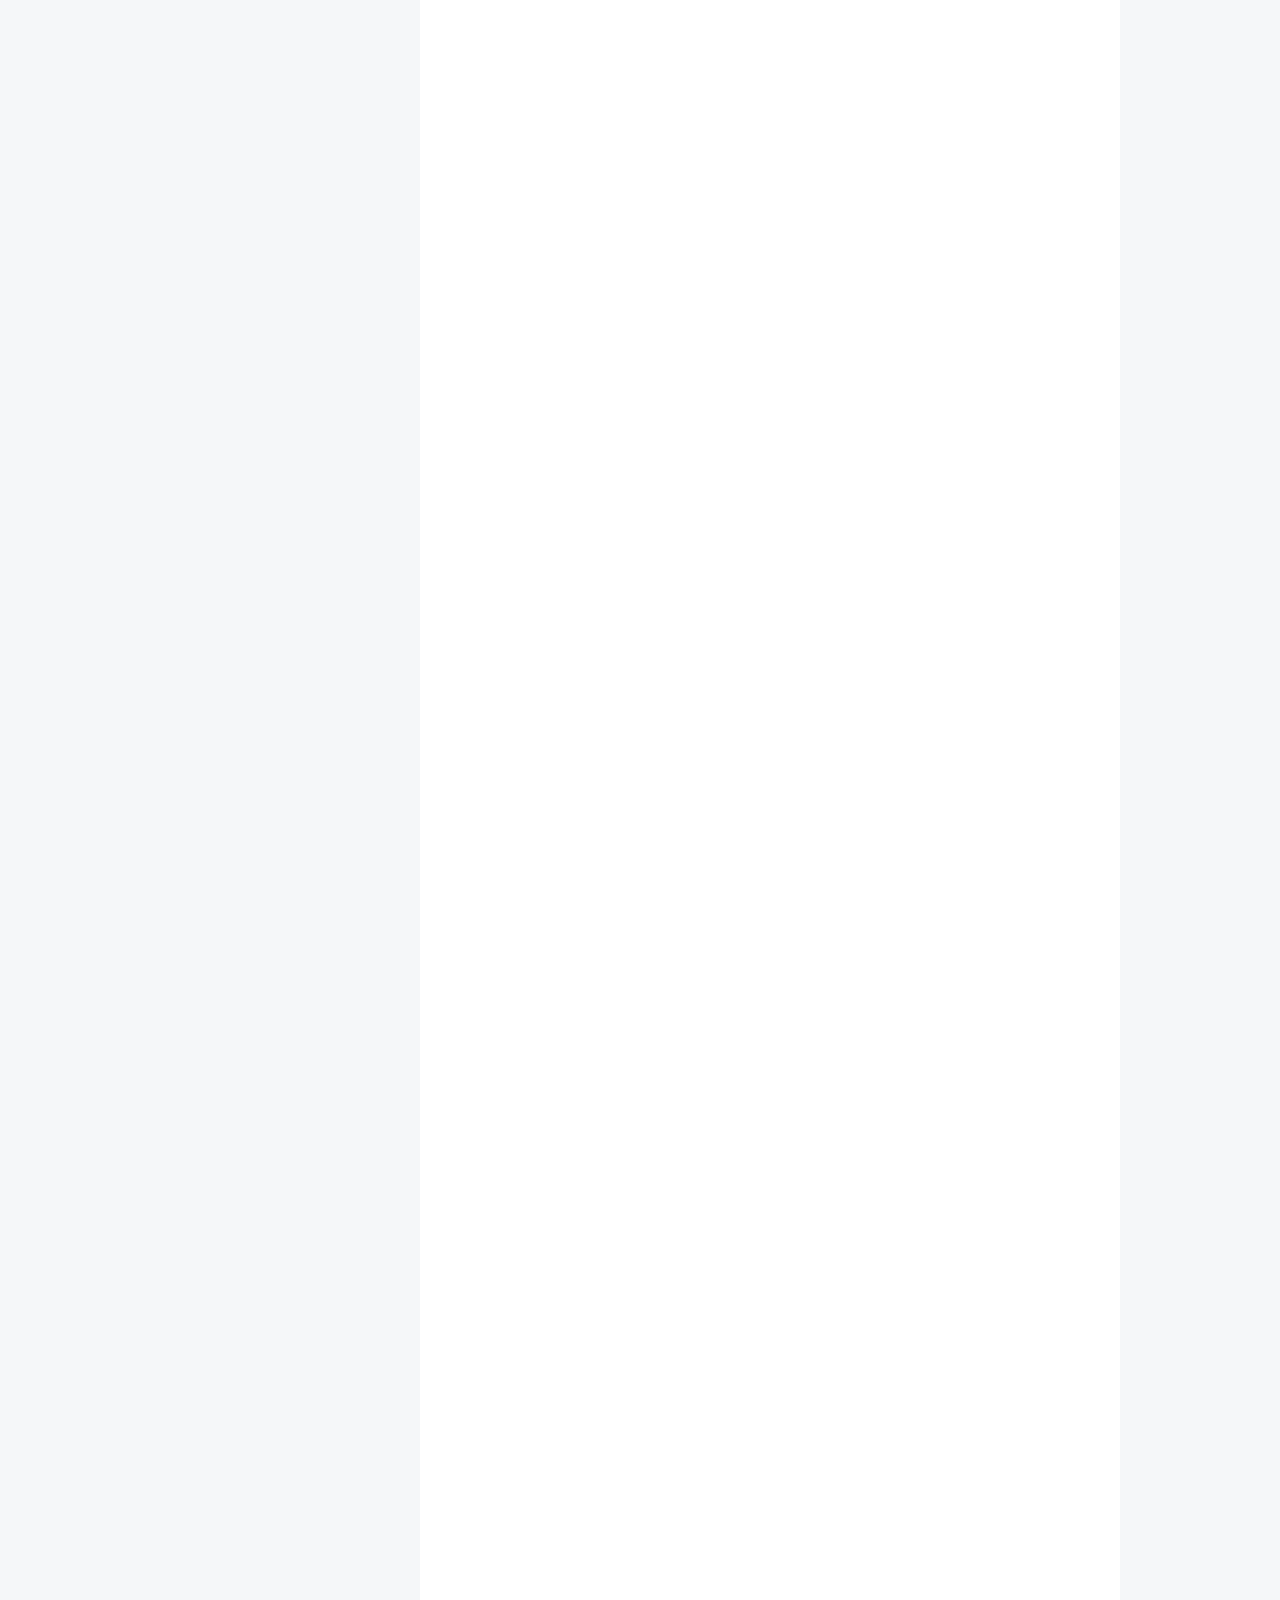
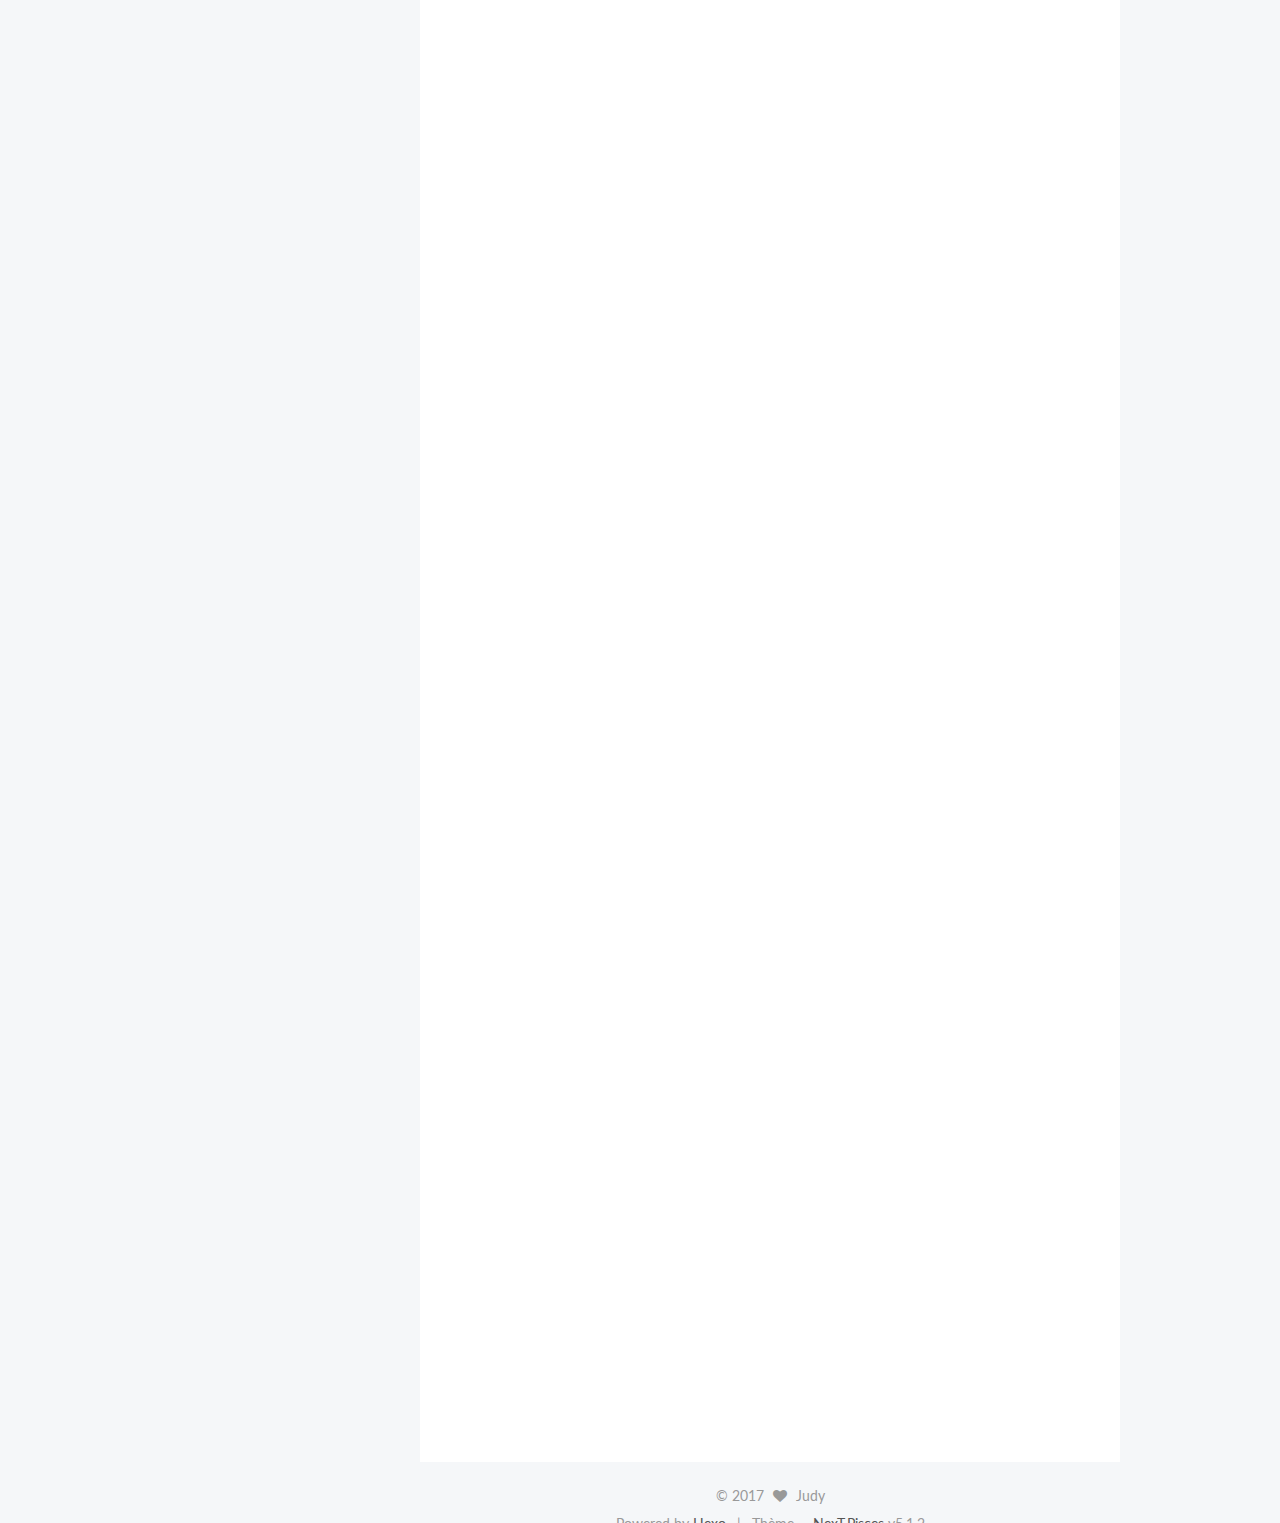
==== commit fbe28232: "Site updated: 2017-11-15 15:07:03" ====
--- a/index.html
+++ b/index.html
@@ -197,7 +197,7 @@
             
               <i class="menu-item-icon fa fa-fw fa-home"></i> <br />
             
-            Home
+            Accueil
           </a>
         </li>
       
@@ -273,7 +273,7 @@
                 <i class="fa fa-calendar-o"></i>
               </span>
               
-                <span class="post-meta-item-text">Posted on</span>
+                <span class="post-meta-item-text">Posté le</span>
               
               <time title="Post created" itemprop="dateCreated datePublished" datetime="2017-11-07T16:43:29+08:00">
                 2017-11-07
@@ -319,7 +319,9 @@
 <p>由HTML表单内的动作触发的事件(几乎所有HTML元素都应用到，但最常用在form元素中)</p>
 </blockquote>
 <p>More info: <a href="https://hexo.io/docs/writing.html" target="_blank" rel="external">Writing</a></p>
-<h2 id="onblur"><a href="#onblur" class="headerlink" title="onblur"></a>onblur</h2><p>— 元素失去焦点时运行的脚本</p>
+<h2 id="onblur"><a href="#onblur" class="headerlink" title="onblur"></a>onblur</h2><ul>
+<li>元素失去焦点时运行的脚本</li>
+</ul>
 <h3 id="Create-a-new-post"><a href="#Create-a-new-post" class="headerlink" title="Create a new post"></a>Create a new post</h3><figure class="highlight bash"><table><tr><td class="gutter"><pre><div class="line">1</div></pre></td><td class="code"><pre><div class="line">$ hexo new <span class="string">"My New Post"</span></div></pre></td></tr></table></figure>
 <h2 id="onchange"><a href="#onchange" class="headerlink" title="onchange"></a>onchange</h2><ul>
 <li>在元素值被改变时运行的脚本</li>
@@ -330,8 +332,7 @@
 <h2 id="onformchange"><a href="#onformchange" class="headerlink" title="onformchange"></a>onformchange</h2><ul>
 <li>在表单改变时运行的脚本</li>
 </ul>
-<p>##onforminput</p>
-<ul>
+<h2 id="onforminput"><a href="#onforminput" class="headerlink" title="onforminput"></a>onforminput</h2><ul>
 <li>当表单获得用户输入时运行的脚本</li>
 </ul>
 <h2 id="oninput"><a href="#oninput" class="headerlink" title="oninput"></a>oninput</h2><ul>
@@ -426,7 +427,7 @@
                 <i class="fa fa-calendar-o"></i>
               </span>
               
-                <span class="post-meta-item-text">Posted on</span>
+                <span class="post-meta-item-text">Posté le</span>
               
               <time title="Post created" itemprop="dateCreated datePublished" datetime="2017-10-27T09:47:32+08:00">
                 2017-10-27
@@ -554,7 +555,7 @@
                 <i class="fa fa-calendar-o"></i>
               </span>
               
-                <span class="post-meta-item-text">Posted on</span>
+                <span class="post-meta-item-text">Posté le</span>
               
               <time title="Post created" itemprop="dateCreated datePublished" datetime="2017-09-14T18:29:44+08:00">
                 2017-09-14
@@ -873,7 +874,7 @@
                 <i class="fa fa-calendar-o"></i>
               </span>
               
-                <span class="post-meta-item-text">Posted on</span>
+                <span class="post-meta-item-text">Posté le</span>
               
               <time title="Post created" itemprop="dateCreated datePublished" datetime="2016-09-14T18:31:22+08:00">
                 2016-09-14
@@ -999,7 +1000,7 @@
               <a href="/archives/">
             
                 <span class="site-state-item-count">4</span>
-                <span class="site-state-item-name">posts</span>
+                <span class="site-state-item-name">articles</span>
               </a>
             </div>
           
@@ -1058,7 +1059,7 @@
 
   <span class="post-meta-divider">|</span>
 
-  <div class="theme-info">Theme &mdash; <a class="theme-link" href="https://github.com/iissnan/hexo-theme-next">NexT.Pisces</a> v5.1.2</div>
+  <div class="theme-info">Thème &mdash; <a class="theme-link" href="https://github.com/iissnan/hexo-theme-next">NexT.Pisces</a> v5.1.2</div>
 
 
         
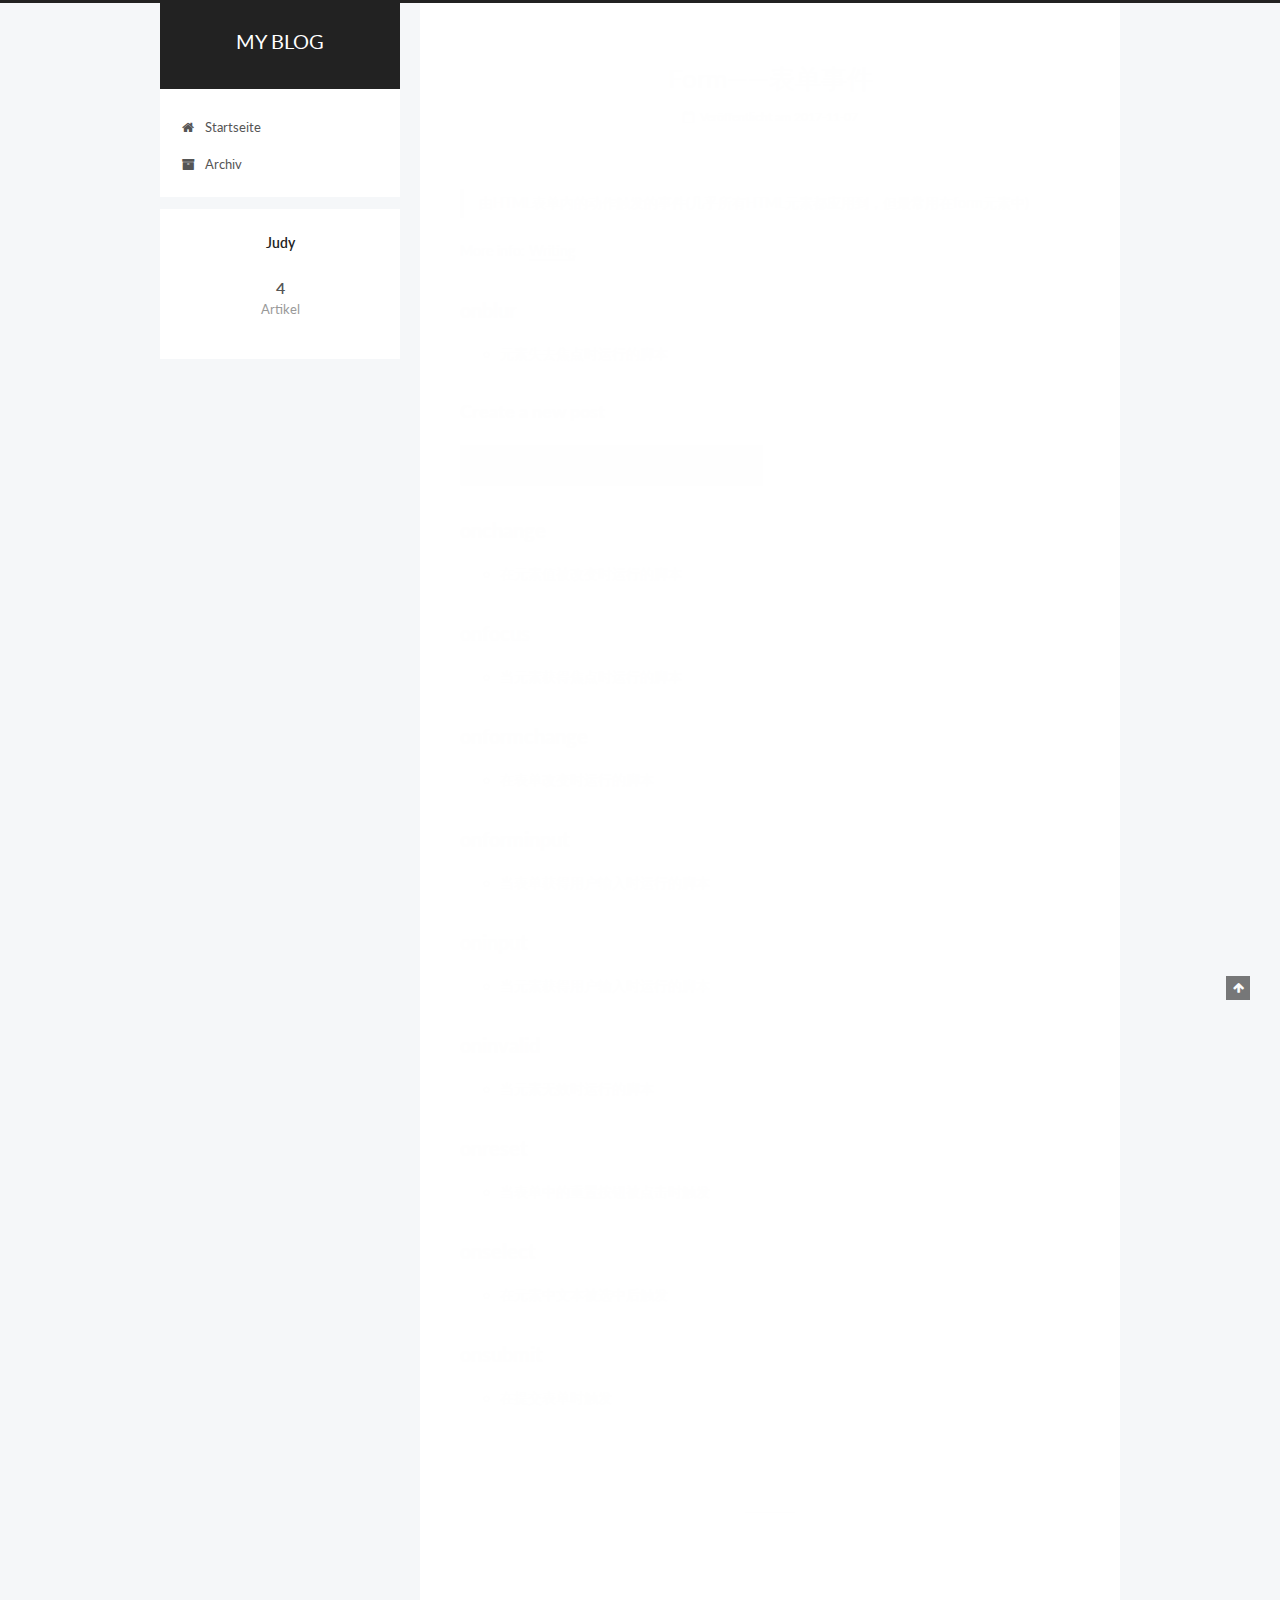
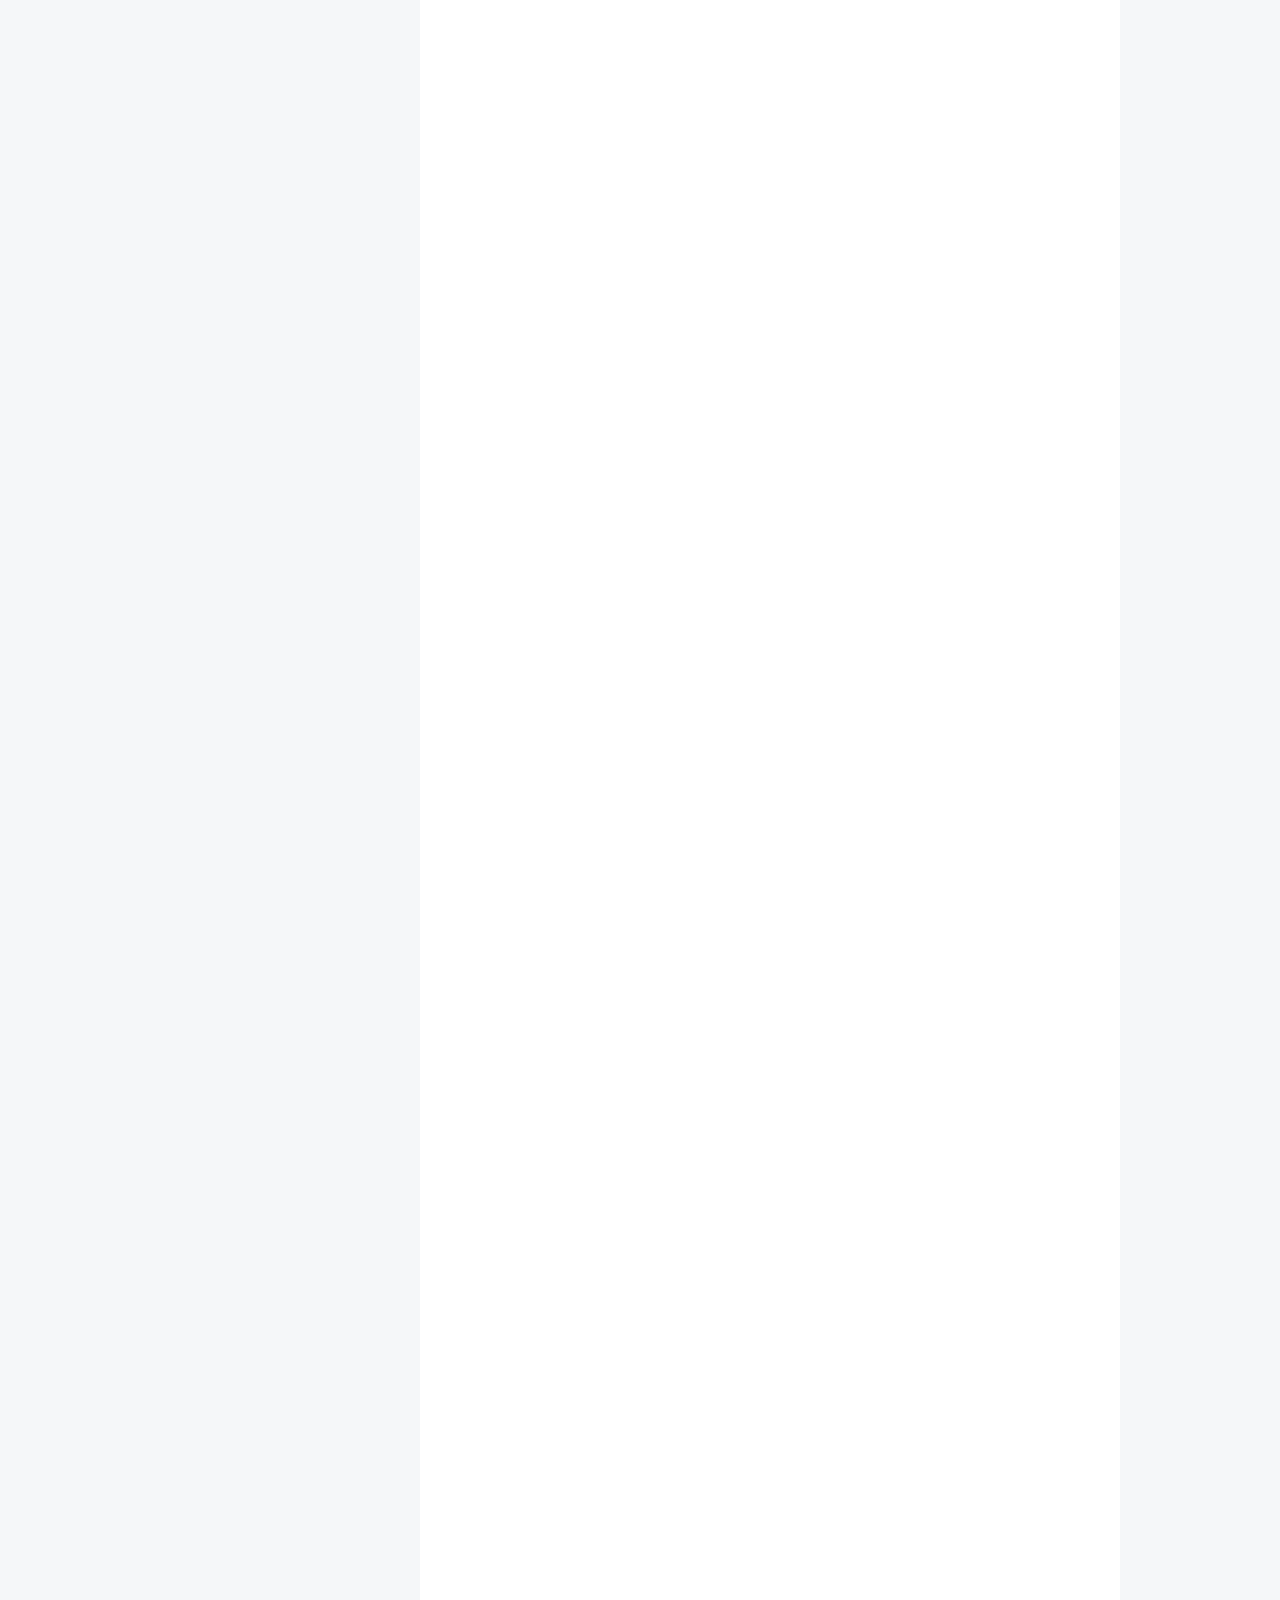
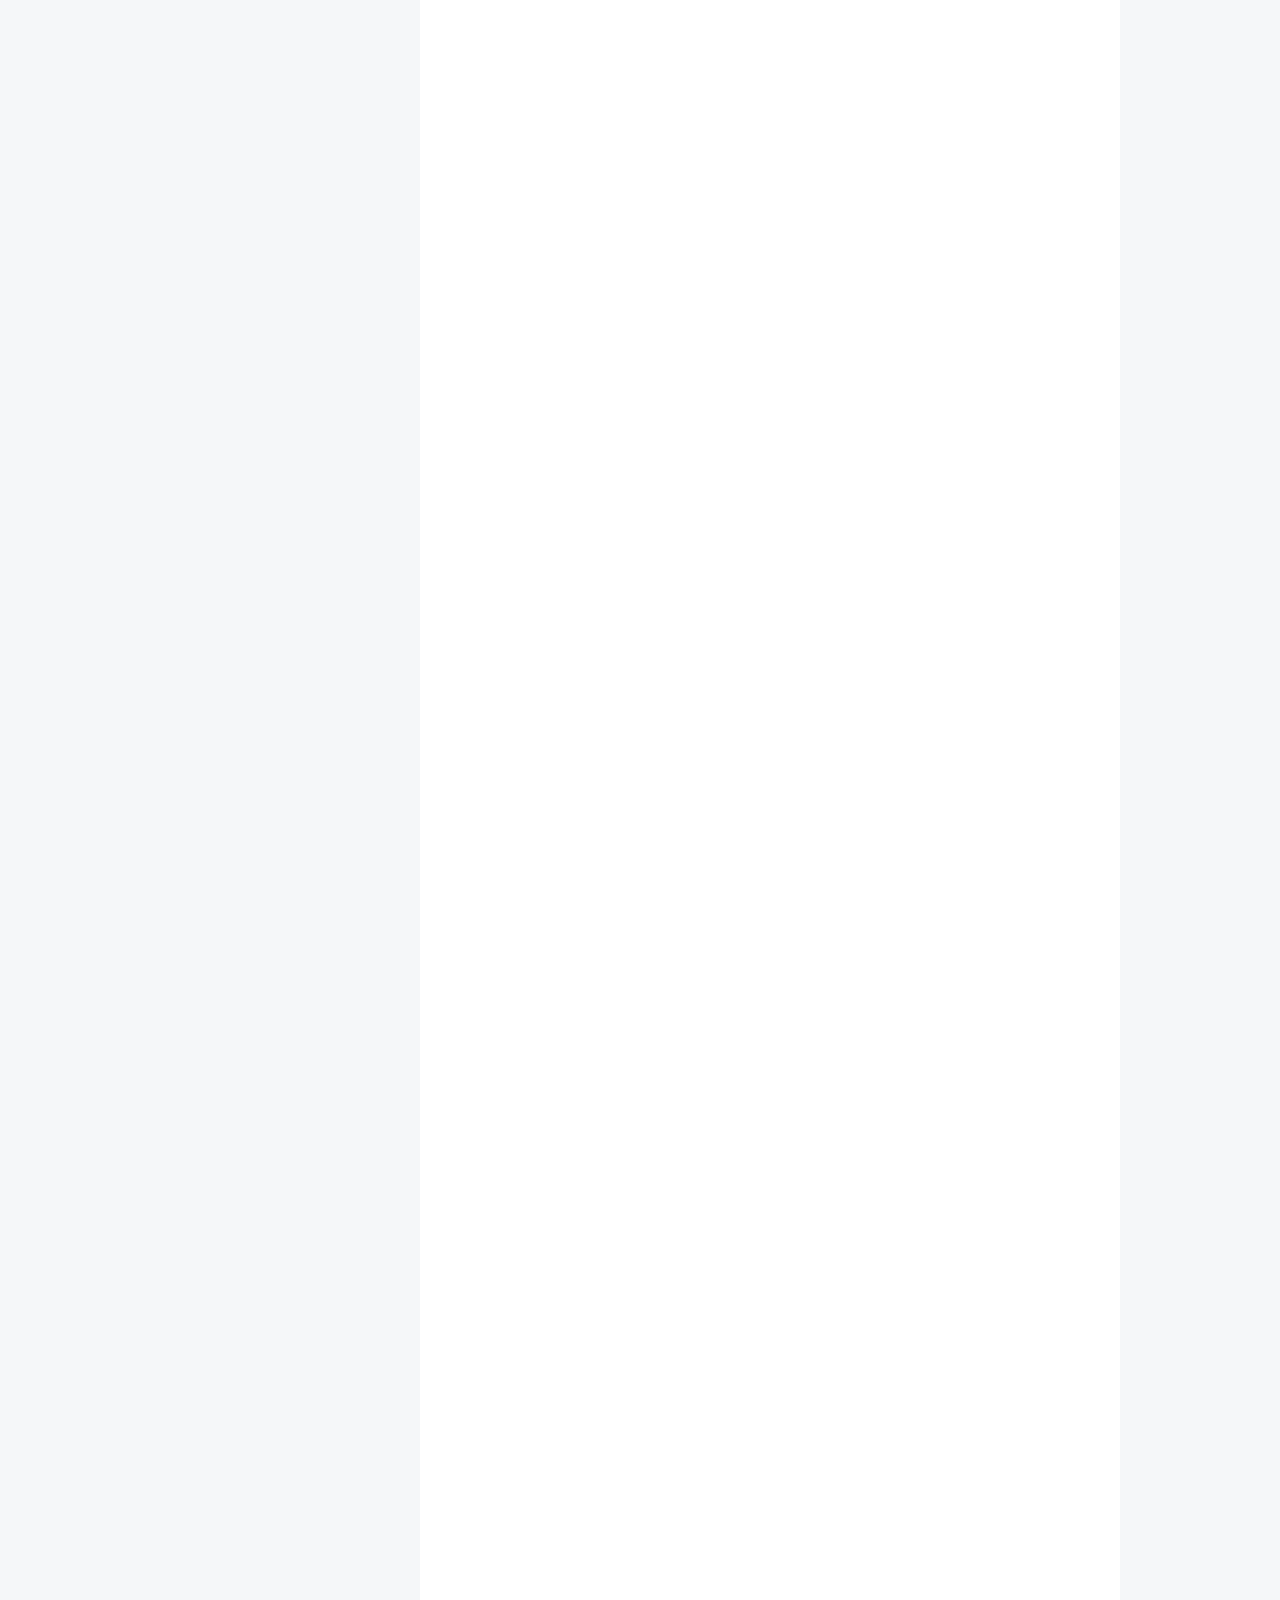
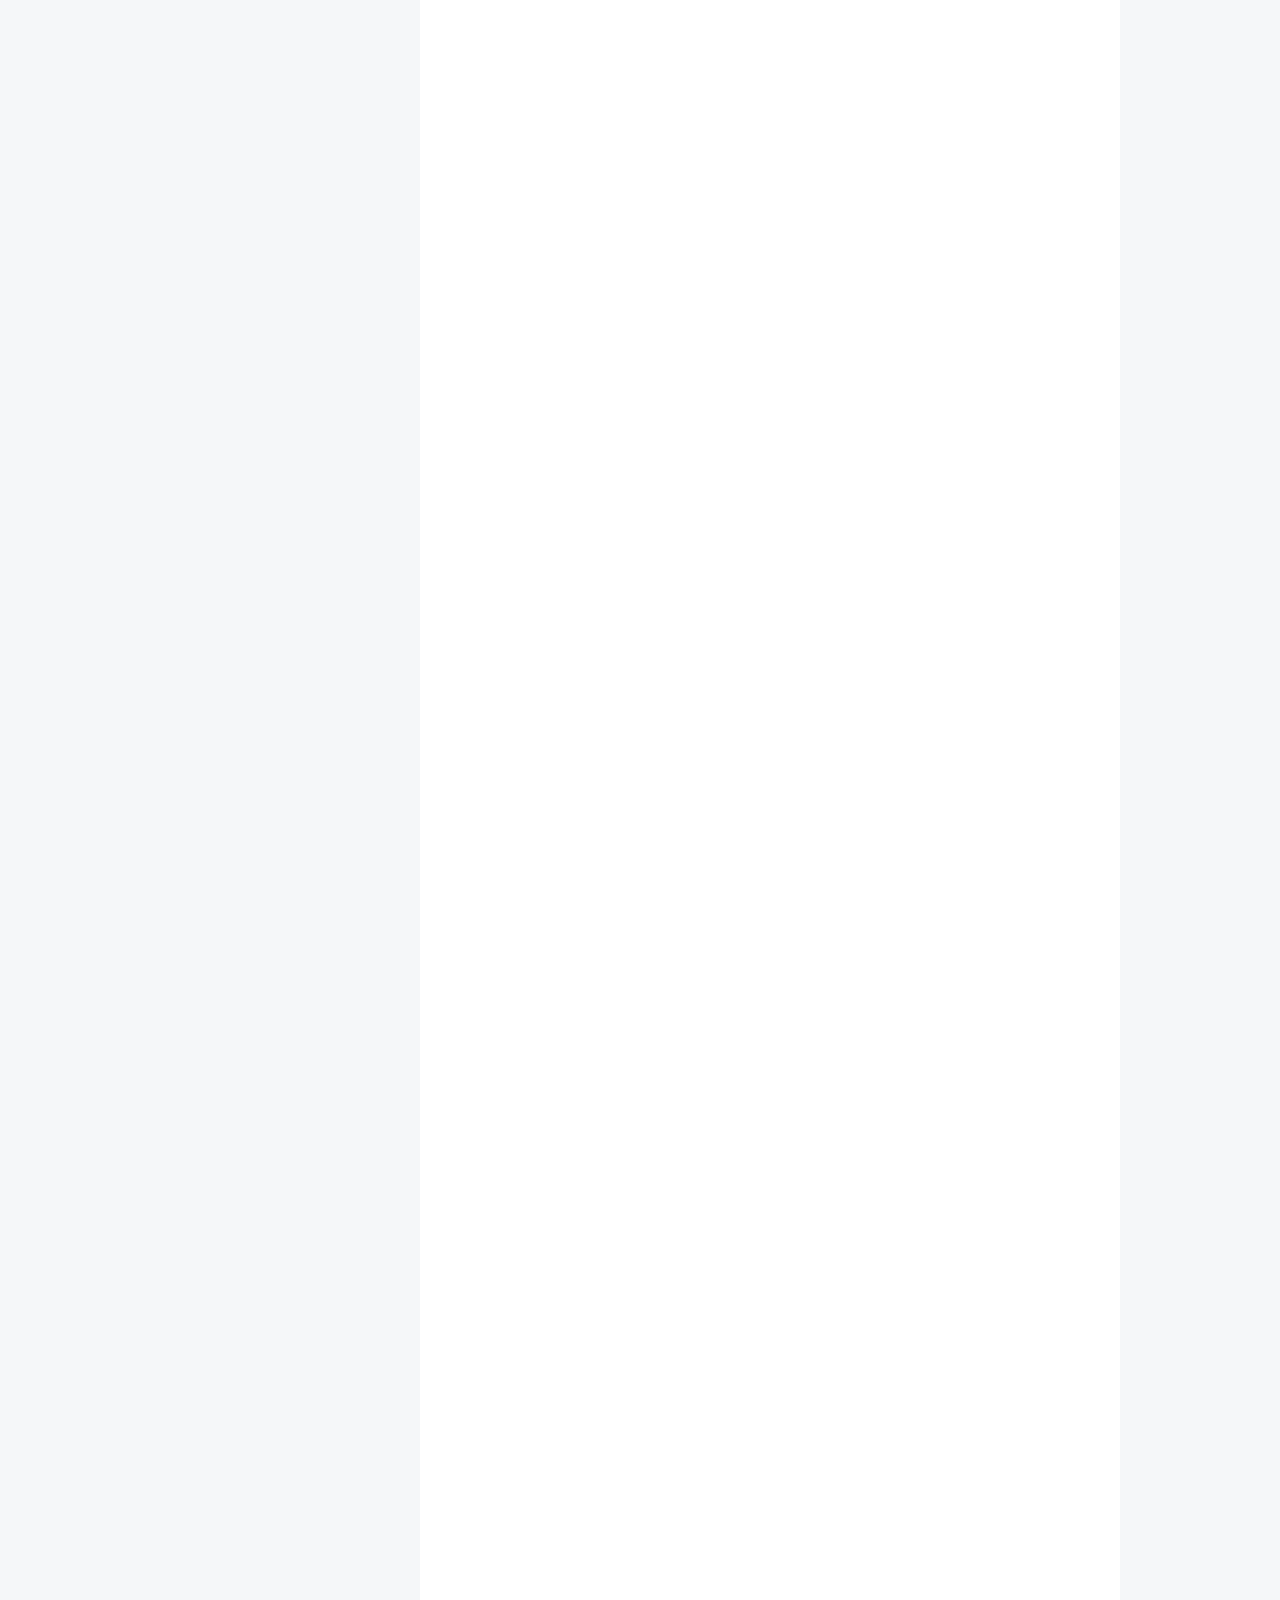
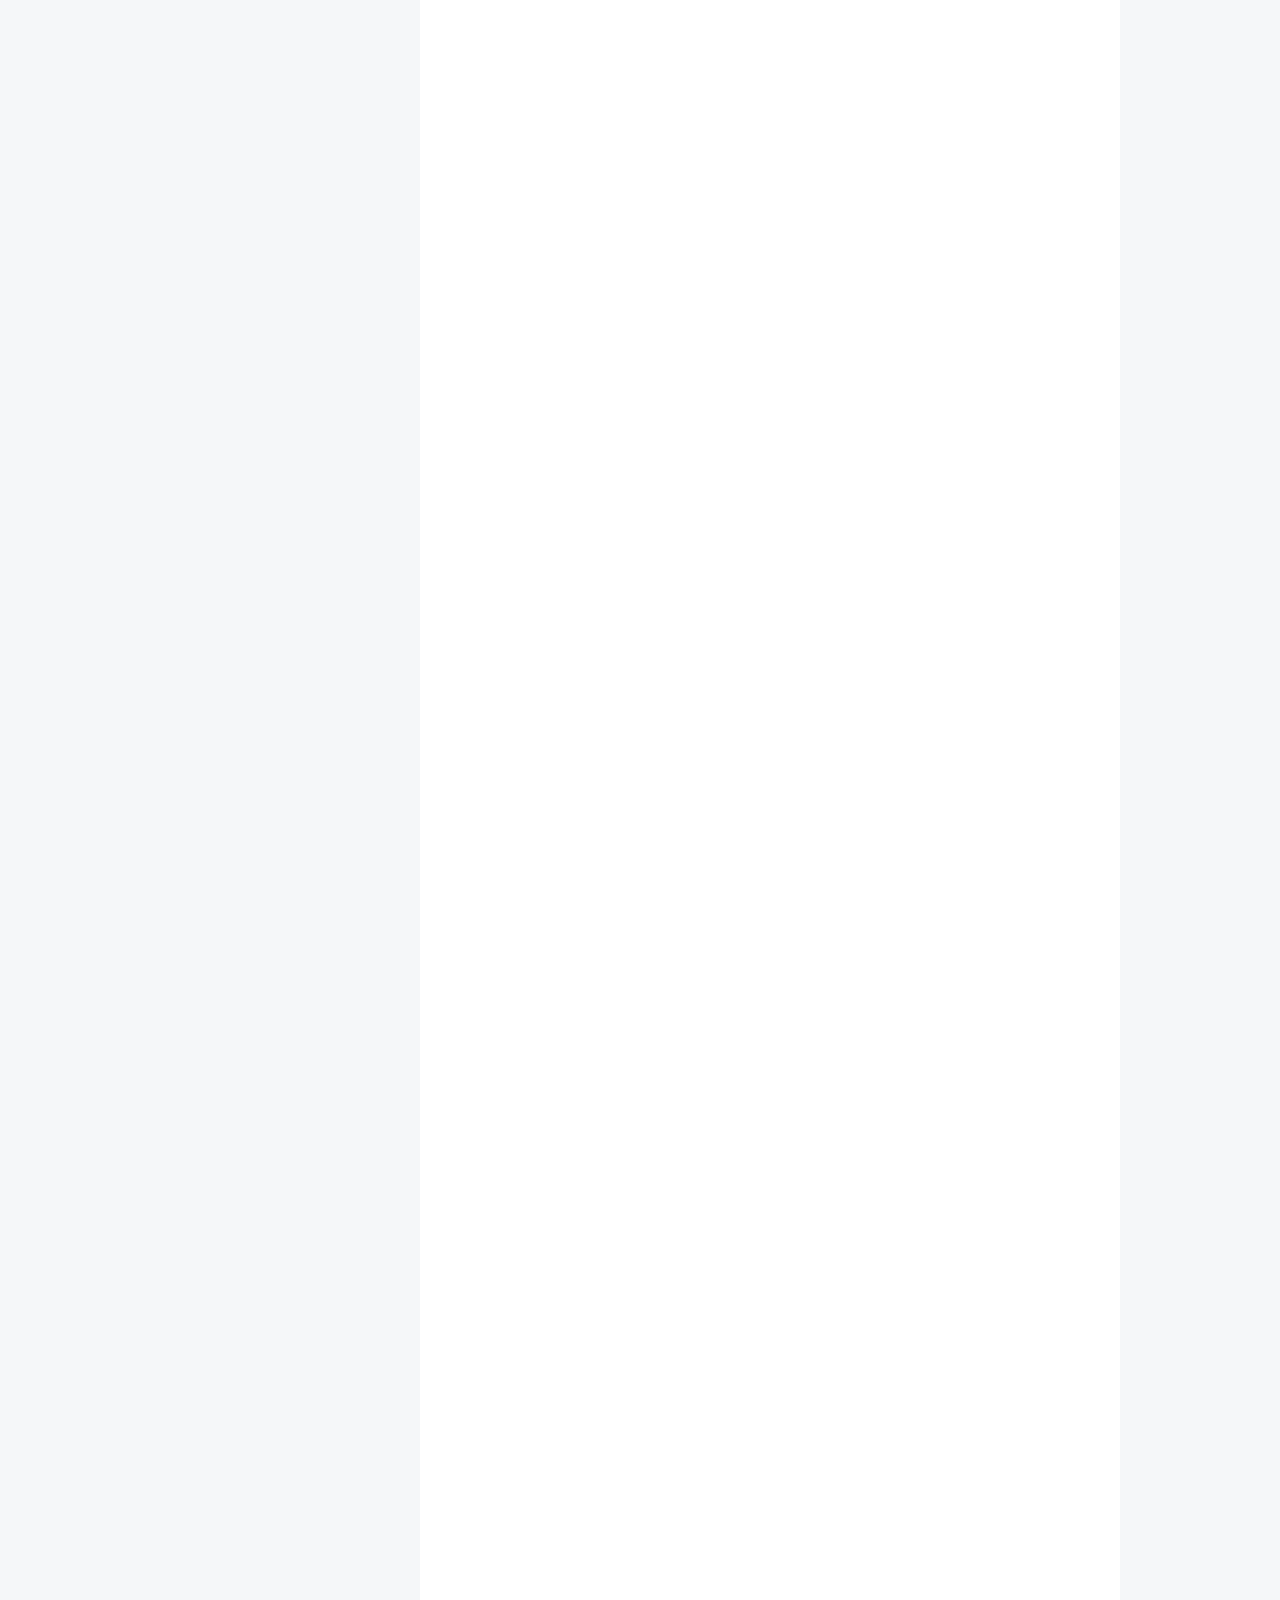
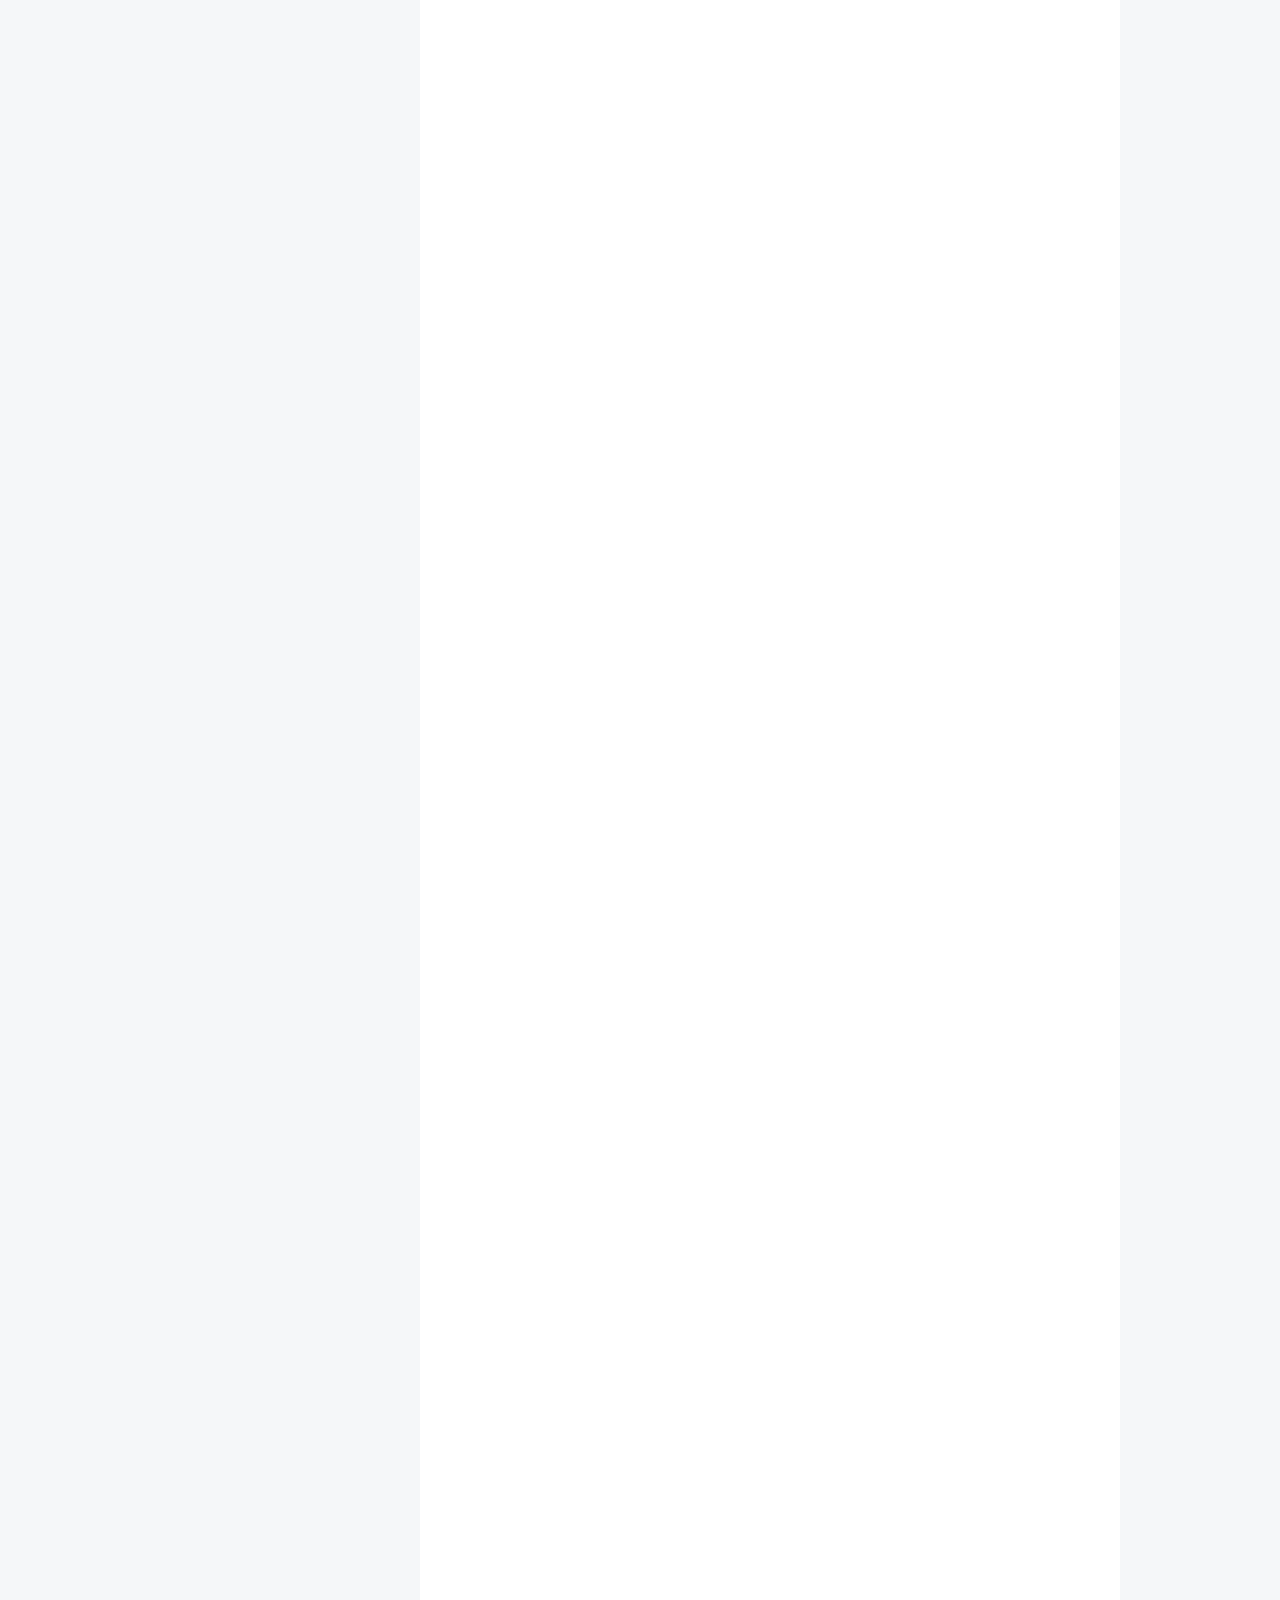
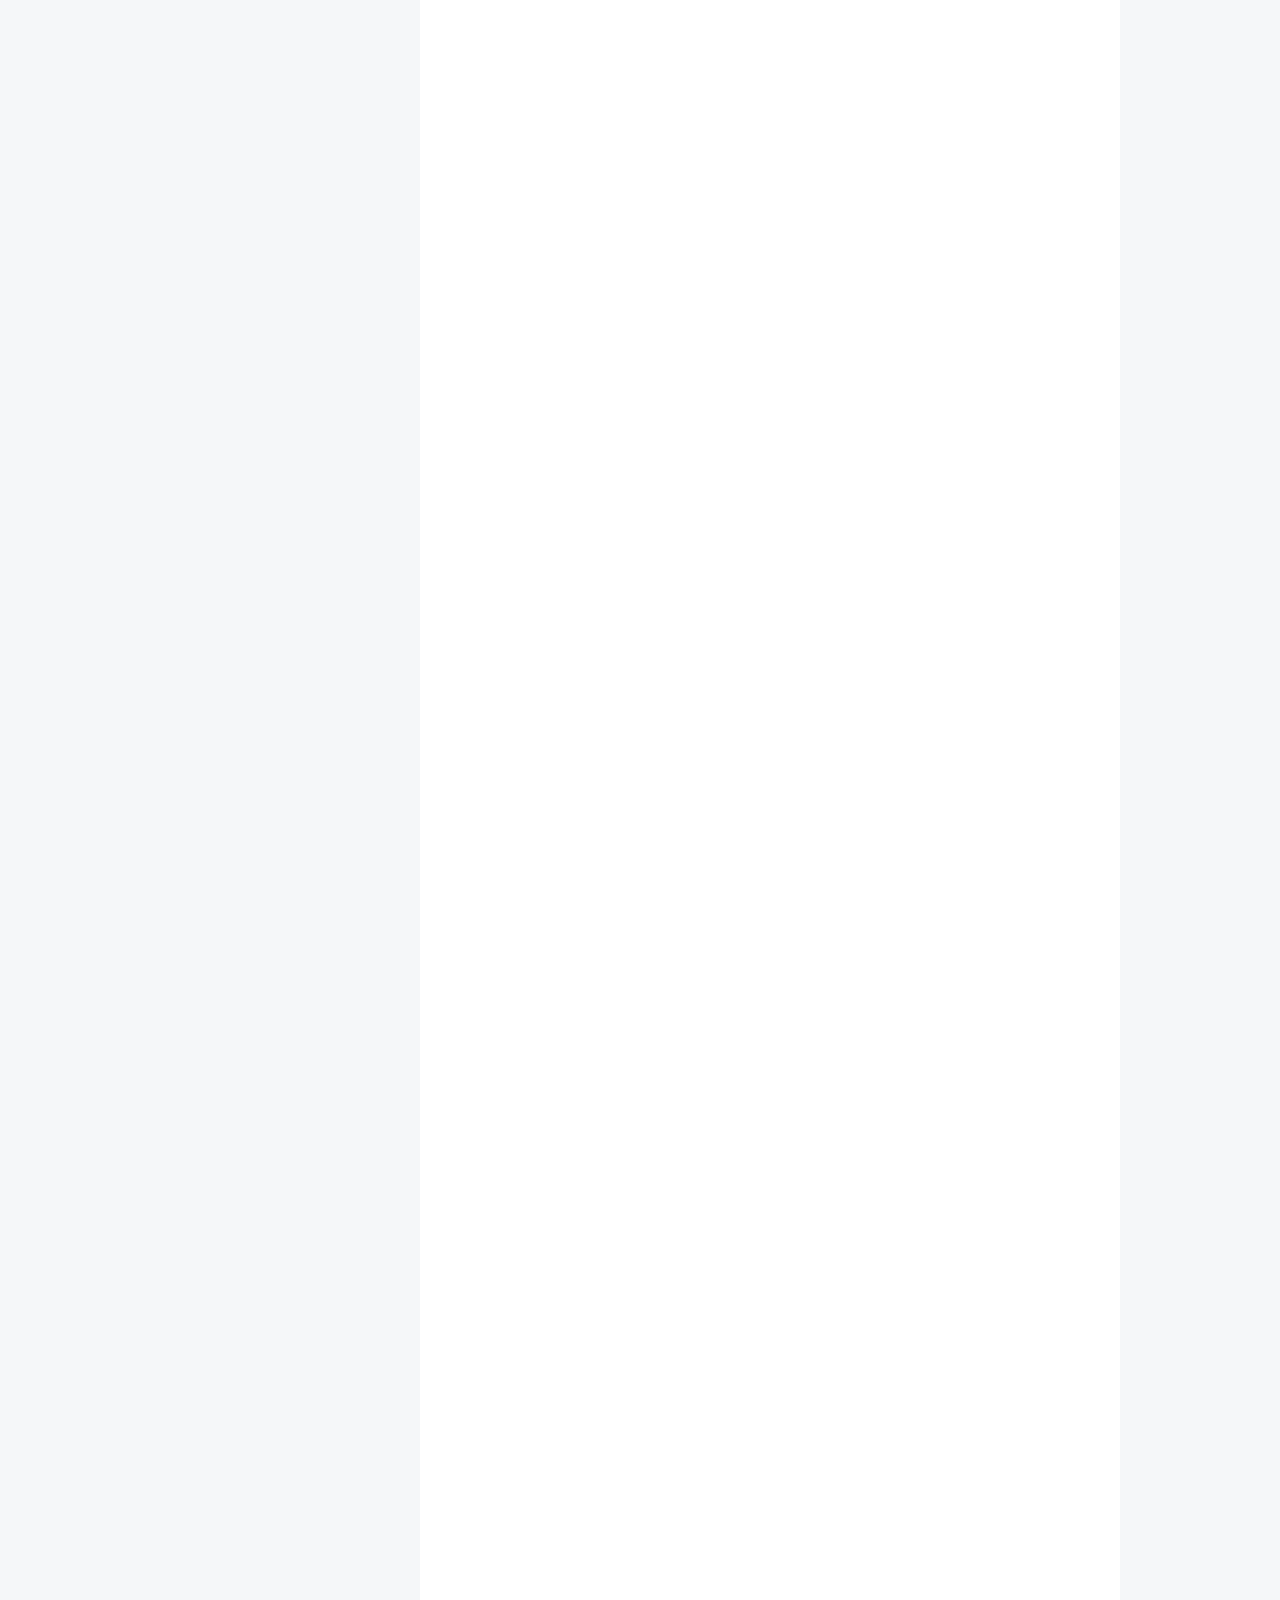
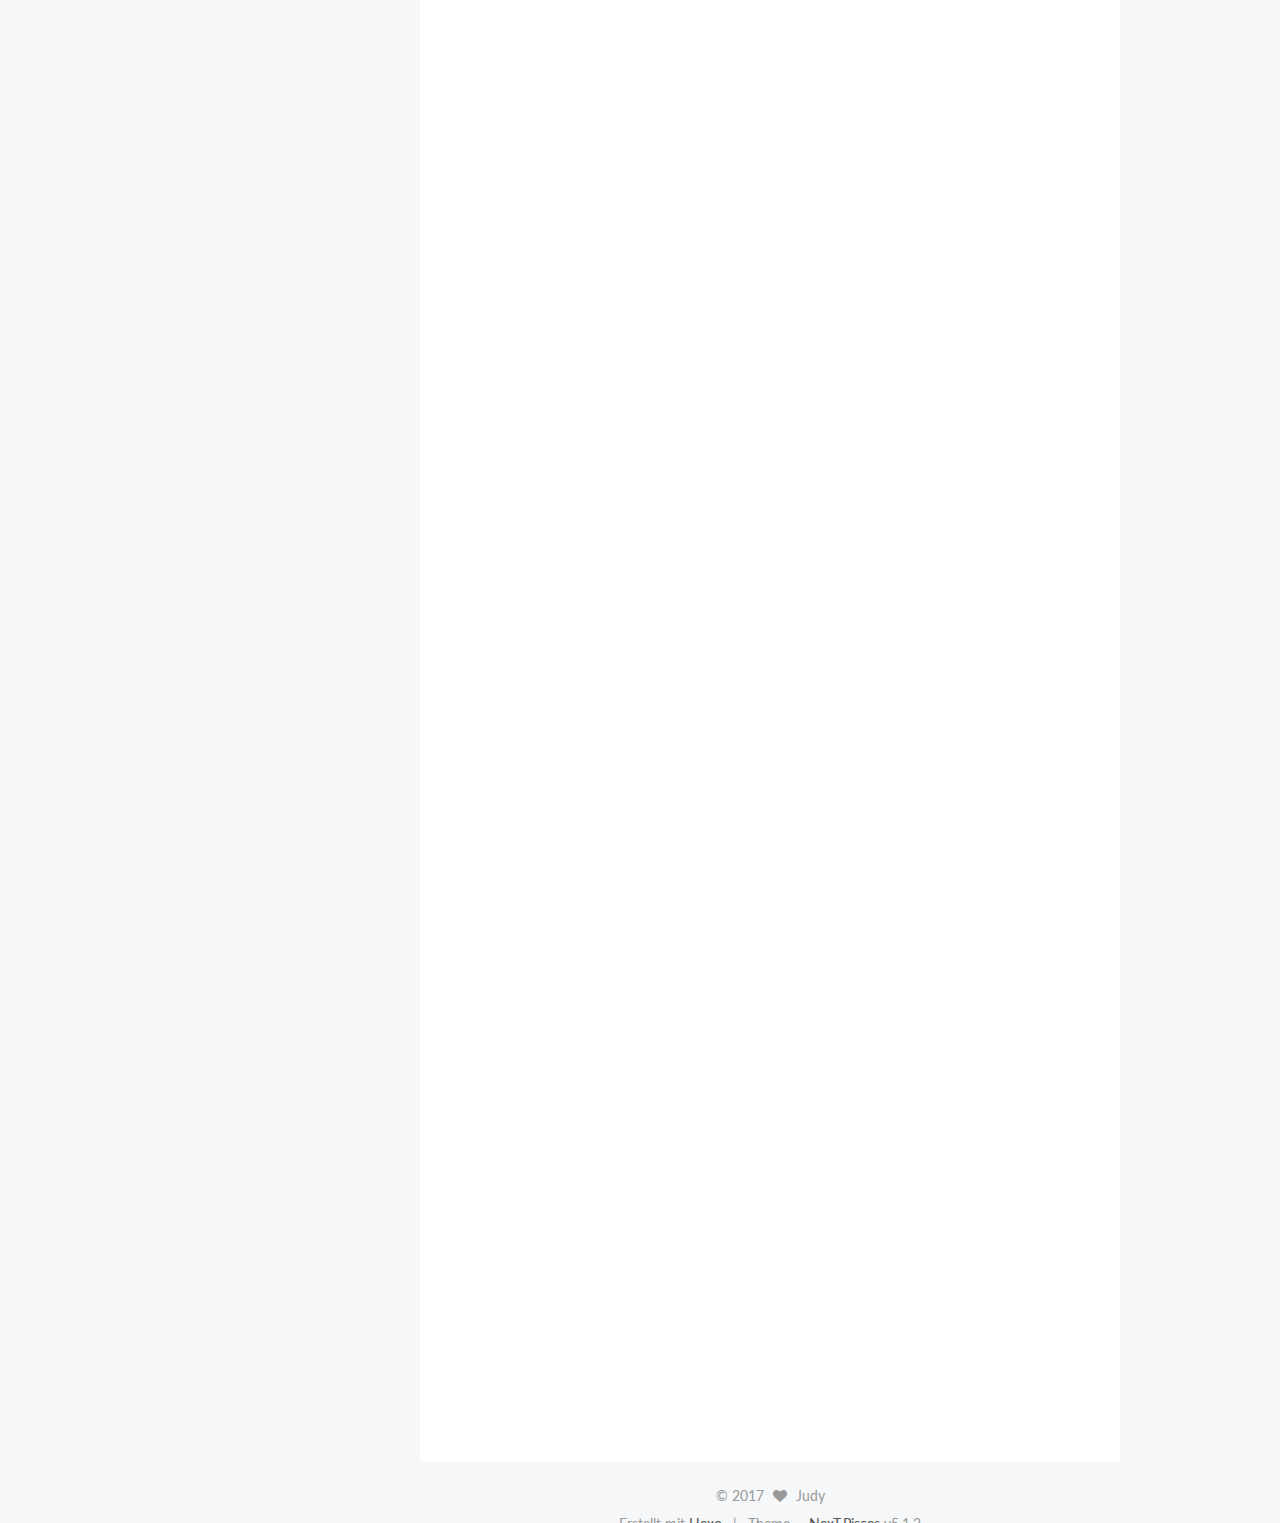
==== commit b92b610b: "Site updated: 2017-11-15 15:07:15" ====
--- a/index.html
+++ b/index.html
@@ -197,7 +197,7 @@
             
               <i class="menu-item-icon fa fa-fw fa-home"></i> <br />
             
-            Accueil
+            Startseite
           </a>
         </li>
       
@@ -207,7 +207,7 @@
             
               <i class="menu-item-icon fa fa-fw fa-archive"></i> <br />
             
-            Archives
+            Archiv
           </a>
         </li>
       
@@ -273,7 +273,7 @@
                 <i class="fa fa-calendar-o"></i>
               </span>
               
-                <span class="post-meta-item-text">Posté le</span>
+                <span class="post-meta-item-text">Veröffentlicht am</span>
               
               <time title="Post created" itemprop="dateCreated datePublished" datetime="2017-11-07T16:43:29+08:00">
                 2017-11-07
@@ -427,7 +427,7 @@
                 <i class="fa fa-calendar-o"></i>
               </span>
               
-                <span class="post-meta-item-text">Posté le</span>
+                <span class="post-meta-item-text">Veröffentlicht am</span>
               
               <time title="Post created" itemprop="dateCreated datePublished" datetime="2017-10-27T09:47:32+08:00">
                 2017-10-27
@@ -555,7 +555,7 @@
                 <i class="fa fa-calendar-o"></i>
               </span>
               
-                <span class="post-meta-item-text">Posté le</span>
+                <span class="post-meta-item-text">Veröffentlicht am</span>
               
               <time title="Post created" itemprop="dateCreated datePublished" datetime="2017-09-14T18:29:44+08:00">
                 2017-09-14
@@ -874,7 +874,7 @@
                 <i class="fa fa-calendar-o"></i>
               </span>
               
-                <span class="post-meta-item-text">Posté le</span>
+                <span class="post-meta-item-text">Veröffentlicht am</span>
               
               <time title="Post created" itemprop="dateCreated datePublished" datetime="2016-09-14T18:31:22+08:00">
                 2016-09-14
@@ -1000,7 +1000,7 @@
               <a href="/archives/">
             
                 <span class="site-state-item-count">4</span>
-                <span class="site-state-item-name">articles</span>
+                <span class="site-state-item-name">Artikel</span>
               </a>
             </div>
           
@@ -1055,11 +1055,11 @@
 </div>
 
 
-  <div class="powered-by">Powered by <a class="theme-link" href="https://hexo.io">Hexo</a></div>
+  <div class="powered-by">Erstellt mit  <a class="theme-link" href="https://hexo.io">Hexo</a></div>
 
   <span class="post-meta-divider">|</span>
 
-  <div class="theme-info">Thème &mdash; <a class="theme-link" href="https://github.com/iissnan/hexo-theme-next">NexT.Pisces</a> v5.1.2</div>
+  <div class="theme-info">Theme &mdash; <a class="theme-link" href="https://github.com/iissnan/hexo-theme-next">NexT.Pisces</a> v5.1.2</div>
 
 
         
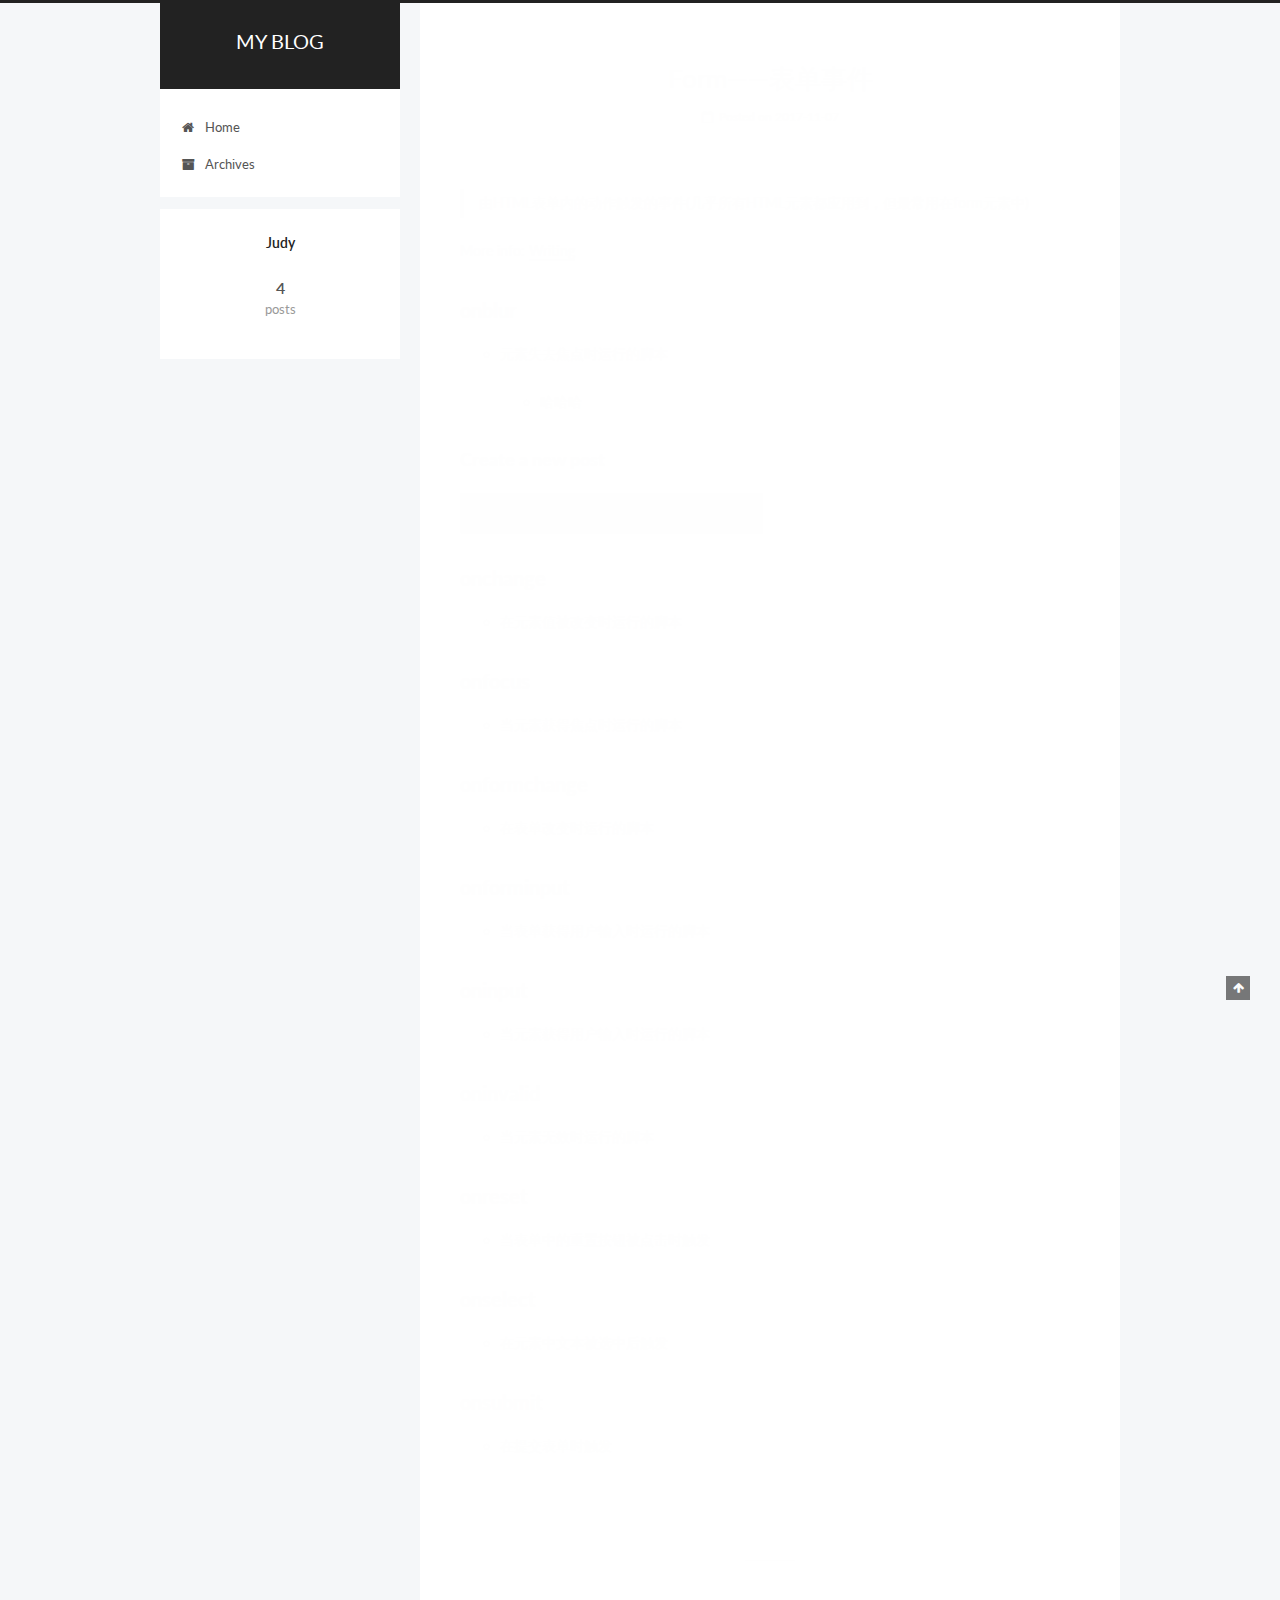
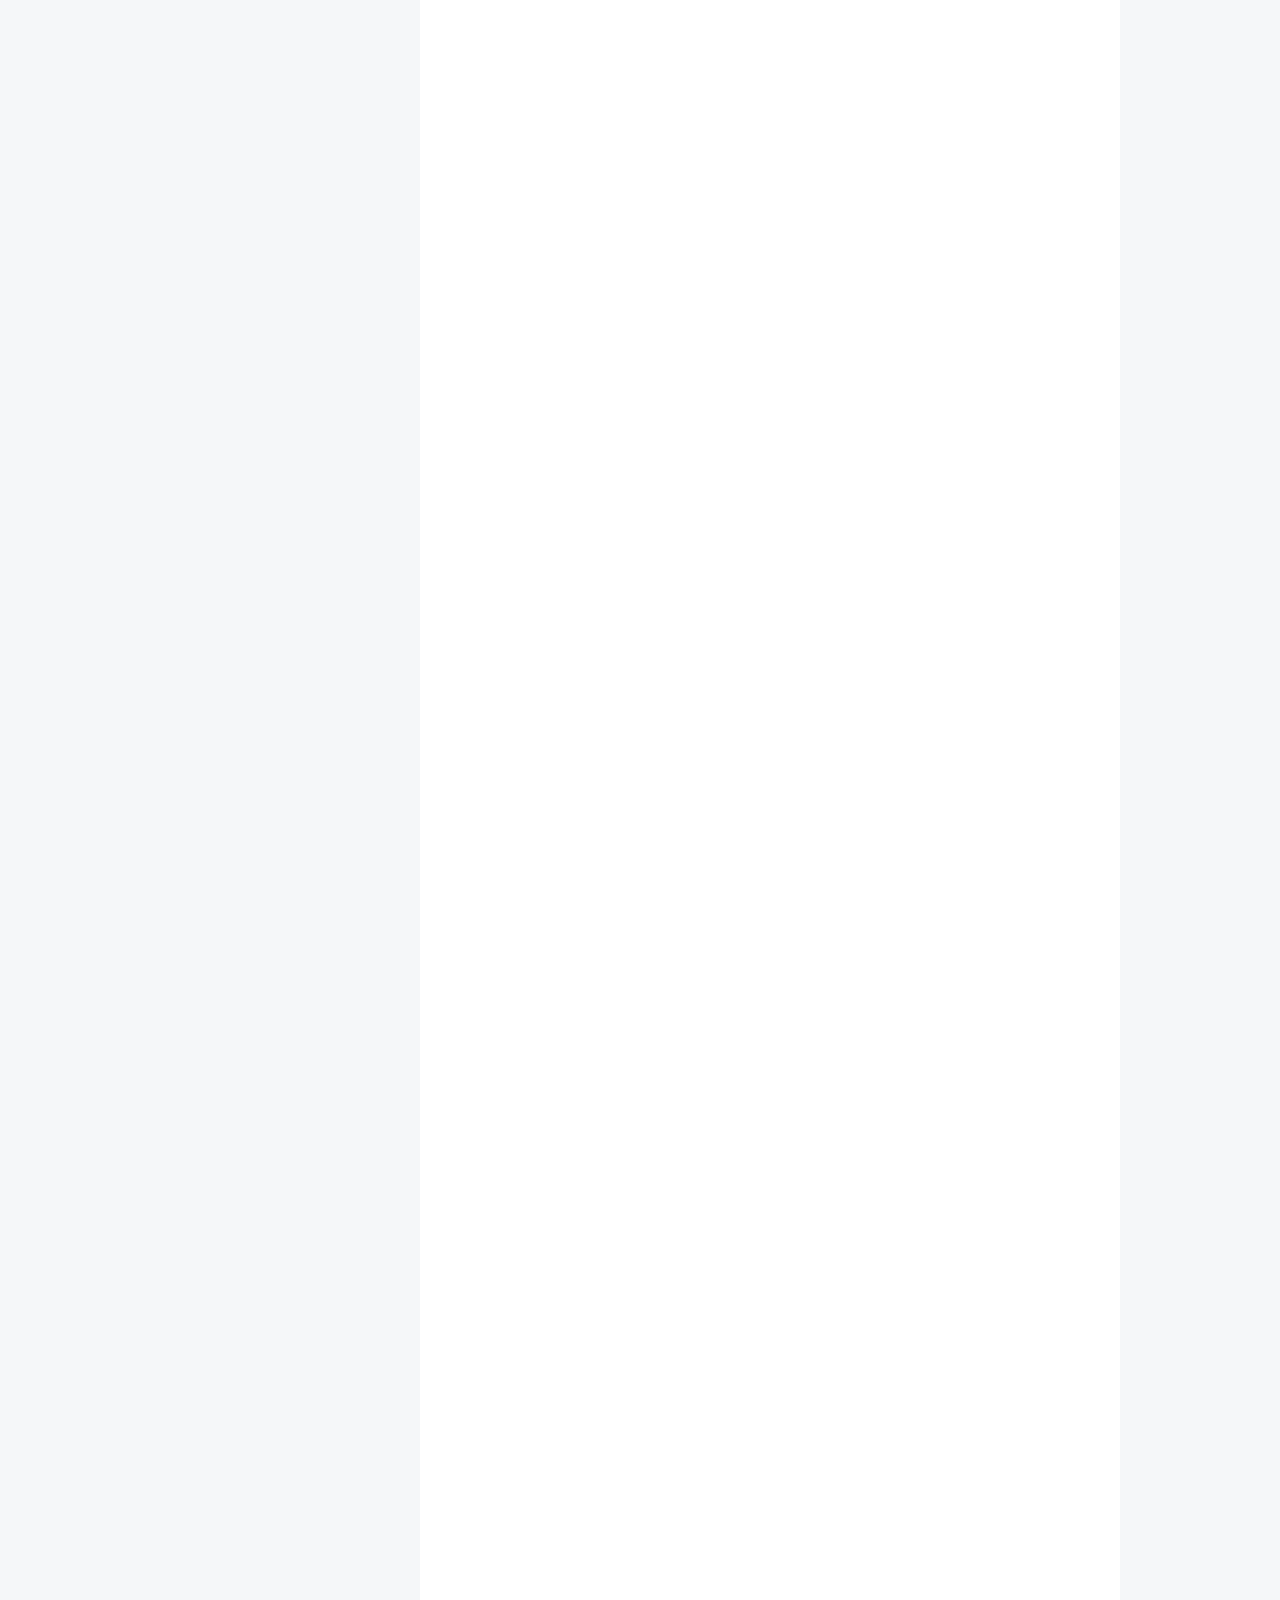
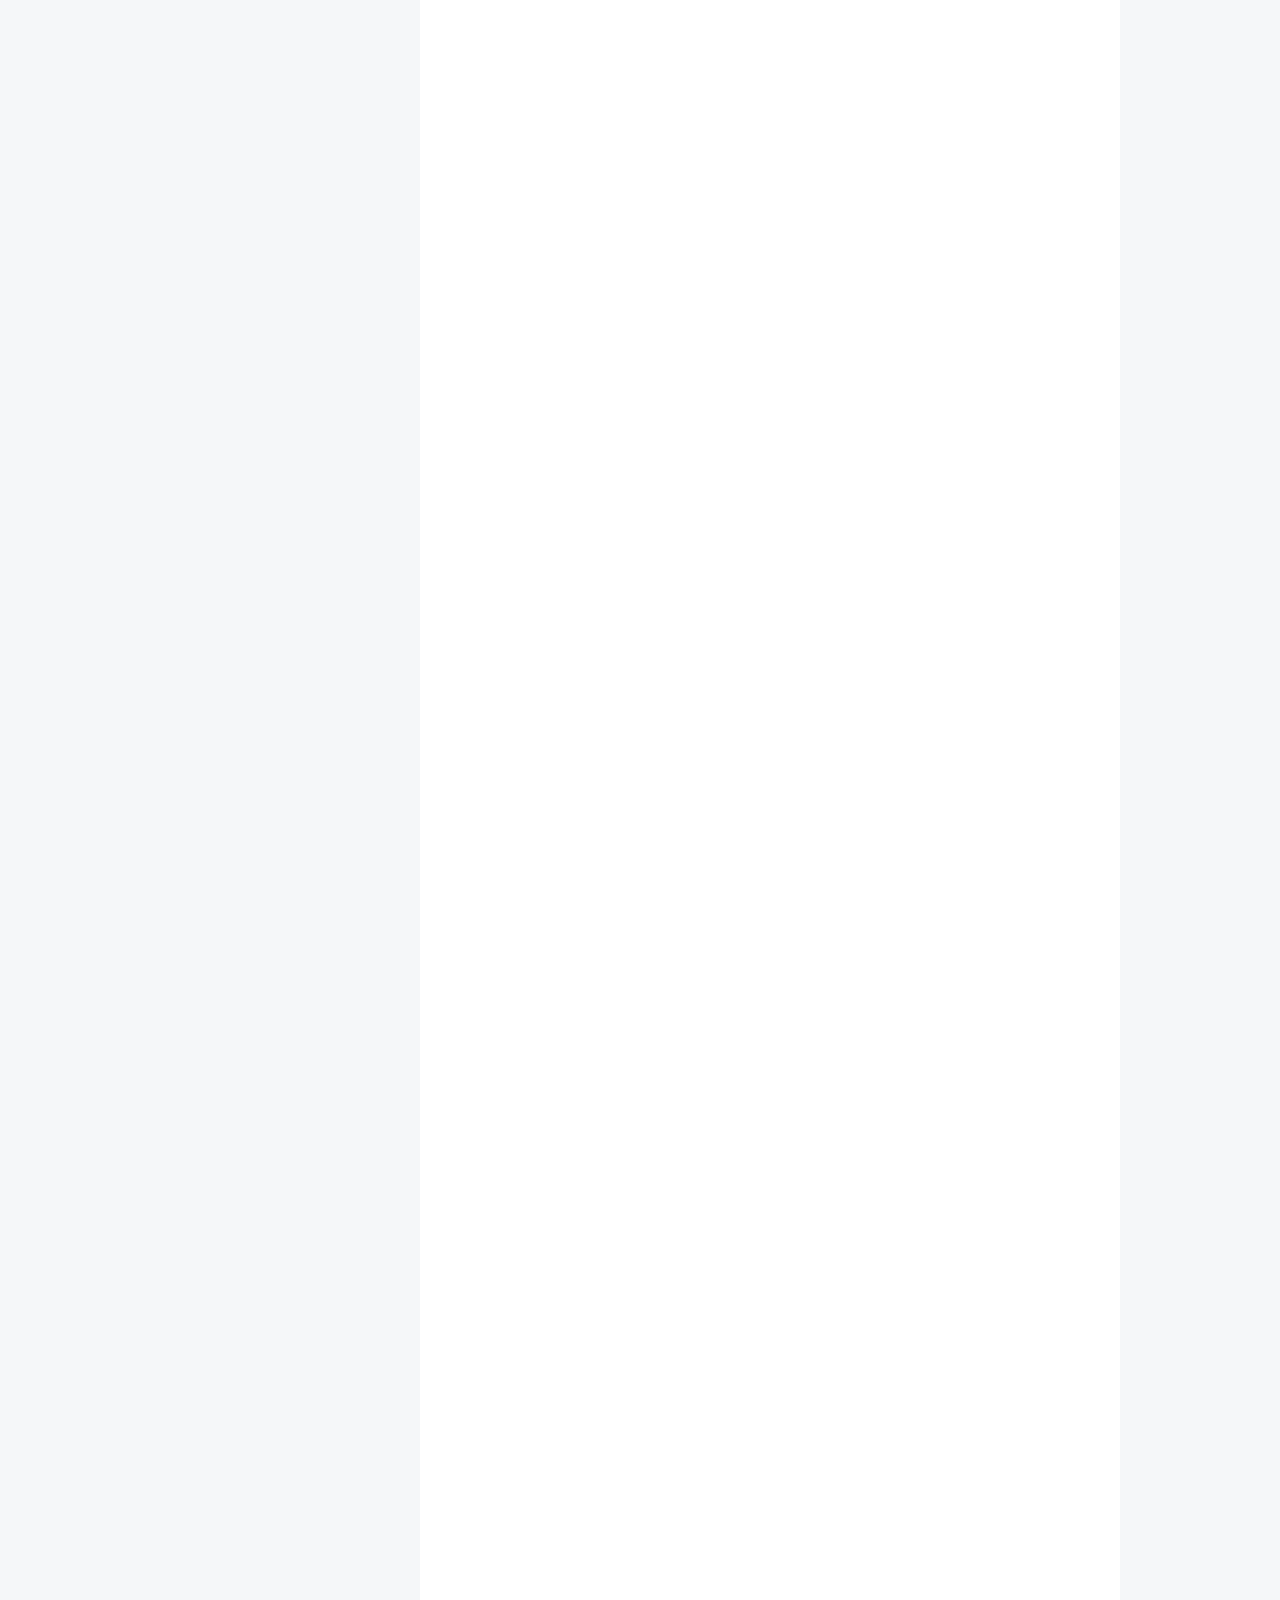
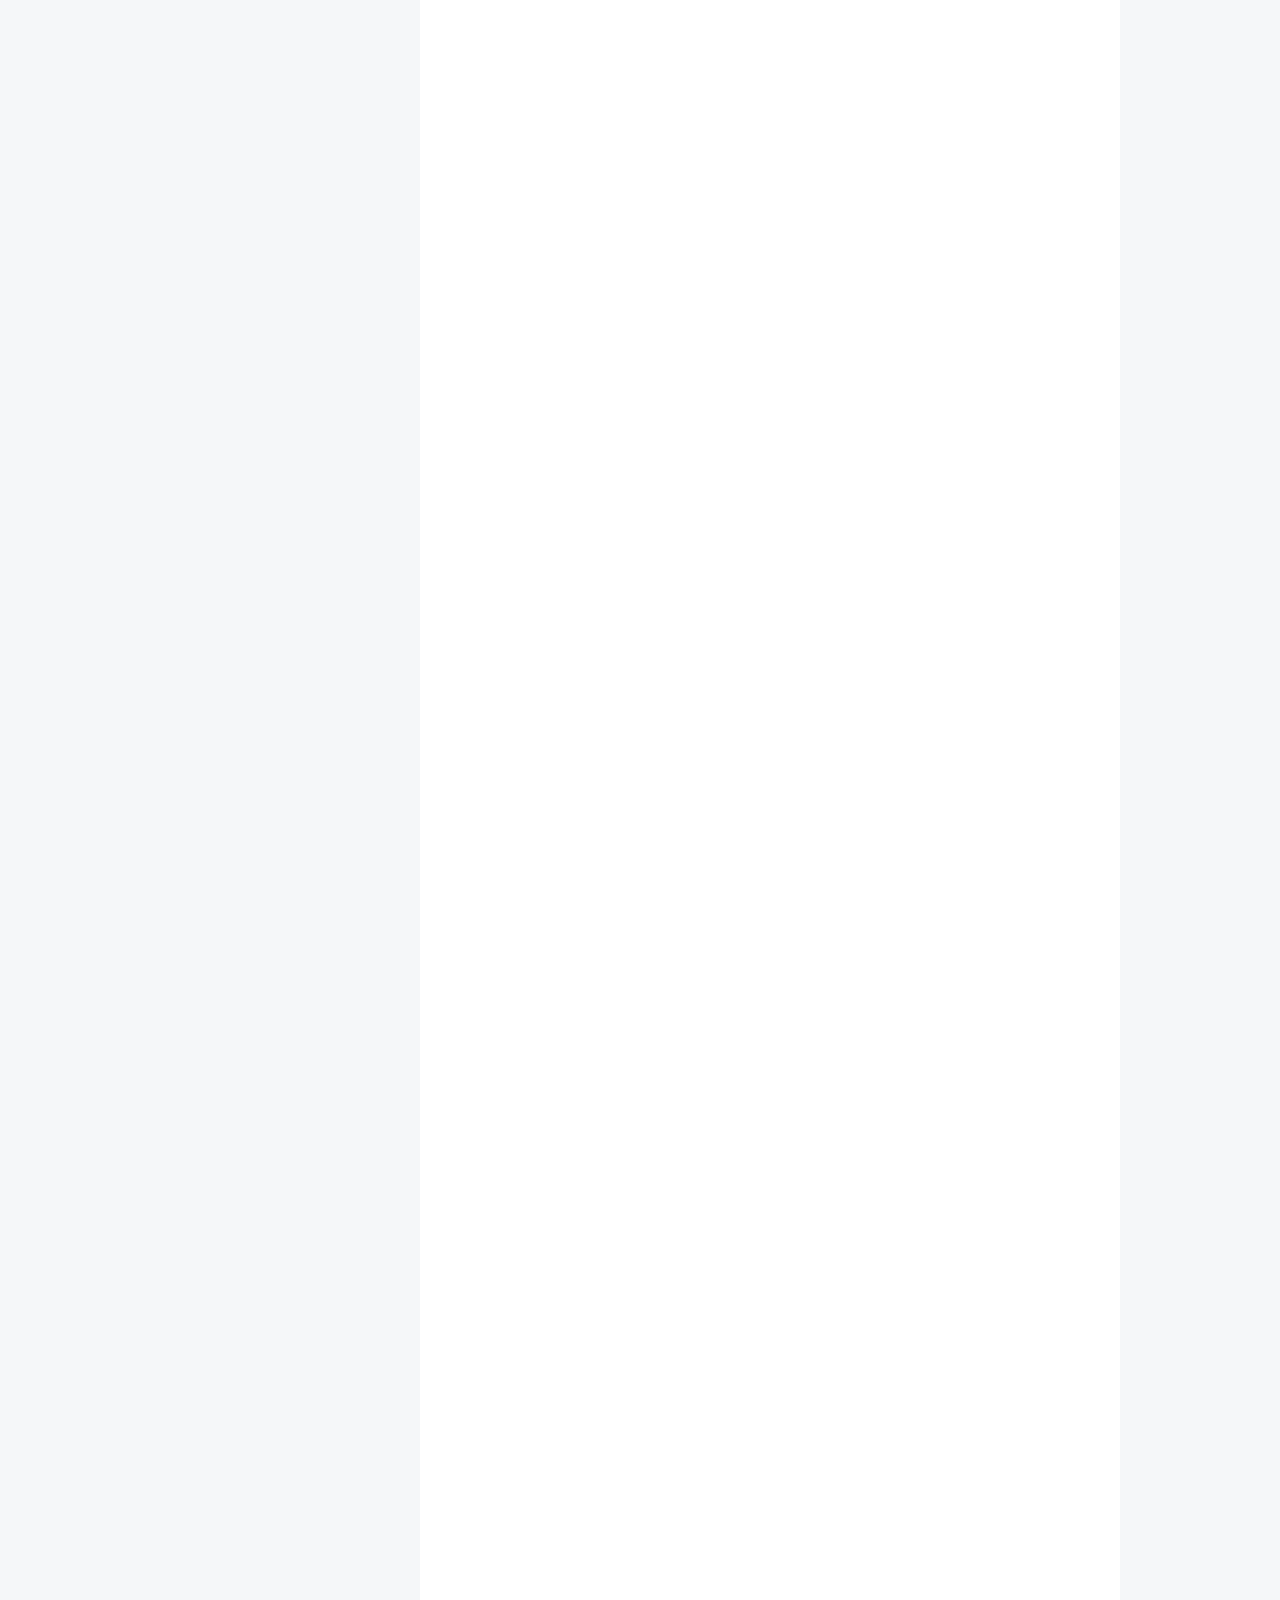
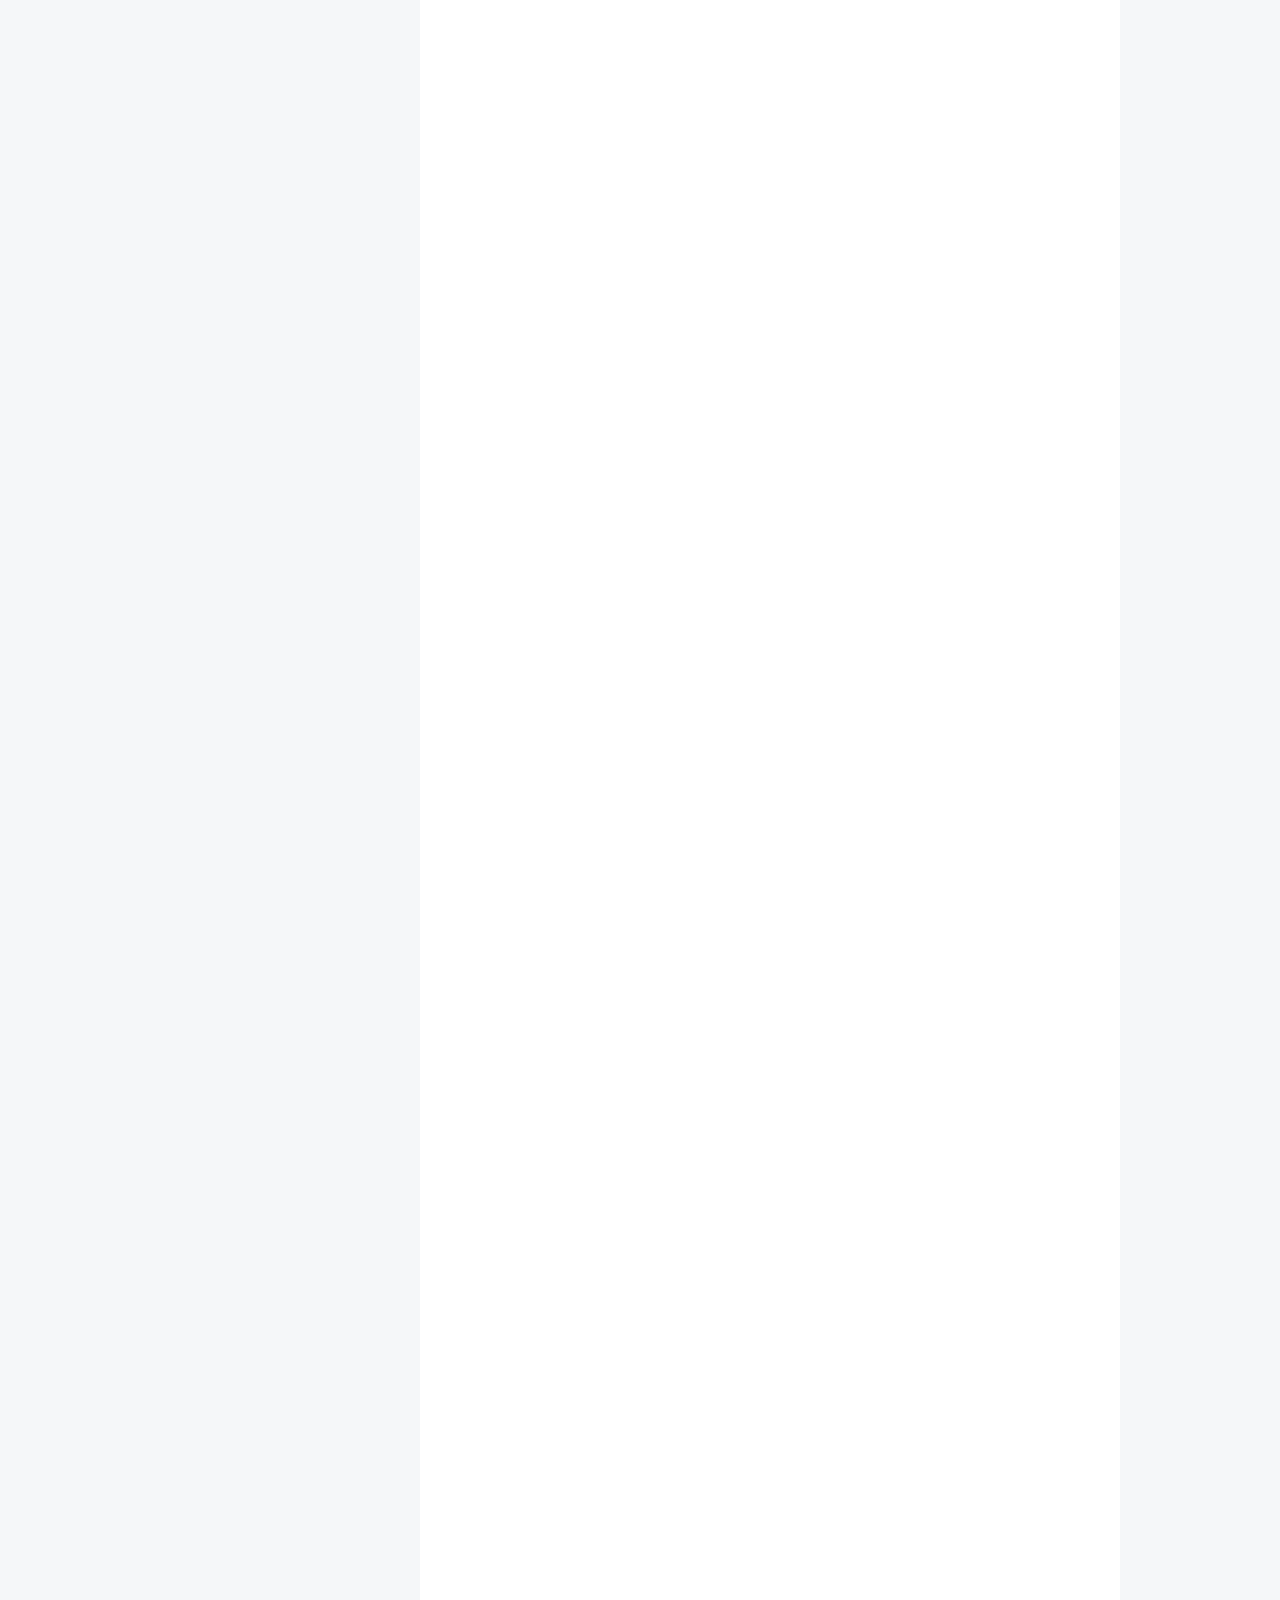
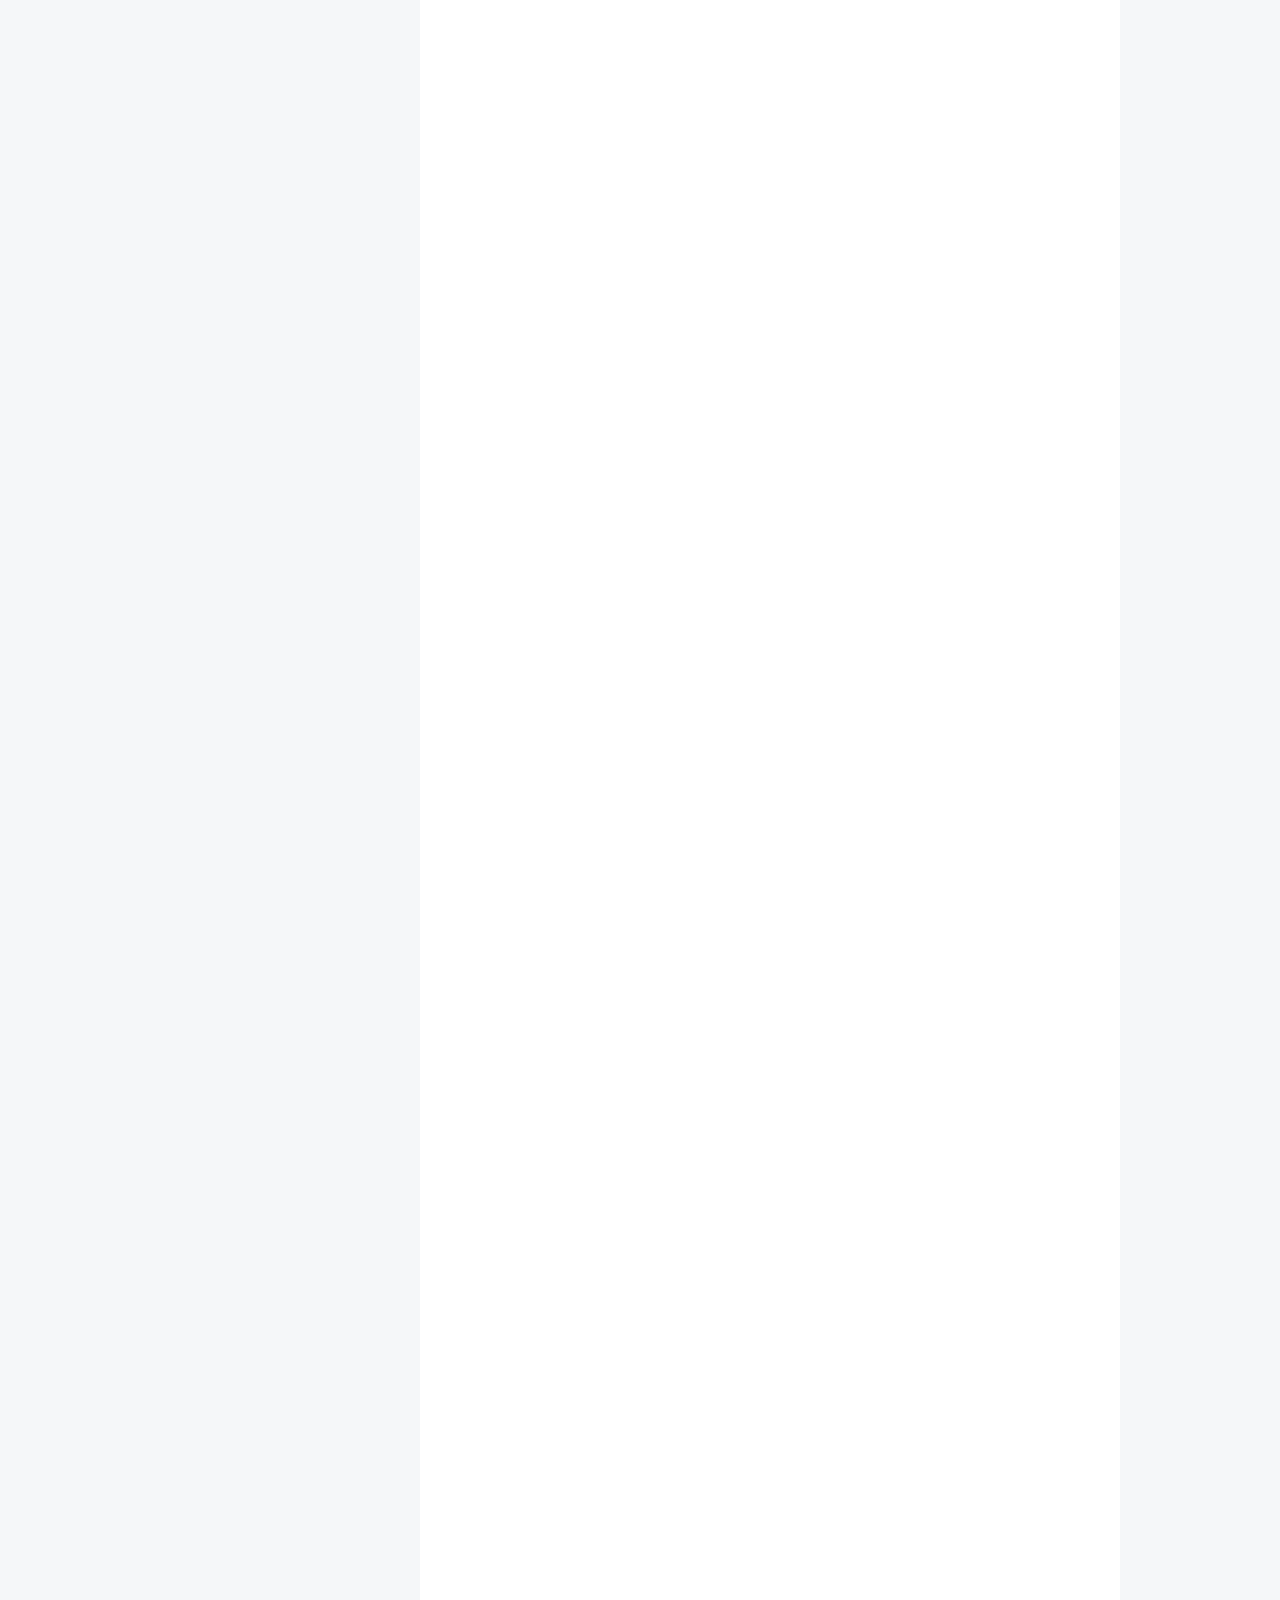
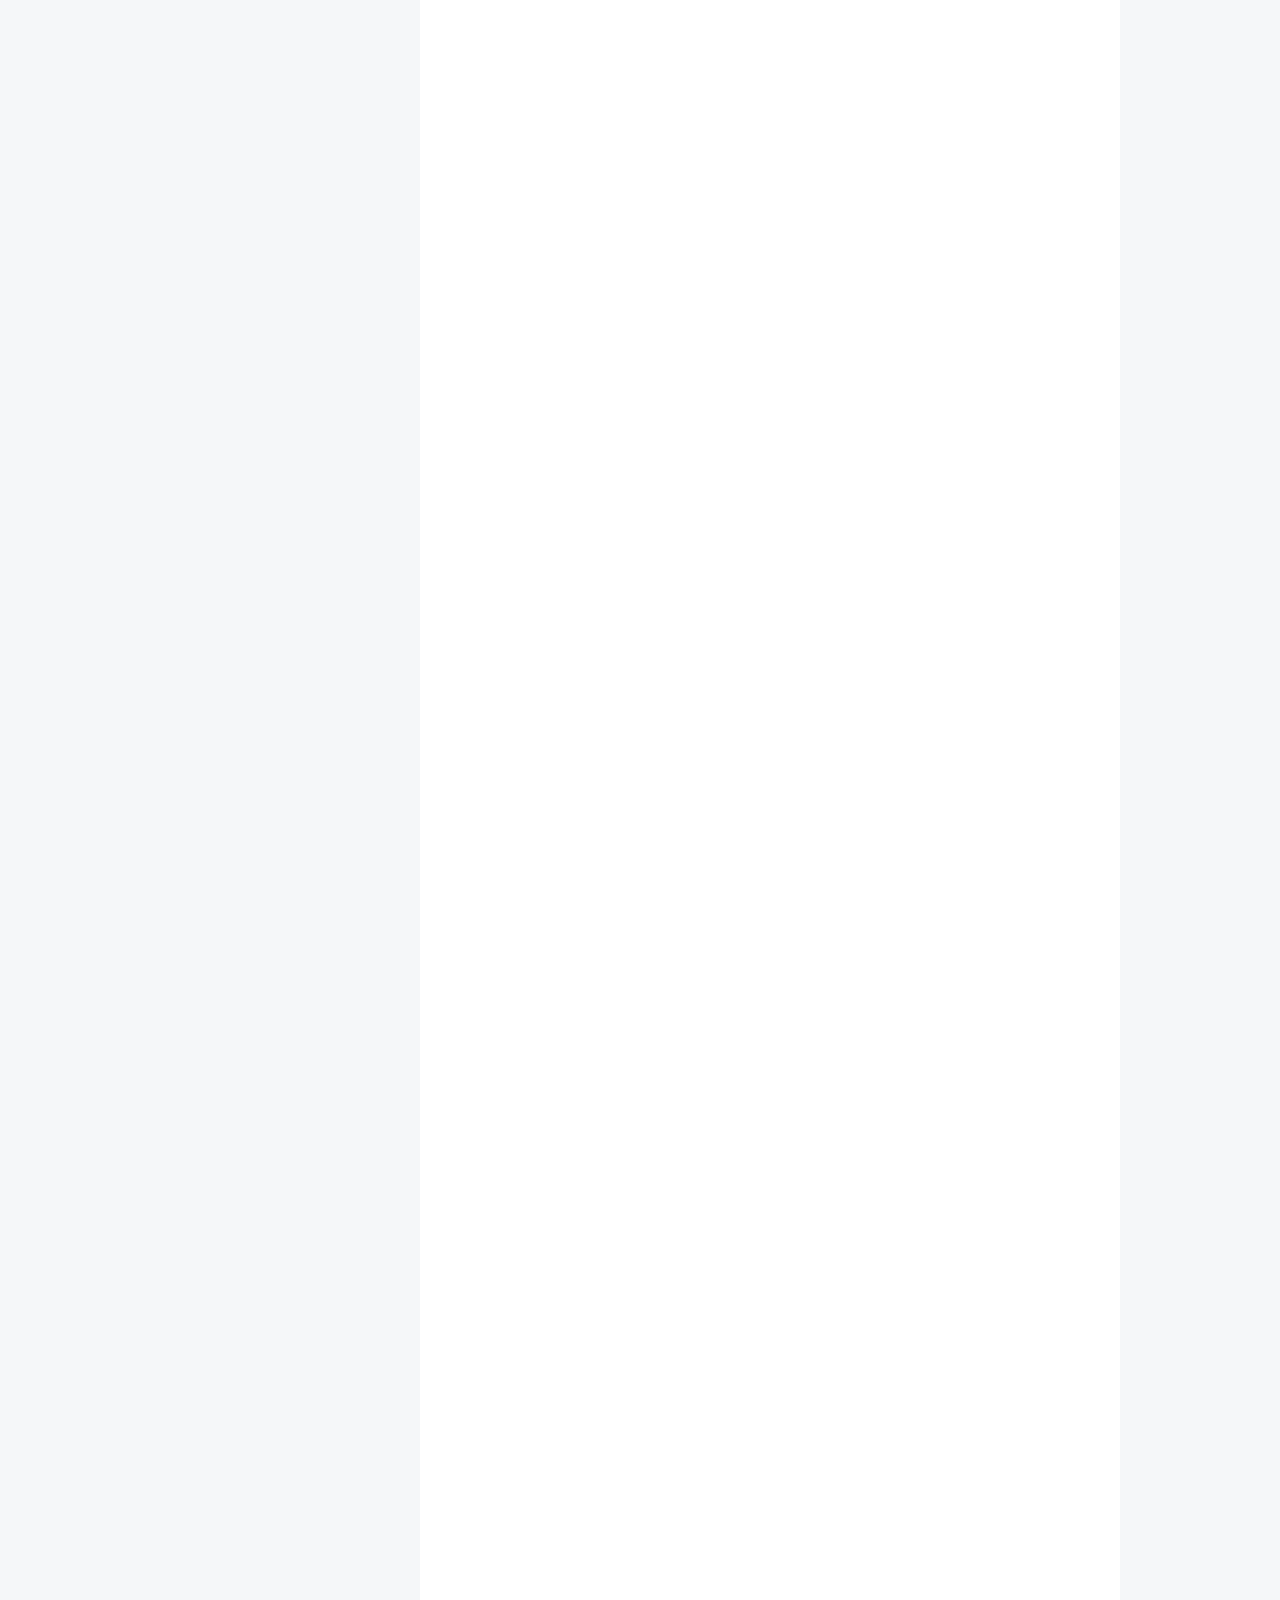
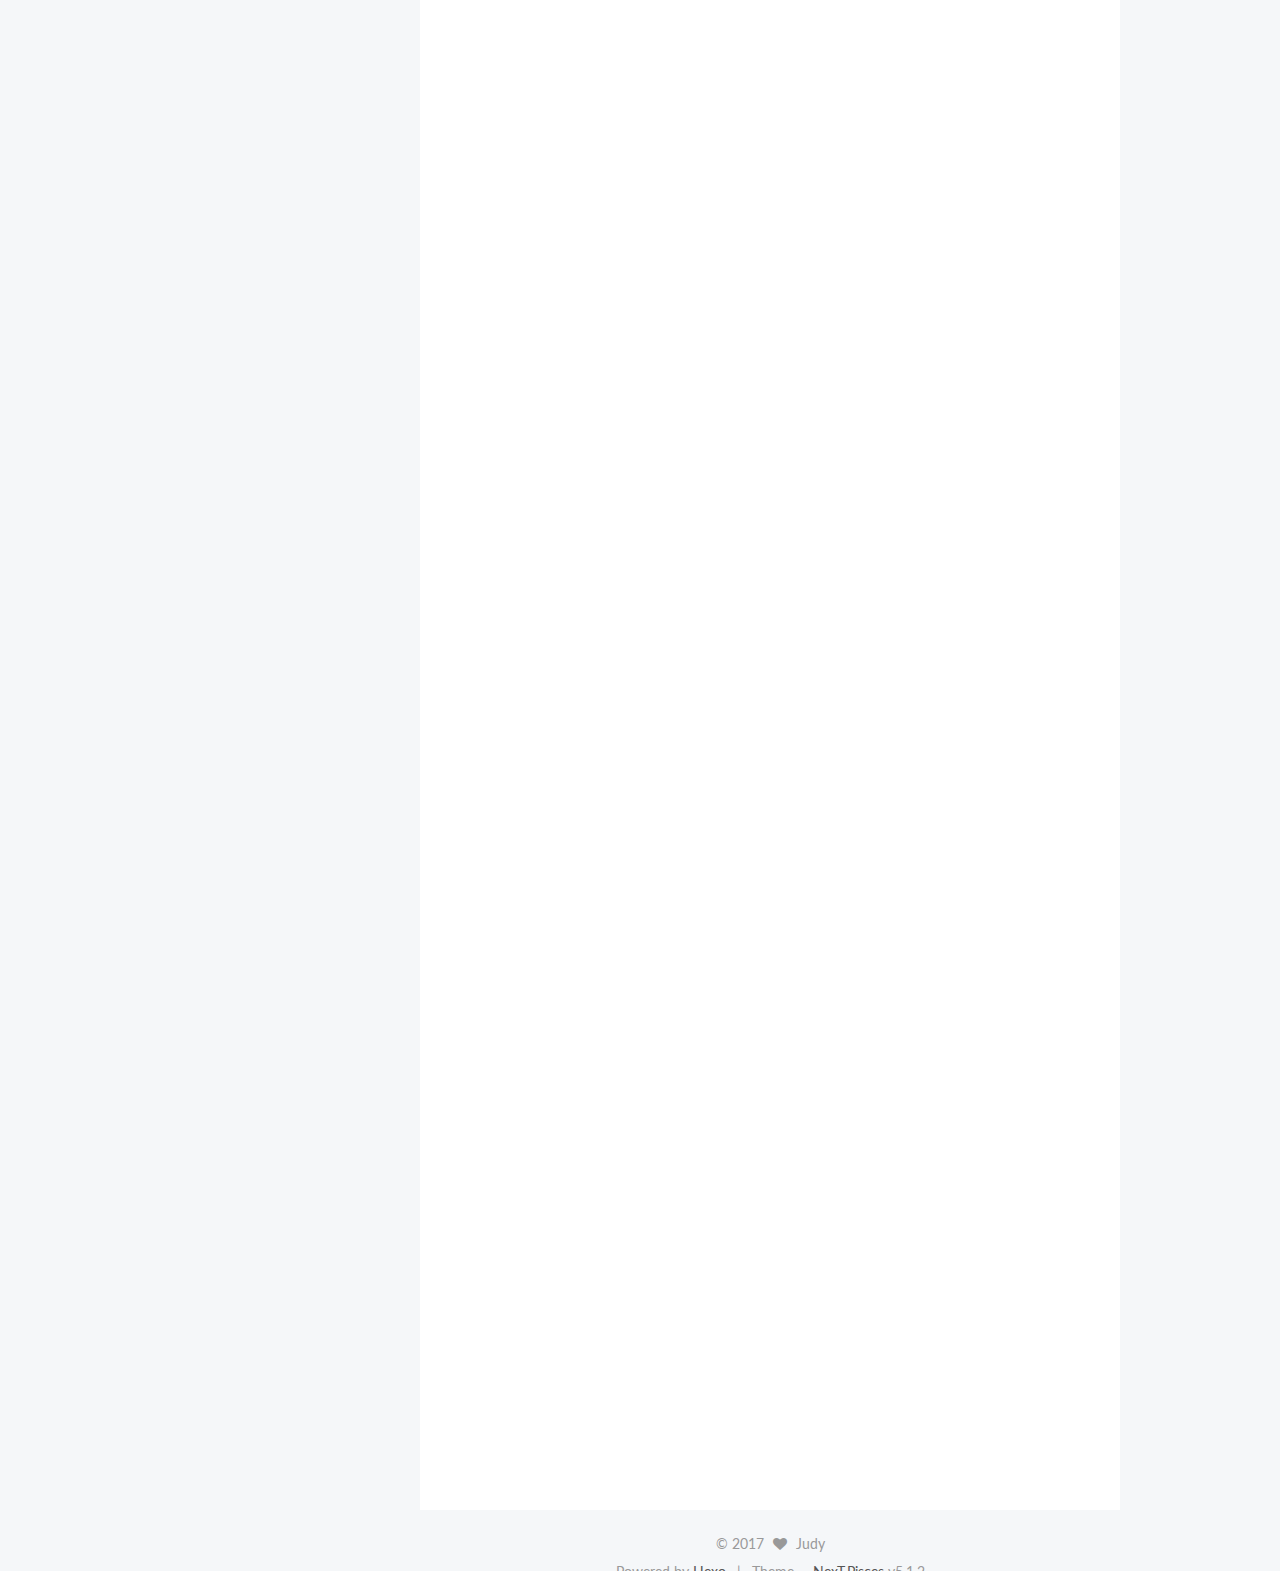
==== commit ceefdef7: "Site updated: 2017-11-15 15:08:51" ====
--- a/index.html
+++ b/index.html
@@ -197,7 +197,7 @@
             
               <i class="menu-item-icon fa fa-fw fa-home"></i> <br />
             
-            Startseite
+            Home
           </a>
         </li>
       
@@ -207,7 +207,7 @@
             
               <i class="menu-item-icon fa fa-fw fa-archive"></i> <br />
             
-            Archiv
+            Archives
           </a>
         </li>
       
@@ -273,7 +273,7 @@
                 <i class="fa fa-calendar-o"></i>
               </span>
               
-                <span class="post-meta-item-text">Veröffentlicht am</span>
+                <span class="post-meta-item-text">Posted on</span>
               
               <time title="Post created" itemprop="dateCreated datePublished" datetime="2017-11-07T16:43:29+08:00">
                 2017-11-07
@@ -320,7 +320,11 @@
 </blockquote>
 <p>More info: <a href="https://hexo.io/docs/writing.html" target="_blank" rel="external">Writing</a></p>
 <h2 id="onblur"><a href="#onblur" class="headerlink" title="onblur"></a>onblur</h2><ul>
-<li>元素失去焦点时运行的脚本</li>
+<li><p>元素失去焦点时运行的脚本</p>
+<ul>
+<li>哈哈哈</li>
+</ul>
+</li>
 </ul>
 <h3 id="Create-a-new-post"><a href="#Create-a-new-post" class="headerlink" title="Create a new post"></a>Create a new post</h3><figure class="highlight bash"><table><tr><td class="gutter"><pre><div class="line">1</div></pre></td><td class="code"><pre><div class="line">$ hexo new <span class="string">"My New Post"</span></div></pre></td></tr></table></figure>
 <h2 id="onchange"><a href="#onchange" class="headerlink" title="onchange"></a>onchange</h2><ul>
@@ -427,7 +431,7 @@
                 <i class="fa fa-calendar-o"></i>
               </span>
               
-                <span class="post-meta-item-text">Veröffentlicht am</span>
+                <span class="post-meta-item-text">Posted on</span>
               
               <time title="Post created" itemprop="dateCreated datePublished" datetime="2017-10-27T09:47:32+08:00">
                 2017-10-27
@@ -555,7 +559,7 @@
                 <i class="fa fa-calendar-o"></i>
               </span>
               
-                <span class="post-meta-item-text">Veröffentlicht am</span>
+                <span class="post-meta-item-text">Posted on</span>
               
               <time title="Post created" itemprop="dateCreated datePublished" datetime="2017-09-14T18:29:44+08:00">
                 2017-09-14
@@ -874,7 +878,7 @@
                 <i class="fa fa-calendar-o"></i>
               </span>
               
-                <span class="post-meta-item-text">Veröffentlicht am</span>
+                <span class="post-meta-item-text">Posted on</span>
               
               <time title="Post created" itemprop="dateCreated datePublished" datetime="2016-09-14T18:31:22+08:00">
                 2016-09-14
@@ -1000,7 +1004,7 @@
               <a href="/archives/">
             
                 <span class="site-state-item-count">4</span>
-                <span class="site-state-item-name">Artikel</span>
+                <span class="site-state-item-name">posts</span>
               </a>
             </div>
           
@@ -1055,7 +1059,7 @@
 </div>
 
 
-  <div class="powered-by">Erstellt mit  <a class="theme-link" href="https://hexo.io">Hexo</a></div>
+  <div class="powered-by">Powered by <a class="theme-link" href="https://hexo.io">Hexo</a></div>
 
   <span class="post-meta-divider">|</span>
 
